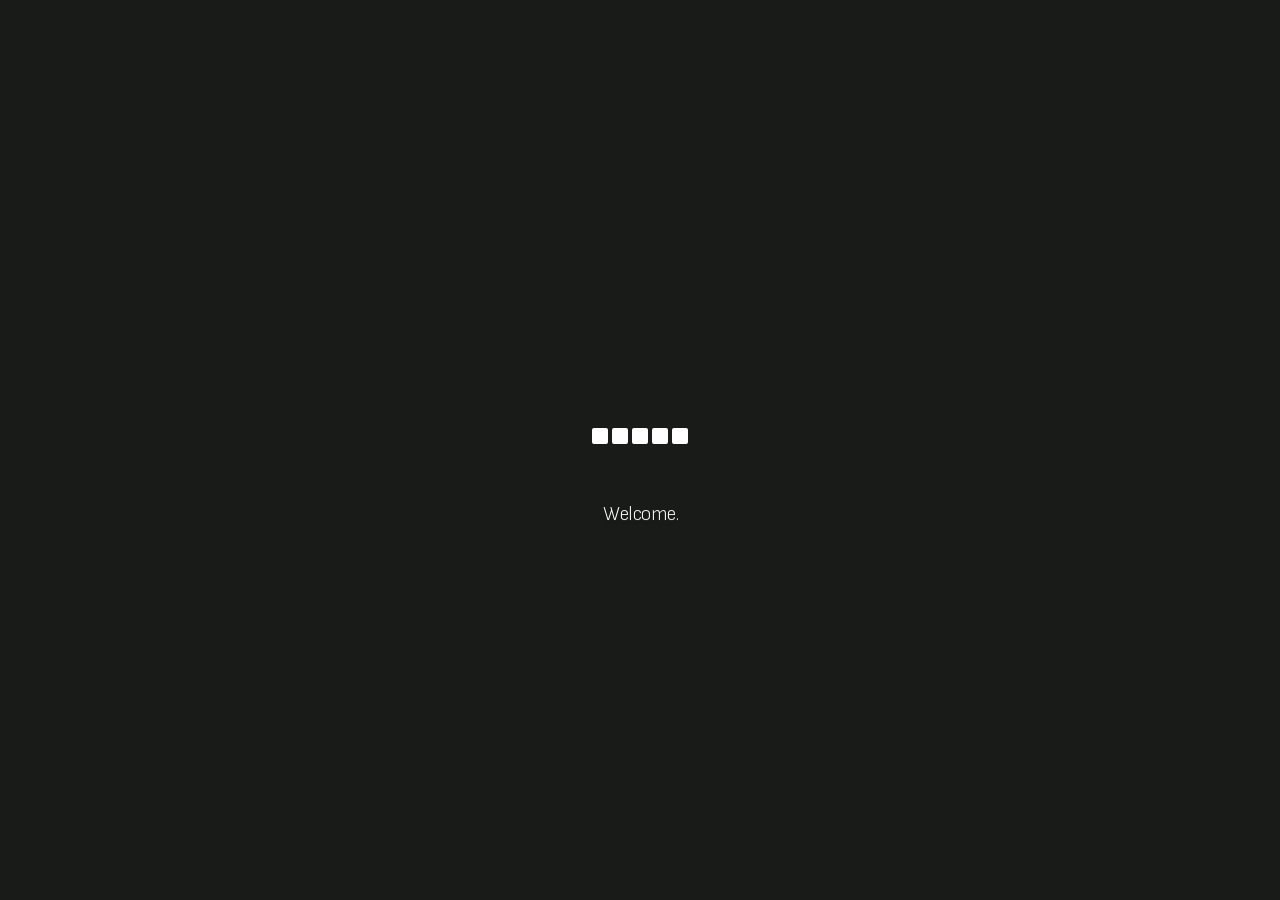
==== index.html @ 336ec9d9 "deploy: ShanDewage/morgoth@585e3620a8474e3044254a0b48430d9193fdfd2f" ====
<!DOCTYPE html><!--31rOHAQ7rOtmJ7hYhcn01--><html lang="en"><head><meta charSet="utf-8"/><meta name="viewport" content="width=device-width, initial-scale=1"/><link rel="preload" href="/_next/static/media/49f942778c02d562-s.p.066e9926.woff2" as="font" crossorigin="" type="font/woff2"/><link rel="preload" href="/_next/static/media/797e433ab948586e-s.p.dbea232f.woff2" as="font" crossorigin="" type="font/woff2"/><link rel="preload" href="/_next/static/media/e9bda45850af0eda-s.p.f20588e9.woff2" as="font" crossorigin="" type="font/woff2"/><link rel="stylesheet" href="/_next/static/chunks/506e2ac98007145e.css" data-precedence="next"/><link rel="stylesheet" href="/_next/static/chunks/450fb84689820911.css" data-precedence="next"/><link rel="preload" as="script" fetchPriority="low" href="/_next/static/chunks/b96b2f122b869ff7.js"/><script src="/_next/static/chunks/f8617911347c6989.js" async=""></script><script src="/_next/static/chunks/99fb14d46fc3e0c6.js" async=""></script><script src="/_next/static/chunks/turbopack-db8690f36dabb0cb.js" async=""></script><script src="/_next/static/chunks/bc655010951a0447.js" async=""></script><script src="/_next/static/chunks/ff1a16fafef87110.js" async=""></script><script src="/_next/static/chunks/247eb132b7f7b574.js" async=""></script><script src="/_next/static/chunks/b74b795173cb5af2.js" async=""></script><script src="/_next/static/chunks/b8b934097e2db350.js" async=""></script><meta name="referrer" content="strict-origin-when-cross-origin"/><meta http-equiv="Permissions-Policy" content="geolocation=(), microphone=(), camera=(), fullscreen=(self)"/><meta http-equiv="X-Frame-Options" content="DENY"/><meta http-equiv="Strict-Transport-Security" content="max-age=31536000; includeSubDomains; preload"/><meta http-equiv="Content-Security-Policy" content="
    default-src &#x27;self&#x27;;
    img-src &#x27;self&#x27; https://* data: blob:;
    script-src &#x27;self&#x27; &#x27;unsafe-inline&#x27;;
    style-src &#x27;self&#x27; &#x27;unsafe-inline&#x27; https://fonts.googleapis.com;
    font-src &#x27;self&#x27; https://fonts.gstatic.com;
    connect-src &#x27;self&#x27;;
    frame-src &#x27;none&#x27;;
    object-src &#x27;none&#x27;;
    base-uri &#x27;self&#x27;;
    form-action &#x27;self&#x27;;
  "/><meta name="next-size-adjust" content=""/><title>Shan Dewage — UI/UX Engineer &amp; Front-end Developer</title><meta name="description" content="Shan Dewage is a UI/UX engineer and front-end developer who likes keeping things simple and building interfaces that just make sense."/><meta name="author" content="Shan Dewage"/><meta name="keywords" content="UI UX Engineer,Front-end Developer,React Developer,Next.js Developer,Figma Designer,Web Interfaces,Digital Product Designer,Responsive Web Design,User Interface Design,User Experience Design,Sri Lanka Developer,Portfolio Website"/><meta name="creator" content="Shan Dewage"/><meta name="publisher" content="Shan Dewage"/><meta name="robots" content="index, follow"/><link rel="canonical" href="https://shandewage.github.io"/><meta property="og:title" content="Shan Dewage — UI/UX Engineer &amp; Front-end Developer"/><meta property="og:description" content="Shan Dewage is a UI/UX engineer and front-end developer who likes keeping things simple and building interfaces that just make sense."/><meta property="og:url" content="https://shandewage.github.io"/><meta property="og:site_name" content="Shan Dewage"/><meta property="og:image" content="https://shandewage.github.io/preview.png"/><meta property="og:image:width" content="1200"/><meta property="og:image:height" content="630"/><meta property="og:image:alt" content="Portfolio Preview"/><meta property="og:type" content="website"/><meta name="twitter:card" content="summary_large_image"/><meta name="twitter:title" content="Shan Dewage — UI/UX Engineer &amp; Front-end Developer"/><meta name="twitter:description" content="Shan Dewage is a UI/UX engineer and front-end developer who likes keeping things simple and building interfaces that just make sense."/><meta name="twitter:image" content="https://shandewage.github.io/preview.png"/><meta name="twitter:image:width" content="1200"/><meta name="twitter:image:height" content="630"/><meta name="twitter:image:alt" content="Portfolio Preview"/><link rel="icon" href="/favicon.ico?favicon.cd34c046.ico" sizes="256x256" type="image/x-icon"/><script nonce="EeRZAh8RggQj0zwQikAQSw==">
              (function() {
                try {
                  const stored = localStorage.getItem('theme');
                  const prefersDark = window.matchMedia('(prefers-color-scheme: dark)').matches;
                  const theme = stored || (prefersDark ? 'dark' : 'light');
                  if(theme === 'dark') document.documentElement.classList.add('dark');
                } catch(e) {}
              })();
            </script><script nonce="EeRZAh8RggQj0zwQikAQSw==" type="application/ld+json">{"@context":"https://schema.org","@type":"Person","name":"Shan Dewage","jobTitle":"UI/UX Engineer & Front-end Developer","url":"https://shandewage.github.io","image":"https://shandewage.github.io/preview.png","sameAs":["https://github.com/shandewage","https://www.linkedin.com/in/shan-dewage/"]}</script><script src="/_next/static/chunks/a6dad97d9634a72d.js" noModule=""></script></head><body class=" geist_mono_8d43a2aa-module__8Li5zG__variable  sofia_sans_152b5bcd-module__v6iHWW__variable jersey_25_5996c233-module__V66oZq__variable  antialiased"><div hidden=""><!--$--><!--/$--></div><style>
            ::view-transition-old(root),
            ::view-transition-new(root) {
                animation: none;
            }
          </style><div id="flash-screen" class=" fixed inset-0 flex flex-col justify-center items-center bg-[#191b19] text-white z-50"><div class="flex flex-col   items-center justify-center gap-2 w-full h-32"><div class="flex gap-1"><div class="w-4 h-4 bg-white animate-pulse rounded-xs shadow-2xl" style="animation-delay:0s"></div><div class="w-4 h-4 bg-white animate-pulse rounded-xs shadow-2xl" style="animation-delay:0.2s"></div><div class="w-4 h-4 bg-white animate-pulse rounded-xs shadow-2xl" style="animation-delay:0.4s"></div><div class="w-4 h-4 bg-white animate-pulse rounded-xs shadow-2xl" style="animation-delay:0.6000000000000001s"></div><div class="w-4 h-4 bg-white animate-pulse rounded-xs shadow-2xl" style="animation-delay:0.8s"></div></div></div><span class="font-light text-shadow-lg  tracking-tight text-sm  md:text-xl font-main text-center">Hi…</span></div><!--$--><!--/$--><script src="/_next/static/chunks/b96b2f122b869ff7.js" id="_R_" async=""></script><script>(self.__next_f=self.__next_f||[]).push([0])</script><script>self.__next_f.push([1,"1:\"$Sreact.fragment\"\n2:I[9876,[\"/_next/static/chunks/bc655010951a0447.js\"],\"ThemeProvider\"]\n3:I[39756,[\"/_next/static/chunks/ff1a16fafef87110.js\",\"/_next/static/chunks/247eb132b7f7b574.js\"],\"default\"]\n4:I[37457,[\"/_next/static/chunks/ff1a16fafef87110.js\",\"/_next/static/chunks/247eb132b7f7b574.js\"],\"default\"]\n5:I[47257,[\"/_next/static/chunks/ff1a16fafef87110.js\",\"/_next/static/chunks/247eb132b7f7b574.js\"],\"ClientPageRoot\"]\n6:I[52683,[\"/_next/static/chunks/bc655010951a0447.js\",\"/_next/static/chunks/b74b795173cb5af2.js\",\"/_next/static/chunks/b8b934097e2db350.js\"],\"default\"]\nc:I[68027,[],\"default\"]\n:HL[\"/_next/static/chunks/506e2ac98007145e.css\",\"style\"]\n:HL[\"/_next/static/media/49f942778c02d562-s.p.066e9926.woff2\",\"font\",{\"crossOrigin\":\"\",\"type\":\"font/woff2\"}]\n:HL[\"/_next/static/media/797e433ab948586e-s.p.dbea232f.woff2\",\"font\",{\"crossOrigin\":\"\",\"type\":\"font/woff2\"}]\n:HL[\"/_next/static/media/e9bda45850af0eda-s.p.f20588e9.woff2\",\"font\",{\"crossOrigin\":\"\",\"type\":\"font/woff2\"}]\n:HL[\"/_next/static/chunks/450fb84689820911.css\",\"style\"]\n"])</script><script>self.__next_f.push([1,"0:{\"P\":null,\"b\":\"31rOHAQ7rOtmJ7hYhcn01\",\"c\":[\"\",\"\"],\"q\":\"\",\"i\":false,\"f\":[[[\"\",{\"children\":[\"__PAGE__\",{}]},\"$undefined\",\"$undefined\",true],[[\"$\",\"$1\",\"c\",{\"children\":[[[\"$\",\"link\",\"0\",{\"rel\":\"stylesheet\",\"href\":\"/_next/static/chunks/506e2ac98007145e.css\",\"precedence\":\"next\",\"crossOrigin\":\"$undefined\",\"nonce\":\"$undefined\"}],[\"$\",\"script\",\"script-0\",{\"src\":\"/_next/static/chunks/bc655010951a0447.js\",\"async\":true,\"nonce\":\"$undefined\"}]],[\"$\",\"html\",null,{\"lang\":\"en\",\"suppressHydrationWarning\":true,\"children\":[[\"$\",\"head\",null,{\"children\":[[\"$\",\"meta\",null,{\"name\":\"referrer\",\"content\":\"strict-origin-when-cross-origin\"}],[\"$\",\"meta\",null,{\"httpEquiv\":\"Permissions-Policy\",\"content\":\"geolocation=(), microphone=(), camera=(), fullscreen=(self)\"}],[\"$\",\"meta\",null,{\"httpEquiv\":\"X-Frame-Options\",\"content\":\"DENY\"}],[\"$\",\"meta\",null,{\"httpEquiv\":\"Strict-Transport-Security\",\"content\":\"max-age=31536000; includeSubDomains; preload\"}],[\"$\",\"meta\",null,{\"httpEquiv\":\"Content-Security-Policy\",\"content\":\"\\n    default-src 'self';\\n    img-src 'self' https://* data: blob:;\\n    script-src 'self' 'unsafe-inline';\\n    style-src 'self' 'unsafe-inline' https://fonts.googleapis.com;\\n    font-src 'self' https://fonts.gstatic.com;\\n    connect-src 'self';\\n    frame-src 'none';\\n    object-src 'none';\\n    base-uri 'self';\\n    form-action 'self';\\n  \"}],[\"$\",\"script\",null,{\"nonce\":\"EeRZAh8RggQj0zwQikAQSw==\",\"dangerouslySetInnerHTML\":{\"__html\":\"\\n              (function() {\\n                try {\\n                  const stored = localStorage.getItem('theme');\\n                  const prefersDark = window.matchMedia('(prefers-color-scheme: dark)').matches;\\n                  const theme = stored || (prefersDark ? 'dark' : 'light');\\n                  if(theme === 'dark') document.documentElement.classList.add('dark');\\n                } catch(e) {}\\n              })();\\n            \"}}],[\"$\",\"script\",null,{\"nonce\":\"EeRZAh8RggQj0zwQikAQSw==\",\"type\":\"application/ld+json\",\"dangerouslySetInnerHTML\":{\"__html\":\"{\\\"@context\\\":\\\"https://schema.org\\\",\\\"@type\\\":\\\"Person\\\",\\\"name\\\":\\\"Shan Dewage\\\",\\\"jobTitle\\\":\\\"UI/UX Engineer \u0026 Front-end Developer\\\",\\\"url\\\":\\\"https://shandewage.github.io\\\",\\\"image\\\":\\\"https://shandewage.github.io/preview.png\\\",\\\"sameAs\\\":[\\\"https://github.com/shandewage\\\",\\\"https://www.linkedin.com/in/shan-dewage/\\\"]}\"}}]]}],[\"$\",\"body\",null,{\"className\":\" geist_mono_8d43a2aa-module__8Li5zG__variable  sofia_sans_152b5bcd-module__v6iHWW__variable jersey_25_5996c233-module__V66oZq__variable  antialiased\",\"children\":[\"$\",\"$L2\",null,{\"children\":[\"$\",\"$L3\",null,{\"parallelRouterKey\":\"children\",\"error\":\"$undefined\",\"errorStyles\":\"$undefined\",\"errorScripts\":\"$undefined\",\"template\":[\"$\",\"$L4\",null,{}],\"templateStyles\":\"$undefined\",\"templateScripts\":\"$undefined\",\"notFound\":[[[\"$\",\"title\",null,{\"children\":\"404: This page could not be found.\"}],[\"$\",\"div\",null,{\"style\":{\"fontFamily\":\"system-ui,\\\"Segoe UI\\\",Roboto,Helvetica,Arial,sans-serif,\\\"Apple Color Emoji\\\",\\\"Segoe UI Emoji\\\"\",\"height\":\"100vh\",\"textAlign\":\"center\",\"display\":\"flex\",\"flexDirection\":\"column\",\"alignItems\":\"center\",\"justifyContent\":\"center\"},\"children\":[\"$\",\"div\",null,{\"children\":[[\"$\",\"style\",null,{\"dangerouslySetInnerHTML\":{\"__html\":\"body{color:#000;background:#fff;margin:0}.next-error-h1{border-right:1px solid rgba(0,0,0,.3)}@media (prefers-color-scheme:dark){body{color:#fff;background:#000}.next-error-h1{border-right:1px solid rgba(255,255,255,.3)}}\"}}],[\"$\",\"h1\",null,{\"className\":\"next-error-h1\",\"style\":{\"display\":\"inline-block\",\"margin\":\"0 20px 0 0\",\"padding\":\"0 23px 0 0\",\"fontSize\":24,\"fontWeight\":500,\"verticalAlign\":\"top\",\"lineHeight\":\"49px\"},\"children\":404}],[\"$\",\"div\",null,{\"style\":{\"display\":\"inline-block\"},\"children\":[\"$\",\"h2\",null,{\"style\":{\"fontSize\":14,\"fontWeight\":400,\"lineHeight\":\"49px\",\"margin\":0},\"children\":\"This page could not be found.\"}]}]]}]}]],[]],\"forbidden\":\"$undefined\",\"unauthorized\":\"$undefined\"}]}]}]]}]]}],{\"children\":[[\"$\",\"$1\",\"c\",{\"children\":[[\"$\",\"$L5\",null,{\"Component\":\"$6\",\"serverProvidedParams\":{\"searchParams\":{},\"params\":{},\"promises\":[\"$@7\",\"$@8\"]}}],[[\"$\",\"link\",\"0\",{\"rel\":\"stylesheet\",\"href\":\"/_next/static/chunks/450fb84689820911.css\",\"precedence\":\"next\",\"crossOrigin\":\"$undefined\",\"nonce\":\"$undefined\"}],[\"$\",\"script\",\"script-0\",{\"src\":\"/_next/static/chunks/b74b795173cb5af2.js\",\"async\":true,\"nonce\":\"$undefined\"}],\"$L9\"],\"$La\"]}],{},null,false,false]},null,false,false],\"$Lb\",false]],\"m\":\"$undefined\",\"G\":[\"$c\",[]],\"S\":true}\n"])</script><script>self.__next_f.push([1,"d:I[97367,[\"/_next/static/chunks/ff1a16fafef87110.js\",\"/_next/static/chunks/247eb132b7f7b574.js\"],\"OutletBoundary\"]\ne:\"$Sreact.suspense\"\n10:I[97367,[\"/_next/static/chunks/ff1a16fafef87110.js\",\"/_next/static/chunks/247eb132b7f7b574.js\"],\"ViewportBoundary\"]\n12:I[97367,[\"/_next/static/chunks/ff1a16fafef87110.js\",\"/_next/static/chunks/247eb132b7f7b574.js\"],\"MetadataBoundary\"]\n9:[\"$\",\"script\",\"script-1\",{\"src\":\"/_next/static/chunks/b8b934097e2db350.js\",\"async\":true,\"nonce\":\"$undefined\"}]\na:[\"$\",\"$Ld\",null,{\"children\":[\"$\",\"$e\",null,{\"name\":\"Next.MetadataOutlet\",\"children\":\"$@f\"}]}]\nb:[\"$\",\"$1\",\"h\",{\"children\":[null,[\"$\",\"$L10\",null,{\"children\":\"$@11\"}],[\"$\",\"div\",null,{\"hidden\":true,\"children\":[\"$\",\"$L12\",null,{\"children\":[\"$\",\"$e\",null,{\"name\":\"Next.Metadata\",\"children\":\"$@13\"}]}]}],[\"$\",\"meta\",null,{\"name\":\"next-size-adjust\",\"content\":\"\"}]]}]\n7:{}\n8:\"$0:f:0:1:1:children:0:props:children:0:props:serverProvidedParams:params\"\n"])</script><script>self.__next_f.push([1,"11:[[\"$\",\"meta\",\"0\",{\"charSet\":\"utf-8\"}],[\"$\",\"meta\",\"1\",{\"name\":\"viewport\",\"content\":\"width=device-width, initial-scale=1\"}]]\n"])</script><script>self.__next_f.push([1,"14:I[27201,[\"/_next/static/chunks/ff1a16fafef87110.js\",\"/_next/static/chunks/247eb132b7f7b574.js\"],\"IconMark\"]\n"])</script><script>self.__next_f.push([1,"13:[[\"$\",\"title\",\"0\",{\"children\":\"Shan Dewage — UI/UX Engineer \u0026 Front-end Developer\"}],[\"$\",\"meta\",\"1\",{\"name\":\"description\",\"content\":\"Shan Dewage is a UI/UX engineer and front-end developer who likes keeping things simple and building interfaces that just make sense.\"}],[\"$\",\"meta\",\"2\",{\"name\":\"author\",\"content\":\"Shan Dewage\"}],[\"$\",\"meta\",\"3\",{\"name\":\"keywords\",\"content\":\"UI UX Engineer,Front-end Developer,React Developer,Next.js Developer,Figma Designer,Web Interfaces,Digital Product Designer,Responsive Web Design,User Interface Design,User Experience Design,Sri Lanka Developer,Portfolio Website\"}],[\"$\",\"meta\",\"4\",{\"name\":\"creator\",\"content\":\"Shan Dewage\"}],[\"$\",\"meta\",\"5\",{\"name\":\"publisher\",\"content\":\"Shan Dewage\"}],[\"$\",\"meta\",\"6\",{\"name\":\"robots\",\"content\":\"index, follow\"}],[\"$\",\"link\",\"7\",{\"rel\":\"canonical\",\"href\":\"https://shandewage.github.io\"}],[\"$\",\"meta\",\"8\",{\"property\":\"og:title\",\"content\":\"Shan Dewage — UI/UX Engineer \u0026 Front-end Developer\"}],[\"$\",\"meta\",\"9\",{\"property\":\"og:description\",\"content\":\"Shan Dewage is a UI/UX engineer and front-end developer who likes keeping things simple and building interfaces that just make sense.\"}],[\"$\",\"meta\",\"10\",{\"property\":\"og:url\",\"content\":\"https://shandewage.github.io\"}],[\"$\",\"meta\",\"11\",{\"property\":\"og:site_name\",\"content\":\"Shan Dewage\"}],[\"$\",\"meta\",\"12\",{\"property\":\"og:image\",\"content\":\"https://shandewage.github.io/preview.png\"}],[\"$\",\"meta\",\"13\",{\"property\":\"og:image:width\",\"content\":\"1200\"}],[\"$\",\"meta\",\"14\",{\"property\":\"og:image:height\",\"content\":\"630\"}],[\"$\",\"meta\",\"15\",{\"property\":\"og:image:alt\",\"content\":\"Portfolio Preview\"}],[\"$\",\"meta\",\"16\",{\"property\":\"og:type\",\"content\":\"website\"}],[\"$\",\"meta\",\"17\",{\"name\":\"twitter:card\",\"content\":\"summary_large_image\"}],[\"$\",\"meta\",\"18\",{\"name\":\"twitter:title\",\"content\":\"Shan Dewage — UI/UX Engineer \u0026 Front-end Developer\"}],[\"$\",\"meta\",\"19\",{\"name\":\"twitter:description\",\"content\":\"Shan Dewage is a UI/UX engineer and front-end developer who likes keeping things simple and building interfaces that just make sense.\"}],[\"$\",\"meta\",\"20\",{\"name\":\"twitter:image\",\"content\":\"https://shandewage.github.io/preview.png\"}],[\"$\",\"meta\",\"21\",{\"name\":\"twitter:image:width\",\"content\":\"1200\"}],[\"$\",\"meta\",\"22\",{\"name\":\"twitter:image:height\",\"content\":\"630\"}],[\"$\",\"meta\",\"23\",{\"name\":\"twitter:image:alt\",\"content\":\"Portfolio Preview\"}],[\"$\",\"link\",\"24\",{\"rel\":\"icon\",\"href\":\"/favicon.ico?favicon.cd34c046.ico\",\"sizes\":\"256x256\",\"type\":\"image/x-icon\"}],[\"$\",\"$L14\",\"25\",{}]]\n"])</script><script>self.__next_f.push([1,"f:null\n"])</script></body></html>
---- _next/static/chunks/506e2ac98007145e.css ----
@font-face{font-family:Geist Mono;font-style:normal;font-weight:100 900;font-display:swap;src:url(../media/4fa387ec64143e14-s.c1fdd6c2.woff2)format("woff2");unicode-range:U+301,U+400-45F,U+490-491,U+4B0-4B1,U+2116}@font-face{font-family:Geist Mono;font-style:normal;font-weight:100 900;font-display:swap;src:url(../media/bbc41e54d2fcbd21-s.799d8ef8.woff2)format("woff2");unicode-range:U+100-2BA,U+2BD-2C5,U+2C7-2CC,U+2CE-2D7,U+2DD-2FF,U+304,U+308,U+329,U+1D00-1DBF,U+1E00-1E9F,U+1EF2-1EFF,U+2020,U+20A0-20AB,U+20AD-20C0,U+2113,U+2C60-2C7F,U+A720-A7FF}@font-face{font-family:Geist Mono;font-style:normal;font-weight:100 900;font-display:swap;src:url(../media/797e433ab948586e-s.p.dbea232f.woff2)format("woff2");unicode-range:U+??,U+131,U+152-153,U+2BB-2BC,U+2C6,U+2DA,U+2DC,U+304,U+308,U+329,U+2000-206F,U+20AC,U+2122,U+2191,U+2193,U+2212,U+2215,U+FEFF,U+FFFD}@font-face{font-family:Geist Mono Fallback;src:local(Arial);ascent-override:74.67%;descent-override:21.92%;line-gap-override:0.0%;size-adjust:134.59%}.geist_mono_8d43a2aa-module__8Li5zG__className{font-family:Geist Mono,Geist Mono Fallback;font-style:normal}.geist_mono_8d43a2aa-module__8Li5zG__variable{--font-geist-mono:"Geist Mono","Geist Mono Fallback"}
@font-face{font-family:Sofia Sans;font-style:normal;font-weight:1 1000;font-display:swap;src:url(../media/6db15e7e4f2779f5-s.5fff62bf.woff2)format("woff2");unicode-range:U+460-52F,U+1C80-1C8A,U+20B4,U+2DE0-2DFF,U+A640-A69F,U+FE2E-FE2F}@font-face{font-family:Sofia Sans;font-style:normal;font-weight:1 1000;font-display:swap;src:url(../media/d18812f10256b6a0-s.5623e3d0.woff2)format("woff2");unicode-range:U+301,U+400-45F,U+490-491,U+4B0-4B1,U+2116}@font-face{font-family:Sofia Sans;font-style:normal;font-weight:1 1000;font-display:swap;src:url(../media/64e423511e573cfd-s.75c86b12.woff2)format("woff2");unicode-range:U+370-377,U+37A-37F,U+384-38A,U+38C,U+38E-3A1,U+3A3-3FF}@font-face{font-family:Sofia Sans;font-style:normal;font-weight:1 1000;font-display:swap;src:url(../media/5e1aff448c8521b6-s.bb170348.woff2)format("woff2");unicode-range:U+100-2BA,U+2BD-2C5,U+2C7-2CC,U+2CE-2D7,U+2DD-2FF,U+304,U+308,U+329,U+1D00-1DBF,U+1E00-1E9F,U+1EF2-1EFF,U+2020,U+20A0-20AB,U+20AD-20C0,U+2113,U+2C60-2C7F,U+A720-A7FF}@font-face{font-family:Sofia Sans;font-style:normal;font-weight:1 1000;font-display:swap;src:url(../media/e9bda45850af0eda-s.p.f20588e9.woff2)format("woff2");unicode-range:U+??,U+131,U+152-153,U+2BB-2BC,U+2C6,U+2DA,U+2DC,U+304,U+308,U+329,U+2000-206F,U+20AC,U+2122,U+2191,U+2193,U+2212,U+2215,U+FEFF,U+FFFD}@font-face{font-family:Sofia Sans Fallback;src:local(Arial);ascent-override:93.31%;descent-override:31.1%;line-gap-override:0.0%;size-adjust:96.46%}.sofia_sans_152b5bcd-module__v6iHWW__className{font-family:Sofia Sans,Sofia Sans Fallback;font-style:normal}.sofia_sans_152b5bcd-module__v6iHWW__variable{--font-sofia:"Sofia Sans","Sofia Sans Fallback"}
@font-face{font-family:"Jersey 25";font-style:normal;font-weight:400;font-display:swap;src:url(../media/d3fb408517bcf18c-s.4b3a7802.woff2)format("woff2");unicode-range:U+100-2BA,U+2BD-2C5,U+2C7-2CC,U+2CE-2D7,U+2DD-2FF,U+304,U+308,U+329,U+1D00-1DBF,U+1E00-1E9F,U+1EF2-1EFF,U+2020,U+20A0-20AB,U+20AD-20C0,U+2113,U+2C60-2C7F,U+A720-A7FF}@font-face{font-family:"Jersey 25";font-style:normal;font-weight:400;font-display:swap;src:url(../media/49f942778c02d562-s.p.066e9926.woff2)format("woff2");unicode-range:U+??,U+131,U+152-153,U+2BB-2BC,U+2C6,U+2DA,U+2DC,U+304,U+308,U+329,U+2000-206F,U+20AC,U+2122,U+2191,U+2193,U+2212,U+2215,U+FEFF,U+FFFD}@font-face{font-family:"Jersey 25 Fallback";src:local(Arial);ascent-override:92.73%;descent-override:22.71%;line-gap-override:0.0%;size-adjust:86.63%}.jersey_25_5996c233-module__V66oZq__className{font-family:"Jersey 25","Jersey 25 Fallback";font-style:normal;font-weight:400}.jersey_25_5996c233-module__V66oZq__variable{--font-jersey-25:"Jersey 25","Jersey 25 Fallback"}
@layer properties{@supports (((-webkit-hyphens:none)) and (not (margin-trim:inline))) or ((-moz-orient:inline) and (not (color:rgb(from red r g b)))){*,:before,:after,::backdrop{--tw-translate-x:0;--tw-translate-y:0;--tw-translate-z:0;--tw-scale-x:1;--tw-scale-y:1;--tw-scale-z:1;--tw-rotate-x:initial;--tw-rotate-y:initial;--tw-rotate-z:initial;--tw-skew-x:initial;--tw-skew-y:initial;--tw-space-y-reverse:0;--tw-space-x-reverse:0;--tw-border-style:solid;--tw-leading:initial;--tw-font-weight:initial;--tw-tracking:initial;--tw-shadow:0 0 #0000;--tw-shadow-color:initial;--tw-shadow-alpha:100%;--tw-inset-shadow:0 0 #0000;--tw-inset-shadow-color:initial;--tw-inset-shadow-alpha:100%;--tw-ring-color:initial;--tw-ring-shadow:0 0 #0000;--tw-inset-ring-color:initial;--tw-inset-ring-shadow:0 0 #0000;--tw-ring-inset:initial;--tw-ring-offset-width:0px;--tw-ring-offset-color:#fff;--tw-ring-offset-shadow:0 0 #0000;--tw-blur:initial;--tw-brightness:initial;--tw-contrast:initial;--tw-grayscale:initial;--tw-hue-rotate:initial;--tw-invert:initial;--tw-opacity:initial;--tw-saturate:initial;--tw-sepia:initial;--tw-drop-shadow:initial;--tw-drop-shadow-color:initial;--tw-drop-shadow-alpha:100%;--tw-drop-shadow-size:initial;--tw-backdrop-blur:initial;--tw-backdrop-brightness:initial;--tw-backdrop-contrast:initial;--tw-backdrop-grayscale:initial;--tw-backdrop-hue-rotate:initial;--tw-backdrop-invert:initial;--tw-backdrop-opacity:initial;--tw-backdrop-saturate:initial;--tw-backdrop-sepia:initial;--tw-duration:initial;--tw-ease:initial;--tw-text-shadow-color:initial;--tw-text-shadow-alpha:100%;--tw-outline-style:solid}}}@layer theme{:root,:host{--font-sans:ui-sans-serif,system-ui,sans-serif,"Apple Color Emoji","Segoe UI Emoji","Segoe UI Symbol","Noto Color Emoji";--color-red-600:#e40014;--color-slate-300:#cad5e2;--color-slate-500:#62748e;--color-gray-200:#e5e7eb;--color-gray-400:#99a1af;--color-gray-500:#6a7282;--color-gray-600:#4a5565;--color-black:#000;--color-white:#fff;--spacing:.25rem;--container-2xl:42rem;--text-xs:.75rem;--text-xs--line-height:calc(1/.75);--text-sm:.875rem;--text-sm--line-height:calc(1.25/.875);--text-base:1rem;--text-base--line-height:calc(1.5/1);--text-lg:1.125rem;--text-lg--line-height:calc(1.75/1.125);--text-xl:1.25rem;--text-xl--line-height:calc(1.75/1.25);--text-2xl:1.5rem;--text-2xl--line-height:calc(2/1.5);--text-3xl:1.875rem;--text-3xl--line-height:calc(2.25/1.875);--text-4xl:2.25rem;--text-4xl--line-height:calc(2.5/2.25);--text-5xl:3rem;--text-5xl--line-height:1;--text-6xl:3.75rem;--text-6xl--line-height:1;--text-7xl:4.5rem;--text-7xl--line-height:1;--text-8xl:6rem;--text-8xl--line-height:1;--text-9xl:8rem;--text-9xl--line-height:1;--font-weight-light:300;--font-weight-normal:400;--font-weight-medium:500;--font-weight-semibold:600;--font-weight-bold:700;--font-weight-extrabold:800;--font-weight-black:900;--tracking-tight:-.025em;--tracking-wide:.025em;--leading-tight:1.25;--leading-relaxed:1.625;--radius-xs:.125rem;--radius-sm:.25rem;--radius-md:.375rem;--radius-lg:.5rem;--ease-in-out:cubic-bezier(.4,0,.2,1);--animate-pulse:pulse 2s cubic-bezier(.4,0,.6,1)infinite;--blur-xs:4px;--blur-sm:8px;--blur-lg:16px;--default-transition-duration:.15s;--default-transition-timing-function:cubic-bezier(.4,0,.2,1);--default-font-family:var(--font-sans);--default-mono-font-family:var(--font-geist-mono)}@supports (color:lab(0% 0 0)){:root,:host{--color-red-600:lab(48.4493% 77.4328 61.5452);--color-slate-300:lab(84.7652% -1.94535 -7.93337);--color-slate-500:lab(48.0876% -2.03595 -16.5814);--color-gray-200:lab(91.6229% -.159115 -2.26791);--color-gray-400:lab(65.9269% -.832707 -8.17473);--color-gray-500:lab(47.7841% -.393182 -10.0268);--color-gray-600:lab(35.6337% -1.58697 -10.8425)}}}@layer base{*,:after,:before,::backdrop{box-sizing:border-box;border:0 solid;margin:0;padding:0}::file-selector-button{box-sizing:border-box;border:0 solid;margin:0;padding:0}html,:host{-webkit-text-size-adjust:100%;tab-size:4;line-height:1.5;font-family:var(--default-font-family,ui-sans-serif,system-ui,sans-serif,"Apple Color Emoji","Segoe UI Emoji","Segoe UI Symbol","Noto Color Emoji");font-feature-settings:var(--default-font-feature-settings,normal);font-variation-settings:var(--default-font-variation-settings,normal);-webkit-tap-highlight-color:transparent}hr{height:0;color:inherit;border-top-width:1px}abbr:where([title]){-webkit-text-decoration:underline dotted;text-decoration:underline dotted}h1,h2,h3,h4,h5,h6{font-size:inherit;font-weight:inherit}a{color:inherit;-webkit-text-decoration:inherit;-webkit-text-decoration:inherit;-webkit-text-decoration:inherit;-webkit-text-decoration:inherit;text-decoration:inherit}b,strong{font-weight:bolder}code,kbd,samp,pre{font-family:var(--default-mono-font-family,ui-monospace,SFMono-Regular,Menlo,Monaco,Consolas,"Liberation Mono","Courier New",monospace);font-feature-settings:var(--default-mono-font-feature-settings,normal);font-variation-settings:var(--default-mono-font-variation-settings,normal);font-size:1em}small{font-size:80%}sub,sup{vertical-align:baseline;font-size:75%;line-height:0;position:relative}sub{bottom:-.25em}sup{top:-.5em}table{text-indent:0;border-color:inherit;border-collapse:collapse}:-moz-focusring{outline:auto}progress{vertical-align:baseline}summary{display:list-item}ol,ul,menu{list-style:none}img,svg,video,canvas,audio,iframe,embed,object{vertical-align:middle;display:block}img,video{max-width:100%;height:auto}button,input,select,optgroup,textarea{font:inherit;font-feature-settings:inherit;font-variation-settings:inherit;letter-spacing:inherit;color:inherit;opacity:1;background-color:#0000;border-radius:0}::file-selector-button{font:inherit;font-feature-settings:inherit;font-variation-settings:inherit;letter-spacing:inherit;color:inherit;opacity:1;background-color:#0000;border-radius:0}:where(select:is([multiple],[size])) optgroup{font-weight:bolder}:where(select:is([multiple],[size])) optgroup option{padding-inline-start:20px}::file-selector-button{margin-inline-end:4px}::placeholder{opacity:1}@supports (not ((-webkit-appearance:-apple-pay-button))) or (contain-intrinsic-size:1px){::placeholder{color:currentColor}@supports (color:color-mix(in lab, red, red)){::placeholder{color:color-mix(in oklab,currentcolor 50%,transparent)}}}textarea{resize:vertical}::-webkit-search-decoration{-webkit-appearance:none}::-webkit-date-and-time-value{min-height:1lh;text-align:inherit}::-webkit-datetime-edit{display:inline-flex}::-webkit-datetime-edit-fields-wrapper{padding:0}::-webkit-datetime-edit{padding-block:0}::-webkit-datetime-edit-year-field{padding-block:0}::-webkit-datetime-edit-month-field{padding-block:0}::-webkit-datetime-edit-day-field{padding-block:0}::-webkit-datetime-edit-hour-field{padding-block:0}::-webkit-datetime-edit-minute-field{padding-block:0}::-webkit-datetime-edit-second-field{padding-block:0}::-webkit-datetime-edit-millisecond-field{padding-block:0}::-webkit-datetime-edit-meridiem-field{padding-block:0}::-webkit-calendar-picker-indicator{line-height:1}:-moz-ui-invalid{box-shadow:none}button,input:where([type=button],[type=reset],[type=submit]){appearance:button}::file-selector-button{appearance:button}::-webkit-inner-spin-button{height:auto}::-webkit-outer-spin-button{height:auto}[hidden]:where(:not([hidden=until-found])){display:none!important}}@layer components;@layer utilities{.pointer-events-none{pointer-events:none}.invisible{visibility:hidden}.visible{visibility:visible}.absolute{position:absolute}.fixed{position:fixed}.relative{position:relative}.inset-0{inset:calc(var(--spacing)*0)}.top-0{top:calc(var(--spacing)*0)}.top-1\/2{top:50%}.top-2{top:calc(var(--spacing)*2)}.top-\[35\%\]{top:35%}.top-\[70\%\]{top:70%}.top-\[72\%\]{top:72%}.top-\[74\%\]{top:74%}.top-\[80\%\]{top:80%}.right-0{right:calc(var(--spacing)*0)}.right-2{right:calc(var(--spacing)*2)}.right-6{right:calc(var(--spacing)*6)}.right-35{right:calc(var(--spacing)*35)}.right-\[16\%\]{right:16%}.bottom-0{bottom:calc(var(--spacing)*0)}.bottom-8{bottom:calc(var(--spacing)*8)}.left-0{left:calc(var(--spacing)*0)}.left-6{left:calc(var(--spacing)*6)}.left-20{left:calc(var(--spacing)*20)}.left-\[-75\%\]{left:-75%}.-z-10{z-index:calc(10*-1)}.z-0{z-index:0}.z-10{z-index:10}.z-20{z-index:20}.z-40{z-index:40}.z-50{z-index:50}.z-\[2\]{z-index:2}.z-\[3\]{z-index:3}.z-\[100\]{z-index:100}.z-\[999\]{z-index:999}.z-\[9999\]{z-index:9999}.col-span-1{grid-column:span 1/span 1}.col-span-2{grid-column:span 2/span 2}.col-span-12{grid-column:span 12/span 12}.float-left{float:left}.container{width:100%}@media (min-width:40rem){.container{max-width:40rem}}@media (min-width:48rem){.container{max-width:48rem}}@media (min-width:64rem){.container{max-width:64rem}}@media (min-width:80rem){.container{max-width:80rem}}@media (min-width:96rem){.container{max-width:96rem}}.mx-auto{margin-inline:auto}.my-5{margin-block:calc(var(--spacing)*5)}.mt-0{margin-top:calc(var(--spacing)*0)}.mt-2{margin-top:calc(var(--spacing)*2)}.mt-4{margin-top:calc(var(--spacing)*4)}.mt-8{margin-top:calc(var(--spacing)*8)}.mt-16{margin-top:calc(var(--spacing)*16)}.mt-24{margin-top:calc(var(--spacing)*24)}.mt-\[-12px\]{margin-top:-12px}.mr-3{margin-right:calc(var(--spacing)*3)}.mb-0{margin-bottom:calc(var(--spacing)*0)}.mb-2{margin-bottom:calc(var(--spacing)*2)}.mb-4{margin-bottom:calc(var(--spacing)*4)}.mb-6{margin-bottom:calc(var(--spacing)*6)}.mb-10{margin-bottom:calc(var(--spacing)*10)}.ml-1{margin-left:calc(var(--spacing)*1)}.ml-\[0\%\]{margin-left:0%}.block{display:block}.flex{display:flex}.grid{display:grid}.hidden{display:none}.inline{display:inline}.inline-block{display:inline-block}.inline-flex{display:inline-flex}.h-3{height:calc(var(--spacing)*3)}.h-4{height:calc(var(--spacing)*4)}.h-5{height:calc(var(--spacing)*5)}.h-6{height:calc(var(--spacing)*6)}.h-8{height:calc(var(--spacing)*8)}.h-16{height:calc(var(--spacing)*16)}.h-24{height:calc(var(--spacing)*24)}.h-32{height:calc(var(--spacing)*32)}.h-64{height:calc(var(--spacing)*64)}.h-\[0\.5px\]{height:.5px}.h-\[1px\]{height:1px}.h-\[2px\]{height:2px}.h-\[4px\]{height:4px}.h-\[8vh\]{height:8vh}.h-\[12vh\]{height:12vh}.h-\[20\%\]{height:20%}.h-\[40vh\]{height:40vh}.h-\[60\%\]{height:60%}.h-\[90vh\]{height:90vh}.h-\[160px\]{height:160px}.h-\[320px\]{height:320px}.h-full{height:100%}.h-screen{height:100vh}.min-h-screen{min-height:100vh}.w-1\/2{width:50%}.w-3{width:calc(var(--spacing)*3)}.w-4{width:calc(var(--spacing)*4)}.w-5{width:calc(var(--spacing)*5)}.w-6{width:calc(var(--spacing)*6)}.w-8{width:calc(var(--spacing)*8)}.w-48{width:calc(var(--spacing)*48)}.w-\[8px\]{width:8px}.w-\[16px\]{width:16px}.w-\[24px\]{width:24px}.w-\[25\%\]{width:25%}.w-\[50\%\]{width:50%}.w-\[90vw\]{width:90vw}.w-\[100\%\]{width:100%}.w-\[180px\]{width:180px}.w-\[240px\]{width:240px}.w-\[320px\]{width:320px}.w-full{width:100%}.w-px{width:1px}.max-w-2xl{max-width:var(--container-2xl)}.max-w-full{max-width:100%}.flex-1{flex:1}.grow{flex-grow:1}.translate-x-0{--tw-translate-x:calc(var(--spacing)*0);translate:var(--tw-translate-x)var(--tw-translate-y)}.translate-x-\[-10px\]{--tw-translate-x:-10px;translate:var(--tw-translate-x)var(--tw-translate-y)}.translate-x-full{--tw-translate-x:100%;translate:var(--tw-translate-x)var(--tw-translate-y)}.-translate-y-1\/2{--tw-translate-y:calc(calc(1/2*100%)*-1);translate:var(--tw-translate-x)var(--tw-translate-y)}.-translate-y-2{--tw-translate-y:calc(var(--spacing)*-2);translate:var(--tw-translate-x)var(--tw-translate-y)}.translate-y-2{--tw-translate-y:calc(var(--spacing)*2);translate:var(--tw-translate-x)var(--tw-translate-y)}.scale-x-\[1\.4\]{--tw-scale-x:1.4;scale:var(--tw-scale-x)var(--tw-scale-y)}.scale-y-\[0\.9\]{--tw-scale-y:.9;scale:var(--tw-scale-x)var(--tw-scale-y)}.-rotate-45{rotate:-45deg}.rotate-12{rotate:12deg}.rotate-45{rotate:45deg}.transform{transform:var(--tw-rotate-x,)var(--tw-rotate-y,)var(--tw-rotate-z,)var(--tw-skew-x,)var(--tw-skew-y,)}.transform-gpu{transform:translateZ(0)var(--tw-rotate-x,)var(--tw-rotate-y,)var(--tw-rotate-z,)var(--tw-skew-x,)var(--tw-skew-y,)}.transform-none{transform:none}.animate-pulse{animation:var(--animate-pulse)}.cursor-pointer{cursor:pointer}.grid-cols-1{grid-template-columns:repeat(1,minmax(0,1fr))}.grid-cols-2{grid-template-columns:repeat(2,minmax(0,1fr))}.grid-cols-12{grid-template-columns:repeat(12,minmax(0,1fr))}.flex-col{flex-direction:column}.flex-wrap{flex-wrap:wrap}.content-center{align-content:center}.items-center{align-items:center}.items-end{align-items:flex-end}.items-start{align-items:flex-start}.justify-between{justify-content:space-between}.justify-center{justify-content:center}.justify-end{justify-content:flex-end}.justify-start{justify-content:flex-start}.gap-0{gap:calc(var(--spacing)*0)}.gap-1{gap:calc(var(--spacing)*1)}.gap-2{gap:calc(var(--spacing)*2)}.gap-4{gap:calc(var(--spacing)*4)}.gap-8{gap:calc(var(--spacing)*8)}.gap-32{gap:calc(var(--spacing)*32)}:where(.space-y-0>:not(:last-child)){--tw-space-y-reverse:0;margin-block-start:calc(calc(var(--spacing)*0)*var(--tw-space-y-reverse));margin-block-end:calc(calc(var(--spacing)*0)*calc(1 - var(--tw-space-y-reverse)))}:where(.space-y-0\.5>:not(:last-child)){--tw-space-y-reverse:0;margin-block-start:calc(calc(var(--spacing)*.5)*var(--tw-space-y-reverse));margin-block-end:calc(calc(var(--spacing)*.5)*calc(1 - var(--tw-space-y-reverse)))}:where(.space-y-6>:not(:last-child)){--tw-space-y-reverse:0;margin-block-start:calc(calc(var(--spacing)*6)*var(--tw-space-y-reverse));margin-block-end:calc(calc(var(--spacing)*6)*calc(1 - var(--tw-space-y-reverse)))}:where(.space-y-8>:not(:last-child)){--tw-space-y-reverse:0;margin-block-start:calc(calc(var(--spacing)*8)*var(--tw-space-y-reverse));margin-block-end:calc(calc(var(--spacing)*8)*calc(1 - var(--tw-space-y-reverse)))}:where(.space-y-10>:not(:last-child)){--tw-space-y-reverse:0;margin-block-start:calc(calc(var(--spacing)*10)*var(--tw-space-y-reverse));margin-block-end:calc(calc(var(--spacing)*10)*calc(1 - var(--tw-space-y-reverse)))}:where(.space-x-2>:not(:last-child)){--tw-space-x-reverse:0;margin-inline-start:calc(calc(var(--spacing)*2)*var(--tw-space-x-reverse));margin-inline-end:calc(calc(var(--spacing)*2)*calc(1 - var(--tw-space-x-reverse)))}:where(.divide-solid>:not(:last-child)){--tw-border-style:solid;border-style:solid}.truncate{text-overflow:ellipsis;white-space:nowrap;overflow:hidden}.overflow-hidden{overflow:hidden}.overflow-y-auto{overflow-y:auto}.rounded{border-radius:.25rem}.rounded-\[4px\]{border-radius:4px}.rounded-full{border-radius:3.40282e38px}.rounded-lg{border-radius:var(--radius-lg)}.rounded-md{border-radius:var(--radius-md)}.rounded-sm{border-radius:var(--radius-sm)}.rounded-xs{border-radius:var(--radius-xs)}.rounded-tl-xs{border-top-left-radius:var(--radius-xs)}.rounded-tr-xs{border-top-right-radius:var(--radius-xs)}.rounded-br-xs{border-bottom-right-radius:var(--radius-xs)}.rounded-bl-xs{border-bottom-left-radius:var(--radius-xs)}.border{border-style:var(--tw-border-style);border-width:1px}.border-2{border-style:var(--tw-border-style);border-width:2px}.border-t-2{border-top-style:var(--tw-border-style);border-top-width:2px}.border-r-2{border-right-style:var(--tw-border-style);border-right-width:2px}.border-b-2{border-bottom-style:var(--tw-border-style);border-bottom-width:2px}.border-l-2{border-left-style:var(--tw-border-style);border-left-width:2px}.border-none{--tw-border-style:none;border-style:none}.border-solid{--tw-border-style:solid;border-style:solid}.border-\[\#D4EDF9\]{border-color:#d4edf9}.border-brand-primary{border-color:var(--brand-primary)}.border-divider-light{border-color:var(--divider-light)}.border-gray-400{border-color:var(--color-gray-400)}.border-slate-300{border-color:var(--color-slate-300)}.border-transparent{border-color:#0000}.bg-\[\#191b19\]{background-color:#191b19}.bg-bg-black{background-color:var(--bg-black)}.bg-bg-default{background-color:var(--bg-default)}.bg-bg-shade1{background-color:var(--bg-shade1)}.bg-black\/30{background-color:#0000004d}@supports (color:color-mix(in lab, red, red)){.bg-black\/30{background-color:color-mix(in oklab,var(--color-black)30%,transparent)}}.bg-black\/50{background-color:#00000080}@supports (color:color-mix(in lab, red, red)){.bg-black\/50{background-color:color-mix(in oklab,var(--color-black)50%,transparent)}}.bg-black\/80{background-color:#000c}@supports (color:color-mix(in lab, red, red)){.bg-black\/80{background-color:color-mix(in oklab,var(--color-black)80%,transparent)}}.bg-current{background-color:currentColor}.bg-fg-sub,.bg-fg-sub\/40{background-color:var(--fg-sub)}@supports (color:color-mix(in lab, red, red)){.bg-fg-sub\/40{background-color:color-mix(in oklab,var(--fg-sub)40%,transparent)}}.bg-white{background-color:var(--color-white)}.bg-white\/20{background-color:#fff3}@supports (color:color-mix(in lab, red, red)){.bg-white\/20{background-color:color-mix(in oklab,var(--color-white)20%,transparent)}}.bg-cover{background-size:cover}.bg-clip-text{-webkit-background-clip:text;background-clip:text}.bg-center{background-position:50%}.object-contain{object-fit:contain}.object-cover{object-fit:cover}.p-0{padding:calc(var(--spacing)*0)}.p-2{padding:calc(var(--spacing)*2)}.p-3{padding:calc(var(--spacing)*3)}.p-4{padding:calc(var(--spacing)*4)}.px-2{padding-inline:calc(var(--spacing)*2)}.px-3{padding-inline:calc(var(--spacing)*3)}.px-4{padding-inline:calc(var(--spacing)*4)}.px-6{padding-inline:calc(var(--spacing)*6)}.px-8{padding-inline:calc(var(--spacing)*8)}.py-0{padding-block:calc(var(--spacing)*0)}.py-1{padding-block:calc(var(--spacing)*1)}.py-3{padding-block:calc(var(--spacing)*3)}.py-4{padding-block:calc(var(--spacing)*4)}.py-8{padding-block:calc(var(--spacing)*8)}.py-12{padding-block:calc(var(--spacing)*12)}.py-16{padding-block:calc(var(--spacing)*16)}.pt-0{padding-top:calc(var(--spacing)*0)}.pt-4{padding-top:calc(var(--spacing)*4)}.pt-12{padding-top:calc(var(--spacing)*12)}.pt-24{padding-top:calc(var(--spacing)*24)}.pb-6{padding-bottom:calc(var(--spacing)*6)}.pb-8{padding-bottom:calc(var(--spacing)*8)}.pb-24{padding-bottom:calc(var(--spacing)*24)}.pl-1{padding-left:calc(var(--spacing)*1)}.text-center{text-align:center}.text-left{text-align:left}.text-right{text-align:right}.font-jersey{font-family:var(--font-jersey-25)}.font-main{font-family:var(--font-sofia)}.font-mono{font-family:var(--font-geist-mono)}.text-2xl{font-size:var(--text-2xl);line-height:var(--tw-leading,var(--text-2xl--line-height))}.text-3xl{font-size:var(--text-3xl);line-height:var(--tw-leading,var(--text-3xl--line-height))}.text-4xl{font-size:var(--text-4xl);line-height:var(--tw-leading,var(--text-4xl--line-height))}.text-6xl{font-size:var(--text-6xl);line-height:var(--tw-leading,var(--text-6xl--line-height))}.text-8xl{font-size:var(--text-8xl);line-height:var(--tw-leading,var(--text-8xl--line-height))}.text-9xl{font-size:var(--text-9xl);line-height:var(--tw-leading,var(--text-9xl--line-height))}.text-base{font-size:var(--text-base);line-height:var(--tw-leading,var(--text-base--line-height))}.text-lg{font-size:var(--text-lg);line-height:var(--tw-leading,var(--text-lg--line-height))}.text-sm{font-size:var(--text-sm);line-height:var(--tw-leading,var(--text-sm--line-height))}.text-xl{font-size:var(--text-xl);line-height:var(--tw-leading,var(--text-xl--line-height))}.text-xs{font-size:var(--text-xs);line-height:var(--tw-leading,var(--text-xs--line-height))}.text-\[96px\]{font-size:96px}.leading-3{--tw-leading:calc(var(--spacing)*3);line-height:calc(var(--spacing)*3)}.leading-17{--tw-leading:calc(var(--spacing)*17);line-height:calc(var(--spacing)*17)}.leading-\[0\.6\]{--tw-leading:.6;line-height:.6}.leading-\[0\.7\]{--tw-leading:.7;line-height:.7}.leading-\[0\]{--tw-leading:0;line-height:0}.leading-none{--tw-leading:1;line-height:1}.leading-relaxed{--tw-leading:var(--leading-relaxed);line-height:var(--leading-relaxed)}.leading-tight{--tw-leading:var(--leading-tight);line-height:var(--leading-tight)}.font-\[200\]{--tw-font-weight:200;font-weight:200}.font-\[300\]{--tw-font-weight:300;font-weight:300}.font-\[500\]{--tw-font-weight:500;font-weight:500}.font-\[600\]{--tw-font-weight:600;font-weight:600}.font-\[900\]{--tw-font-weight:900;font-weight:900}.font-black{--tw-font-weight:var(--font-weight-black);font-weight:var(--font-weight-black)}.font-bold{--tw-font-weight:var(--font-weight-bold);font-weight:var(--font-weight-bold)}.font-extrabold{--tw-font-weight:var(--font-weight-extrabold);font-weight:var(--font-weight-extrabold)}.font-light{--tw-font-weight:var(--font-weight-light);font-weight:var(--font-weight-light)}.font-medium{--tw-font-weight:var(--font-weight-medium);font-weight:var(--font-weight-medium)}.font-normal{--tw-font-weight:var(--font-weight-normal);font-weight:var(--font-weight-normal)}.font-semibold{--tw-font-weight:var(--font-weight-semibold);font-weight:var(--font-weight-semibold)}.tracking-\[-2\]{--tw-tracking:-2;letter-spacing:-2px}.tracking-\[1\]{--tw-tracking:1;letter-spacing:1px}.tracking-\[2\]{--tw-tracking:2;letter-spacing:2px}.tracking-\[4\]{--tw-tracking:4;letter-spacing:4px}.tracking-tight{--tw-tracking:var(--tracking-tight);letter-spacing:var(--tracking-tight)}.tracking-wide{--tw-tracking:var(--tracking-wide);letter-spacing:var(--tracking-wide)}.text-nowrap{text-wrap:nowrap}.text-wrap{text-wrap:wrap}.whitespace-pre-wrap{white-space:pre-wrap}.text-brand-primary{color:var(--brand-primary)}.text-divider-light{color:var(--divider-light)}.text-fg-bg{color:var(--fg-bg)}.text-fg-primary{color:var(--fg-primary)}.text-fg-secondary{color:var(--fg-secondary)}.text-fg-sub{color:var(--fg-sub)}.text-fg-titleMain{color:var(--fg-titleMain)}.text-fg-white{color:var(--fg-white)}.text-gray-200{color:var(--color-gray-200)}.text-gray-400{color:var(--color-gray-400)}.text-gray-500{color:var(--color-gray-500)}.text-gray-600{color:var(--color-gray-600)}.text-slate-500{color:var(--color-slate-500)}.text-transparent{color:#0000}.text-white{color:var(--color-white)}.uppercase{text-transform:uppercase}.antialiased{-webkit-font-smoothing:antialiased;-moz-osx-font-smoothing:grayscale}.opacity-0{opacity:0}.opacity-50{opacity:.5}.opacity-100{opacity:1}.mix-blend-screen{mix-blend-mode:screen}.shadow-2xl{--tw-shadow:0 25px 50px -12px var(--tw-shadow-color,#00000040);box-shadow:var(--tw-inset-shadow),var(--tw-inset-ring-shadow),var(--tw-ring-offset-shadow),var(--tw-ring-shadow),var(--tw-shadow)}.shadow-lg{--tw-shadow:0 10px 15px -3px var(--tw-shadow-color,#0000001a),0 4px 6px -4px var(--tw-shadow-color,#0000001a);box-shadow:var(--tw-inset-shadow),var(--tw-inset-ring-shadow),var(--tw-ring-offset-shadow),var(--tw-ring-shadow),var(--tw-shadow)}.shadow-md{--tw-shadow:0 4px 6px -1px var(--tw-shadow-color,#0000001a),0 2px 4px -2px var(--tw-shadow-color,#0000001a);box-shadow:var(--tw-inset-shadow),var(--tw-inset-ring-shadow),var(--tw-ring-offset-shadow),var(--tw-ring-shadow),var(--tw-shadow)}.shadow-sm{--tw-shadow:0 1px 3px 0 var(--tw-shadow-color,#0000001a),0 1px 2px -1px var(--tw-shadow-color,#0000001a);box-shadow:var(--tw-inset-shadow),var(--tw-inset-ring-shadow),var(--tw-ring-offset-shadow),var(--tw-ring-shadow),var(--tw-shadow)}.shadow-xl{--tw-shadow:0 20px 25px -5px var(--tw-shadow-color,#0000001a),0 8px 10px -6px var(--tw-shadow-color,#0000001a);box-shadow:var(--tw-inset-shadow),var(--tw-inset-ring-shadow),var(--tw-ring-offset-shadow),var(--tw-ring-shadow),var(--tw-shadow)}.shadow-xs{--tw-shadow:0 1px 2px 0 var(--tw-shadow-color,#0000000d);box-shadow:var(--tw-inset-shadow),var(--tw-inset-ring-shadow),var(--tw-ring-offset-shadow),var(--tw-ring-shadow),var(--tw-shadow)}.outline-offset-4{outline-offset:4px}.blur{--tw-blur:blur(8px);filter:var(--tw-blur,)var(--tw-brightness,)var(--tw-contrast,)var(--tw-grayscale,)var(--tw-hue-rotate,)var(--tw-invert,)var(--tw-saturate,)var(--tw-sepia,)var(--tw-drop-shadow,)}.blur-lg{--tw-blur:blur(var(--blur-lg));filter:var(--tw-blur,)var(--tw-brightness,)var(--tw-contrast,)var(--tw-grayscale,)var(--tw-hue-rotate,)var(--tw-invert,)var(--tw-saturate,)var(--tw-sepia,)var(--tw-drop-shadow,)}.brightness-75{--tw-brightness:brightness(75%);filter:var(--tw-blur,)var(--tw-brightness,)var(--tw-contrast,)var(--tw-grayscale,)var(--tw-hue-rotate,)var(--tw-invert,)var(--tw-saturate,)var(--tw-sepia,)var(--tw-drop-shadow,)}.grayscale{--tw-grayscale:grayscale(100%);filter:var(--tw-blur,)var(--tw-brightness,)var(--tw-contrast,)var(--tw-grayscale,)var(--tw-hue-rotate,)var(--tw-invert,)var(--tw-saturate,)var(--tw-sepia,)var(--tw-drop-shadow,)}.filter{filter:var(--tw-blur,)var(--tw-brightness,)var(--tw-contrast,)var(--tw-grayscale,)var(--tw-hue-rotate,)var(--tw-invert,)var(--tw-saturate,)var(--tw-sepia,)var(--tw-drop-shadow,)}.backdrop-blur-\[4px\]{--tw-backdrop-blur:blur(4px);-webkit-backdrop-filter:var(--tw-backdrop-blur,)var(--tw-backdrop-brightness,)var(--tw-backdrop-contrast,)var(--tw-backdrop-grayscale,)var(--tw-backdrop-hue-rotate,)var(--tw-backdrop-invert,)var(--tw-backdrop-opacity,)var(--tw-backdrop-saturate,)var(--tw-backdrop-sepia,);backdrop-filter:var(--tw-backdrop-blur,)var(--tw-backdrop-brightness,)var(--tw-backdrop-contrast,)var(--tw-backdrop-grayscale,)var(--tw-backdrop-hue-rotate,)var(--tw-backdrop-invert,)var(--tw-backdrop-opacity,)var(--tw-backdrop-saturate,)var(--tw-backdrop-sepia,)}.backdrop-blur-sm{--tw-backdrop-blur:blur(var(--blur-sm));-webkit-backdrop-filter:var(--tw-backdrop-blur,)var(--tw-backdrop-brightness,)var(--tw-backdrop-contrast,)var(--tw-backdrop-grayscale,)var(--tw-backdrop-hue-rotate,)var(--tw-backdrop-invert,)var(--tw-backdrop-opacity,)var(--tw-backdrop-saturate,)var(--tw-backdrop-sepia,);backdrop-filter:var(--tw-backdrop-blur,)var(--tw-backdrop-brightness,)var(--tw-backdrop-contrast,)var(--tw-backdrop-grayscale,)var(--tw-backdrop-hue-rotate,)var(--tw-backdrop-invert,)var(--tw-backdrop-opacity,)var(--tw-backdrop-saturate,)var(--tw-backdrop-sepia,)}.transition{transition-property:color,background-color,border-color,outline-color,text-decoration-color,fill,stroke,--tw-gradient-from,--tw-gradient-via,--tw-gradient-to,opacity,box-shadow,transform,translate,scale,rotate,filter,-webkit-backdrop-filter,backdrop-filter,display,content-visibility,overlay,pointer-events;transition-timing-function:var(--tw-ease,var(--default-transition-timing-function));transition-duration:var(--tw-duration,var(--default-transition-duration))}.transition-all{transition-property:all;transition-timing-function:var(--tw-ease,var(--default-transition-timing-function));transition-duration:var(--tw-duration,var(--default-transition-duration))}.transition-opacity{transition-property:opacity;transition-timing-function:var(--tw-ease,var(--default-transition-timing-function));transition-duration:var(--tw-duration,var(--default-transition-duration))}.transition-transform{transition-property:transform,translate,scale,rotate;transition-timing-function:var(--tw-ease,var(--default-transition-timing-function));transition-duration:var(--tw-duration,var(--default-transition-duration))}.duration-200{--tw-duration:.2s;transition-duration:.2s}.duration-300{--tw-duration:.3s;transition-duration:.3s}.duration-700{--tw-duration:.7s;transition-duration:.7s}.duration-1000{--tw-duration:1s;transition-duration:1s}.ease-in-out{--tw-ease:var(--ease-in-out);transition-timing-function:var(--ease-in-out)}.select-none{-webkit-user-select:none;user-select:none}.text-shadow-lg{text-shadow:0px 1px 2px var(--tw-text-shadow-color,#0000001a),0px 3px 2px var(--tw-text-shadow-color,#0000001a),0px 4px 8px var(--tw-text-shadow-color,#0000001a)}.text-shadow-xs{text-shadow:0px 1px 1px var(--tw-text-shadow-color,#0003)}@media (hover:hover){.group-hover\:left-\[125\%\]:is(:where(.group):hover *){left:125%}.group-hover\:h-\[90\%\]:is(:where(.group):hover *){height:90%}.group-hover\:translate-x-0:is(:where(.group):hover *){--tw-translate-x:calc(var(--spacing)*0);translate:var(--tw-translate-x)var(--tw-translate-y)}.group-hover\:text-hover-main:is(:where(.group):hover *){color:var(--hover-main)}.group-hover\:opacity-100:is(:where(.group):hover *){opacity:1}.hover\:scale-105:hover{--tw-scale-x:105%;--tw-scale-y:105%;--tw-scale-z:105%;scale:var(--tw-scale-x)var(--tw-scale-y)}.hover\:border-1:hover{border-style:var(--tw-border-style);border-width:1px}.hover\:border-b:hover,.hover\:border-b-1:hover{border-bottom-style:var(--tw-border-style);border-bottom-width:1px}.hover\:border-brand-primary:hover{border-color:var(--brand-primary)}.hover\:border-divider-light:hover{border-color:var(--divider-light)}.hover\:border-red-600:hover{border-color:var(--color-red-600)}.hover\:bg-bg-black:hover{background-color:var(--bg-black)}.hover\:bg-bg-default:hover{background-color:var(--bg-default)}.hover\:bg-bg-shade2:hover{background-color:var(--bg-shade2)}.hover\:bg-red-600:hover{background-color:var(--color-red-600)}.hover\:text-brand-primary:hover{color:var(--brand-primary)}.hover\:text-fg-bg:hover{color:var(--fg-bg)}.hover\:text-fg-secondary:hover{color:var(--fg-secondary)}.hover\:text-hover-main:hover{color:var(--hover-main)}.hover\:shadow-2xl:hover{--tw-shadow:0 25px 50px -12px var(--tw-shadow-color,#00000040);box-shadow:var(--tw-inset-shadow),var(--tw-inset-ring-shadow),var(--tw-ring-offset-shadow),var(--tw-ring-shadow),var(--tw-shadow)}.hover\:shadow-lg:hover{--tw-shadow:0 10px 15px -3px var(--tw-shadow-color,#0000001a),0 4px 6px -4px var(--tw-shadow-color,#0000001a);box-shadow:var(--tw-inset-shadow),var(--tw-inset-ring-shadow),var(--tw-ring-offset-shadow),var(--tw-ring-shadow),var(--tw-shadow)}.hover\:grayscale-0:hover{--tw-grayscale:grayscale(0%);filter:var(--tw-blur,)var(--tw-brightness,)var(--tw-contrast,)var(--tw-grayscale,)var(--tw-hue-rotate,)var(--tw-invert,)var(--tw-saturate,)var(--tw-sepia,)var(--tw-drop-shadow,)}}.focus\:outline:focus{outline-style:var(--tw-outline-style);outline-width:1px}.focus\:outline-2:focus{outline-style:var(--tw-outline-style);outline-width:2px}.focus\:outline-offset-4:focus{outline-offset:4px}.focus\:outline-white:focus{outline-color:var(--color-white)}.disabled\:pointer-events-none:disabled{pointer-events:none}.disabled\:opacity-50:disabled{opacity:.5}@media not all and (min-width:40rem){.max-sm\:fixed{position:fixed}.max-sm\:top-0{top:calc(var(--spacing)*0)}.max-sm\:left-0{left:calc(var(--spacing)*0)}.max-sm\:block{display:block}.max-sm\:h-\[100vh\]{height:100vh}.max-sm\:w-full{width:100%}.max-sm\:flex-col{flex-direction:column}.max-sm\:flex-row{flex-direction:row}.max-sm\:content-center{align-content:center}.max-sm\:items-center{align-items:center}.max-sm\:justify-items-center{justify-items:center}:where(.max-sm\:space-y-0>:not(:last-child)){--tw-space-y-reverse:0;margin-block-start:calc(calc(var(--spacing)*0)*var(--tw-space-y-reverse));margin-block-end:calc(calc(var(--spacing)*0)*calc(1 - var(--tw-space-y-reverse)))}:where(.max-sm\:space-y-6>:not(:last-child)){--tw-space-y-reverse:0;margin-block-start:calc(calc(var(--spacing)*6)*var(--tw-space-y-reverse));margin-block-end:calc(calc(var(--spacing)*6)*calc(1 - var(--tw-space-y-reverse)))}:where(.max-sm\:space-x-8>:not(:last-child)){--tw-space-x-reverse:0;margin-inline-start:calc(calc(var(--spacing)*8)*var(--tw-space-x-reverse));margin-inline-end:calc(calc(var(--spacing)*8)*calc(1 - var(--tw-space-x-reverse)))}.max-sm\:bg-bg-default\/50{background-color:var(--bg-default)}@supports (color:color-mix(in lab, red, red)){.max-sm\:bg-bg-default\/50{background-color:color-mix(in oklab,var(--bg-default)50%,transparent)}}.max-sm\:py-6{padding-block:calc(var(--spacing)*6)}.max-sm\:backdrop-blur-xs{--tw-backdrop-blur:blur(var(--blur-xs));-webkit-backdrop-filter:var(--tw-backdrop-blur,)var(--tw-backdrop-brightness,)var(--tw-backdrop-contrast,)var(--tw-backdrop-grayscale,)var(--tw-backdrop-hue-rotate,)var(--tw-backdrop-invert,)var(--tw-backdrop-opacity,)var(--tw-backdrop-saturate,)var(--tw-backdrop-sepia,);backdrop-filter:var(--tw-backdrop-blur,)var(--tw-backdrop-brightness,)var(--tw-backdrop-contrast,)var(--tw-backdrop-grayscale,)var(--tw-backdrop-hue-rotate,)var(--tw-backdrop-invert,)var(--tw-backdrop-opacity,)var(--tw-backdrop-saturate,)var(--tw-backdrop-sepia,)}}@media (min-width:40rem){.sm\:ml-0{margin-left:calc(var(--spacing)*0)}.sm\:hidden{display:none}.sm\:px-8{padding-inline:calc(var(--spacing)*8)}}@media (min-width:48rem){.md\:top-0{top:calc(var(--spacing)*0)}.md\:top-4{top:calc(var(--spacing)*4)}.md\:right-4{right:calc(var(--spacing)*4)}.md\:left-0{left:calc(var(--spacing)*0)}.md\:mt-0{margin-top:calc(var(--spacing)*0)}.md\:mt-\[-30px\]{margin-top:-30px}.md\:ml-\[20\%\]{margin-left:20%}.md\:block{display:block}.md\:flex{display:flex}.md\:hidden{display:none}.md\:h-16{height:calc(var(--spacing)*16)}.md\:h-\[100vh\],.md\:h-screen{height:100vh}.md\:max-h-\[620px\]{max-height:620px}.md\:w-1\/3{width:33.3333%}.md\:w-1\/4{width:25%}.md\:w-2\/3{width:66.6667%}.md\:w-\[1\.4px\]{width:1.4px}.md\:w-\[100\%\]{width:100%}.md\:grid-cols-2{grid-template-columns:repeat(2,minmax(0,1fr))}.md\:grid-cols-3{grid-template-columns:repeat(3,minmax(0,1fr))}.md\:flex-col{flex-direction:column}.md\:flex-row{flex-direction:row}.md\:items-center{align-items:center}.md\:items-end{align-items:flex-end}.md\:justify-center{justify-content:center}.md\:justify-end{justify-content:flex-end}.md\:justify-start{justify-content:flex-start}.md\:gap-16{gap:calc(var(--spacing)*16)}:where(.md\:space-y-10>:not(:last-child)){--tw-space-y-reverse:0;margin-block-start:calc(calc(var(--spacing)*10)*var(--tw-space-y-reverse));margin-block-end:calc(calc(var(--spacing)*10)*calc(1 - var(--tw-space-y-reverse)))}.md\:px-16{padding-inline:calc(var(--spacing)*16)}.md\:px-24{padding-inline:calc(var(--spacing)*24)}.md\:py-0{padding-block:calc(var(--spacing)*0)}.md\:pr-32{padding-right:calc(var(--spacing)*32)}.md\:pr-36{padding-right:calc(var(--spacing)*36)}.md\:pl-2{padding-left:calc(var(--spacing)*2)}.md\:pl-24{padding-left:calc(var(--spacing)*24)}.md\:text-left{text-align:left}.md\:text-right{text-align:right}.md\:text-3xl{font-size:var(--text-3xl);line-height:var(--tw-leading,var(--text-3xl--line-height))}.md\:text-4xl{font-size:var(--text-4xl);line-height:var(--tw-leading,var(--text-4xl--line-height))}.md\:text-5xl{font-size:var(--text-5xl);line-height:var(--tw-leading,var(--text-5xl--line-height))}.md\:text-6xl{font-size:var(--text-6xl);line-height:var(--tw-leading,var(--text-6xl--line-height))}.md\:text-8xl{font-size:var(--text-8xl);line-height:var(--tw-leading,var(--text-8xl--line-height))}.md\:text-9xl{font-size:var(--text-9xl);line-height:var(--tw-leading,var(--text-9xl--line-height))}.md\:text-base{font-size:var(--text-base);line-height:var(--tw-leading,var(--text-base--line-height))}.md\:text-sm{font-size:var(--text-sm);line-height:var(--tw-leading,var(--text-sm--line-height))}.md\:text-xl{font-size:var(--text-xl);line-height:var(--tw-leading,var(--text-xl--line-height))}.md\:text-xs{font-size:var(--text-xs);line-height:var(--tw-leading,var(--text-xs--line-height))}.md\:tracking-\[8\]{--tw-tracking:8;letter-spacing:8px}}@media (min-width:64rem){.lg\:ml-\[25\%\]{margin-left:25%}.lg\:pl-24{padding-left:calc(var(--spacing)*24)}.lg\:text-4xl{font-size:var(--text-4xl);line-height:var(--tw-leading,var(--text-4xl--line-height))}.lg\:text-5xl{font-size:var(--text-5xl);line-height:var(--tw-leading,var(--text-5xl--line-height))}.lg\:text-6xl{font-size:var(--text-6xl);line-height:var(--tw-leading,var(--text-6xl--line-height))}}@media (min-width:80rem){.xl\:text-5xl{font-size:var(--text-5xl);line-height:var(--tw-leading,var(--text-5xl--line-height))}.xl\:text-6xl{font-size:var(--text-6xl);line-height:var(--tw-leading,var(--text-6xl--line-height))}.xl\:text-7xl{font-size:var(--text-7xl);line-height:var(--tw-leading,var(--text-7xl--line-height))}}}:root{--brand-primary:#e70613;--bg-default:#f7f6f3;--bg-paper:#fff;--bg-shade1:#0006;--bg-shade2:#000;--bg-shade3:#00000080;--bg-shade4:#0000001a;--bg-gradient1:#0000000a;--bg-gradient2:#00000005;--bg-black:#0c0c0c;--bg-hover1:#222;--bg-cardbg1:#e0e4e9;--bg-bg2:#f5f5f5;--fg-primary:#333;--fg-secondary:#555;--fg-titleMain:#1a1e23;--fg-sub:#bdbdbd;--fg-titleSecondary:#333;--fg-white:#fff;--fg-bg:#fff;--divider-light:silver;--divider-medium:#d32f2f;--divider-strong:#d32f2f;--hover-main:#e70613}.dark{--brand-primary:#e70613;--bg-default:#191b19;--bg-paper:#0c0c0c;--bg-shade1:#fff6;--bg-shade2:#000;--bg-shade3:#ffffff80;--bg-shade4:#ffffff80;--bg-gradient1:#0000001a;--bg-gradient2:#0006;--bg-black:#fff;--bg-hover1:#222;--bg-cardbg1:#0f172a;--bg-bg2:#0c0c0c;--fg-primary:#fff;--fg-secondary:#f8f8ff;--fg-titleMain:#bdbdbd;--fg-sub:#bdbdbd;--fg-titleSecondary:#0f0f0f;--fg-white:#fff;--fg-bg:#0f0f0f;--divider-light:gray;--divider-medium:#d32f2f;--divider-strong:#d32f2f;--hover-main:#e70613}@property --tw-translate-x{syntax:"*";inherits:false;initial-value:0}@property --tw-translate-y{syntax:"*";inherits:false;initial-value:0}@property --tw-translate-z{syntax:"*";inherits:false;initial-value:0}@property --tw-scale-x{syntax:"*";inherits:false;initial-value:1}@property --tw-scale-y{syntax:"*";inherits:false;initial-value:1}@property --tw-scale-z{syntax:"*";inherits:false;initial-value:1}@property --tw-rotate-x{syntax:"*";inherits:false}@property --tw-rotate-y{syntax:"*";inherits:false}@property --tw-rotate-z{syntax:"*";inherits:false}@property --tw-skew-x{syntax:"*";inherits:false}@property --tw-skew-y{syntax:"*";inherits:false}@property --tw-space-y-reverse{syntax:"*";inherits:false;initial-value:0}@property --tw-space-x-reverse{syntax:"*";inherits:false;initial-value:0}@property --tw-border-style{syntax:"*";inherits:false;initial-value:solid}@property --tw-leading{syntax:"*";inherits:false}@property --tw-font-weight{syntax:"*";inherits:false}@property --tw-tracking{syntax:"*";inherits:false}@property --tw-shadow{syntax:"*";inherits:false;initial-value:0 0 #0000}@property --tw-shadow-color{syntax:"*";inherits:false}@property --tw-shadow-alpha{syntax:"<percentage>";inherits:false;initial-value:100%}@property --tw-inset-shadow{syntax:"*";inherits:false;initial-value:0 0 #0000}@property --tw-inset-shadow-color{syntax:"*";inherits:false}@property --tw-inset-shadow-alpha{syntax:"<percentage>";inherits:false;initial-value:100%}@property --tw-ring-color{syntax:"*";inherits:false}@property --tw-ring-shadow{syntax:"*";inherits:false;initial-value:0 0 #0000}@property --tw-inset-ring-color{syntax:"*";inherits:false}@property --tw-inset-ring-shadow{syntax:"*";inherits:false;initial-value:0 0 #0000}@property --tw-ring-inset{syntax:"*";inherits:false}@property --tw-ring-offset-width{syntax:"<length>";inherits:false;initial-value:0}@property --tw-ring-offset-color{syntax:"*";inherits:false;initial-value:#fff}@property --tw-ring-offset-shadow{syntax:"*";inherits:false;initial-value:0 0 #0000}@property --tw-blur{syntax:"*";inherits:false}@property --tw-brightness{syntax:"*";inherits:false}@property --tw-contrast{syntax:"*";inherits:false}@property --tw-grayscale{syntax:"*";inherits:false}@property --tw-hue-rotate{syntax:"*";inherits:false}@property --tw-invert{syntax:"*";inherits:false}@property --tw-opacity{syntax:"*";inherits:false}@property --tw-saturate{syntax:"*";inherits:false}@property --tw-sepia{syntax:"*";inherits:false}@property --tw-drop-shadow{syntax:"*";inherits:false}@property --tw-drop-shadow-color{syntax:"*";inherits:false}@property --tw-drop-shadow-alpha{syntax:"<percentage>";inherits:false;initial-value:100%}@property --tw-drop-shadow-size{syntax:"*";inherits:false}@property --tw-backdrop-blur{syntax:"*";inherits:false}@property --tw-backdrop-brightness{syntax:"*";inherits:false}@property --tw-backdrop-contrast{syntax:"*";inherits:false}@property --tw-backdrop-grayscale{syntax:"*";inherits:false}@property --tw-backdrop-hue-rotate{syntax:"*";inherits:false}@property --tw-backdrop-invert{syntax:"*";inherits:false}@property --tw-backdrop-opacity{syntax:"*";inherits:false}@property --tw-backdrop-saturate{syntax:"*";inherits:false}@property --tw-backdrop-sepia{syntax:"*";inherits:false}@property --tw-duration{syntax:"*";inherits:false}@property --tw-ease{syntax:"*";inherits:false}@property --tw-text-shadow-color{syntax:"*";inherits:false}@property --tw-text-shadow-alpha{syntax:"<percentage>";inherits:false;initial-value:100%}@property --tw-outline-style{syntax:"*";inherits:false;initial-value:solid}@keyframes pulse{50%{opacity:.5}}
---- _next/static/chunks/450fb84689820911.css ----
.gallery-3d{perspective:1200px}.img-card{transform-style:preserve-3d;transition:transform .6s,box-shadow .3s}.img-card:hover{transform:rotateY(20deg)rotateX(10deg)scale(1.05);box-shadow:0 15px 30px #00000040}
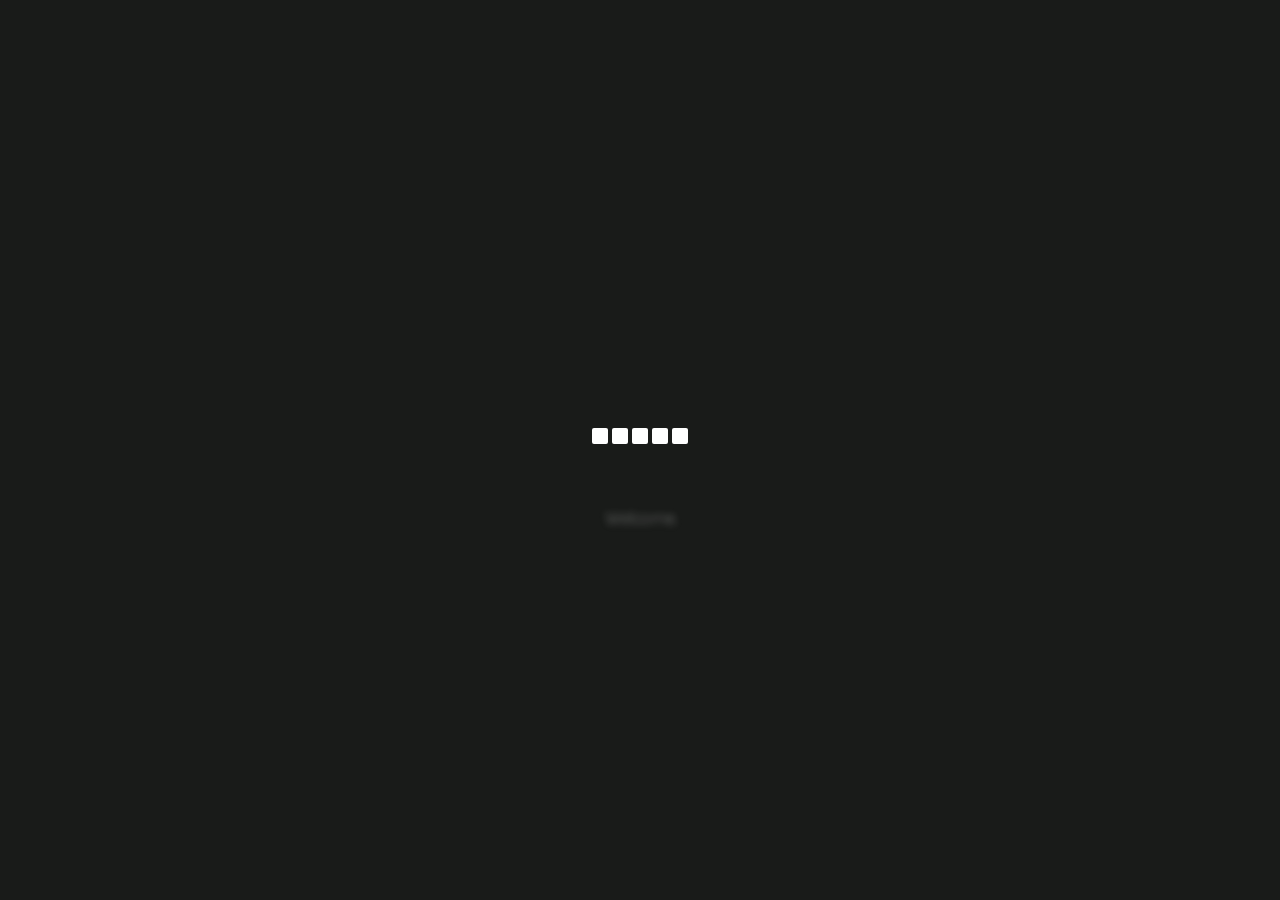
==== commit 1f26bebf: "deploy: ShanDewage/morgoth@3e56885e3a9b718758da027c3e02edd552c7e0bc" ====
--- a/index.html
+++ b/index.html
@@ -1,4 +1,4 @@
-<!DOCTYPE html><!--31rOHAQ7rOtmJ7hYhcn01--><html lang="en"><head><meta charSet="utf-8"/><meta name="viewport" content="width=device-width, initial-scale=1"/><link rel="preload" href="/_next/static/media/49f942778c02d562-s.p.066e9926.woff2" as="font" crossorigin="" type="font/woff2"/><link rel="preload" href="/_next/static/media/797e433ab948586e-s.p.dbea232f.woff2" as="font" crossorigin="" type="font/woff2"/><link rel="preload" href="/_next/static/media/e9bda45850af0eda-s.p.f20588e9.woff2" as="font" crossorigin="" type="font/woff2"/><link rel="stylesheet" href="/_next/static/chunks/506e2ac98007145e.css" data-precedence="next"/><link rel="stylesheet" href="/_next/static/chunks/450fb84689820911.css" data-precedence="next"/><link rel="preload" as="script" fetchPriority="low" href="/_next/static/chunks/b96b2f122b869ff7.js"/><script src="/_next/static/chunks/f8617911347c6989.js" async=""></script><script src="/_next/static/chunks/99fb14d46fc3e0c6.js" async=""></script><script src="/_next/static/chunks/turbopack-db8690f36dabb0cb.js" async=""></script><script src="/_next/static/chunks/bc655010951a0447.js" async=""></script><script src="/_next/static/chunks/ff1a16fafef87110.js" async=""></script><script src="/_next/static/chunks/247eb132b7f7b574.js" async=""></script><script src="/_next/static/chunks/b74b795173cb5af2.js" async=""></script><script src="/_next/static/chunks/b8b934097e2db350.js" async=""></script><meta name="referrer" content="strict-origin-when-cross-origin"/><meta http-equiv="Permissions-Policy" content="geolocation=(), microphone=(), camera=(), fullscreen=(self)"/><meta http-equiv="X-Frame-Options" content="DENY"/><meta http-equiv="Strict-Transport-Security" content="max-age=31536000; includeSubDomains; preload"/><meta http-equiv="Content-Security-Policy" content="
+<!DOCTYPE html><!--s0Y6hBQ7eno06iFGqLRi6--><html lang="en"><head><meta charSet="utf-8"/><meta name="viewport" content="width=device-width, initial-scale=1"/><link rel="preload" href="/_next/static/media/49f942778c02d562-s.p.066e9926.woff2" as="font" crossorigin="" type="font/woff2"/><link rel="preload" href="/_next/static/media/797e433ab948586e-s.p.dbea232f.woff2" as="font" crossorigin="" type="font/woff2"/><link rel="preload" href="/_next/static/media/e9bda45850af0eda-s.p.f20588e9.woff2" as="font" crossorigin="" type="font/woff2"/><link rel="stylesheet" href="/_next/static/chunks/506e2ac98007145e.css" data-precedence="next"/><link rel="stylesheet" href="/_next/static/chunks/450fb84689820911.css" data-precedence="next"/><link rel="preload" as="script" fetchPriority="low" href="/_next/static/chunks/b96b2f122b869ff7.js"/><script src="/_next/static/chunks/f8617911347c6989.js" async=""></script><script src="/_next/static/chunks/99fb14d46fc3e0c6.js" async=""></script><script src="/_next/static/chunks/turbopack-db8690f36dabb0cb.js" async=""></script><script src="/_next/static/chunks/bc655010951a0447.js" async=""></script><script src="/_next/static/chunks/ff1a16fafef87110.js" async=""></script><script src="/_next/static/chunks/247eb132b7f7b574.js" async=""></script><script src="/_next/static/chunks/b74b795173cb5af2.js" async=""></script><script src="/_next/static/chunks/b8b934097e2db350.js" async=""></script><meta name="referrer" content="strict-origin-when-cross-origin"/><meta http-equiv="Permissions-Policy" content="geolocation=(), microphone=(), camera=(), fullscreen=(self)"/><meta http-equiv="X-Frame-Options" content="DENY"/><meta name="google-site-verification" content="1XAj3i_9TgSMRx2f67DcTx4HgJ4i9Kwjs_pd4XcgtgU"/><meta http-equiv="Strict-Transport-Security" content="max-age=31536000; includeSubDomains; preload"/><meta http-equiv="Content-Security-Policy" content="
     default-src &#x27;self&#x27;;
     img-src &#x27;self&#x27; https://* data: blob:;
     script-src &#x27;self&#x27; &#x27;unsafe-inline&#x27;;
@@ -9,7 +9,7 @@
     object-src &#x27;none&#x27;;
     base-uri &#x27;self&#x27;;
     form-action &#x27;self&#x27;;
-  "/><meta name="next-size-adjust" content=""/><title>Shan Dewage — UI/UX Engineer &amp; Front-end Developer</title><meta name="description" content="Shan Dewage is a UI/UX engineer and front-end developer who likes keeping things simple and building interfaces that just make sense."/><meta name="author" content="Shan Dewage"/><meta name="keywords" content="UI UX Engineer,Front-end Developer,React Developer,Next.js Developer,Figma Designer,Web Interfaces,Digital Product Designer,Responsive Web Design,User Interface Design,User Experience Design,Sri Lanka Developer,Portfolio Website"/><meta name="creator" content="Shan Dewage"/><meta name="publisher" content="Shan Dewage"/><meta name="robots" content="index, follow"/><link rel="canonical" href="https://shandewage.github.io"/><meta property="og:title" content="Shan Dewage — UI/UX Engineer &amp; Front-end Developer"/><meta property="og:description" content="Shan Dewage is a UI/UX engineer and front-end developer who likes keeping things simple and building interfaces that just make sense."/><meta property="og:url" content="https://shandewage.github.io"/><meta property="og:site_name" content="Shan Dewage"/><meta property="og:image" content="https://shandewage.github.io/preview.png"/><meta property="og:image:width" content="1200"/><meta property="og:image:height" content="630"/><meta property="og:image:alt" content="Portfolio Preview"/><meta property="og:type" content="website"/><meta name="twitter:card" content="summary_large_image"/><meta name="twitter:title" content="Shan Dewage — UI/UX Engineer &amp; Front-end Developer"/><meta name="twitter:description" content="Shan Dewage is a UI/UX engineer and front-end developer who likes keeping things simple and building interfaces that just make sense."/><meta name="twitter:image" content="https://shandewage.github.io/preview.png"/><meta name="twitter:image:width" content="1200"/><meta name="twitter:image:height" content="630"/><meta name="twitter:image:alt" content="Portfolio Preview"/><link rel="icon" href="/favicon.ico?favicon.cd34c046.ico" sizes="256x256" type="image/x-icon"/><script nonce="EeRZAh8RggQj0zwQikAQSw==">
+  "/><meta name="next-size-adjust" content=""/><title>Shan Dewage — UI/UX Engineer &amp; Front-end Developer</title><meta name="description" content="Shan Dewage is a UI/UX engineer and front-end developer who likes keeping things simple and building interfaces that just make sense."/><meta name="author" content="Shan Dewage"/><meta name="keywords" content="UI UX Engineer,Front-end Developer,React Developer,Next.js Developer,Figma Designer,Web Interfaces,Digital Product Designer,Responsive Web Design,User Interface Design,User Experience Design,Sri Lanka Developer,Portfolio Website"/><meta name="creator" content="Shan Dewage"/><meta name="publisher" content="Shan Dewage"/><meta name="robots" content="index, follow"/><link rel="canonical" href="https://shandewage.github.io"/><meta property="og:title" content="Shan Dewage — UI/UX Engineer &amp; Front-end Developer"/><meta property="og:description" content="Shan Dewage is a UI/UX engineer and front-end developer who likes keeping things simple and building interfaces that just make sense."/><meta property="og:url" content="https://shandewage.github.io"/><meta property="og:site_name" content="Shan Dewage"/><meta property="og:image" content="https://shandewage.github.io/preview.png"/><meta property="og:image:width" content="1200"/><meta property="og:image:height" content="630"/><meta property="og:image:alt" content="Portfolio Preview"/><meta property="og:type" content="website"/><meta name="twitter:card" content="summary_large_image"/><meta name="twitter:title" content="Shan Dewage — UI/UX Engineer &amp; Front-end Developer"/><meta name="twitter:description" content="Shan Dewage is a UI/UX engineer and front-end developer who likes keeping things simple and building interfaces that just make sense."/><meta name="twitter:image" content="https://shandewage.github.io/preview.png"/><meta name="twitter:image:width" content="1200"/><meta name="twitter:image:height" content="630"/><meta name="twitter:image:alt" content="Portfolio Preview"/><link rel="icon" href="/favicon.ico?favicon.cd34c046.ico" sizes="256x256" type="image/x-icon"/><script nonce="lYAD9kFoEYnFAYwnIMHXaQ==">
               (function() {
                 try {
                   const stored = localStorage.getItem('theme');
@@ -18,9 +18,9 @@
                   if(theme === 'dark') document.documentElement.classList.add('dark');
                 } catch(e) {}
               })();
-            </script><script nonce="EeRZAh8RggQj0zwQikAQSw==" type="application/ld+json">{"@context":"https://schema.org","@type":"Person","name":"Shan Dewage","jobTitle":"UI/UX Engineer & Front-end Developer","url":"https://shandewage.github.io","image":"https://shandewage.github.io/preview.png","sameAs":["https://github.com/shandewage","https://www.linkedin.com/in/shan-dewage/"]}</script><script src="/_next/static/chunks/a6dad97d9634a72d.js" noModule=""></script></head><body class=" geist_mono_8d43a2aa-module__8Li5zG__variable  sofia_sans_152b5bcd-module__v6iHWW__variable jersey_25_5996c233-module__V66oZq__variable  antialiased"><div hidden=""><!--$--><!--/$--></div><style>
+            </script><script nonce="lYAD9kFoEYnFAYwnIMHXaQ==" type="application/ld+json">{"@context":"https://schema.org","@type":"Person","name":"Shan Dewage","jobTitle":"UI/UX Engineer & Front-end Developer","url":"https://shandewage.github.io","image":"https://shandewage.github.io/preview.png","sameAs":["https://github.com/shandewage","https://www.linkedin.com/in/shan-dewage/"]}</script><script src="/_next/static/chunks/a6dad97d9634a72d.js" noModule=""></script></head><body class=" geist_mono_8d43a2aa-module__8Li5zG__variable  sofia_sans_152b5bcd-module__v6iHWW__variable jersey_25_5996c233-module__V66oZq__variable  antialiased"><div hidden=""><!--$--><!--/$--></div><style>
             ::view-transition-old(root),
             ::view-transition-new(root) {
                 animation: none;
             }
-          </style><div id="flash-screen" class=" fixed inset-0 flex flex-col justify-center items-center bg-[#191b19] text-white z-50"><div class="flex flex-col   items-center justify-center gap-2 w-full h-32"><div class="flex gap-1"><div class="w-4 h-4 bg-white animate-pulse rounded-xs shadow-2xl" style="animation-delay:0s"></div><div class="w-4 h-4 bg-white animate-pulse rounded-xs shadow-2xl" style="animation-delay:0.2s"></div><div class="w-4 h-4 bg-white animate-pulse rounded-xs shadow-2xl" style="animation-delay:0.4s"></div><div class="w-4 h-4 bg-white animate-pulse rounded-xs shadow-2xl" style="animation-delay:0.6000000000000001s"></div><div class="w-4 h-4 bg-white animate-pulse rounded-xs shadow-2xl" style="animation-delay:0.8s"></div></div></div><span class="font-light text-shadow-lg  tracking-tight text-sm  md:text-xl font-main text-center">Hi…</span></div><!--$--><!--/$--><script src="/_next/static/chunks/b96b2f122b869ff7.js" id="_R_" async=""></script><script>(self.__next_f=self.__next_f||[]).push([0])</script><script>self.__next_f.push([1,"1:\"$Sreact.fragment\"\n2:I[9876,[\"/_next/static/chunks/bc655010951a0447.js\"],\"ThemeProvider\"]\n3:I[39756,[\"/_next/static/chunks/ff1a16fafef87110.js\",\"/_next/static/chunks/247eb132b7f7b574.js\"],\"default\"]\n4:I[37457,[\"/_next/static/chunks/ff1a16fafef87110.js\",\"/_next/static/chunks/247eb132b7f7b574.js\"],\"default\"]\n5:I[47257,[\"/_next/static/chunks/ff1a16fafef87110.js\",\"/_next/static/chunks/247eb132b7f7b574.js\"],\"ClientPageRoot\"]\n6:I[52683,[\"/_next/static/chunks/bc655010951a0447.js\",\"/_next/static/chunks/b74b795173cb5af2.js\",\"/_next/static/chunks/b8b934097e2db350.js\"],\"default\"]\nc:I[68027,[],\"default\"]\n:HL[\"/_next/static/chunks/506e2ac98007145e.css\",\"style\"]\n:HL[\"/_next/static/media/49f942778c02d562-s.p.066e9926.woff2\",\"font\",{\"crossOrigin\":\"\",\"type\":\"font/woff2\"}]\n:HL[\"/_next/static/media/797e433ab948586e-s.p.dbea232f.woff2\",\"font\",{\"crossOrigin\":\"\",\"type\":\"font/woff2\"}]\n:HL[\"/_next/static/media/e9bda45850af0eda-s.p.f20588e9.woff2\",\"font\",{\"crossOrigin\":\"\",\"type\":\"font/woff2\"}]\n:HL[\"/_next/static/chunks/450fb84689820911.css\",\"style\"]\n"])</script><script>self.__next_f.push([1,"0:{\"P\":null,\"b\":\"31rOHAQ7rOtmJ7hYhcn01\",\"c\":[\"\",\"\"],\"q\":\"\",\"i\":false,\"f\":[[[\"\",{\"children\":[\"__PAGE__\",{}]},\"$undefined\",\"$undefined\",true],[[\"$\",\"$1\",\"c\",{\"children\":[[[\"$\",\"link\",\"0\",{\"rel\":\"stylesheet\",\"href\":\"/_next/static/chunks/506e2ac98007145e.css\",\"precedence\":\"next\",\"crossOrigin\":\"$undefined\",\"nonce\":\"$undefined\"}],[\"$\",\"script\",\"script-0\",{\"src\":\"/_next/static/chunks/bc655010951a0447.js\",\"async\":true,\"nonce\":\"$undefined\"}]],[\"$\",\"html\",null,{\"lang\":\"en\",\"suppressHydrationWarning\":true,\"children\":[[\"$\",\"head\",null,{\"children\":[[\"$\",\"meta\",null,{\"name\":\"referrer\",\"content\":\"strict-origin-when-cross-origin\"}],[\"$\",\"meta\",null,{\"httpEquiv\":\"Permissions-Policy\",\"content\":\"geolocation=(), microphone=(), camera=(), fullscreen=(self)\"}],[\"$\",\"meta\",null,{\"httpEquiv\":\"X-Frame-Options\",\"content\":\"DENY\"}],[\"$\",\"meta\",null,{\"httpEquiv\":\"Strict-Transport-Security\",\"content\":\"max-age=31536000; includeSubDomains; preload\"}],[\"$\",\"meta\",null,{\"httpEquiv\":\"Content-Security-Policy\",\"content\":\"\\n    default-src 'self';\\n    img-src 'self' https://* data: blob:;\\n    script-src 'self' 'unsafe-inline';\\n    style-src 'self' 'unsafe-inline' https://fonts.googleapis.com;\\n    font-src 'self' https://fonts.gstatic.com;\\n    connect-src 'self';\\n    frame-src 'none';\\n    object-src 'none';\\n    base-uri 'self';\\n    form-action 'self';\\n  \"}],[\"$\",\"script\",null,{\"nonce\":\"EeRZAh8RggQj0zwQikAQSw==\",\"dangerouslySetInnerHTML\":{\"__html\":\"\\n              (function() {\\n                try {\\n                  const stored = localStorage.getItem('theme');\\n                  const prefersDark = window.matchMedia('(prefers-color-scheme: dark)').matches;\\n                  const theme = stored || (prefersDark ? 'dark' : 'light');\\n                  if(theme === 'dark') document.documentElement.classList.add('dark');\\n                } catch(e) {}\\n              })();\\n            \"}}],[\"$\",\"script\",null,{\"nonce\":\"EeRZAh8RggQj0zwQikAQSw==\",\"type\":\"application/ld+json\",\"dangerouslySetInnerHTML\":{\"__html\":\"{\\\"@context\\\":\\\"https://schema.org\\\",\\\"@type\\\":\\\"Person\\\",\\\"name\\\":\\\"Shan Dewage\\\",\\\"jobTitle\\\":\\\"UI/UX Engineer \u0026 Front-end Developer\\\",\\\"url\\\":\\\"https://shandewage.github.io\\\",\\\"image\\\":\\\"https://shandewage.github.io/preview.png\\\",\\\"sameAs\\\":[\\\"https://github.com/shandewage\\\",\\\"https://www.linkedin.com/in/shan-dewage/\\\"]}\"}}]]}],[\"$\",\"body\",null,{\"className\":\" geist_mono_8d43a2aa-module__8Li5zG__variable  sofia_sans_152b5bcd-module__v6iHWW__variable jersey_25_5996c233-module__V66oZq__variable  antialiased\",\"children\":[\"$\",\"$L2\",null,{\"children\":[\"$\",\"$L3\",null,{\"parallelRouterKey\":\"children\",\"error\":\"$undefined\",\"errorStyles\":\"$undefined\",\"errorScripts\":\"$undefined\",\"template\":[\"$\",\"$L4\",null,{}],\"templateStyles\":\"$undefined\",\"templateScripts\":\"$undefined\",\"notFound\":[[[\"$\",\"title\",null,{\"children\":\"404: This page could not be found.\"}],[\"$\",\"div\",null,{\"style\":{\"fontFamily\":\"system-ui,\\\"Segoe UI\\\",Roboto,Helvetica,Arial,sans-serif,\\\"Apple Color Emoji\\\",\\\"Segoe UI Emoji\\\"\",\"height\":\"100vh\",\"textAlign\":\"center\",\"display\":\"flex\",\"flexDirection\":\"column\",\"alignItems\":\"center\",\"justifyContent\":\"center\"},\"children\":[\"$\",\"div\",null,{\"children\":[[\"$\",\"style\",null,{\"dangerouslySetInnerHTML\":{\"__html\":\"body{color:#000;background:#fff;margin:0}.next-error-h1{border-right:1px solid rgba(0,0,0,.3)}@media (prefers-color-scheme:dark){body{color:#fff;background:#000}.next-error-h1{border-right:1px solid rgba(255,255,255,.3)}}\"}}],[\"$\",\"h1\",null,{\"className\":\"next-error-h1\",\"style\":{\"display\":\"inline-block\",\"margin\":\"0 20px 0 0\",\"padding\":\"0 23px 0 0\",\"fontSize\":24,\"fontWeight\":500,\"verticalAlign\":\"top\",\"lineHeight\":\"49px\"},\"children\":404}],[\"$\",\"div\",null,{\"style\":{\"display\":\"inline-block\"},\"children\":[\"$\",\"h2\",null,{\"style\":{\"fontSize\":14,\"fontWeight\":400,\"lineHeight\":\"49px\",\"margin\":0},\"children\":\"This page could not be found.\"}]}]]}]}]],[]],\"forbidden\":\"$undefined\",\"unauthorized\":\"$undefined\"}]}]}]]}]]}],{\"children\":[[\"$\",\"$1\",\"c\",{\"children\":[[\"$\",\"$L5\",null,{\"Component\":\"$6\",\"serverProvidedParams\":{\"searchParams\":{},\"params\":{},\"promises\":[\"$@7\",\"$@8\"]}}],[[\"$\",\"link\",\"0\",{\"rel\":\"stylesheet\",\"href\":\"/_next/static/chunks/450fb84689820911.css\",\"precedence\":\"next\",\"crossOrigin\":\"$undefined\",\"nonce\":\"$undefined\"}],[\"$\",\"script\",\"script-0\",{\"src\":\"/_next/static/chunks/b74b795173cb5af2.js\",\"async\":true,\"nonce\":\"$undefined\"}],\"$L9\"],\"$La\"]}],{},null,false,false]},null,false,false],\"$Lb\",false]],\"m\":\"$undefined\",\"G\":[\"$c\",[]],\"S\":true}\n"])</script><script>self.__next_f.push([1,"d:I[97367,[\"/_next/static/chunks/ff1a16fafef87110.js\",\"/_next/static/chunks/247eb132b7f7b574.js\"],\"OutletBoundary\"]\ne:\"$Sreact.suspense\"\n10:I[97367,[\"/_next/static/chunks/ff1a16fafef87110.js\",\"/_next/static/chunks/247eb132b7f7b574.js\"],\"ViewportBoundary\"]\n12:I[97367,[\"/_next/static/chunks/ff1a16fafef87110.js\",\"/_next/static/chunks/247eb132b7f7b574.js\"],\"MetadataBoundary\"]\n9:[\"$\",\"script\",\"script-1\",{\"src\":\"/_next/static/chunks/b8b934097e2db350.js\",\"async\":true,\"nonce\":\"$undefined\"}]\na:[\"$\",\"$Ld\",null,{\"children\":[\"$\",\"$e\",null,{\"name\":\"Next.MetadataOutlet\",\"children\":\"$@f\"}]}]\nb:[\"$\",\"$1\",\"h\",{\"children\":[null,[\"$\",\"$L10\",null,{\"children\":\"$@11\"}],[\"$\",\"div\",null,{\"hidden\":true,\"children\":[\"$\",\"$L12\",null,{\"children\":[\"$\",\"$e\",null,{\"name\":\"Next.Metadata\",\"children\":\"$@13\"}]}]}],[\"$\",\"meta\",null,{\"name\":\"next-size-adjust\",\"content\":\"\"}]]}]\n7:{}\n8:\"$0:f:0:1:1:children:0:props:children:0:props:serverProvidedParams:params\"\n"])</script><script>self.__next_f.push([1,"11:[[\"$\",\"meta\",\"0\",{\"charSet\":\"utf-8\"}],[\"$\",\"meta\",\"1\",{\"name\":\"viewport\",\"content\":\"width=device-width, initial-scale=1\"}]]\n"])</script><script>self.__next_f.push([1,"14:I[27201,[\"/_next/static/chunks/ff1a16fafef87110.js\",\"/_next/static/chunks/247eb132b7f7b574.js\"],\"IconMark\"]\n"])</script><script>self.__next_f.push([1,"13:[[\"$\",\"title\",\"0\",{\"children\":\"Shan Dewage — UI/UX Engineer \u0026 Front-end Developer\"}],[\"$\",\"meta\",\"1\",{\"name\":\"description\",\"content\":\"Shan Dewage is a UI/UX engineer and front-end developer who likes keeping things simple and building interfaces that just make sense.\"}],[\"$\",\"meta\",\"2\",{\"name\":\"author\",\"content\":\"Shan Dewage\"}],[\"$\",\"meta\",\"3\",{\"name\":\"keywords\",\"content\":\"UI UX Engineer,Front-end Developer,React Developer,Next.js Developer,Figma Designer,Web Interfaces,Digital Product Designer,Responsive Web Design,User Interface Design,User Experience Design,Sri Lanka Developer,Portfolio Website\"}],[\"$\",\"meta\",\"4\",{\"name\":\"creator\",\"content\":\"Shan Dewage\"}],[\"$\",\"meta\",\"5\",{\"name\":\"publisher\",\"content\":\"Shan Dewage\"}],[\"$\",\"meta\",\"6\",{\"name\":\"robots\",\"content\":\"index, follow\"}],[\"$\",\"link\",\"7\",{\"rel\":\"canonical\",\"href\":\"https://shandewage.github.io\"}],[\"$\",\"meta\",\"8\",{\"property\":\"og:title\",\"content\":\"Shan Dewage — UI/UX Engineer \u0026 Front-end Developer\"}],[\"$\",\"meta\",\"9\",{\"property\":\"og:description\",\"content\":\"Shan Dewage is a UI/UX engineer and front-end developer who likes keeping things simple and building interfaces that just make sense.\"}],[\"$\",\"meta\",\"10\",{\"property\":\"og:url\",\"content\":\"https://shandewage.github.io\"}],[\"$\",\"meta\",\"11\",{\"property\":\"og:site_name\",\"content\":\"Shan Dewage\"}],[\"$\",\"meta\",\"12\",{\"property\":\"og:image\",\"content\":\"https://shandewage.github.io/preview.png\"}],[\"$\",\"meta\",\"13\",{\"property\":\"og:image:width\",\"content\":\"1200\"}],[\"$\",\"meta\",\"14\",{\"property\":\"og:image:height\",\"content\":\"630\"}],[\"$\",\"meta\",\"15\",{\"property\":\"og:image:alt\",\"content\":\"Portfolio Preview\"}],[\"$\",\"meta\",\"16\",{\"property\":\"og:type\",\"content\":\"website\"}],[\"$\",\"meta\",\"17\",{\"name\":\"twitter:card\",\"content\":\"summary_large_image\"}],[\"$\",\"meta\",\"18\",{\"name\":\"twitter:title\",\"content\":\"Shan Dewage — UI/UX Engineer \u0026 Front-end Developer\"}],[\"$\",\"meta\",\"19\",{\"name\":\"twitter:description\",\"content\":\"Shan Dewage is a UI/UX engineer and front-end developer who likes keeping things simple and building interfaces that just make sense.\"}],[\"$\",\"meta\",\"20\",{\"name\":\"twitter:image\",\"content\":\"https://shandewage.github.io/preview.png\"}],[\"$\",\"meta\",\"21\",{\"name\":\"twitter:image:width\",\"content\":\"1200\"}],[\"$\",\"meta\",\"22\",{\"name\":\"twitter:image:height\",\"content\":\"630\"}],[\"$\",\"meta\",\"23\",{\"name\":\"twitter:image:alt\",\"content\":\"Portfolio Preview\"}],[\"$\",\"link\",\"24\",{\"rel\":\"icon\",\"href\":\"/favicon.ico?favicon.cd34c046.ico\",\"sizes\":\"256x256\",\"type\":\"image/x-icon\"}],[\"$\",\"$L14\",\"25\",{}]]\n"])</script><script>self.__next_f.push([1,"f:null\n"])</script></body></html>+          </style><div id="flash-screen" class=" fixed inset-0 flex flex-col justify-center items-center bg-[#191b19] text-white z-50"><div class="flex flex-col   items-center justify-center gap-2 w-full h-32"><div class="flex gap-1"><div class="w-4 h-4 bg-white animate-pulse rounded-xs shadow-2xl" style="animation-delay:0s"></div><div class="w-4 h-4 bg-white animate-pulse rounded-xs shadow-2xl" style="animation-delay:0.2s"></div><div class="w-4 h-4 bg-white animate-pulse rounded-xs shadow-2xl" style="animation-delay:0.4s"></div><div class="w-4 h-4 bg-white animate-pulse rounded-xs shadow-2xl" style="animation-delay:0.6000000000000001s"></div><div class="w-4 h-4 bg-white animate-pulse rounded-xs shadow-2xl" style="animation-delay:0.8s"></div></div></div><span class="font-light text-shadow-lg  tracking-tight text-sm  md:text-xl font-main text-center">Hi…</span></div><!--$--><!--/$--><script src="/_next/static/chunks/b96b2f122b869ff7.js" id="_R_" async=""></script><script>(self.__next_f=self.__next_f||[]).push([0])</script><script>self.__next_f.push([1,"1:\"$Sreact.fragment\"\n2:I[9876,[\"/_next/static/chunks/bc655010951a0447.js\"],\"ThemeProvider\"]\n3:I[39756,[\"/_next/static/chunks/ff1a16fafef87110.js\",\"/_next/static/chunks/247eb132b7f7b574.js\"],\"default\"]\n4:I[37457,[\"/_next/static/chunks/ff1a16fafef87110.js\",\"/_next/static/chunks/247eb132b7f7b574.js\"],\"default\"]\n5:I[47257,[\"/_next/static/chunks/ff1a16fafef87110.js\",\"/_next/static/chunks/247eb132b7f7b574.js\"],\"ClientPageRoot\"]\n6:I[52683,[\"/_next/static/chunks/bc655010951a0447.js\",\"/_next/static/chunks/b74b795173cb5af2.js\",\"/_next/static/chunks/b8b934097e2db350.js\"],\"default\"]\nd:I[68027,[],\"default\"]\n:HL[\"/_next/static/chunks/506e2ac98007145e.css\",\"style\"]\n:HL[\"/_next/static/media/49f942778c02d562-s.p.066e9926.woff2\",\"font\",{\"crossOrigin\":\"\",\"type\":\"font/woff2\"}]\n:HL[\"/_next/static/media/797e433ab948586e-s.p.dbea232f.woff2\",\"font\",{\"crossOrigin\":\"\",\"type\":\"font/woff2\"}]\n:HL[\"/_next/static/media/e9bda45850af0eda-s.p.f20588e9.woff2\",\"font\",{\"crossOrigin\":\"\",\"type\":\"font/woff2\"}]\n:HL[\"/_next/static/chunks/450fb84689820911.css\",\"style\"]\n"])</script><script>self.__next_f.push([1,"0:{\"P\":null,\"b\":\"s0Y6hBQ7eno06iFGqLRi6\",\"c\":[\"\",\"\"],\"q\":\"\",\"i\":false,\"f\":[[[\"\",{\"children\":[\"__PAGE__\",{}]},\"$undefined\",\"$undefined\",true],[[\"$\",\"$1\",\"c\",{\"children\":[[[\"$\",\"link\",\"0\",{\"rel\":\"stylesheet\",\"href\":\"/_next/static/chunks/506e2ac98007145e.css\",\"precedence\":\"next\",\"crossOrigin\":\"$undefined\",\"nonce\":\"$undefined\"}],[\"$\",\"script\",\"script-0\",{\"src\":\"/_next/static/chunks/bc655010951a0447.js\",\"async\":true,\"nonce\":\"$undefined\"}]],[\"$\",\"html\",null,{\"lang\":\"en\",\"suppressHydrationWarning\":true,\"children\":[[\"$\",\"head\",null,{\"children\":[[\"$\",\"meta\",null,{\"name\":\"referrer\",\"content\":\"strict-origin-when-cross-origin\"}],[\"$\",\"meta\",null,{\"httpEquiv\":\"Permissions-Policy\",\"content\":\"geolocation=(), microphone=(), camera=(), fullscreen=(self)\"}],[\"$\",\"meta\",null,{\"httpEquiv\":\"X-Frame-Options\",\"content\":\"DENY\"}],[\"$\",\"meta\",null,{\"name\":\"google-site-verification\",\"content\":\"1XAj3i_9TgSMRx2f67DcTx4HgJ4i9Kwjs_pd4XcgtgU\"}],[\"$\",\"meta\",null,{\"httpEquiv\":\"Strict-Transport-Security\",\"content\":\"max-age=31536000; includeSubDomains; preload\"}],[\"$\",\"meta\",null,{\"httpEquiv\":\"Content-Security-Policy\",\"content\":\"\\n    default-src 'self';\\n    img-src 'self' https://* data: blob:;\\n    script-src 'self' 'unsafe-inline';\\n    style-src 'self' 'unsafe-inline' https://fonts.googleapis.com;\\n    font-src 'self' https://fonts.gstatic.com;\\n    connect-src 'self';\\n    frame-src 'none';\\n    object-src 'none';\\n    base-uri 'self';\\n    form-action 'self';\\n  \"}],[\"$\",\"script\",null,{\"nonce\":\"lYAD9kFoEYnFAYwnIMHXaQ==\",\"dangerouslySetInnerHTML\":{\"__html\":\"\\n              (function() {\\n                try {\\n                  const stored = localStorage.getItem('theme');\\n                  const prefersDark = window.matchMedia('(prefers-color-scheme: dark)').matches;\\n                  const theme = stored || (prefersDark ? 'dark' : 'light');\\n                  if(theme === 'dark') document.documentElement.classList.add('dark');\\n                } catch(e) {}\\n              })();\\n            \"}}],[\"$\",\"script\",null,{\"nonce\":\"lYAD9kFoEYnFAYwnIMHXaQ==\",\"type\":\"application/ld+json\",\"dangerouslySetInnerHTML\":{\"__html\":\"{\\\"@context\\\":\\\"https://schema.org\\\",\\\"@type\\\":\\\"Person\\\",\\\"name\\\":\\\"Shan Dewage\\\",\\\"jobTitle\\\":\\\"UI/UX Engineer \u0026 Front-end Developer\\\",\\\"url\\\":\\\"https://shandewage.github.io\\\",\\\"image\\\":\\\"https://shandewage.github.io/preview.png\\\",\\\"sameAs\\\":[\\\"https://github.com/shandewage\\\",\\\"https://www.linkedin.com/in/shan-dewage/\\\"]}\"}}]]}],[\"$\",\"body\",null,{\"className\":\" geist_mono_8d43a2aa-module__8Li5zG__variable  sofia_sans_152b5bcd-module__v6iHWW__variable jersey_25_5996c233-module__V66oZq__variable  antialiased\",\"children\":[\"$\",\"$L2\",null,{\"children\":[\"$\",\"$L3\",null,{\"parallelRouterKey\":\"children\",\"error\":\"$undefined\",\"errorStyles\":\"$undefined\",\"errorScripts\":\"$undefined\",\"template\":[\"$\",\"$L4\",null,{}],\"templateStyles\":\"$undefined\",\"templateScripts\":\"$undefined\",\"notFound\":[[[\"$\",\"title\",null,{\"children\":\"404: This page could not be found.\"}],[\"$\",\"div\",null,{\"style\":{\"fontFamily\":\"system-ui,\\\"Segoe UI\\\",Roboto,Helvetica,Arial,sans-serif,\\\"Apple Color Emoji\\\",\\\"Segoe UI Emoji\\\"\",\"height\":\"100vh\",\"textAlign\":\"center\",\"display\":\"flex\",\"flexDirection\":\"column\",\"alignItems\":\"center\",\"justifyContent\":\"center\"},\"children\":[\"$\",\"div\",null,{\"children\":[[\"$\",\"style\",null,{\"dangerouslySetInnerHTML\":{\"__html\":\"body{color:#000;background:#fff;margin:0}.next-error-h1{border-right:1px solid rgba(0,0,0,.3)}@media (prefers-color-scheme:dark){body{color:#fff;background:#000}.next-error-h1{border-right:1px solid rgba(255,255,255,.3)}}\"}}],[\"$\",\"h1\",null,{\"className\":\"next-error-h1\",\"style\":{\"display\":\"inline-block\",\"margin\":\"0 20px 0 0\",\"padding\":\"0 23px 0 0\",\"fontSize\":24,\"fontWeight\":500,\"verticalAlign\":\"top\",\"lineHeight\":\"49px\"},\"children\":404}],[\"$\",\"div\",null,{\"style\":{\"display\":\"inline-block\"},\"children\":[\"$\",\"h2\",null,{\"style\":{\"fontSize\":14,\"fontWeight\":400,\"lineHeight\":\"49px\",\"margin\":0},\"children\":\"This page could not be found.\"}]}]]}]}]],[]],\"forbidden\":\"$undefined\",\"unauthorized\":\"$undefined\"}]}]}]]}]]}],{\"children\":[[\"$\",\"$1\",\"c\",{\"children\":[[\"$\",\"$L5\",null,{\"Component\":\"$6\",\"serverProvidedParams\":{\"searchParams\":{},\"params\":{},\"promises\":[\"$@7\",\"$@8\"]}}],[[\"$\",\"link\",\"0\",{\"rel\":\"stylesheet\",\"href\":\"/_next/static/chunks/450fb84689820911.css\",\"precedence\":\"next\",\"crossOrigin\":\"$undefined\",\"nonce\":\"$undefined\"}],\"$L9\",\"$La\"],\"$Lb\"]}],{},null,false,false]},null,false,false],\"$Lc\",false]],\"m\":\"$undefined\",\"G\":[\"$d\",[]],\"S\":true}\n"])</script><script>self.__next_f.push([1,"e:I[97367,[\"/_next/static/chunks/ff1a16fafef87110.js\",\"/_next/static/chunks/247eb132b7f7b574.js\"],\"OutletBoundary\"]\nf:\"$Sreact.suspense\"\n11:I[97367,[\"/_next/static/chunks/ff1a16fafef87110.js\",\"/_next/static/chunks/247eb132b7f7b574.js\"],\"ViewportBoundary\"]\n13:I[97367,[\"/_next/static/chunks/ff1a16fafef87110.js\",\"/_next/static/chunks/247eb132b7f7b574.js\"],\"MetadataBoundary\"]\n9:[\"$\",\"script\",\"script-0\",{\"src\":\"/_next/static/chunks/b74b795173cb5af2.js\",\"async\":true,\"nonce\":\"$undefined\"}]\na:[\"$\",\"script\",\"script-1\",{\"src\":\"/_next/static/chunks/b8b934097e2db350.js\",\"async\":true,\"nonce\":\"$undefined\"}]\nb:[\"$\",\"$Le\",null,{\"children\":[\"$\",\"$f\",null,{\"name\":\"Next.MetadataOutlet\",\"children\":\"$@10\"}]}]\nc:[\"$\",\"$1\",\"h\",{\"children\":[null,[\"$\",\"$L11\",null,{\"children\":\"$@12\"}],[\"$\",\"div\",null,{\"hidden\":true,\"children\":[\"$\",\"$L13\",null,{\"children\":[\"$\",\"$f\",null,{\"name\":\"Next.Metadata\",\"children\":\"$@14\"}]}]}],[\"$\",\"meta\",null,{\"name\":\"next-size-adjust\",\"content\":\"\"}]]}]\n7:{}\n8:\"$0:f:0:1:1:children:0:props:children:0:props:serverProvidedParams:params\"\n"])</script><script>self.__next_f.push([1,"12:[[\"$\",\"meta\",\"0\",{\"charSet\":\"utf-8\"}],[\"$\",\"meta\",\"1\",{\"name\":\"viewport\",\"content\":\"width=device-width, initial-scale=1\"}]]\n"])</script><script>self.__next_f.push([1,"15:I[27201,[\"/_next/static/chunks/ff1a16fafef87110.js\",\"/_next/static/chunks/247eb132b7f7b574.js\"],\"IconMark\"]\n"])</script><script>self.__next_f.push([1,"14:[[\"$\",\"title\",\"0\",{\"children\":\"Shan Dewage — UI/UX Engineer \u0026 Front-end Developer\"}],[\"$\",\"meta\",\"1\",{\"name\":\"description\",\"content\":\"Shan Dewage is a UI/UX engineer and front-end developer who likes keeping things simple and building interfaces that just make sense.\"}],[\"$\",\"meta\",\"2\",{\"name\":\"author\",\"content\":\"Shan Dewage\"}],[\"$\",\"meta\",\"3\",{\"name\":\"keywords\",\"content\":\"UI UX Engineer,Front-end Developer,React Developer,Next.js Developer,Figma Designer,Web Interfaces,Digital Product Designer,Responsive Web Design,User Interface Design,User Experience Design,Sri Lanka Developer,Portfolio Website\"}],[\"$\",\"meta\",\"4\",{\"name\":\"creator\",\"content\":\"Shan Dewage\"}],[\"$\",\"meta\",\"5\",{\"name\":\"publisher\",\"content\":\"Shan Dewage\"}],[\"$\",\"meta\",\"6\",{\"name\":\"robots\",\"content\":\"index, follow\"}],[\"$\",\"link\",\"7\",{\"rel\":\"canonical\",\"href\":\"https://shandewage.github.io\"}],[\"$\",\"meta\",\"8\",{\"property\":\"og:title\",\"content\":\"Shan Dewage — UI/UX Engineer \u0026 Front-end Developer\"}],[\"$\",\"meta\",\"9\",{\"property\":\"og:description\",\"content\":\"Shan Dewage is a UI/UX engineer and front-end developer who likes keeping things simple and building interfaces that just make sense.\"}],[\"$\",\"meta\",\"10\",{\"property\":\"og:url\",\"content\":\"https://shandewage.github.io\"}],[\"$\",\"meta\",\"11\",{\"property\":\"og:site_name\",\"content\":\"Shan Dewage\"}],[\"$\",\"meta\",\"12\",{\"property\":\"og:image\",\"content\":\"https://shandewage.github.io/preview.png\"}],[\"$\",\"meta\",\"13\",{\"property\":\"og:image:width\",\"content\":\"1200\"}],[\"$\",\"meta\",\"14\",{\"property\":\"og:image:height\",\"content\":\"630\"}],[\"$\",\"meta\",\"15\",{\"property\":\"og:image:alt\",\"content\":\"Portfolio Preview\"}],[\"$\",\"meta\",\"16\",{\"property\":\"og:type\",\"content\":\"website\"}],[\"$\",\"meta\",\"17\",{\"name\":\"twitter:card\",\"content\":\"summary_large_image\"}],[\"$\",\"meta\",\"18\",{\"name\":\"twitter:title\",\"content\":\"Shan Dewage — UI/UX Engineer \u0026 Front-end Developer\"}],[\"$\",\"meta\",\"19\",{\"name\":\"twitter:description\",\"content\":\"Shan Dewage is a UI/UX engineer and front-end developer who likes keeping things simple and building interfaces that just make sense.\"}],[\"$\",\"meta\",\"20\",{\"name\":\"twitter:image\",\"content\":\"https://shandewage.github.io/preview.png\"}],[\"$\",\"meta\",\"21\",{\"name\":\"twitter:image:width\",\"content\":\"1200\"}],[\"$\",\"meta\",\"22\",{\"name\":\"twitter:image:height\",\"content\":\"630\"}],[\"$\",\"meta\",\"23\",{\"name\":\"twitter:image:alt\",\"content\":\"Portfolio Preview\"}],[\"$\",\"link\",\"24\",{\"rel\":\"icon\",\"href\":\"/favicon.ico?favicon.cd34c046.ico\",\"sizes\":\"256x256\",\"type\":\"image/x-icon\"}],[\"$\",\"$L15\",\"25\",{}]]\n"])</script><script>self.__next_f.push([1,"10:null\n"])</script></body></html>
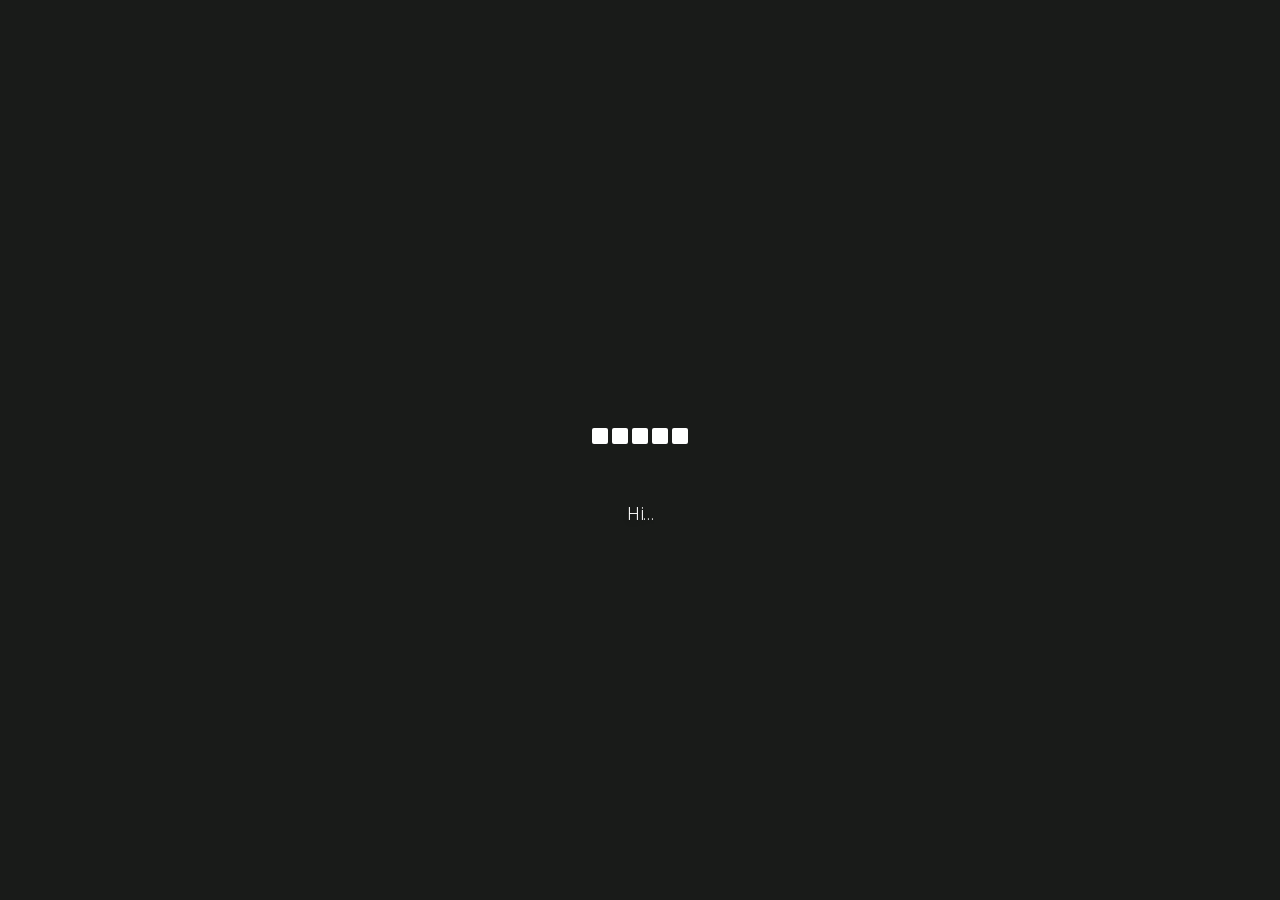
==== commit 83a5c670: "deploy: ShanDewage/morgoth@0d29414b888d9012347a555e8e5c80e8b5fb613e" ====
--- a/index.html
+++ b/index.html
@@ -1,15 +1,15 @@
-<!DOCTYPE html><!--s0Y6hBQ7eno06iFGqLRi6--><html lang="en"><head><meta charSet="utf-8"/><meta name="viewport" content="width=device-width, initial-scale=1"/><link rel="preload" href="/_next/static/media/49f942778c02d562-s.p.066e9926.woff2" as="font" crossorigin="" type="font/woff2"/><link rel="preload" href="/_next/static/media/797e433ab948586e-s.p.dbea232f.woff2" as="font" crossorigin="" type="font/woff2"/><link rel="preload" href="/_next/static/media/e9bda45850af0eda-s.p.f20588e9.woff2" as="font" crossorigin="" type="font/woff2"/><link rel="stylesheet" href="/_next/static/chunks/506e2ac98007145e.css" data-precedence="next"/><link rel="stylesheet" href="/_next/static/chunks/450fb84689820911.css" data-precedence="next"/><link rel="preload" as="script" fetchPriority="low" href="/_next/static/chunks/b96b2f122b869ff7.js"/><script src="/_next/static/chunks/f8617911347c6989.js" async=""></script><script src="/_next/static/chunks/99fb14d46fc3e0c6.js" async=""></script><script src="/_next/static/chunks/turbopack-db8690f36dabb0cb.js" async=""></script><script src="/_next/static/chunks/bc655010951a0447.js" async=""></script><script src="/_next/static/chunks/ff1a16fafef87110.js" async=""></script><script src="/_next/static/chunks/247eb132b7f7b574.js" async=""></script><script src="/_next/static/chunks/b74b795173cb5af2.js" async=""></script><script src="/_next/static/chunks/b8b934097e2db350.js" async=""></script><meta name="referrer" content="strict-origin-when-cross-origin"/><meta http-equiv="Permissions-Policy" content="geolocation=(), microphone=(), camera=(), fullscreen=(self)"/><meta http-equiv="X-Frame-Options" content="DENY"/><meta name="google-site-verification" content="1XAj3i_9TgSMRx2f67DcTx4HgJ4i9Kwjs_pd4XcgtgU"/><meta http-equiv="Strict-Transport-Security" content="max-age=31536000; includeSubDomains; preload"/><meta http-equiv="Content-Security-Policy" content="
+<!DOCTYPE html><!--n8an6YGV9AIWWDiP1WDDl--><html lang="en"><head><meta charSet="utf-8"/><meta name="viewport" content="width=device-width, initial-scale=1"/><link rel="preload" href="/_next/static/media/49f942778c02d562-s.p.066e9926.woff2" as="font" crossorigin="" type="font/woff2"/><link rel="preload" href="/_next/static/media/797e433ab948586e-s.p.dbea232f.woff2" as="font" crossorigin="" type="font/woff2"/><link rel="preload" href="/_next/static/media/e9bda45850af0eda-s.p.f20588e9.woff2" as="font" crossorigin="" type="font/woff2"/><link rel="stylesheet" href="/_next/static/chunks/506e2ac98007145e.css" data-precedence="next"/><link rel="stylesheet" href="/_next/static/chunks/450fb84689820911.css" data-precedence="next"/><link rel="preload" as="script" fetchPriority="low" href="/_next/static/chunks/b96b2f122b869ff7.js"/><script src="/_next/static/chunks/f8617911347c6989.js" async=""></script><script src="/_next/static/chunks/99fb14d46fc3e0c6.js" async=""></script><script src="/_next/static/chunks/turbopack-db8690f36dabb0cb.js" async=""></script><script src="/_next/static/chunks/bc655010951a0447.js" async=""></script><script src="/_next/static/chunks/ff1a16fafef87110.js" async=""></script><script src="/_next/static/chunks/247eb132b7f7b574.js" async=""></script><script async="" src="https://www.googletagmanager.com/gtag/js?id=G-375GQ0HSQL"></script><script src="/_next/static/chunks/b74b795173cb5af2.js" async=""></script><script src="/_next/static/chunks/b8b934097e2db350.js" async=""></script><link rel="icon" type="image/png" sizes="32x32" href="/favicon-32x32.png"/><link rel="icon" type="image/png" sizes="16x16" href="/favicon-16x16.png"/><link rel="icon" href="/favicon.ico" sizes="128x128" type="image/x-icon"/><meta name="referrer" content="strict-origin-when-cross-origin"/><meta http-equiv="Permissions-Policy" content="geolocation=(), microphone=(), camera=(), fullscreen=(self)"/><meta http-equiv="X-Frame-Options" content="DENY"/><meta name="google-site-verification" content="1XAj3i_9TgSMRx2f67DcTx4HgJ4i9Kwjs_pd4XcgtgU"/><meta http-equiv="Strict-Transport-Security" content="max-age=31536000; includeSubDomains; preload"/><meta http-equiv="Content-Security-Policy" content="
     default-src &#x27;self&#x27;;
     img-src &#x27;self&#x27; https://* data: blob:;
-    script-src &#x27;self&#x27; &#x27;unsafe-inline&#x27;;
+    script-src &#x27;self&#x27; &#x27;unsafe-inline&#x27; https://www.googletagmanager.com;
     style-src &#x27;self&#x27; &#x27;unsafe-inline&#x27; https://fonts.googleapis.com;
     font-src &#x27;self&#x27; https://fonts.gstatic.com;
-    connect-src &#x27;self&#x27;;
+    connect-src &#x27;self&#x27; https://www.google-analytics.com;
     frame-src &#x27;none&#x27;;
     object-src &#x27;none&#x27;;
     base-uri &#x27;self&#x27;;
     form-action &#x27;self&#x27;;
-  "/><meta name="next-size-adjust" content=""/><title>Shan Dewage — UI/UX Engineer &amp; Front-end Developer</title><meta name="description" content="Shan Dewage is a UI/UX engineer and front-end developer who likes keeping things simple and building interfaces that just make sense."/><meta name="author" content="Shan Dewage"/><meta name="keywords" content="UI UX Engineer,Front-end Developer,React Developer,Next.js Developer,Figma Designer,Web Interfaces,Digital Product Designer,Responsive Web Design,User Interface Design,User Experience Design,Sri Lanka Developer,Portfolio Website"/><meta name="creator" content="Shan Dewage"/><meta name="publisher" content="Shan Dewage"/><meta name="robots" content="index, follow"/><link rel="canonical" href="https://shandewage.github.io"/><meta property="og:title" content="Shan Dewage — UI/UX Engineer &amp; Front-end Developer"/><meta property="og:description" content="Shan Dewage is a UI/UX engineer and front-end developer who likes keeping things simple and building interfaces that just make sense."/><meta property="og:url" content="https://shandewage.github.io"/><meta property="og:site_name" content="Shan Dewage"/><meta property="og:image" content="https://shandewage.github.io/preview.png"/><meta property="og:image:width" content="1200"/><meta property="og:image:height" content="630"/><meta property="og:image:alt" content="Portfolio Preview"/><meta property="og:type" content="website"/><meta name="twitter:card" content="summary_large_image"/><meta name="twitter:title" content="Shan Dewage — UI/UX Engineer &amp; Front-end Developer"/><meta name="twitter:description" content="Shan Dewage is a UI/UX engineer and front-end developer who likes keeping things simple and building interfaces that just make sense."/><meta name="twitter:image" content="https://shandewage.github.io/preview.png"/><meta name="twitter:image:width" content="1200"/><meta name="twitter:image:height" content="630"/><meta name="twitter:image:alt" content="Portfolio Preview"/><link rel="icon" href="/favicon.ico?favicon.cd34c046.ico" sizes="256x256" type="image/x-icon"/><script nonce="lYAD9kFoEYnFAYwnIMHXaQ==">
+  "/><meta name="next-size-adjust" content=""/><title>Shan Dewage — UI/UX Engineer &amp; Front-end Developer</title><meta name="description" content="Shan Dewage is a UI/UX engineer and front-end developer who likes keeping things simple and building interfaces that just make sense."/><meta name="author" content="Shan Dewage"/><meta name="keywords" content="UI UX Engineer,Front-end Developer,React Developer,Next.js Developer,Figma Designer,Web Interfaces,Digital Product Designer,Responsive Web Design,User Interface Design,User Experience Design,Sri Lanka Developer,Portfolio Website"/><meta name="creator" content="Shan Dewage"/><meta name="publisher" content="Shan Dewage"/><meta name="robots" content="index, follow"/><link rel="canonical" href="https://shandewage.github.io"/><meta property="og:title" content="Shan Dewage — UI/UX Engineer &amp; Front-end Developer"/><meta property="og:description" content="Shan Dewage is a UI/UX engineer and front-end developer who likes keeping things simple and building interfaces that just make sense."/><meta property="og:url" content="https://shandewage.github.io"/><meta property="og:site_name" content="Shan Dewage"/><meta property="og:image" content="https://shandewage.github.io/preview.png"/><meta property="og:image:width" content="1200"/><meta property="og:image:height" content="630"/><meta property="og:image:alt" content="Portfolio Preview"/><meta property="og:type" content="website"/><meta name="twitter:card" content="summary_large_image"/><meta name="twitter:title" content="Shan Dewage — UI/UX Engineer &amp; Front-end Developer"/><meta name="twitter:description" content="Shan Dewage is a UI/UX engineer and front-end developer who likes keeping things simple and building interfaces that just make sense."/><meta name="twitter:image" content="https://shandewage.github.io/preview.png"/><meta name="twitter:image:width" content="1200"/><meta name="twitter:image:height" content="630"/><meta name="twitter:image:alt" content="Portfolio Preview"/><script nonce="wkfw8nw/M1QdsTSdGaXidg==">
               (function() {
                 try {
                   const stored = localStorage.getItem('theme');
@@ -18,9 +18,14 @@
                   if(theme === 'dark') document.documentElement.classList.add('dark');
                 } catch(e) {}
               })();
-            </script><script nonce="lYAD9kFoEYnFAYwnIMHXaQ==" type="application/ld+json">{"@context":"https://schema.org","@type":"Person","name":"Shan Dewage","jobTitle":"UI/UX Engineer & Front-end Developer","url":"https://shandewage.github.io","image":"https://shandewage.github.io/preview.png","sameAs":["https://github.com/shandewage","https://www.linkedin.com/in/shan-dewage/"]}</script><script src="/_next/static/chunks/a6dad97d9634a72d.js" noModule=""></script></head><body class=" geist_mono_8d43a2aa-module__8Li5zG__variable  sofia_sans_152b5bcd-module__v6iHWW__variable jersey_25_5996c233-module__V66oZq__variable  antialiased"><div hidden=""><!--$--><!--/$--></div><style>
+            </script><script nonce="wkfw8nw/M1QdsTSdGaXidg==" type="application/ld+json">{"@context":"https://schema.org","@type":"Person","name":"Shan Dewage","jobTitle":"UI/UX Engineer & Front-end Developer","url":"https://shandewage.github.io","image":"https://shandewage.github.io/preview.png","sameAs":["https://github.com/shandewage","https://www.linkedin.com/in/shan-dewage/"]}</script><script>
+      window.dataLayer = window.dataLayer || [];
+      function gtag(){dataLayer.push(arguments);}
+      gtag('js', new Date());
+      gtag('config', 'G-375GQ0HSQL');
+    </script><script src="/_next/static/chunks/a6dad97d9634a72d.js" noModule=""></script></head><body class=" geist_mono_8d43a2aa-module__8Li5zG__variable  sofia_sans_152b5bcd-module__v6iHWW__variable jersey_25_5996c233-module__V66oZq__variable  antialiased"><div hidden=""><!--$--><!--/$--></div><style>
             ::view-transition-old(root),
             ::view-transition-new(root) {
                 animation: none;
             }
-          </style><div id="flash-screen" class=" fixed inset-0 flex flex-col justify-center items-center bg-[#191b19] text-white z-50"><div class="flex flex-col   items-center justify-center gap-2 w-full h-32"><div class="flex gap-1"><div class="w-4 h-4 bg-white animate-pulse rounded-xs shadow-2xl" style="animation-delay:0s"></div><div class="w-4 h-4 bg-white animate-pulse rounded-xs shadow-2xl" style="animation-delay:0.2s"></div><div class="w-4 h-4 bg-white animate-pulse rounded-xs shadow-2xl" style="animation-delay:0.4s"></div><div class="w-4 h-4 bg-white animate-pulse rounded-xs shadow-2xl" style="animation-delay:0.6000000000000001s"></div><div class="w-4 h-4 bg-white animate-pulse rounded-xs shadow-2xl" style="animation-delay:0.8s"></div></div></div><span class="font-light text-shadow-lg  tracking-tight text-sm  md:text-xl font-main text-center">Hi…</span></div><!--$--><!--/$--><script src="/_next/static/chunks/b96b2f122b869ff7.js" id="_R_" async=""></script><script>(self.__next_f=self.__next_f||[]).push([0])</script><script>self.__next_f.push([1,"1:\"$Sreact.fragment\"\n2:I[9876,[\"/_next/static/chunks/bc655010951a0447.js\"],\"ThemeProvider\"]\n3:I[39756,[\"/_next/static/chunks/ff1a16fafef87110.js\",\"/_next/static/chunks/247eb132b7f7b574.js\"],\"default\"]\n4:I[37457,[\"/_next/static/chunks/ff1a16fafef87110.js\",\"/_next/static/chunks/247eb132b7f7b574.js\"],\"default\"]\n5:I[47257,[\"/_next/static/chunks/ff1a16fafef87110.js\",\"/_next/static/chunks/247eb132b7f7b574.js\"],\"ClientPageRoot\"]\n6:I[52683,[\"/_next/static/chunks/bc655010951a0447.js\",\"/_next/static/chunks/b74b795173cb5af2.js\",\"/_next/static/chunks/b8b934097e2db350.js\"],\"default\"]\nd:I[68027,[],\"default\"]\n:HL[\"/_next/static/chunks/506e2ac98007145e.css\",\"style\"]\n:HL[\"/_next/static/media/49f942778c02d562-s.p.066e9926.woff2\",\"font\",{\"crossOrigin\":\"\",\"type\":\"font/woff2\"}]\n:HL[\"/_next/static/media/797e433ab948586e-s.p.dbea232f.woff2\",\"font\",{\"crossOrigin\":\"\",\"type\":\"font/woff2\"}]\n:HL[\"/_next/static/media/e9bda45850af0eda-s.p.f20588e9.woff2\",\"font\",{\"crossOrigin\":\"\",\"type\":\"font/woff2\"}]\n:HL[\"/_next/static/chunks/450fb84689820911.css\",\"style\"]\n"])</script><script>self.__next_f.push([1,"0:{\"P\":null,\"b\":\"s0Y6hBQ7eno06iFGqLRi6\",\"c\":[\"\",\"\"],\"q\":\"\",\"i\":false,\"f\":[[[\"\",{\"children\":[\"__PAGE__\",{}]},\"$undefined\",\"$undefined\",true],[[\"$\",\"$1\",\"c\",{\"children\":[[[\"$\",\"link\",\"0\",{\"rel\":\"stylesheet\",\"href\":\"/_next/static/chunks/506e2ac98007145e.css\",\"precedence\":\"next\",\"crossOrigin\":\"$undefined\",\"nonce\":\"$undefined\"}],[\"$\",\"script\",\"script-0\",{\"src\":\"/_next/static/chunks/bc655010951a0447.js\",\"async\":true,\"nonce\":\"$undefined\"}]],[\"$\",\"html\",null,{\"lang\":\"en\",\"suppressHydrationWarning\":true,\"children\":[[\"$\",\"head\",null,{\"children\":[[\"$\",\"meta\",null,{\"name\":\"referrer\",\"content\":\"strict-origin-when-cross-origin\"}],[\"$\",\"meta\",null,{\"httpEquiv\":\"Permissions-Policy\",\"content\":\"geolocation=(), microphone=(), camera=(), fullscreen=(self)\"}],[\"$\",\"meta\",null,{\"httpEquiv\":\"X-Frame-Options\",\"content\":\"DENY\"}],[\"$\",\"meta\",null,{\"name\":\"google-site-verification\",\"content\":\"1XAj3i_9TgSMRx2f67DcTx4HgJ4i9Kwjs_pd4XcgtgU\"}],[\"$\",\"meta\",null,{\"httpEquiv\":\"Strict-Transport-Security\",\"content\":\"max-age=31536000; includeSubDomains; preload\"}],[\"$\",\"meta\",null,{\"httpEquiv\":\"Content-Security-Policy\",\"content\":\"\\n    default-src 'self';\\n    img-src 'self' https://* data: blob:;\\n    script-src 'self' 'unsafe-inline';\\n    style-src 'self' 'unsafe-inline' https://fonts.googleapis.com;\\n    font-src 'self' https://fonts.gstatic.com;\\n    connect-src 'self';\\n    frame-src 'none';\\n    object-src 'none';\\n    base-uri 'self';\\n    form-action 'self';\\n  \"}],[\"$\",\"script\",null,{\"nonce\":\"lYAD9kFoEYnFAYwnIMHXaQ==\",\"dangerouslySetInnerHTML\":{\"__html\":\"\\n              (function() {\\n                try {\\n                  const stored = localStorage.getItem('theme');\\n                  const prefersDark = window.matchMedia('(prefers-color-scheme: dark)').matches;\\n                  const theme = stored || (prefersDark ? 'dark' : 'light');\\n                  if(theme === 'dark') document.documentElement.classList.add('dark');\\n                } catch(e) {}\\n              })();\\n            \"}}],[\"$\",\"script\",null,{\"nonce\":\"lYAD9kFoEYnFAYwnIMHXaQ==\",\"type\":\"application/ld+json\",\"dangerouslySetInnerHTML\":{\"__html\":\"{\\\"@context\\\":\\\"https://schema.org\\\",\\\"@type\\\":\\\"Person\\\",\\\"name\\\":\\\"Shan Dewage\\\",\\\"jobTitle\\\":\\\"UI/UX Engineer \u0026 Front-end Developer\\\",\\\"url\\\":\\\"https://shandewage.github.io\\\",\\\"image\\\":\\\"https://shandewage.github.io/preview.png\\\",\\\"sameAs\\\":[\\\"https://github.com/shandewage\\\",\\\"https://www.linkedin.com/in/shan-dewage/\\\"]}\"}}]]}],[\"$\",\"body\",null,{\"className\":\" geist_mono_8d43a2aa-module__8Li5zG__variable  sofia_sans_152b5bcd-module__v6iHWW__variable jersey_25_5996c233-module__V66oZq__variable  antialiased\",\"children\":[\"$\",\"$L2\",null,{\"children\":[\"$\",\"$L3\",null,{\"parallelRouterKey\":\"children\",\"error\":\"$undefined\",\"errorStyles\":\"$undefined\",\"errorScripts\":\"$undefined\",\"template\":[\"$\",\"$L4\",null,{}],\"templateStyles\":\"$undefined\",\"templateScripts\":\"$undefined\",\"notFound\":[[[\"$\",\"title\",null,{\"children\":\"404: This page could not be found.\"}],[\"$\",\"div\",null,{\"style\":{\"fontFamily\":\"system-ui,\\\"Segoe UI\\\",Roboto,Helvetica,Arial,sans-serif,\\\"Apple Color Emoji\\\",\\\"Segoe UI Emoji\\\"\",\"height\":\"100vh\",\"textAlign\":\"center\",\"display\":\"flex\",\"flexDirection\":\"column\",\"alignItems\":\"center\",\"justifyContent\":\"center\"},\"children\":[\"$\",\"div\",null,{\"children\":[[\"$\",\"style\",null,{\"dangerouslySetInnerHTML\":{\"__html\":\"body{color:#000;background:#fff;margin:0}.next-error-h1{border-right:1px solid rgba(0,0,0,.3)}@media (prefers-color-scheme:dark){body{color:#fff;background:#000}.next-error-h1{border-right:1px solid rgba(255,255,255,.3)}}\"}}],[\"$\",\"h1\",null,{\"className\":\"next-error-h1\",\"style\":{\"display\":\"inline-block\",\"margin\":\"0 20px 0 0\",\"padding\":\"0 23px 0 0\",\"fontSize\":24,\"fontWeight\":500,\"verticalAlign\":\"top\",\"lineHeight\":\"49px\"},\"children\":404}],[\"$\",\"div\",null,{\"style\":{\"display\":\"inline-block\"},\"children\":[\"$\",\"h2\",null,{\"style\":{\"fontSize\":14,\"fontWeight\":400,\"lineHeight\":\"49px\",\"margin\":0},\"children\":\"This page could not be found.\"}]}]]}]}]],[]],\"forbidden\":\"$undefined\",\"unauthorized\":\"$undefined\"}]}]}]]}]]}],{\"children\":[[\"$\",\"$1\",\"c\",{\"children\":[[\"$\",\"$L5\",null,{\"Component\":\"$6\",\"serverProvidedParams\":{\"searchParams\":{},\"params\":{},\"promises\":[\"$@7\",\"$@8\"]}}],[[\"$\",\"link\",\"0\",{\"rel\":\"stylesheet\",\"href\":\"/_next/static/chunks/450fb84689820911.css\",\"precedence\":\"next\",\"crossOrigin\":\"$undefined\",\"nonce\":\"$undefined\"}],\"$L9\",\"$La\"],\"$Lb\"]}],{},null,false,false]},null,false,false],\"$Lc\",false]],\"m\":\"$undefined\",\"G\":[\"$d\",[]],\"S\":true}\n"])</script><script>self.__next_f.push([1,"e:I[97367,[\"/_next/static/chunks/ff1a16fafef87110.js\",\"/_next/static/chunks/247eb132b7f7b574.js\"],\"OutletBoundary\"]\nf:\"$Sreact.suspense\"\n11:I[97367,[\"/_next/static/chunks/ff1a16fafef87110.js\",\"/_next/static/chunks/247eb132b7f7b574.js\"],\"ViewportBoundary\"]\n13:I[97367,[\"/_next/static/chunks/ff1a16fafef87110.js\",\"/_next/static/chunks/247eb132b7f7b574.js\"],\"MetadataBoundary\"]\n9:[\"$\",\"script\",\"script-0\",{\"src\":\"/_next/static/chunks/b74b795173cb5af2.js\",\"async\":true,\"nonce\":\"$undefined\"}]\na:[\"$\",\"script\",\"script-1\",{\"src\":\"/_next/static/chunks/b8b934097e2db350.js\",\"async\":true,\"nonce\":\"$undefined\"}]\nb:[\"$\",\"$Le\",null,{\"children\":[\"$\",\"$f\",null,{\"name\":\"Next.MetadataOutlet\",\"children\":\"$@10\"}]}]\nc:[\"$\",\"$1\",\"h\",{\"children\":[null,[\"$\",\"$L11\",null,{\"children\":\"$@12\"}],[\"$\",\"div\",null,{\"hidden\":true,\"children\":[\"$\",\"$L13\",null,{\"children\":[\"$\",\"$f\",null,{\"name\":\"Next.Metadata\",\"children\":\"$@14\"}]}]}],[\"$\",\"meta\",null,{\"name\":\"next-size-adjust\",\"content\":\"\"}]]}]\n7:{}\n8:\"$0:f:0:1:1:children:0:props:children:0:props:serverProvidedParams:params\"\n"])</script><script>self.__next_f.push([1,"12:[[\"$\",\"meta\",\"0\",{\"charSet\":\"utf-8\"}],[\"$\",\"meta\",\"1\",{\"name\":\"viewport\",\"content\":\"width=device-width, initial-scale=1\"}]]\n"])</script><script>self.__next_f.push([1,"15:I[27201,[\"/_next/static/chunks/ff1a16fafef87110.js\",\"/_next/static/chunks/247eb132b7f7b574.js\"],\"IconMark\"]\n"])</script><script>self.__next_f.push([1,"14:[[\"$\",\"title\",\"0\",{\"children\":\"Shan Dewage — UI/UX Engineer \u0026 Front-end Developer\"}],[\"$\",\"meta\",\"1\",{\"name\":\"description\",\"content\":\"Shan Dewage is a UI/UX engineer and front-end developer who likes keeping things simple and building interfaces that just make sense.\"}],[\"$\",\"meta\",\"2\",{\"name\":\"author\",\"content\":\"Shan Dewage\"}],[\"$\",\"meta\",\"3\",{\"name\":\"keywords\",\"content\":\"UI UX Engineer,Front-end Developer,React Developer,Next.js Developer,Figma Designer,Web Interfaces,Digital Product Designer,Responsive Web Design,User Interface Design,User Experience Design,Sri Lanka Developer,Portfolio Website\"}],[\"$\",\"meta\",\"4\",{\"name\":\"creator\",\"content\":\"Shan Dewage\"}],[\"$\",\"meta\",\"5\",{\"name\":\"publisher\",\"content\":\"Shan Dewage\"}],[\"$\",\"meta\",\"6\",{\"name\":\"robots\",\"content\":\"index, follow\"}],[\"$\",\"link\",\"7\",{\"rel\":\"canonical\",\"href\":\"https://shandewage.github.io\"}],[\"$\",\"meta\",\"8\",{\"property\":\"og:title\",\"content\":\"Shan Dewage — UI/UX Engineer \u0026 Front-end Developer\"}],[\"$\",\"meta\",\"9\",{\"property\":\"og:description\",\"content\":\"Shan Dewage is a UI/UX engineer and front-end developer who likes keeping things simple and building interfaces that just make sense.\"}],[\"$\",\"meta\",\"10\",{\"property\":\"og:url\",\"content\":\"https://shandewage.github.io\"}],[\"$\",\"meta\",\"11\",{\"property\":\"og:site_name\",\"content\":\"Shan Dewage\"}],[\"$\",\"meta\",\"12\",{\"property\":\"og:image\",\"content\":\"https://shandewage.github.io/preview.png\"}],[\"$\",\"meta\",\"13\",{\"property\":\"og:image:width\",\"content\":\"1200\"}],[\"$\",\"meta\",\"14\",{\"property\":\"og:image:height\",\"content\":\"630\"}],[\"$\",\"meta\",\"15\",{\"property\":\"og:image:alt\",\"content\":\"Portfolio Preview\"}],[\"$\",\"meta\",\"16\",{\"property\":\"og:type\",\"content\":\"website\"}],[\"$\",\"meta\",\"17\",{\"name\":\"twitter:card\",\"content\":\"summary_large_image\"}],[\"$\",\"meta\",\"18\",{\"name\":\"twitter:title\",\"content\":\"Shan Dewage — UI/UX Engineer \u0026 Front-end Developer\"}],[\"$\",\"meta\",\"19\",{\"name\":\"twitter:description\",\"content\":\"Shan Dewage is a UI/UX engineer and front-end developer who likes keeping things simple and building interfaces that just make sense.\"}],[\"$\",\"meta\",\"20\",{\"name\":\"twitter:image\",\"content\":\"https://shandewage.github.io/preview.png\"}],[\"$\",\"meta\",\"21\",{\"name\":\"twitter:image:width\",\"content\":\"1200\"}],[\"$\",\"meta\",\"22\",{\"name\":\"twitter:image:height\",\"content\":\"630\"}],[\"$\",\"meta\",\"23\",{\"name\":\"twitter:image:alt\",\"content\":\"Portfolio Preview\"}],[\"$\",\"link\",\"24\",{\"rel\":\"icon\",\"href\":\"/favicon.ico?favicon.cd34c046.ico\",\"sizes\":\"256x256\",\"type\":\"image/x-icon\"}],[\"$\",\"$L15\",\"25\",{}]]\n"])</script><script>self.__next_f.push([1,"10:null\n"])</script></body></html>+          </style><div id="flash-screen" class=" fixed inset-0 flex flex-col justify-center items-center bg-[#191b19] text-white z-50"><div class="flex flex-col   items-center justify-center gap-2 w-full h-32"><div class="flex gap-1"><div class="w-4 h-4 bg-white animate-pulse rounded-xs shadow-2xl" style="animation-delay:0s"></div><div class="w-4 h-4 bg-white animate-pulse rounded-xs shadow-2xl" style="animation-delay:0.2s"></div><div class="w-4 h-4 bg-white animate-pulse rounded-xs shadow-2xl" style="animation-delay:0.4s"></div><div class="w-4 h-4 bg-white animate-pulse rounded-xs shadow-2xl" style="animation-delay:0.6000000000000001s"></div><div class="w-4 h-4 bg-white animate-pulse rounded-xs shadow-2xl" style="animation-delay:0.8s"></div></div></div><span class="font-light text-shadow-lg  tracking-tight text-sm  md:text-xl font-main text-center">Hi…</span></div><!--$--><!--/$--><script src="/_next/static/chunks/b96b2f122b869ff7.js" id="_R_" async=""></script><script>(self.__next_f=self.__next_f||[]).push([0])</script><script>self.__next_f.push([1,"1:\"$Sreact.fragment\"\n2:I[9876,[\"/_next/static/chunks/bc655010951a0447.js\"],\"ThemeProvider\"]\n3:I[39756,[\"/_next/static/chunks/ff1a16fafef87110.js\",\"/_next/static/chunks/247eb132b7f7b574.js\"],\"default\"]\n4:I[37457,[\"/_next/static/chunks/ff1a16fafef87110.js\",\"/_next/static/chunks/247eb132b7f7b574.js\"],\"default\"]\n9:I[68027,[\"/_next/static/chunks/ff1a16fafef87110.js\",\"/_next/static/chunks/247eb132b7f7b574.js\"],\"default\"]\n:HL[\"/_next/static/chunks/506e2ac98007145e.css\",\"style\"]\n:HL[\"/_next/static/media/49f942778c02d562-s.p.066e9926.woff2\",\"font\",{\"crossOrigin\":\"\",\"type\":\"font/woff2\"}]\n:HL[\"/_next/static/media/797e433ab948586e-s.p.dbea232f.woff2\",\"font\",{\"crossOrigin\":\"\",\"type\":\"font/woff2\"}]\n:HL[\"/_next/static/media/e9bda45850af0eda-s.p.f20588e9.woff2\",\"font\",{\"crossOrigin\":\"\",\"type\":\"font/woff2\"}]\n:HL[\"/_next/static/chunks/450fb84689820911.css\",\"style\"]\n"])</script><script>self.__next_f.push([1,"0:{\"P\":null,\"b\":\"n8an6YGV9AIWWDiP1WDDl\",\"c\":[\"\",\"\"],\"q\":\"\",\"i\":false,\"f\":[[[\"\",{\"children\":[\"__PAGE__\",{}]},\"$undefined\",\"$undefined\",true],[[\"$\",\"$1\",\"c\",{\"children\":[[[\"$\",\"link\",\"0\",{\"rel\":\"stylesheet\",\"href\":\"/_next/static/chunks/506e2ac98007145e.css\",\"precedence\":\"next\",\"crossOrigin\":\"$undefined\",\"nonce\":\"$undefined\"}],[\"$\",\"script\",\"script-0\",{\"src\":\"/_next/static/chunks/bc655010951a0447.js\",\"async\":true,\"nonce\":\"$undefined\"}]],[\"$\",\"html\",null,{\"lang\":\"en\",\"suppressHydrationWarning\":true,\"children\":[[\"$\",\"head\",null,{\"children\":[[\"$\",\"link\",null,{\"rel\":\"icon\",\"type\":\"image/png\",\"sizes\":\"32x32\",\"href\":\"/favicon-32x32.png\"}],[\"$\",\"link\",null,{\"rel\":\"icon\",\"type\":\"image/png\",\"sizes\":\"16x16\",\"href\":\"/favicon-16x16.png\"}],[\"$\",\"link\",null,{\"rel\":\"icon\",\"href\":\"/favicon.ico\",\"sizes\":\"128x128\",\"type\":\"image/x-icon\"}],[\"$\",\"meta\",null,{\"name\":\"referrer\",\"content\":\"strict-origin-when-cross-origin\"}],[\"$\",\"meta\",null,{\"httpEquiv\":\"Permissions-Policy\",\"content\":\"geolocation=(), microphone=(), camera=(), fullscreen=(self)\"}],[\"$\",\"meta\",null,{\"httpEquiv\":\"X-Frame-Options\",\"content\":\"DENY\"}],[\"$\",\"meta\",null,{\"name\":\"google-site-verification\",\"content\":\"1XAj3i_9TgSMRx2f67DcTx4HgJ4i9Kwjs_pd4XcgtgU\"}],[\"$\",\"meta\",null,{\"httpEquiv\":\"Strict-Transport-Security\",\"content\":\"max-age=31536000; includeSubDomains; preload\"}],[\"$\",\"meta\",null,{\"httpEquiv\":\"Content-Security-Policy\",\"content\":\"\\n    default-src 'self';\\n    img-src 'self' https://* data: blob:;\\n    script-src 'self' 'unsafe-inline' https://www.googletagmanager.com;\\n    style-src 'self' 'unsafe-inline' https://fonts.googleapis.com;\\n    font-src 'self' https://fonts.gstatic.com;\\n    connect-src 'self' https://www.google-analytics.com;\\n    frame-src 'none';\\n    object-src 'none';\\n    base-uri 'self';\\n    form-action 'self';\\n  \"}],[\"$\",\"script\",null,{\"nonce\":\"wkfw8nw/M1QdsTSdGaXidg==\",\"dangerouslySetInnerHTML\":{\"__html\":\"\\n              (function() {\\n                try {\\n                  const stored = localStorage.getItem('theme');\\n                  const prefersDark = window.matchMedia('(prefers-color-scheme: dark)').matches;\\n                  const theme = stored || (prefersDark ? 'dark' : 'light');\\n                  if(theme === 'dark') document.documentElement.classList.add('dark');\\n                } catch(e) {}\\n              })();\\n            \"}}],[\"$\",\"script\",null,{\"nonce\":\"wkfw8nw/M1QdsTSdGaXidg==\",\"type\":\"application/ld+json\",\"dangerouslySetInnerHTML\":{\"__html\":\"{\\\"@context\\\":\\\"https://schema.org\\\",\\\"@type\\\":\\\"Person\\\",\\\"name\\\":\\\"Shan Dewage\\\",\\\"jobTitle\\\":\\\"UI/UX Engineer \u0026 Front-end Developer\\\",\\\"url\\\":\\\"https://shandewage.github.io\\\",\\\"image\\\":\\\"https://shandewage.github.io/preview.png\\\",\\\"sameAs\\\":[\\\"https://github.com/shandewage\\\",\\\"https://www.linkedin.com/in/shan-dewage/\\\"]}\"}}],[\"$\",\"script\",null,{\"async\":true,\"src\":\"https://www.googletagmanager.com/gtag/js?id=G-375GQ0HSQL\"}],[\"$\",\"script\",null,{\"dangerouslySetInnerHTML\":{\"__html\":\"\\n      window.dataLayer = window.dataLayer || [];\\n      function gtag(){dataLayer.push(arguments);}\\n      gtag('js', new Date());\\n      gtag('config', 'G-375GQ0HSQL');\\n    \"}}]]}],[\"$\",\"body\",null,{\"className\":\" geist_mono_8d43a2aa-module__8Li5zG__variable  sofia_sans_152b5bcd-module__v6iHWW__variable jersey_25_5996c233-module__V66oZq__variable  antialiased\",\"children\":[\"$\",\"$L2\",null,{\"children\":[\"$\",\"$L3\",null,{\"parallelRouterKey\":\"children\",\"error\":\"$undefined\",\"errorStyles\":\"$undefined\",\"errorScripts\":\"$undefined\",\"template\":[\"$\",\"$L4\",null,{}],\"templateStyles\":\"$undefined\",\"templateScripts\":\"$undefined\",\"notFound\":[[[\"$\",\"title\",null,{\"children\":\"404: This page could not be found.\"}],[\"$\",\"div\",null,{\"style\":{\"fontFamily\":\"system-ui,\\\"Segoe UI\\\",Roboto,Helvetica,Arial,sans-serif,\\\"Apple Color Emoji\\\",\\\"Segoe UI Emoji\\\"\",\"height\":\"100vh\",\"textAlign\":\"center\",\"display\":\"flex\",\"flexDirection\":\"column\",\"alignItems\":\"center\",\"justifyContent\":\"center\"},\"children\":[\"$\",\"div\",null,{\"children\":[[\"$\",\"style\",null,{\"dangerouslySetInnerHTML\":{\"__html\":\"body{color:#000;background:#fff;margin:0}.next-error-h1{border-right:1px solid rgba(0,0,0,.3)}@media (prefers-color-scheme:dark){body{color:#fff;background:#000}.next-error-h1{border-right:1px solid rgba(255,255,255,.3)}}\"}}],\"$L5\",\"$L6\"]}]}]],[]],\"forbidden\":\"$undefined\",\"unauthorized\":\"$undefined\"}]}]}]]}]]}],{\"children\":[\"$L7\",{},null,false,false]},null,false,false],\"$L8\",false]],\"m\":\"$undefined\",\"G\":[\"$9\",[]],\"S\":true}\n"])</script><script>self.__next_f.push([1,"a:I[47257,[\"/_next/static/chunks/ff1a16fafef87110.js\",\"/_next/static/chunks/247eb132b7f7b574.js\"],\"ClientPageRoot\"]\nb:I[52683,[\"/_next/static/chunks/bc655010951a0447.js\",\"/_next/static/chunks/b74b795173cb5af2.js\",\"/_next/static/chunks/b8b934097e2db350.js\"],\"default\"]\ne:I[97367,[\"/_next/static/chunks/ff1a16fafef87110.js\",\"/_next/static/chunks/247eb132b7f7b574.js\"],\"OutletBoundary\"]\nf:\"$Sreact.suspense\"\n11:I[97367,[\"/_next/static/chunks/ff1a16fafef87110.js\",\"/_next/static/chunks/247eb132b7f7b574.js\"],\"ViewportBoundary\"]\n13:I[97367,[\"/_next/static/chunks/ff1a16fafef87110.js\",\"/_next/static/chunks/247eb132b7f7b574.js\"],\"MetadataBoundary\"]\n5:[\"$\",\"h1\",null,{\"className\":\"next-error-h1\",\"style\":{\"display\":\"inline-block\",\"margin\":\"0 20px 0 0\",\"padding\":\"0 23px 0 0\",\"fontSize\":24,\"fontWeight\":500,\"verticalAlign\":\"top\",\"lineHeight\":\"49px\"},\"children\":404}]\n6:[\"$\",\"div\",null,{\"style\":{\"display\":\"inline-block\"},\"children\":[\"$\",\"h2\",null,{\"style\":{\"fontSize\":14,\"fontWeight\":400,\"lineHeight\":\"49px\",\"margin\":0},\"children\":\"This page could not be found.\"}]}]\n7:[\"$\",\"$1\",\"c\",{\"children\":[[\"$\",\"$La\",null,{\"Component\":\"$b\",\"serverProvidedParams\":{\"searchParams\":{},\"params\":{},\"promises\":[\"$@c\",\"$@d\"]}}],[[\"$\",\"link\",\"0\",{\"rel\":\"stylesheet\",\"href\":\"/_next/static/chunks/450fb84689820911.css\",\"precedence\":\"next\",\"crossOrigin\":\"$undefined\",\"nonce\":\"$undefined\"}],[\"$\",\"script\",\"script-0\",{\"src\":\"/_next/static/chunks/b74b795173cb5af2.js\",\"async\":true,\"nonce\":\"$undefined\"}],[\"$\",\"script\",\"script-1\",{\"src\":\"/_next/static/chunks/b8b934097e2db350.js\",\"async\":true,\"nonce\":\"$undefined\"}]],[\"$\",\"$Le\",null,{\"children\":[\"$\",\"$f\",null,{\"name\":\"Next.MetadataOutlet\",\"children\":\"$@10\"}]}]]}]\n8:[\"$\",\"$1\",\"h\",{\"children\":[null,[\"$\",\"$L11\",null,{\"children\":\"$@12\"}],[\"$\",\"div\",null,{\"hidden\":true,\"children\":[\"$\",\"$L13\",null,{\"children\":[\"$\",\"$f\",null,{\"name\":\"Next.Metadata\",\"children\":\"$@14\"}]}]}],[\"$\",\"meta\",null,{\"name\":\"next-size-adjust\",\"content\":\"\"}]]}]\n"])</script><script>self.__next_f.push([1,"c:{}\nd:\"$7:props:children:0:props:serverProvidedParams:params\"\n"])</script><script>self.__next_f.push([1,"12:[[\"$\",\"meta\",\"0\",{\"charSet\":\"utf-8\"}],[\"$\",\"meta\",\"1\",{\"name\":\"viewport\",\"content\":\"width=device-width, initial-scale=1\"}]]\n"])</script><script>self.__next_f.push([1,"14:[[\"$\",\"title\",\"0\",{\"children\":\"Shan Dewage — UI/UX Engineer \u0026 Front-end Developer\"}],[\"$\",\"meta\",\"1\",{\"name\":\"description\",\"content\":\"Shan Dewage is a UI/UX engineer and front-end developer who likes keeping things simple and building interfaces that just make sense.\"}],[\"$\",\"meta\",\"2\",{\"name\":\"author\",\"content\":\"Shan Dewage\"}],[\"$\",\"meta\",\"3\",{\"name\":\"keywords\",\"content\":\"UI UX Engineer,Front-end Developer,React Developer,Next.js Developer,Figma Designer,Web Interfaces,Digital Product Designer,Responsive Web Design,User Interface Design,User Experience Design,Sri Lanka Developer,Portfolio Website\"}],[\"$\",\"meta\",\"4\",{\"name\":\"creator\",\"content\":\"Shan Dewage\"}],[\"$\",\"meta\",\"5\",{\"name\":\"publisher\",\"content\":\"Shan Dewage\"}],[\"$\",\"meta\",\"6\",{\"name\":\"robots\",\"content\":\"index, follow\"}],[\"$\",\"link\",\"7\",{\"rel\":\"canonical\",\"href\":\"https://shandewage.github.io\"}],[\"$\",\"meta\",\"8\",{\"property\":\"og:title\",\"content\":\"Shan Dewage — UI/UX Engineer \u0026 Front-end Developer\"}],[\"$\",\"meta\",\"9\",{\"property\":\"og:description\",\"content\":\"Shan Dewage is a UI/UX engineer and front-end developer who likes keeping things simple and building interfaces that just make sense.\"}],[\"$\",\"meta\",\"10\",{\"property\":\"og:url\",\"content\":\"https://shandewage.github.io\"}],[\"$\",\"meta\",\"11\",{\"property\":\"og:site_name\",\"content\":\"Shan Dewage\"}],[\"$\",\"meta\",\"12\",{\"property\":\"og:image\",\"content\":\"https://shandewage.github.io/preview.png\"}],[\"$\",\"meta\",\"13\",{\"property\":\"og:image:width\",\"content\":\"1200\"}],[\"$\",\"meta\",\"14\",{\"property\":\"og:image:height\",\"content\":\"630\"}],[\"$\",\"meta\",\"15\",{\"property\":\"og:image:alt\",\"content\":\"Portfolio Preview\"}],[\"$\",\"meta\",\"16\",{\"property\":\"og:type\",\"content\":\"website\"}],[\"$\",\"meta\",\"17\",{\"name\":\"twitter:card\",\"content\":\"summary_large_image\"}],[\"$\",\"meta\",\"18\",{\"name\":\"twitter:title\",\"content\":\"Shan Dewage — UI/UX Engineer \u0026 Front-end Developer\"}],[\"$\",\"meta\",\"19\",{\"name\":\"twitter:description\",\"content\":\"Shan Dewage is a UI/UX engineer and front-end developer who likes keeping things simple and building interfaces that just make sense.\"}],[\"$\",\"meta\",\"20\",{\"name\":\"twitter:image\",\"content\":\"https://shandewage.github.io/preview.png\"}],[\"$\",\"meta\",\"21\",{\"name\":\"twitter:image:width\",\"content\":\"1200\"}],[\"$\",\"meta\",\"22\",{\"name\":\"twitter:image:height\",\"content\":\"630\"}],[\"$\",\"meta\",\"23\",{\"name\":\"twitter:image:alt\",\"content\":\"Portfolio Preview\"}]]\n"])</script><script>self.__next_f.push([1,"10:null\n"])</script></body></html>
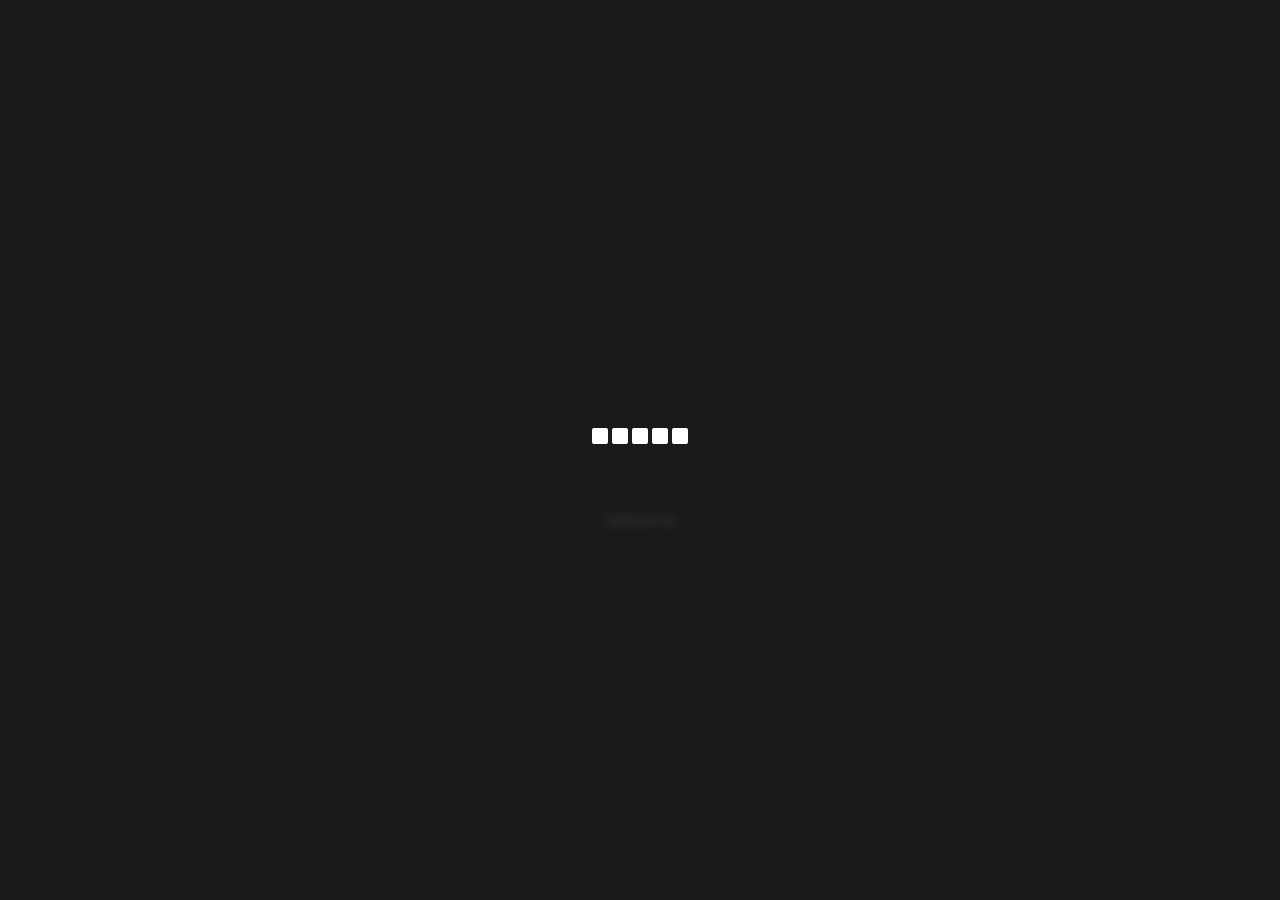
==== commit 9bdd2ff8: "deploy: ShanDewage/morgoth@b28794c7eba4160210b6d49a79beb4138235ec66" ====
--- a/index.html
+++ b/index.html
@@ -1,7 +1,9 @@
-<!DOCTYPE html><!--n8an6YGV9AIWWDiP1WDDl--><html lang="en"><head><meta charSet="utf-8"/><meta name="viewport" content="width=device-width, initial-scale=1"/><link rel="preload" href="/_next/static/media/49f942778c02d562-s.p.066e9926.woff2" as="font" crossorigin="" type="font/woff2"/><link rel="preload" href="/_next/static/media/797e433ab948586e-s.p.dbea232f.woff2" as="font" crossorigin="" type="font/woff2"/><link rel="preload" href="/_next/static/media/e9bda45850af0eda-s.p.f20588e9.woff2" as="font" crossorigin="" type="font/woff2"/><link rel="stylesheet" href="/_next/static/chunks/506e2ac98007145e.css" data-precedence="next"/><link rel="stylesheet" href="/_next/static/chunks/450fb84689820911.css" data-precedence="next"/><link rel="preload" as="script" fetchPriority="low" href="/_next/static/chunks/b96b2f122b869ff7.js"/><script src="/_next/static/chunks/f8617911347c6989.js" async=""></script><script src="/_next/static/chunks/99fb14d46fc3e0c6.js" async=""></script><script src="/_next/static/chunks/turbopack-db8690f36dabb0cb.js" async=""></script><script src="/_next/static/chunks/bc655010951a0447.js" async=""></script><script src="/_next/static/chunks/ff1a16fafef87110.js" async=""></script><script src="/_next/static/chunks/247eb132b7f7b574.js" async=""></script><script async="" src="https://www.googletagmanager.com/gtag/js?id=G-375GQ0HSQL"></script><script src="/_next/static/chunks/b74b795173cb5af2.js" async=""></script><script src="/_next/static/chunks/b8b934097e2db350.js" async=""></script><link rel="icon" type="image/png" sizes="32x32" href="/favicon-32x32.png"/><link rel="icon" type="image/png" sizes="16x16" href="/favicon-16x16.png"/><link rel="icon" href="/favicon.ico" sizes="128x128" type="image/x-icon"/><meta name="referrer" content="strict-origin-when-cross-origin"/><meta http-equiv="Permissions-Policy" content="geolocation=(), microphone=(), camera=(), fullscreen=(self)"/><meta http-equiv="X-Frame-Options" content="DENY"/><meta name="google-site-verification" content="1XAj3i_9TgSMRx2f67DcTx4HgJ4i9Kwjs_pd4XcgtgU"/><meta http-equiv="Strict-Transport-Security" content="max-age=31536000; includeSubDomains; preload"/><meta http-equiv="Content-Security-Policy" content="
+<!DOCTYPE html><!--7UEuH94js8sT1CGBWVm8Z--><html lang="en"><head><meta charSet="utf-8"/><meta name="viewport" content="width=device-width, initial-scale=1"/><link rel="preload" href="/_next/static/media/49f942778c02d562-s.p.066e9926.woff2" as="font" crossorigin="" type="font/woff2"/><link rel="preload" href="/_next/static/media/797e433ab948586e-s.p.dbea232f.woff2" as="font" crossorigin="" type="font/woff2"/><link rel="preload" href="/_next/static/media/e9bda45850af0eda-s.p.f20588e9.woff2" as="font" crossorigin="" type="font/woff2"/><link rel="stylesheet" href="/_next/static/chunks/c516156c6bc2353d.css" data-precedence="next"/><link rel="stylesheet" href="/_next/static/chunks/450fb84689820911.css" data-precedence="next"/><link rel="preload" as="script" fetchPriority="low" href="/_next/static/chunks/b96b2f122b869ff7.js"/><script src="/_next/static/chunks/f8617911347c6989.js" async=""></script><script src="/_next/static/chunks/99fb14d46fc3e0c6.js" async=""></script><script src="/_next/static/chunks/turbopack-db8690f36dabb0cb.js" async=""></script><script src="/_next/static/chunks/bc655010951a0447.js" async=""></script><script src="/_next/static/chunks/ff1a16fafef87110.js" async=""></script><script src="/_next/static/chunks/247eb132b7f7b574.js" async=""></script><script async="" src="https://www.googletagmanager.com/gtag/js?id=G-375GQ0HSQL"></script><script src="/_next/static/chunks/146979e6da62aa8e.js" async=""></script><script src="/_next/static/chunks/ce20a5cf3a17bf77.js" async=""></script><link rel="apple-touch-icon" href="/apple-touch-icon.png"/><link rel="icon" href="/favicon.ico"/><link rel="shortcut icon" href="/favicon.ico"/><link rel="icon" type="image/png" sizes="32x32" href="/favicon-32x32.png"/><link rel="icon" type="image/png" sizes="16x16" href="/favicon-16x16.png"/><meta name="referrer" content="strict-origin-when-cross-origin"/><meta http-equiv="X-Frame-Options" content="DENY"/><meta http-equiv="X-Content-Type-Options" content="nosniff"/><meta http-equiv="Cross-Origin-Resource-Policy" content="same-origin"/><meta http-equiv="Permissions-Policy" content="geolocation=(), microphone=(), camera=(), fullscreen=(self)"/><meta http-equiv="X-Frame-Options" content="DENY"/><meta name="google-site-verification" content="1XAj3i_9TgSMRx2f67DcTx4HgJ4i9Kwjs_pd4XcgtgU"/><meta http-equiv="Strict-Transport-Security" content="max-age=31536000; includeSubDomains; preload"/><meta http-equiv="Content-Security-Policy" content="
     default-src &#x27;self&#x27;;
     img-src &#x27;self&#x27; https://* data: blob:;
     script-src &#x27;self&#x27; &#x27;unsafe-inline&#x27; https://www.googletagmanager.com;
+    // script-src &#x27;self&#x27; &#x27;unsafe-inline&#x27; &#x27;unsafe-eval&#x27; https://www.googletagmanager.com https://www.google-analytics.com;
+
     style-src &#x27;self&#x27; &#x27;unsafe-inline&#x27; https://fonts.googleapis.com;
     font-src &#x27;self&#x27; https://fonts.gstatic.com;
     connect-src &#x27;self&#x27; https://www.google-analytics.com;
@@ -9,7 +11,7 @@
     object-src &#x27;none&#x27;;
     base-uri &#x27;self&#x27;;
     form-action &#x27;self&#x27;;
-  "/><meta name="next-size-adjust" content=""/><title>Shan Dewage — UI/UX Engineer &amp; Front-end Developer</title><meta name="description" content="Shan Dewage is a UI/UX engineer and front-end developer who likes keeping things simple and building interfaces that just make sense."/><meta name="author" content="Shan Dewage"/><meta name="keywords" content="UI UX Engineer,Front-end Developer,React Developer,Next.js Developer,Figma Designer,Web Interfaces,Digital Product Designer,Responsive Web Design,User Interface Design,User Experience Design,Sri Lanka Developer,Portfolio Website"/><meta name="creator" content="Shan Dewage"/><meta name="publisher" content="Shan Dewage"/><meta name="robots" content="index, follow"/><link rel="canonical" href="https://shandewage.github.io"/><meta property="og:title" content="Shan Dewage — UI/UX Engineer &amp; Front-end Developer"/><meta property="og:description" content="Shan Dewage is a UI/UX engineer and front-end developer who likes keeping things simple and building interfaces that just make sense."/><meta property="og:url" content="https://shandewage.github.io"/><meta property="og:site_name" content="Shan Dewage"/><meta property="og:image" content="https://shandewage.github.io/preview.png"/><meta property="og:image:width" content="1200"/><meta property="og:image:height" content="630"/><meta property="og:image:alt" content="Portfolio Preview"/><meta property="og:type" content="website"/><meta name="twitter:card" content="summary_large_image"/><meta name="twitter:title" content="Shan Dewage — UI/UX Engineer &amp; Front-end Developer"/><meta name="twitter:description" content="Shan Dewage is a UI/UX engineer and front-end developer who likes keeping things simple and building interfaces that just make sense."/><meta name="twitter:image" content="https://shandewage.github.io/preview.png"/><meta name="twitter:image:width" content="1200"/><meta name="twitter:image:height" content="630"/><meta name="twitter:image:alt" content="Portfolio Preview"/><script nonce="wkfw8nw/M1QdsTSdGaXidg==">
+  "/><meta name="next-size-adjust" content=""/><title>Shan Dewage | UI/UX Engineer &amp; Front-end Developer</title><meta name="description" content="Shan Dewage is a UI/UX engineer and front-end developer who likes keeping things simple and building interfaces that just make sense."/><meta name="author" content="Shan Dewage"/><meta name="keywords" content="UI UX Engineer,Front-end Developer,React Developer,Next.js Developer,Figma Designer,Web Interfaces,Digital Product Designer,Responsive Web Design,User Interface Design,User Experience Design,Sri Lanka Developer,Portfolio Website"/><meta name="creator" content="Shan Dewage"/><meta name="publisher" content="Shan Dewage"/><meta name="robots" content="index, follow"/><link rel="canonical" href="https://shandewage.github.io"/><meta property="og:title" content="Shan Dewage | UI/UX Engineer &amp; Front-end Developer"/><meta property="og:description" content="Shan Dewage is a UI/UX engineer and front-end developer who likes keeping things simple and building interfaces that just make sense."/><meta property="og:url" content="https://shandewage.github.io"/><meta property="og:site_name" content="Shan Dewage"/><meta property="og:image" content="https://shandewage.github.io/preview.png"/><meta property="og:image:width" content="1200"/><meta property="og:image:height" content="630"/><meta property="og:image:alt" content="Portfolio Preview"/><meta property="og:type" content="website"/><meta name="twitter:card" content="summary_large_image"/><meta name="twitter:title" content="Shan Dewage | UI/UX Engineer &amp; Front-end Developer"/><meta name="twitter:description" content="Shan Dewage is a UI/UX engineer and front-end developer who likes keeping things simple and building interfaces that just make sense."/><meta name="twitter:image" content="https://shandewage.github.io/preview.png"/><meta name="twitter:image:width" content="1200"/><meta name="twitter:image:height" content="630"/><meta name="twitter:image:alt" content="Portfolio Preview"/><script nonce="H2zJbN1kW3jiPBFUuArjYg==">
               (function() {
                 try {
                   const stored = localStorage.getItem('theme');
@@ -18,7 +20,7 @@
                   if(theme === 'dark') document.documentElement.classList.add('dark');
                 } catch(e) {}
               })();
-            </script><script nonce="wkfw8nw/M1QdsTSdGaXidg==" type="application/ld+json">{"@context":"https://schema.org","@type":"Person","name":"Shan Dewage","jobTitle":"UI/UX Engineer & Front-end Developer","url":"https://shandewage.github.io","image":"https://shandewage.github.io/preview.png","sameAs":["https://github.com/shandewage","https://www.linkedin.com/in/shan-dewage/"]}</script><script>
+            </script><script nonce="H2zJbN1kW3jiPBFUuArjYg==" type="application/ld+json">{"@context":"https://schema.org","@type":"Person","name":"Shan Dewage","jobTitle":"UI/UX Engineer & Front-end Developer","url":"https://shandewage.github.io","image":"https://shandewage.github.io/preview.png","sameAs":["https://github.com/shandewage","https://www.linkedin.com/in/shan-dewage/"]}</script><script>
       window.dataLayer = window.dataLayer || [];
       function gtag(){dataLayer.push(arguments);}
       gtag('js', new Date());
@@ -28,4 +30,4 @@
             ::view-transition-new(root) {
                 animation: none;
             }
-          </style><div id="flash-screen" class=" fixed inset-0 flex flex-col justify-center items-center bg-[#191b19] text-white z-50"><div class="flex flex-col   items-center justify-center gap-2 w-full h-32"><div class="flex gap-1"><div class="w-4 h-4 bg-white animate-pulse rounded-xs shadow-2xl" style="animation-delay:0s"></div><div class="w-4 h-4 bg-white animate-pulse rounded-xs shadow-2xl" style="animation-delay:0.2s"></div><div class="w-4 h-4 bg-white animate-pulse rounded-xs shadow-2xl" style="animation-delay:0.4s"></div><div class="w-4 h-4 bg-white animate-pulse rounded-xs shadow-2xl" style="animation-delay:0.6000000000000001s"></div><div class="w-4 h-4 bg-white animate-pulse rounded-xs shadow-2xl" style="animation-delay:0.8s"></div></div></div><span class="font-light text-shadow-lg  tracking-tight text-sm  md:text-xl font-main text-center">Hi…</span></div><!--$--><!--/$--><script src="/_next/static/chunks/b96b2f122b869ff7.js" id="_R_" async=""></script><script>(self.__next_f=self.__next_f||[]).push([0])</script><script>self.__next_f.push([1,"1:\"$Sreact.fragment\"\n2:I[9876,[\"/_next/static/chunks/bc655010951a0447.js\"],\"ThemeProvider\"]\n3:I[39756,[\"/_next/static/chunks/ff1a16fafef87110.js\",\"/_next/static/chunks/247eb132b7f7b574.js\"],\"default\"]\n4:I[37457,[\"/_next/static/chunks/ff1a16fafef87110.js\",\"/_next/static/chunks/247eb132b7f7b574.js\"],\"default\"]\n9:I[68027,[\"/_next/static/chunks/ff1a16fafef87110.js\",\"/_next/static/chunks/247eb132b7f7b574.js\"],\"default\"]\n:HL[\"/_next/static/chunks/506e2ac98007145e.css\",\"style\"]\n:HL[\"/_next/static/media/49f942778c02d562-s.p.066e9926.woff2\",\"font\",{\"crossOrigin\":\"\",\"type\":\"font/woff2\"}]\n:HL[\"/_next/static/media/797e433ab948586e-s.p.dbea232f.woff2\",\"font\",{\"crossOrigin\":\"\",\"type\":\"font/woff2\"}]\n:HL[\"/_next/static/media/e9bda45850af0eda-s.p.f20588e9.woff2\",\"font\",{\"crossOrigin\":\"\",\"type\":\"font/woff2\"}]\n:HL[\"/_next/static/chunks/450fb84689820911.css\",\"style\"]\n"])</script><script>self.__next_f.push([1,"0:{\"P\":null,\"b\":\"n8an6YGV9AIWWDiP1WDDl\",\"c\":[\"\",\"\"],\"q\":\"\",\"i\":false,\"f\":[[[\"\",{\"children\":[\"__PAGE__\",{}]},\"$undefined\",\"$undefined\",true],[[\"$\",\"$1\",\"c\",{\"children\":[[[\"$\",\"link\",\"0\",{\"rel\":\"stylesheet\",\"href\":\"/_next/static/chunks/506e2ac98007145e.css\",\"precedence\":\"next\",\"crossOrigin\":\"$undefined\",\"nonce\":\"$undefined\"}],[\"$\",\"script\",\"script-0\",{\"src\":\"/_next/static/chunks/bc655010951a0447.js\",\"async\":true,\"nonce\":\"$undefined\"}]],[\"$\",\"html\",null,{\"lang\":\"en\",\"suppressHydrationWarning\":true,\"children\":[[\"$\",\"head\",null,{\"children\":[[\"$\",\"link\",null,{\"rel\":\"icon\",\"type\":\"image/png\",\"sizes\":\"32x32\",\"href\":\"/favicon-32x32.png\"}],[\"$\",\"link\",null,{\"rel\":\"icon\",\"type\":\"image/png\",\"sizes\":\"16x16\",\"href\":\"/favicon-16x16.png\"}],[\"$\",\"link\",null,{\"rel\":\"icon\",\"href\":\"/favicon.ico\",\"sizes\":\"128x128\",\"type\":\"image/x-icon\"}],[\"$\",\"meta\",null,{\"name\":\"referrer\",\"content\":\"strict-origin-when-cross-origin\"}],[\"$\",\"meta\",null,{\"httpEquiv\":\"Permissions-Policy\",\"content\":\"geolocation=(), microphone=(), camera=(), fullscreen=(self)\"}],[\"$\",\"meta\",null,{\"httpEquiv\":\"X-Frame-Options\",\"content\":\"DENY\"}],[\"$\",\"meta\",null,{\"name\":\"google-site-verification\",\"content\":\"1XAj3i_9TgSMRx2f67DcTx4HgJ4i9Kwjs_pd4XcgtgU\"}],[\"$\",\"meta\",null,{\"httpEquiv\":\"Strict-Transport-Security\",\"content\":\"max-age=31536000; includeSubDomains; preload\"}],[\"$\",\"meta\",null,{\"httpEquiv\":\"Content-Security-Policy\",\"content\":\"\\n    default-src 'self';\\n    img-src 'self' https://* data: blob:;\\n    script-src 'self' 'unsafe-inline' https://www.googletagmanager.com;\\n    style-src 'self' 'unsafe-inline' https://fonts.googleapis.com;\\n    font-src 'self' https://fonts.gstatic.com;\\n    connect-src 'self' https://www.google-analytics.com;\\n    frame-src 'none';\\n    object-src 'none';\\n    base-uri 'self';\\n    form-action 'self';\\n  \"}],[\"$\",\"script\",null,{\"nonce\":\"wkfw8nw/M1QdsTSdGaXidg==\",\"dangerouslySetInnerHTML\":{\"__html\":\"\\n              (function() {\\n                try {\\n                  const stored = localStorage.getItem('theme');\\n                  const prefersDark = window.matchMedia('(prefers-color-scheme: dark)').matches;\\n                  const theme = stored || (prefersDark ? 'dark' : 'light');\\n                  if(theme === 'dark') document.documentElement.classList.add('dark');\\n                } catch(e) {}\\n              })();\\n            \"}}],[\"$\",\"script\",null,{\"nonce\":\"wkfw8nw/M1QdsTSdGaXidg==\",\"type\":\"application/ld+json\",\"dangerouslySetInnerHTML\":{\"__html\":\"{\\\"@context\\\":\\\"https://schema.org\\\",\\\"@type\\\":\\\"Person\\\",\\\"name\\\":\\\"Shan Dewage\\\",\\\"jobTitle\\\":\\\"UI/UX Engineer \u0026 Front-end Developer\\\",\\\"url\\\":\\\"https://shandewage.github.io\\\",\\\"image\\\":\\\"https://shandewage.github.io/preview.png\\\",\\\"sameAs\\\":[\\\"https://github.com/shandewage\\\",\\\"https://www.linkedin.com/in/shan-dewage/\\\"]}\"}}],[\"$\",\"script\",null,{\"async\":true,\"src\":\"https://www.googletagmanager.com/gtag/js?id=G-375GQ0HSQL\"}],[\"$\",\"script\",null,{\"dangerouslySetInnerHTML\":{\"__html\":\"\\n      window.dataLayer = window.dataLayer || [];\\n      function gtag(){dataLayer.push(arguments);}\\n      gtag('js', new Date());\\n      gtag('config', 'G-375GQ0HSQL');\\n    \"}}]]}],[\"$\",\"body\",null,{\"className\":\" geist_mono_8d43a2aa-module__8Li5zG__variable  sofia_sans_152b5bcd-module__v6iHWW__variable jersey_25_5996c233-module__V66oZq__variable  antialiased\",\"children\":[\"$\",\"$L2\",null,{\"children\":[\"$\",\"$L3\",null,{\"parallelRouterKey\":\"children\",\"error\":\"$undefined\",\"errorStyles\":\"$undefined\",\"errorScripts\":\"$undefined\",\"template\":[\"$\",\"$L4\",null,{}],\"templateStyles\":\"$undefined\",\"templateScripts\":\"$undefined\",\"notFound\":[[[\"$\",\"title\",null,{\"children\":\"404: This page could not be found.\"}],[\"$\",\"div\",null,{\"style\":{\"fontFamily\":\"system-ui,\\\"Segoe UI\\\",Roboto,Helvetica,Arial,sans-serif,\\\"Apple Color Emoji\\\",\\\"Segoe UI Emoji\\\"\",\"height\":\"100vh\",\"textAlign\":\"center\",\"display\":\"flex\",\"flexDirection\":\"column\",\"alignItems\":\"center\",\"justifyContent\":\"center\"},\"children\":[\"$\",\"div\",null,{\"children\":[[\"$\",\"style\",null,{\"dangerouslySetInnerHTML\":{\"__html\":\"body{color:#000;background:#fff;margin:0}.next-error-h1{border-right:1px solid rgba(0,0,0,.3)}@media (prefers-color-scheme:dark){body{color:#fff;background:#000}.next-error-h1{border-right:1px solid rgba(255,255,255,.3)}}\"}}],\"$L5\",\"$L6\"]}]}]],[]],\"forbidden\":\"$undefined\",\"unauthorized\":\"$undefined\"}]}]}]]}]]}],{\"children\":[\"$L7\",{},null,false,false]},null,false,false],\"$L8\",false]],\"m\":\"$undefined\",\"G\":[\"$9\",[]],\"S\":true}\n"])</script><script>self.__next_f.push([1,"a:I[47257,[\"/_next/static/chunks/ff1a16fafef87110.js\",\"/_next/static/chunks/247eb132b7f7b574.js\"],\"ClientPageRoot\"]\nb:I[52683,[\"/_next/static/chunks/bc655010951a0447.js\",\"/_next/static/chunks/b74b795173cb5af2.js\",\"/_next/static/chunks/b8b934097e2db350.js\"],\"default\"]\ne:I[97367,[\"/_next/static/chunks/ff1a16fafef87110.js\",\"/_next/static/chunks/247eb132b7f7b574.js\"],\"OutletBoundary\"]\nf:\"$Sreact.suspense\"\n11:I[97367,[\"/_next/static/chunks/ff1a16fafef87110.js\",\"/_next/static/chunks/247eb132b7f7b574.js\"],\"ViewportBoundary\"]\n13:I[97367,[\"/_next/static/chunks/ff1a16fafef87110.js\",\"/_next/static/chunks/247eb132b7f7b574.js\"],\"MetadataBoundary\"]\n5:[\"$\",\"h1\",null,{\"className\":\"next-error-h1\",\"style\":{\"display\":\"inline-block\",\"margin\":\"0 20px 0 0\",\"padding\":\"0 23px 0 0\",\"fontSize\":24,\"fontWeight\":500,\"verticalAlign\":\"top\",\"lineHeight\":\"49px\"},\"children\":404}]\n6:[\"$\",\"div\",null,{\"style\":{\"display\":\"inline-block\"},\"children\":[\"$\",\"h2\",null,{\"style\":{\"fontSize\":14,\"fontWeight\":400,\"lineHeight\":\"49px\",\"margin\":0},\"children\":\"This page could not be found.\"}]}]\n7:[\"$\",\"$1\",\"c\",{\"children\":[[\"$\",\"$La\",null,{\"Component\":\"$b\",\"serverProvidedParams\":{\"searchParams\":{},\"params\":{},\"promises\":[\"$@c\",\"$@d\"]}}],[[\"$\",\"link\",\"0\",{\"rel\":\"stylesheet\",\"href\":\"/_next/static/chunks/450fb84689820911.css\",\"precedence\":\"next\",\"crossOrigin\":\"$undefined\",\"nonce\":\"$undefined\"}],[\"$\",\"script\",\"script-0\",{\"src\":\"/_next/static/chunks/b74b795173cb5af2.js\",\"async\":true,\"nonce\":\"$undefined\"}],[\"$\",\"script\",\"script-1\",{\"src\":\"/_next/static/chunks/b8b934097e2db350.js\",\"async\":true,\"nonce\":\"$undefined\"}]],[\"$\",\"$Le\",null,{\"children\":[\"$\",\"$f\",null,{\"name\":\"Next.MetadataOutlet\",\"children\":\"$@10\"}]}]]}]\n8:[\"$\",\"$1\",\"h\",{\"children\":[null,[\"$\",\"$L11\",null,{\"children\":\"$@12\"}],[\"$\",\"div\",null,{\"hidden\":true,\"children\":[\"$\",\"$L13\",null,{\"children\":[\"$\",\"$f\",null,{\"name\":\"Next.Metadata\",\"children\":\"$@14\"}]}]}],[\"$\",\"meta\",null,{\"name\":\"next-size-adjust\",\"content\":\"\"}]]}]\n"])</script><script>self.__next_f.push([1,"c:{}\nd:\"$7:props:children:0:props:serverProvidedParams:params\"\n"])</script><script>self.__next_f.push([1,"12:[[\"$\",\"meta\",\"0\",{\"charSet\":\"utf-8\"}],[\"$\",\"meta\",\"1\",{\"name\":\"viewport\",\"content\":\"width=device-width, initial-scale=1\"}]]\n"])</script><script>self.__next_f.push([1,"14:[[\"$\",\"title\",\"0\",{\"children\":\"Shan Dewage — UI/UX Engineer \u0026 Front-end Developer\"}],[\"$\",\"meta\",\"1\",{\"name\":\"description\",\"content\":\"Shan Dewage is a UI/UX engineer and front-end developer who likes keeping things simple and building interfaces that just make sense.\"}],[\"$\",\"meta\",\"2\",{\"name\":\"author\",\"content\":\"Shan Dewage\"}],[\"$\",\"meta\",\"3\",{\"name\":\"keywords\",\"content\":\"UI UX Engineer,Front-end Developer,React Developer,Next.js Developer,Figma Designer,Web Interfaces,Digital Product Designer,Responsive Web Design,User Interface Design,User Experience Design,Sri Lanka Developer,Portfolio Website\"}],[\"$\",\"meta\",\"4\",{\"name\":\"creator\",\"content\":\"Shan Dewage\"}],[\"$\",\"meta\",\"5\",{\"name\":\"publisher\",\"content\":\"Shan Dewage\"}],[\"$\",\"meta\",\"6\",{\"name\":\"robots\",\"content\":\"index, follow\"}],[\"$\",\"link\",\"7\",{\"rel\":\"canonical\",\"href\":\"https://shandewage.github.io\"}],[\"$\",\"meta\",\"8\",{\"property\":\"og:title\",\"content\":\"Shan Dewage — UI/UX Engineer \u0026 Front-end Developer\"}],[\"$\",\"meta\",\"9\",{\"property\":\"og:description\",\"content\":\"Shan Dewage is a UI/UX engineer and front-end developer who likes keeping things simple and building interfaces that just make sense.\"}],[\"$\",\"meta\",\"10\",{\"property\":\"og:url\",\"content\":\"https://shandewage.github.io\"}],[\"$\",\"meta\",\"11\",{\"property\":\"og:site_name\",\"content\":\"Shan Dewage\"}],[\"$\",\"meta\",\"12\",{\"property\":\"og:image\",\"content\":\"https://shandewage.github.io/preview.png\"}],[\"$\",\"meta\",\"13\",{\"property\":\"og:image:width\",\"content\":\"1200\"}],[\"$\",\"meta\",\"14\",{\"property\":\"og:image:height\",\"content\":\"630\"}],[\"$\",\"meta\",\"15\",{\"property\":\"og:image:alt\",\"content\":\"Portfolio Preview\"}],[\"$\",\"meta\",\"16\",{\"property\":\"og:type\",\"content\":\"website\"}],[\"$\",\"meta\",\"17\",{\"name\":\"twitter:card\",\"content\":\"summary_large_image\"}],[\"$\",\"meta\",\"18\",{\"name\":\"twitter:title\",\"content\":\"Shan Dewage — UI/UX Engineer \u0026 Front-end Developer\"}],[\"$\",\"meta\",\"19\",{\"name\":\"twitter:description\",\"content\":\"Shan Dewage is a UI/UX engineer and front-end developer who likes keeping things simple and building interfaces that just make sense.\"}],[\"$\",\"meta\",\"20\",{\"name\":\"twitter:image\",\"content\":\"https://shandewage.github.io/preview.png\"}],[\"$\",\"meta\",\"21\",{\"name\":\"twitter:image:width\",\"content\":\"1200\"}],[\"$\",\"meta\",\"22\",{\"name\":\"twitter:image:height\",\"content\":\"630\"}],[\"$\",\"meta\",\"23\",{\"name\":\"twitter:image:alt\",\"content\":\"Portfolio Preview\"}]]\n"])</script><script>self.__next_f.push([1,"10:null\n"])</script></body></html>+          </style><div id="flash-screen" class=" fixed inset-0 flex flex-col justify-center items-center bg-[#191b19] text-white z-50"><div class="flex flex-col   items-center justify-center gap-2 w-full h-32"><div class="flex gap-1"><div class="w-4 h-4 bg-white animate-pulse rounded-xs shadow-2xl" style="animation-delay:0s"></div><div class="w-4 h-4 bg-white animate-pulse rounded-xs shadow-2xl" style="animation-delay:0.2s"></div><div class="w-4 h-4 bg-white animate-pulse rounded-xs shadow-2xl" style="animation-delay:0.4s"></div><div class="w-4 h-4 bg-white animate-pulse rounded-xs shadow-2xl" style="animation-delay:0.6000000000000001s"></div><div class="w-4 h-4 bg-white animate-pulse rounded-xs shadow-2xl" style="animation-delay:0.8s"></div></div></div><span class="font-light text-shadow-lg  tracking-tight text-sm  md:text-xl font-main text-center">Hi…</span></div><!--$--><!--/$--><script src="/_next/static/chunks/b96b2f122b869ff7.js" id="_R_" async=""></script><script>(self.__next_f=self.__next_f||[]).push([0])</script><script>self.__next_f.push([1,"1:\"$Sreact.fragment\"\n2:I[9876,[\"/_next/static/chunks/bc655010951a0447.js\"],\"ThemeProvider\"]\n3:I[39756,[\"/_next/static/chunks/ff1a16fafef87110.js\",\"/_next/static/chunks/247eb132b7f7b574.js\"],\"default\"]\n4:I[37457,[\"/_next/static/chunks/ff1a16fafef87110.js\",\"/_next/static/chunks/247eb132b7f7b574.js\"],\"default\"]\n8:I[68027,[\"/_next/static/chunks/ff1a16fafef87110.js\",\"/_next/static/chunks/247eb132b7f7b574.js\"],\"default\"]\n:HL[\"/_next/static/chunks/c516156c6bc2353d.css\",\"style\"]\n:HL[\"/_next/static/media/49f942778c02d562-s.p.066e9926.woff2\",\"font\",{\"crossOrigin\":\"\",\"type\":\"font/woff2\"}]\n:HL[\"/_next/static/media/797e433ab948586e-s.p.dbea232f.woff2\",\"font\",{\"crossOrigin\":\"\",\"type\":\"font/woff2\"}]\n:HL[\"/_next/static/media/e9bda45850af0eda-s.p.f20588e9.woff2\",\"font\",{\"crossOrigin\":\"\",\"type\":\"font/woff2\"}]\n:HL[\"/_next/static/chunks/450fb84689820911.css\",\"style\"]\n"])</script><script>self.__next_f.push([1,"0:{\"P\":null,\"b\":\"7UEuH94js8sT1CGBWVm8Z\",\"c\":[\"\",\"\"],\"q\":\"\",\"i\":false,\"f\":[[[\"\",{\"children\":[\"__PAGE__\",{}]},\"$undefined\",\"$undefined\",true],[[\"$\",\"$1\",\"c\",{\"children\":[[[\"$\",\"link\",\"0\",{\"rel\":\"stylesheet\",\"href\":\"/_next/static/chunks/c516156c6bc2353d.css\",\"precedence\":\"next\",\"crossOrigin\":\"$undefined\",\"nonce\":\"$undefined\"}],[\"$\",\"script\",\"script-0\",{\"src\":\"/_next/static/chunks/bc655010951a0447.js\",\"async\":true,\"nonce\":\"$undefined\"}]],[\"$\",\"html\",null,{\"lang\":\"en\",\"suppressHydrationWarning\":true,\"children\":[[\"$\",\"head\",null,{\"children\":[[\"$\",\"link\",null,{\"rel\":\"apple-touch-icon\",\"href\":\"/apple-touch-icon.png\"}],[\"$\",\"link\",null,{\"rel\":\"icon\",\"href\":\"/favicon.ico\"}],[\"$\",\"link\",null,{\"rel\":\"shortcut icon\",\"href\":\"/favicon.ico\"}],[\"$\",\"link\",null,{\"rel\":\"icon\",\"type\":\"image/png\",\"sizes\":\"32x32\",\"href\":\"/favicon-32x32.png\"}],[\"$\",\"link\",null,{\"rel\":\"icon\",\"type\":\"image/png\",\"sizes\":\"16x16\",\"href\":\"/favicon-16x16.png\"}],[\"$\",\"meta\",null,{\"name\":\"referrer\",\"content\":\"strict-origin-when-cross-origin\"}],[\"$\",\"meta\",null,{\"httpEquiv\":\"X-Frame-Options\",\"content\":\"DENY\"}],[\"$\",\"meta\",null,{\"httpEquiv\":\"X-Content-Type-Options\",\"content\":\"nosniff\"}],[\"$\",\"meta\",null,{\"httpEquiv\":\"Cross-Origin-Resource-Policy\",\"content\":\"same-origin\"}],[\"$\",\"meta\",null,{\"httpEquiv\":\"Permissions-Policy\",\"content\":\"geolocation=(), microphone=(), camera=(), fullscreen=(self)\"}],[\"$\",\"meta\",null,{\"httpEquiv\":\"X-Frame-Options\",\"content\":\"DENY\"}],[\"$\",\"meta\",null,{\"name\":\"google-site-verification\",\"content\":\"1XAj3i_9TgSMRx2f67DcTx4HgJ4i9Kwjs_pd4XcgtgU\"}],[\"$\",\"meta\",null,{\"httpEquiv\":\"Strict-Transport-Security\",\"content\":\"max-age=31536000; includeSubDomains; preload\"}],[\"$\",\"meta\",null,{\"httpEquiv\":\"Content-Security-Policy\",\"content\":\"\\n    default-src 'self';\\n    img-src 'self' https://* data: blob:;\\n    script-src 'self' 'unsafe-inline' https://www.googletagmanager.com;\\n    // script-src 'self' 'unsafe-inline' 'unsafe-eval' https://www.googletagmanager.com https://www.google-analytics.com;\\n\\n    style-src 'self' 'unsafe-inline' https://fonts.googleapis.com;\\n    font-src 'self' https://fonts.gstatic.com;\\n    connect-src 'self' https://www.google-analytics.com;\\n    frame-src 'none';\\n    object-src 'none';\\n    base-uri 'self';\\n    form-action 'self';\\n  \"}],[\"$\",\"script\",null,{\"nonce\":\"H2zJbN1kW3jiPBFUuArjYg==\",\"dangerouslySetInnerHTML\":{\"__html\":\"\\n              (function() {\\n                try {\\n                  const stored = localStorage.getItem('theme');\\n                  const prefersDark = window.matchMedia('(prefers-color-scheme: dark)').matches;\\n                  const theme = stored || (prefersDark ? 'dark' : 'light');\\n                  if(theme === 'dark') document.documentElement.classList.add('dark');\\n                } catch(e) {}\\n              })();\\n            \"}}],[\"$\",\"script\",null,{\"nonce\":\"H2zJbN1kW3jiPBFUuArjYg==\",\"type\":\"application/ld+json\",\"dangerouslySetInnerHTML\":{\"__html\":\"{\\\"@context\\\":\\\"https://schema.org\\\",\\\"@type\\\":\\\"Person\\\",\\\"name\\\":\\\"Shan Dewage\\\",\\\"jobTitle\\\":\\\"UI/UX Engineer \u0026 Front-end Developer\\\",\\\"url\\\":\\\"https://shandewage.github.io\\\",\\\"image\\\":\\\"https://shandewage.github.io/preview.png\\\",\\\"sameAs\\\":[\\\"https://github.com/shandewage\\\",\\\"https://www.linkedin.com/in/shan-dewage/\\\"]}\"}}],[\"$\",\"script\",null,{\"async\":true,\"src\":\"https://www.googletagmanager.com/gtag/js?id=G-375GQ0HSQL\"}],[\"$\",\"script\",null,{\"dangerouslySetInnerHTML\":{\"__html\":\"\\n      window.dataLayer = window.dataLayer || [];\\n      function gtag(){dataLayer.push(arguments);}\\n      gtag('js', new Date());\\n      gtag('config', 'G-375GQ0HSQL');\\n    \"}}]]}],[\"$\",\"body\",null,{\"className\":\" geist_mono_8d43a2aa-module__8Li5zG__variable  sofia_sans_152b5bcd-module__v6iHWW__variable jersey_25_5996c233-module__V66oZq__variable  antialiased\",\"children\":[\"$\",\"$L2\",null,{\"children\":[\"$\",\"$L3\",null,{\"parallelRouterKey\":\"children\",\"error\":\"$undefined\",\"errorStyles\":\"$undefined\",\"errorScripts\":\"$undefined\",\"template\":[\"$\",\"$L4\",null,{}],\"templateStyles\":\"$undefined\",\"templateScripts\":\"$undefined\",\"notFound\":[[[\"$\",\"title\",null,{\"children\":\"404: This page could not be found.\"}],\"$L5\"],[]],\"forbidden\":\"$undefined\",\"unauthorized\":\"$undefined\"}]}]}]]}]]}],{\"children\":[\"$L6\",{},null,false,false]},null,false,false],\"$L7\",false]],\"m\":\"$undefined\",\"G\":[\"$8\",[]],\"S\":true}\n"])</script><script>self.__next_f.push([1,"9:I[47257,[\"/_next/static/chunks/ff1a16fafef87110.js\",\"/_next/static/chunks/247eb132b7f7b574.js\"],\"ClientPageRoot\"]\na:I[52683,[\"/_next/static/chunks/bc655010951a0447.js\",\"/_next/static/chunks/146979e6da62aa8e.js\",\"/_next/static/chunks/ce20a5cf3a17bf77.js\"],\"default\"]\nd:I[97367,[\"/_next/static/chunks/ff1a16fafef87110.js\",\"/_next/static/chunks/247eb132b7f7b574.js\"],\"OutletBoundary\"]\ne:\"$Sreact.suspense\"\n10:I[97367,[\"/_next/static/chunks/ff1a16fafef87110.js\",\"/_next/static/chunks/247eb132b7f7b574.js\"],\"ViewportBoundary\"]\n12:I[97367,[\"/_next/static/chunks/ff1a16fafef87110.js\",\"/_next/static/chunks/247eb132b7f7b574.js\"],\"MetadataBoundary\"]\n5:[\"$\",\"div\",null,{\"style\":{\"fontFamily\":\"system-ui,\\\"Segoe UI\\\",Roboto,Helvetica,Arial,sans-serif,\\\"Apple Color Emoji\\\",\\\"Segoe UI Emoji\\\"\",\"height\":\"100vh\",\"textAlign\":\"center\",\"display\":\"flex\",\"flexDirection\":\"column\",\"alignItems\":\"center\",\"justifyContent\":\"center\"},\"children\":[\"$\",\"div\",null,{\"children\":[[\"$\",\"style\",null,{\"dangerouslySetInnerHTML\":{\"__html\":\"body{color:#000;background:#fff;margin:0}.next-error-h1{border-right:1px solid rgba(0,0,0,.3)}@media (prefers-color-scheme:dark){body{color:#fff;background:#000}.next-error-h1{border-right:1px solid rgba(255,255,255,.3)}}\"}}],[\"$\",\"h1\",null,{\"className\":\"next-error-h1\",\"style\":{\"display\":\"inline-block\",\"margin\":\"0 20px 0 0\",\"padding\":\"0 23px 0 0\",\"fontSize\":24,\"fontWeight\":500,\"verticalAlign\":\"top\",\"lineHeight\":\"49px\"},\"children\":404}],[\"$\",\"div\",null,{\"style\":{\"display\":\"inline-block\"},\"children\":[\"$\",\"h2\",null,{\"style\":{\"fontSize\":14,\"fontWeight\":400,\"lineHeight\":\"49px\",\"margin\":0},\"children\":\"This page could not be found.\"}]}]]}]}]\n6:[\"$\",\"$1\",\"c\",{\"children\":[[\"$\",\"$L9\",null,{\"Component\":\"$a\",\"serverProvidedParams\":{\"searchParams\":{},\"params\":{},\"promises\":[\"$@b\",\"$@c\"]}}],[[\"$\",\"link\",\"0\",{\"rel\":\"stylesheet\",\"href\":\"/_next/static/chunks/450fb84689820911.css\",\"precedence\":\"next\",\"crossOrigin\":\"$undefined\",\"nonce\":\"$undefined\"}],[\"$\",\"script\",\"script-0\",{\"src\":\"/_next/static/chunks/146979e6da62aa8e.js\",\"async\":true,\"nonce\":\"$undefined\"}],[\"$\",\"script\",\"script-1\",{\"src\":\"/_next/static/chunks/ce20a5cf3a17bf77.js\",\"async\":true,\"nonce\":\"$undefined\"}]],[\"$\",\"$Ld\",null,{\"children\":[\"$\",\"$e\",null,{\"name\":\"Next.MetadataOutlet\",\"children\":\"$@f\"}]}]]}]\n7:[\"$\",\"$1\",\"h\",{\"children\":[null,[\"$\",\"$L10\",null,{\"children\":\"$@11\"}],[\"$\",\"div\",null,{\"hidden\":true,\"children\":[\"$\",\"$L12\",null,{\"children\":[\"$\",\"$e\",null,{\"name\":\"Next.Metadata\",\"children\":\"$@13\"}]}]}],[\"$\",\"meta\",null,{\"name\":\"next-size-adjust\",\"content\":\"\"}]]}]\n"])</script><script>self.__next_f.push([1,"b:{}\nc:\"$6:props:children:0:props:serverProvidedParams:params\"\n"])</script><script>self.__next_f.push([1,"11:[[\"$\",\"meta\",\"0\",{\"charSet\":\"utf-8\"}],[\"$\",\"meta\",\"1\",{\"name\":\"viewport\",\"content\":\"width=device-width, initial-scale=1\"}]]\n"])</script><script>self.__next_f.push([1,"13:[[\"$\",\"title\",\"0\",{\"children\":\"Shan Dewage | UI/UX Engineer \u0026 Front-end Developer\"}],[\"$\",\"meta\",\"1\",{\"name\":\"description\",\"content\":\"Shan Dewage is a UI/UX engineer and front-end developer who likes keeping things simple and building interfaces that just make sense.\"}],[\"$\",\"meta\",\"2\",{\"name\":\"author\",\"content\":\"Shan Dewage\"}],[\"$\",\"meta\",\"3\",{\"name\":\"keywords\",\"content\":\"UI UX Engineer,Front-end Developer,React Developer,Next.js Developer,Figma Designer,Web Interfaces,Digital Product Designer,Responsive Web Design,User Interface Design,User Experience Design,Sri Lanka Developer,Portfolio Website\"}],[\"$\",\"meta\",\"4\",{\"name\":\"creator\",\"content\":\"Shan Dewage\"}],[\"$\",\"meta\",\"5\",{\"name\":\"publisher\",\"content\":\"Shan Dewage\"}],[\"$\",\"meta\",\"6\",{\"name\":\"robots\",\"content\":\"index, follow\"}],[\"$\",\"link\",\"7\",{\"rel\":\"canonical\",\"href\":\"https://shandewage.github.io\"}],[\"$\",\"meta\",\"8\",{\"property\":\"og:title\",\"content\":\"Shan Dewage | UI/UX Engineer \u0026 Front-end Developer\"}],[\"$\",\"meta\",\"9\",{\"property\":\"og:description\",\"content\":\"Shan Dewage is a UI/UX engineer and front-end developer who likes keeping things simple and building interfaces that just make sense.\"}],[\"$\",\"meta\",\"10\",{\"property\":\"og:url\",\"content\":\"https://shandewage.github.io\"}],[\"$\",\"meta\",\"11\",{\"property\":\"og:site_name\",\"content\":\"Shan Dewage\"}],[\"$\",\"meta\",\"12\",{\"property\":\"og:image\",\"content\":\"https://shandewage.github.io/preview.png\"}],[\"$\",\"meta\",\"13\",{\"property\":\"og:image:width\",\"content\":\"1200\"}],[\"$\",\"meta\",\"14\",{\"property\":\"og:image:height\",\"content\":\"630\"}],[\"$\",\"meta\",\"15\",{\"property\":\"og:image:alt\",\"content\":\"Portfolio Preview\"}],[\"$\",\"meta\",\"16\",{\"property\":\"og:type\",\"content\":\"website\"}],[\"$\",\"meta\",\"17\",{\"name\":\"twitter:card\",\"content\":\"summary_large_image\"}],[\"$\",\"meta\",\"18\",{\"name\":\"twitter:title\",\"content\":\"Shan Dewage | UI/UX Engineer \u0026 Front-end Developer\"}],[\"$\",\"meta\",\"19\",{\"name\":\"twitter:description\",\"content\":\"Shan Dewage is a UI/UX engineer and front-end developer who likes keeping things simple and building interfaces that just make sense.\"}],[\"$\",\"meta\",\"20\",{\"name\":\"twitter:image\",\"content\":\"https://shandewage.github.io/preview.png\"}],[\"$\",\"meta\",\"21\",{\"name\":\"twitter:image:width\",\"content\":\"1200\"}],[\"$\",\"meta\",\"22\",{\"name\":\"twitter:image:height\",\"content\":\"630\"}],[\"$\",\"meta\",\"23\",{\"name\":\"twitter:image:alt\",\"content\":\"Portfolio Preview\"}]]\n"])</script><script>self.__next_f.push([1,"f:null\n"])</script></body></html>
--- a/_next/static/chunks/c516156c6bc2353d.css
+++ b/_next/static/chunks/c516156c6bc2353d.css
@@ -0,0 +1,4 @@
+@font-face{font-family:Geist Mono;font-style:normal;font-weight:100 900;font-display:swap;src:url(../media/4fa387ec64143e14-s.c1fdd6c2.woff2)format("woff2");unicode-range:U+301,U+400-45F,U+490-491,U+4B0-4B1,U+2116}@font-face{font-family:Geist Mono;font-style:normal;font-weight:100 900;font-display:swap;src:url(../media/bbc41e54d2fcbd21-s.799d8ef8.woff2)format("woff2");unicode-range:U+100-2BA,U+2BD-2C5,U+2C7-2CC,U+2CE-2D7,U+2DD-2FF,U+304,U+308,U+329,U+1D00-1DBF,U+1E00-1E9F,U+1EF2-1EFF,U+2020,U+20A0-20AB,U+20AD-20C0,U+2113,U+2C60-2C7F,U+A720-A7FF}@font-face{font-family:Geist Mono;font-style:normal;font-weight:100 900;font-display:swap;src:url(../media/797e433ab948586e-s.p.dbea232f.woff2)format("woff2");unicode-range:U+??,U+131,U+152-153,U+2BB-2BC,U+2C6,U+2DA,U+2DC,U+304,U+308,U+329,U+2000-206F,U+20AC,U+2122,U+2191,U+2193,U+2212,U+2215,U+FEFF,U+FFFD}@font-face{font-family:Geist Mono Fallback;src:local(Arial);ascent-override:74.67%;descent-override:21.92%;line-gap-override:0.0%;size-adjust:134.59%}.geist_mono_8d43a2aa-module__8Li5zG__className{font-family:Geist Mono,Geist Mono Fallback;font-style:normal}.geist_mono_8d43a2aa-module__8Li5zG__variable{--font-geist-mono:"Geist Mono","Geist Mono Fallback"}
+@font-face{font-family:Sofia Sans;font-style:normal;font-weight:1 1000;font-display:swap;src:url(../media/6db15e7e4f2779f5-s.5fff62bf.woff2)format("woff2");unicode-range:U+460-52F,U+1C80-1C8A,U+20B4,U+2DE0-2DFF,U+A640-A69F,U+FE2E-FE2F}@font-face{font-family:Sofia Sans;font-style:normal;font-weight:1 1000;font-display:swap;src:url(../media/d18812f10256b6a0-s.5623e3d0.woff2)format("woff2");unicode-range:U+301,U+400-45F,U+490-491,U+4B0-4B1,U+2116}@font-face{font-family:Sofia Sans;font-style:normal;font-weight:1 1000;font-display:swap;src:url(../media/64e423511e573cfd-s.75c86b12.woff2)format("woff2");unicode-range:U+370-377,U+37A-37F,U+384-38A,U+38C,U+38E-3A1,U+3A3-3FF}@font-face{font-family:Sofia Sans;font-style:normal;font-weight:1 1000;font-display:swap;src:url(../media/5e1aff448c8521b6-s.bb170348.woff2)format("woff2");unicode-range:U+100-2BA,U+2BD-2C5,U+2C7-2CC,U+2CE-2D7,U+2DD-2FF,U+304,U+308,U+329,U+1D00-1DBF,U+1E00-1E9F,U+1EF2-1EFF,U+2020,U+20A0-20AB,U+20AD-20C0,U+2113,U+2C60-2C7F,U+A720-A7FF}@font-face{font-family:Sofia Sans;font-style:normal;font-weight:1 1000;font-display:swap;src:url(../media/e9bda45850af0eda-s.p.f20588e9.woff2)format("woff2");unicode-range:U+??,U+131,U+152-153,U+2BB-2BC,U+2C6,U+2DA,U+2DC,U+304,U+308,U+329,U+2000-206F,U+20AC,U+2122,U+2191,U+2193,U+2212,U+2215,U+FEFF,U+FFFD}@font-face{font-family:Sofia Sans Fallback;src:local(Arial);ascent-override:93.31%;descent-override:31.1%;line-gap-override:0.0%;size-adjust:96.46%}.sofia_sans_152b5bcd-module__v6iHWW__className{font-family:Sofia Sans,Sofia Sans Fallback;font-style:normal}.sofia_sans_152b5bcd-module__v6iHWW__variable{--font-sofia:"Sofia Sans","Sofia Sans Fallback"}
+@font-face{font-family:"Jersey 25";font-style:normal;font-weight:400;font-display:swap;src:url(../media/d3fb408517bcf18c-s.4b3a7802.woff2)format("woff2");unicode-range:U+100-2BA,U+2BD-2C5,U+2C7-2CC,U+2CE-2D7,U+2DD-2FF,U+304,U+308,U+329,U+1D00-1DBF,U+1E00-1E9F,U+1EF2-1EFF,U+2020,U+20A0-20AB,U+20AD-20C0,U+2113,U+2C60-2C7F,U+A720-A7FF}@font-face{font-family:"Jersey 25";font-style:normal;font-weight:400;font-display:swap;src:url(../media/49f942778c02d562-s.p.066e9926.woff2)format("woff2");unicode-range:U+??,U+131,U+152-153,U+2BB-2BC,U+2C6,U+2DA,U+2DC,U+304,U+308,U+329,U+2000-206F,U+20AC,U+2122,U+2191,U+2193,U+2212,U+2215,U+FEFF,U+FFFD}@font-face{font-family:"Jersey 25 Fallback";src:local(Arial);ascent-override:92.73%;descent-override:22.71%;line-gap-override:0.0%;size-adjust:86.63%}.jersey_25_5996c233-module__V66oZq__className{font-family:"Jersey 25","Jersey 25 Fallback";font-style:normal;font-weight:400}.jersey_25_5996c233-module__V66oZq__variable{--font-jersey-25:"Jersey 25","Jersey 25 Fallback"}
+@layer properties{@supports (((-webkit-hyphens:none)) and (not (margin-trim:inline))) or ((-moz-orient:inline) and (not (color:rgb(from red r g b)))){*,:before,:after,::backdrop{--tw-translate-x:0;--tw-translate-y:0;--tw-translate-z:0;--tw-scale-x:1;--tw-scale-y:1;--tw-scale-z:1;--tw-rotate-x:initial;--tw-rotate-y:initial;--tw-rotate-z:initial;--tw-skew-x:initial;--tw-skew-y:initial;--tw-space-y-reverse:0;--tw-space-x-reverse:0;--tw-border-style:solid;--tw-leading:initial;--tw-font-weight:initial;--tw-tracking:initial;--tw-shadow:0 0 #0000;--tw-shadow-color:initial;--tw-shadow-alpha:100%;--tw-inset-shadow:0 0 #0000;--tw-inset-shadow-color:initial;--tw-inset-shadow-alpha:100%;--tw-ring-color:initial;--tw-ring-shadow:0 0 #0000;--tw-inset-ring-color:initial;--tw-inset-ring-shadow:0 0 #0000;--tw-ring-inset:initial;--tw-ring-offset-width:0px;--tw-ring-offset-color:#fff;--tw-ring-offset-shadow:0 0 #0000;--tw-blur:initial;--tw-brightness:initial;--tw-contrast:initial;--tw-grayscale:initial;--tw-hue-rotate:initial;--tw-invert:initial;--tw-opacity:initial;--tw-saturate:initial;--tw-sepia:initial;--tw-drop-shadow:initial;--tw-drop-shadow-color:initial;--tw-drop-shadow-alpha:100%;--tw-drop-shadow-size:initial;--tw-backdrop-blur:initial;--tw-backdrop-brightness:initial;--tw-backdrop-contrast:initial;--tw-backdrop-grayscale:initial;--tw-backdrop-hue-rotate:initial;--tw-backdrop-invert:initial;--tw-backdrop-opacity:initial;--tw-backdrop-saturate:initial;--tw-backdrop-sepia:initial;--tw-duration:initial;--tw-ease:initial;--tw-text-shadow-color:initial;--tw-text-shadow-alpha:100%;--tw-outline-style:solid}}}@layer theme{:root,:host{--font-sans:ui-sans-serif,system-ui,sans-serif,"Apple Color Emoji","Segoe UI Emoji","Segoe UI Symbol","Noto Color Emoji";--color-red-600:#e40014;--color-slate-300:#cad5e2;--color-slate-500:#62748e;--color-gray-200:#e5e7eb;--color-gray-400:#99a1af;--color-gray-500:#6a7282;--color-black:#000;--color-white:#fff;--spacing:.25rem;--container-2xl:42rem;--text-xs:.75rem;--text-xs--line-height:calc(1/.75);--text-sm:.875rem;--text-sm--line-height:calc(1.25/.875);--text-base:1rem;--text-base--line-height:calc(1.5/1);--text-lg:1.125rem;--text-lg--line-height:calc(1.75/1.125);--text-xl:1.25rem;--text-xl--line-height:calc(1.75/1.25);--text-2xl:1.5rem;--text-2xl--line-height:calc(2/1.5);--text-3xl:1.875rem;--text-3xl--line-height:calc(2.25/1.875);--text-4xl:2.25rem;--text-4xl--line-height:calc(2.5/2.25);--text-5xl:3rem;--text-5xl--line-height:1;--text-6xl:3.75rem;--text-6xl--line-height:1;--text-7xl:4.5rem;--text-7xl--line-height:1;--text-8xl:6rem;--text-8xl--line-height:1;--text-9xl:8rem;--text-9xl--line-height:1;--font-weight-light:300;--font-weight-normal:400;--font-weight-medium:500;--font-weight-semibold:600;--font-weight-bold:700;--font-weight-extrabold:800;--font-weight-black:900;--tracking-tight:-.025em;--tracking-wide:.025em;--leading-tight:1.25;--leading-relaxed:1.625;--radius-xs:.125rem;--radius-sm:.25rem;--radius-md:.375rem;--radius-lg:.5rem;--ease-in-out:cubic-bezier(.4,0,.2,1);--animate-pulse:pulse 2s cubic-bezier(.4,0,.6,1)infinite;--blur-xs:4px;--blur-sm:8px;--blur-lg:16px;--default-transition-duration:.15s;--default-transition-timing-function:cubic-bezier(.4,0,.2,1);--default-font-family:var(--font-sans);--default-mono-font-family:var(--font-geist-mono)}@supports (color:lab(0% 0 0)){:root,:host{--color-red-600:lab(48.4493% 77.4328 61.5452);--color-slate-300:lab(84.7652% -1.94535 -7.93337);--color-slate-500:lab(48.0876% -2.03595 -16.5814);--color-gray-200:lab(91.6229% -.159115 -2.26791);--color-gray-400:lab(65.9269% -.832707 -8.17473);--color-gray-500:lab(47.7841% -.393182 -10.0268)}}}@layer base{*,:after,:before,::backdrop{box-sizing:border-box;border:0 solid;margin:0;padding:0}::file-selector-button{box-sizing:border-box;border:0 solid;margin:0;padding:0}html,:host{-webkit-text-size-adjust:100%;tab-size:4;line-height:1.5;font-family:var(--default-font-family,ui-sans-serif,system-ui,sans-serif,"Apple Color Emoji","Segoe UI Emoji","Segoe UI Symbol","Noto Color Emoji");font-feature-settings:var(--default-font-feature-settings,normal);font-variation-settings:var(--default-font-variation-settings,normal);-webkit-tap-highlight-color:transparent}hr{height:0;color:inherit;border-top-width:1px}abbr:where([title]){-webkit-text-decoration:underline dotted;text-decoration:underline dotted}h1,h2,h3,h4,h5,h6{font-size:inherit;font-weight:inherit}a{color:inherit;-webkit-text-decoration:inherit;-webkit-text-decoration:inherit;-webkit-text-decoration:inherit;-webkit-text-decoration:inherit;text-decoration:inherit}b,strong{font-weight:bolder}code,kbd,samp,pre{font-family:var(--default-mono-font-family,ui-monospace,SFMono-Regular,Menlo,Monaco,Consolas,"Liberation Mono","Courier New",monospace);font-feature-settings:var(--default-mono-font-feature-settings,normal);font-variation-settings:var(--default-mono-font-variation-settings,normal);font-size:1em}small{font-size:80%}sub,sup{vertical-align:baseline;font-size:75%;line-height:0;position:relative}sub{bottom:-.25em}sup{top:-.5em}table{text-indent:0;border-color:inherit;border-collapse:collapse}:-moz-focusring{outline:auto}progress{vertical-align:baseline}summary{display:list-item}ol,ul,menu{list-style:none}img,svg,video,canvas,audio,iframe,embed,object{vertical-align:middle;display:block}img,video{max-width:100%;height:auto}button,input,select,optgroup,textarea{font:inherit;font-feature-settings:inherit;font-variation-settings:inherit;letter-spacing:inherit;color:inherit;opacity:1;background-color:#0000;border-radius:0}::file-selector-button{font:inherit;font-feature-settings:inherit;font-variation-settings:inherit;letter-spacing:inherit;color:inherit;opacity:1;background-color:#0000;border-radius:0}:where(select:is([multiple],[size])) optgroup{font-weight:bolder}:where(select:is([multiple],[size])) optgroup option{padding-inline-start:20px}::file-selector-button{margin-inline-end:4px}::placeholder{opacity:1}@supports (not ((-webkit-appearance:-apple-pay-button))) or (contain-intrinsic-size:1px){::placeholder{color:currentColor}@supports (color:color-mix(in lab, red, red)){::placeholder{color:color-mix(in oklab,currentcolor 50%,transparent)}}}textarea{resize:vertical}::-webkit-search-decoration{-webkit-appearance:none}::-webkit-date-and-time-value{min-height:1lh;text-align:inherit}::-webkit-datetime-edit{display:inline-flex}::-webkit-datetime-edit-fields-wrapper{padding:0}::-webkit-datetime-edit{padding-block:0}::-webkit-datetime-edit-year-field{padding-block:0}::-webkit-datetime-edit-month-field{padding-block:0}::-webkit-datetime-edit-day-field{padding-block:0}::-webkit-datetime-edit-hour-field{padding-block:0}::-webkit-datetime-edit-minute-field{padding-block:0}::-webkit-datetime-edit-second-field{padding-block:0}::-webkit-datetime-edit-millisecond-field{padding-block:0}::-webkit-datetime-edit-meridiem-field{padding-block:0}::-webkit-calendar-picker-indicator{line-height:1}:-moz-ui-invalid{box-shadow:none}button,input:where([type=button],[type=reset],[type=submit]){appearance:button}::file-selector-button{appearance:button}::-webkit-inner-spin-button{height:auto}::-webkit-outer-spin-button{height:auto}[hidden]:where(:not([hidden=until-found])){display:none!important}}@layer components;@layer utilities{.pointer-events-none{pointer-events:none}.invisible{visibility:hidden}.absolute{position:absolute}.fixed{position:fixed}.relative{position:relative}.inset-0{inset:calc(var(--spacing)*0)}.top-0{top:calc(var(--spacing)*0)}.top-1\/2{top:50%}.top-2{top:calc(var(--spacing)*2)}.top-\[35\%\]{top:35%}.right-0{right:calc(var(--spacing)*0)}.right-2{right:calc(var(--spacing)*2)}.right-6{right:calc(var(--spacing)*6)}.right-\[16\%\]{right:16%}.bottom-0{bottom:calc(var(--spacing)*0)}.left-0{left:calc(var(--spacing)*0)}.left-6{left:calc(var(--spacing)*6)}.left-20{left:calc(var(--spacing)*20)}.left-\[-75\%\]{left:-75%}.z-0{z-index:0}.z-10{z-index:10}.z-20{z-index:20}.z-40{z-index:40}.z-50{z-index:50}.z-\[2\]{z-index:2}.z-\[3\]{z-index:3}.z-\[100\]{z-index:100}.z-\[999\]{z-index:999}.z-\[9999\]{z-index:9999}.col-span-1{grid-column:span 1/span 1}.col-span-2{grid-column:span 2/span 2}.col-span-12{grid-column:span 12/span 12}.float-left{float:left}.container{width:100%}@media (min-width:40rem){.container{max-width:40rem}}@media (min-width:48rem){.container{max-width:48rem}}@media (min-width:64rem){.container{max-width:64rem}}@media (min-width:80rem){.container{max-width:80rem}}@media (min-width:96rem){.container{max-width:96rem}}.mx-auto{margin-inline:auto}.my-5{margin-block:calc(var(--spacing)*5)}.mt-0{margin-top:calc(var(--spacing)*0)}.mt-2{margin-top:calc(var(--spacing)*2)}.mt-4{margin-top:calc(var(--spacing)*4)}.mt-8{margin-top:calc(var(--spacing)*8)}.mt-12{margin-top:calc(var(--spacing)*12)}.mt-16{margin-top:calc(var(--spacing)*16)}.mt-\[-12px\]{margin-top:-12px}.mr-3{margin-right:calc(var(--spacing)*3)}.mb-0{margin-bottom:calc(var(--spacing)*0)}.mb-2{margin-bottom:calc(var(--spacing)*2)}.mb-4{margin-bottom:calc(var(--spacing)*4)}.mb-6{margin-bottom:calc(var(--spacing)*6)}.mb-10{margin-bottom:calc(var(--spacing)*10)}.ml-1{margin-left:calc(var(--spacing)*1)}.ml-\[0\%\]{margin-left:0%}.block{display:block}.flex{display:flex}.grid{display:grid}.hidden{display:none}.inline{display:inline}.inline-block{display:inline-block}.inline-flex{display:inline-flex}.h-3{height:calc(var(--spacing)*3)}.h-4{height:calc(var(--spacing)*4)}.h-5{height:calc(var(--spacing)*5)}.h-6{height:calc(var(--spacing)*6)}.h-8{height:calc(var(--spacing)*8)}.h-16{height:calc(var(--spacing)*16)}.h-24{height:calc(var(--spacing)*24)}.h-32{height:calc(var(--spacing)*32)}.h-64{height:calc(var(--spacing)*64)}.h-\[0\.5px\]{height:.5px}.h-\[2px\]{height:2px}.h-\[4px\]{height:4px}.h-\[12vh\]{height:12vh}.h-\[20\%\]{height:20%}.h-\[40vh\]{height:40vh}.h-\[60\%\]{height:60%}.h-\[90vh\]{height:90vh}.h-\[160px\]{height:160px}.h-\[320px\]{height:320px}.h-full{height:100%}.h-screen{height:100vh}.min-h-screen{min-height:100vh}.w-1\/2{width:50%}.w-3{width:calc(var(--spacing)*3)}.w-4{width:calc(var(--spacing)*4)}.w-5{width:calc(var(--spacing)*5)}.w-6{width:calc(var(--spacing)*6)}.w-8{width:calc(var(--spacing)*8)}.w-48{width:calc(var(--spacing)*48)}.w-\[25\%\]{width:25%}.w-\[50\%\]{width:50%}.w-\[90vw\]{width:90vw}.w-\[100\%\]{width:100%}.w-\[180px\]{width:180px}.w-\[240px\]{width:240px}.w-\[320px\]{width:320px}.w-full{width:100%}.w-px{width:1px}.max-w-2xl{max-width:var(--container-2xl)}.max-w-full{max-width:100%}.flex-1{flex:1}.grow{flex-grow:1}.translate-x-0{--tw-translate-x:calc(var(--spacing)*0);translate:var(--tw-translate-x)var(--tw-translate-y)}.translate-x-\[-10px\]{--tw-translate-x:-10px;translate:var(--tw-translate-x)var(--tw-translate-y)}.translate-x-full{--tw-translate-x:100%;translate:var(--tw-translate-x)var(--tw-translate-y)}.-translate-y-1\/2{--tw-translate-y:calc(calc(1/2*100%)*-1);translate:var(--tw-translate-x)var(--tw-translate-y)}.-translate-y-2{--tw-translate-y:calc(var(--spacing)*-2);translate:var(--tw-translate-x)var(--tw-translate-y)}.translate-y-2{--tw-translate-y:calc(var(--spacing)*2);translate:var(--tw-translate-x)var(--tw-translate-y)}.scale-x-\[1\.4\]{--tw-scale-x:1.4;scale:var(--tw-scale-x)var(--tw-scale-y)}.scale-y-\[0\.9\]{--tw-scale-y:.9;scale:var(--tw-scale-x)var(--tw-scale-y)}.-rotate-45{rotate:-45deg}.rotate-12{rotate:12deg}.rotate-45{rotate:45deg}.transform{transform:var(--tw-rotate-x,)var(--tw-rotate-y,)var(--tw-rotate-z,)var(--tw-skew-x,)var(--tw-skew-y,)}.transform-gpu{transform:translateZ(0)var(--tw-rotate-x,)var(--tw-rotate-y,)var(--tw-rotate-z,)var(--tw-skew-x,)var(--tw-skew-y,)}.transform-none{transform:none}.animate-pulse{animation:var(--animate-pulse)}.cursor-not-allowed{cursor:not-allowed}.cursor-pointer{cursor:pointer}.grid-cols-1{grid-template-columns:repeat(1,minmax(0,1fr))}.grid-cols-2{grid-template-columns:repeat(2,minmax(0,1fr))}.grid-cols-12{grid-template-columns:repeat(12,minmax(0,1fr))}.flex-col{flex-direction:column}.flex-wrap{flex-wrap:wrap}.content-center{align-content:center}.items-center{align-items:center}.items-end{align-items:flex-end}.items-start{align-items:flex-start}.justify-between{justify-content:space-between}.justify-center{justify-content:center}.justify-end{justify-content:flex-end}.justify-start{justify-content:flex-start}.gap-0{gap:calc(var(--spacing)*0)}.gap-1{gap:calc(var(--spacing)*1)}.gap-2{gap:calc(var(--spacing)*2)}.gap-4{gap:calc(var(--spacing)*4)}.gap-8{gap:calc(var(--spacing)*8)}.gap-32{gap:calc(var(--spacing)*32)}:where(.space-y-0>:not(:last-child)){--tw-space-y-reverse:0;margin-block-start:calc(calc(var(--spacing)*0)*var(--tw-space-y-reverse));margin-block-end:calc(calc(var(--spacing)*0)*calc(1 - var(--tw-space-y-reverse)))}:where(.space-y-0\.5>:not(:last-child)){--tw-space-y-reverse:0;margin-block-start:calc(calc(var(--spacing)*.5)*var(--tw-space-y-reverse));margin-block-end:calc(calc(var(--spacing)*.5)*calc(1 - var(--tw-space-y-reverse)))}:where(.space-y-6>:not(:last-child)){--tw-space-y-reverse:0;margin-block-start:calc(calc(var(--spacing)*6)*var(--tw-space-y-reverse));margin-block-end:calc(calc(var(--spacing)*6)*calc(1 - var(--tw-space-y-reverse)))}:where(.space-y-8>:not(:last-child)){--tw-space-y-reverse:0;margin-block-start:calc(calc(var(--spacing)*8)*var(--tw-space-y-reverse));margin-block-end:calc(calc(var(--spacing)*8)*calc(1 - var(--tw-space-y-reverse)))}:where(.space-y-10>:not(:last-child)){--tw-space-y-reverse:0;margin-block-start:calc(calc(var(--spacing)*10)*var(--tw-space-y-reverse));margin-block-end:calc(calc(var(--spacing)*10)*calc(1 - var(--tw-space-y-reverse)))}:where(.space-x-2>:not(:last-child)){--tw-space-x-reverse:0;margin-inline-start:calc(calc(var(--spacing)*2)*var(--tw-space-x-reverse));margin-inline-end:calc(calc(var(--spacing)*2)*calc(1 - var(--tw-space-x-reverse)))}:where(.divide-solid>:not(:last-child)){--tw-border-style:solid;border-style:solid}.truncate{text-overflow:ellipsis;white-space:nowrap;overflow:hidden}.overflow-hidden{overflow:hidden}.overflow-y-auto{overflow-y:auto}.rounded{border-radius:.25rem}.rounded-\[4px\]{border-radius:4px}.rounded-full{border-radius:3.40282e38px}.rounded-lg{border-radius:var(--radius-lg)}.rounded-md{border-radius:var(--radius-md)}.rounded-sm{border-radius:var(--radius-sm)}.rounded-xs{border-radius:var(--radius-xs)}.rounded-tl-xs{border-top-left-radius:var(--radius-xs)}.rounded-tr-xs{border-top-right-radius:var(--radius-xs)}.rounded-br-xs{border-bottom-right-radius:var(--radius-xs)}.rounded-bl-xs{border-bottom-left-radius:var(--radius-xs)}.border{border-style:var(--tw-border-style);border-width:1px}.border-2{border-style:var(--tw-border-style);border-width:2px}.border-t-2{border-top-style:var(--tw-border-style);border-top-width:2px}.border-r-2{border-right-style:var(--tw-border-style);border-right-width:2px}.border-b-2{border-bottom-style:var(--tw-border-style);border-bottom-width:2px}.border-l-2{border-left-style:var(--tw-border-style);border-left-width:2px}.border-none{--tw-border-style:none;border-style:none}.border-solid{--tw-border-style:solid;border-style:solid}.border-\[\#D4EDF9\]{border-color:#d4edf9}.border-brand-primary{border-color:var(--brand-primary)}.border-divider-light{border-color:var(--divider-light)}.border-gray-400{border-color:var(--color-gray-400)}.border-slate-300{border-color:var(--color-slate-300)}.border-transparent{border-color:#0000}.bg-\[\#191b19\]{background-color:#191b19}.bg-bg-black{background-color:var(--bg-black)}.bg-bg-default{background-color:var(--bg-default)}.bg-bg-shade1{background-color:var(--bg-shade1)}.bg-black\/30{background-color:#0000004d}@supports (color:color-mix(in lab, red, red)){.bg-black\/30{background-color:color-mix(in oklab,var(--color-black)30%,transparent)}}.bg-black\/50{background-color:#00000080}@supports (color:color-mix(in lab, red, red)){.bg-black\/50{background-color:color-mix(in oklab,var(--color-black)50%,transparent)}}.bg-black\/80{background-color:#000c}@supports (color:color-mix(in lab, red, red)){.bg-black\/80{background-color:color-mix(in oklab,var(--color-black)80%,transparent)}}.bg-current{background-color:currentColor}.bg-fg-sub,.bg-fg-sub\/40{background-color:var(--fg-sub)}@supports (color:color-mix(in lab, red, red)){.bg-fg-sub\/40{background-color:color-mix(in oklab,var(--fg-sub)40%,transparent)}}.bg-white{background-color:var(--color-white)}.bg-white\/20{background-color:#fff3}@supports (color:color-mix(in lab, red, red)){.bg-white\/20{background-color:color-mix(in oklab,var(--color-white)20%,transparent)}}.bg-cover{background-size:cover}.bg-clip-text{-webkit-background-clip:text;background-clip:text}.bg-center{background-position:50%}.object-contain{object-fit:contain}.object-cover{object-fit:cover}.p-0{padding:calc(var(--spacing)*0)}.p-2{padding:calc(var(--spacing)*2)}.p-3{padding:calc(var(--spacing)*3)}.p-4{padding:calc(var(--spacing)*4)}.px-2{padding-inline:calc(var(--spacing)*2)}.px-3{padding-inline:calc(var(--spacing)*3)}.px-4{padding-inline:calc(var(--spacing)*4)}.px-6{padding-inline:calc(var(--spacing)*6)}.px-8{padding-inline:calc(var(--spacing)*8)}.py-0{padding-block:calc(var(--spacing)*0)}.py-1{padding-block:calc(var(--spacing)*1)}.py-3{padding-block:calc(var(--spacing)*3)}.py-4{padding-block:calc(var(--spacing)*4)}.py-8{padding-block:calc(var(--spacing)*8)}.py-12{padding-block:calc(var(--spacing)*12)}.py-16{padding-block:calc(var(--spacing)*16)}.pt-0{padding-top:calc(var(--spacing)*0)}.pt-4{padding-top:calc(var(--spacing)*4)}.pt-12{padding-top:calc(var(--spacing)*12)}.pt-24{padding-top:calc(var(--spacing)*24)}.pb-6{padding-bottom:calc(var(--spacing)*6)}.pb-8{padding-bottom:calc(var(--spacing)*8)}.pb-24{padding-bottom:calc(var(--spacing)*24)}.pl-0{padding-left:calc(var(--spacing)*0)}.pl-1{padding-left:calc(var(--spacing)*1)}.text-center{text-align:center}.text-left{text-align:left}.text-right{text-align:right}.font-jersey{font-family:var(--font-jersey-25)}.font-main{font-family:var(--font-sofia)}.font-mono{font-family:var(--font-geist-mono)}.text-2xl{font-size:var(--text-2xl);line-height:var(--tw-leading,var(--text-2xl--line-height))}.text-3xl{font-size:var(--text-3xl);line-height:var(--tw-leading,var(--text-3xl--line-height))}.text-4xl{font-size:var(--text-4xl);line-height:var(--tw-leading,var(--text-4xl--line-height))}.text-5xl{font-size:var(--text-5xl);line-height:var(--tw-leading,var(--text-5xl--line-height))}.text-6xl{font-size:var(--text-6xl);line-height:var(--tw-leading,var(--text-6xl--line-height))}.text-8xl{font-size:var(--text-8xl);line-height:var(--tw-leading,var(--text-8xl--line-height))}.text-9xl{font-size:var(--text-9xl);line-height:var(--tw-leading,var(--text-9xl--line-height))}.text-base{font-size:var(--text-base);line-height:var(--tw-leading,var(--text-base--line-height))}.text-lg{font-size:var(--text-lg);line-height:var(--tw-leading,var(--text-lg--line-height))}.text-sm{font-size:var(--text-sm);line-height:var(--tw-leading,var(--text-sm--line-height))}.text-xl{font-size:var(--text-xl);line-height:var(--tw-leading,var(--text-xl--line-height))}.text-xs{font-size:var(--text-xs);line-height:var(--tw-leading,var(--text-xs--line-height))}.leading-3{--tw-leading:calc(var(--spacing)*3);line-height:calc(var(--spacing)*3)}.leading-17{--tw-leading:calc(var(--spacing)*17);line-height:calc(var(--spacing)*17)}.leading-\[0\.6\]{--tw-leading:.6;line-height:.6}.leading-\[0\.7\]{--tw-leading:.7;line-height:.7}.leading-\[0\]{--tw-leading:0;line-height:0}.leading-none{--tw-leading:1;line-height:1}.leading-relaxed{--tw-leading:var(--leading-relaxed);line-height:var(--leading-relaxed)}.leading-tight{--tw-leading:var(--leading-tight);line-height:var(--leading-tight)}.font-\[200\]{--tw-font-weight:200;font-weight:200}.font-\[300\]{--tw-font-weight:300;font-weight:300}.font-\[500\]{--tw-font-weight:500;font-weight:500}.font-\[600\]{--tw-font-weight:600;font-weight:600}.font-\[900\]{--tw-font-weight:900;font-weight:900}.font-black{--tw-font-weight:var(--font-weight-black);font-weight:var(--font-weight-black)}.font-bold{--tw-font-weight:var(--font-weight-bold);font-weight:var(--font-weight-bold)}.font-extrabold{--tw-font-weight:var(--font-weight-extrabold);font-weight:var(--font-weight-extrabold)}.font-light{--tw-font-weight:var(--font-weight-light);font-weight:var(--font-weight-light)}.font-medium{--tw-font-weight:var(--font-weight-medium);font-weight:var(--font-weight-medium)}.font-normal{--tw-font-weight:var(--font-weight-normal);font-weight:var(--font-weight-normal)}.font-semibold{--tw-font-weight:var(--font-weight-semibold);font-weight:var(--font-weight-semibold)}.tracking-\[-2\]{--tw-tracking:-2;letter-spacing:-2px}.tracking-\[1\]{--tw-tracking:1;letter-spacing:1px}.tracking-\[2\]{--tw-tracking:2;letter-spacing:2px}.tracking-\[4\]{--tw-tracking:4;letter-spacing:4px}.tracking-tight{--tw-tracking:var(--tracking-tight);letter-spacing:var(--tracking-tight)}.tracking-wide{--tw-tracking:var(--tracking-wide);letter-spacing:var(--tracking-wide)}.text-nowrap{text-wrap:nowrap}.text-wrap{text-wrap:wrap}.whitespace-pre-wrap{white-space:pre-wrap}.text-brand-primary{color:var(--brand-primary)}.text-divider-light{color:var(--divider-light)}.text-fg-bg{color:var(--fg-bg)}.text-fg-primary{color:var(--fg-primary)}.text-fg-secondary{color:var(--fg-secondary)}.text-fg-sub{color:var(--fg-sub)}.text-fg-titleMain{color:var(--fg-titleMain)}.text-fg-white{color:var(--fg-white)}.text-gray-200{color:var(--color-gray-200)}.text-gray-500{color:var(--color-gray-500)}.text-slate-500{color:var(--color-slate-500)}.text-transparent{color:#0000}.text-white{color:var(--color-white)}.uppercase{text-transform:uppercase}.antialiased{-webkit-font-smoothing:antialiased;-moz-osx-font-smoothing:grayscale}.opacity-0{opacity:0}.opacity-40{opacity:.4}.opacity-50{opacity:.5}.opacity-100{opacity:1}.mix-blend-screen{mix-blend-mode:screen}.shadow-2xl{--tw-shadow:0 25px 50px -12px var(--tw-shadow-color,#00000040);box-shadow:var(--tw-inset-shadow),var(--tw-inset-ring-shadow),var(--tw-ring-offset-shadow),var(--tw-ring-shadow),var(--tw-shadow)}.shadow-lg{--tw-shadow:0 10px 15px -3px var(--tw-shadow-color,#0000001a),0 4px 6px -4px var(--tw-shadow-color,#0000001a);box-shadow:var(--tw-inset-shadow),var(--tw-inset-ring-shadow),var(--tw-ring-offset-shadow),var(--tw-ring-shadow),var(--tw-shadow)}.shadow-md{--tw-shadow:0 4px 6px -1px var(--tw-shadow-color,#0000001a),0 2px 4px -2px var(--tw-shadow-color,#0000001a);box-shadow:var(--tw-inset-shadow),var(--tw-inset-ring-shadow),var(--tw-ring-offset-shadow),var(--tw-ring-shadow),var(--tw-shadow)}.shadow-sm{--tw-shadow:0 1px 3px 0 var(--tw-shadow-color,#0000001a),0 1px 2px -1px var(--tw-shadow-color,#0000001a);box-shadow:var(--tw-inset-shadow),var(--tw-inset-ring-shadow),var(--tw-ring-offset-shadow),var(--tw-ring-shadow),var(--tw-shadow)}.shadow-xl{--tw-shadow:0 20px 25px -5px var(--tw-shadow-color,#0000001a),0 8px 10px -6px var(--tw-shadow-color,#0000001a);box-shadow:var(--tw-inset-shadow),var(--tw-inset-ring-shadow),var(--tw-ring-offset-shadow),var(--tw-ring-shadow),var(--tw-shadow)}.shadow-xs{--tw-shadow:0 1px 2px 0 var(--tw-shadow-color,#0000000d);box-shadow:var(--tw-inset-shadow),var(--tw-inset-ring-shadow),var(--tw-ring-offset-shadow),var(--tw-ring-shadow),var(--tw-shadow)}.outline-offset-4{outline-offset:4px}.blur{--tw-blur:blur(8px);filter:var(--tw-blur,)var(--tw-brightness,)var(--tw-contrast,)var(--tw-grayscale,)var(--tw-hue-rotate,)var(--tw-invert,)var(--tw-saturate,)var(--tw-sepia,)var(--tw-drop-shadow,)}.blur-lg{--tw-blur:blur(var(--blur-lg));filter:var(--tw-blur,)var(--tw-brightness,)var(--tw-contrast,)var(--tw-grayscale,)var(--tw-hue-rotate,)var(--tw-invert,)var(--tw-saturate,)var(--tw-sepia,)var(--tw-drop-shadow,)}.brightness-75{--tw-brightness:brightness(75%);filter:var(--tw-blur,)var(--tw-brightness,)var(--tw-contrast,)var(--tw-grayscale,)var(--tw-hue-rotate,)var(--tw-invert,)var(--tw-saturate,)var(--tw-sepia,)var(--tw-drop-shadow,)}.grayscale{--tw-grayscale:grayscale(100%);filter:var(--tw-blur,)var(--tw-brightness,)var(--tw-contrast,)var(--tw-grayscale,)var(--tw-hue-rotate,)var(--tw-invert,)var(--tw-saturate,)var(--tw-sepia,)var(--tw-drop-shadow,)}.filter{filter:var(--tw-blur,)var(--tw-brightness,)var(--tw-contrast,)var(--tw-grayscale,)var(--tw-hue-rotate,)var(--tw-invert,)var(--tw-saturate,)var(--tw-sepia,)var(--tw-drop-shadow,)}.backdrop-blur-\[4px\]{--tw-backdrop-blur:blur(4px);-webkit-backdrop-filter:var(--tw-backdrop-blur,)var(--tw-backdrop-brightness,)var(--tw-backdrop-contrast,)var(--tw-backdrop-grayscale,)var(--tw-backdrop-hue-rotate,)var(--tw-backdrop-invert,)var(--tw-backdrop-opacity,)var(--tw-backdrop-saturate,)var(--tw-backdrop-sepia,);backdrop-filter:var(--tw-backdrop-blur,)var(--tw-backdrop-brightness,)var(--tw-backdrop-contrast,)var(--tw-backdrop-grayscale,)var(--tw-backdrop-hue-rotate,)var(--tw-backdrop-invert,)var(--tw-backdrop-opacity,)var(--tw-backdrop-saturate,)var(--tw-backdrop-sepia,)}.backdrop-blur-sm{--tw-backdrop-blur:blur(var(--blur-sm));-webkit-backdrop-filter:var(--tw-backdrop-blur,)var(--tw-backdrop-brightness,)var(--tw-backdrop-contrast,)var(--tw-backdrop-grayscale,)var(--tw-backdrop-hue-rotate,)var(--tw-backdrop-invert,)var(--tw-backdrop-opacity,)var(--tw-backdrop-saturate,)var(--tw-backdrop-sepia,);backdrop-filter:var(--tw-backdrop-blur,)var(--tw-backdrop-brightness,)var(--tw-backdrop-contrast,)var(--tw-backdrop-grayscale,)var(--tw-backdrop-hue-rotate,)var(--tw-backdrop-invert,)var(--tw-backdrop-opacity,)var(--tw-backdrop-saturate,)var(--tw-backdrop-sepia,)}.transition{transition-property:color,background-color,border-color,outline-color,text-decoration-color,fill,stroke,--tw-gradient-from,--tw-gradient-via,--tw-gradient-to,opacity,box-shadow,transform,translate,scale,rotate,filter,-webkit-backdrop-filter,backdrop-filter,display,content-visibility,overlay,pointer-events;transition-timing-function:var(--tw-ease,var(--default-transition-timing-function));transition-duration:var(--tw-duration,var(--default-transition-duration))}.transition-all{transition-property:all;transition-timing-function:var(--tw-ease,var(--default-transition-timing-function));transition-duration:var(--tw-duration,var(--default-transition-duration))}.transition-opacity{transition-property:opacity;transition-timing-function:var(--tw-ease,var(--default-transition-timing-function));transition-duration:var(--tw-duration,var(--default-transition-duration))}.transition-transform{transition-property:transform,translate,scale,rotate;transition-timing-function:var(--tw-ease,var(--default-transition-timing-function));transition-duration:var(--tw-duration,var(--default-transition-duration))}.duration-200{--tw-duration:.2s;transition-duration:.2s}.duration-300{--tw-duration:.3s;transition-duration:.3s}.duration-700{--tw-duration:.7s;transition-duration:.7s}.duration-1000{--tw-duration:1s;transition-duration:1s}.ease-in-out{--tw-ease:var(--ease-in-out);transition-timing-function:var(--ease-in-out)}.select-none{-webkit-user-select:none;user-select:none}.text-shadow-lg{text-shadow:0px 1px 2px var(--tw-text-shadow-color,#0000001a),0px 3px 2px var(--tw-text-shadow-color,#0000001a),0px 4px 8px var(--tw-text-shadow-color,#0000001a)}.text-shadow-xs{text-shadow:0px 1px 1px var(--tw-text-shadow-color,#0003)}@media (hover:hover){.group-hover\:left-\[125\%\]:is(:where(.group):hover *){left:125%}.group-hover\:h-\[90\%\]:is(:where(.group):hover *){height:90%}.group-hover\:translate-x-0:is(:where(.group):hover *){--tw-translate-x:calc(var(--spacing)*0);translate:var(--tw-translate-x)var(--tw-translate-y)}.group-hover\:text-hover-main:is(:where(.group):hover *){color:var(--hover-main)}.group-hover\:opacity-100:is(:where(.group):hover *){opacity:1}.hover\:scale-105:hover{--tw-scale-x:105%;--tw-scale-y:105%;--tw-scale-z:105%;scale:var(--tw-scale-x)var(--tw-scale-y)}.hover\:border-1:hover{border-style:var(--tw-border-style);border-width:1px}.hover\:border-b:hover,.hover\:border-b-1:hover{border-bottom-style:var(--tw-border-style);border-bottom-width:1px}.hover\:border-brand-primary:hover{border-color:var(--brand-primary)}.hover\:border-divider-light:hover{border-color:var(--divider-light)}.hover\:border-red-600:hover{border-color:var(--color-red-600)}.hover\:bg-bg-black:hover{background-color:var(--bg-black)}.hover\:bg-bg-default:hover{background-color:var(--bg-default)}.hover\:bg-bg-shade2:hover{background-color:var(--bg-shade2)}.hover\:bg-red-600:hover{background-color:var(--color-red-600)}.hover\:text-brand-primary:hover{color:var(--brand-primary)}.hover\:text-fg-bg:hover{color:var(--fg-bg)}.hover\:text-fg-secondary:hover{color:var(--fg-secondary)}.hover\:text-hover-main:hover{color:var(--hover-main)}.hover\:shadow-2xl:hover{--tw-shadow:0 25px 50px -12px var(--tw-shadow-color,#00000040);box-shadow:var(--tw-inset-shadow),var(--tw-inset-ring-shadow),var(--tw-ring-offset-shadow),var(--tw-ring-shadow),var(--tw-shadow)}.hover\:shadow-lg:hover{--tw-shadow:0 10px 15px -3px var(--tw-shadow-color,#0000001a),0 4px 6px -4px var(--tw-shadow-color,#0000001a);box-shadow:var(--tw-inset-shadow),var(--tw-inset-ring-shadow),var(--tw-ring-offset-shadow),var(--tw-ring-shadow),var(--tw-shadow)}.hover\:grayscale-0:hover{--tw-grayscale:grayscale(0%);filter:var(--tw-blur,)var(--tw-brightness,)var(--tw-contrast,)var(--tw-grayscale,)var(--tw-hue-rotate,)var(--tw-invert,)var(--tw-saturate,)var(--tw-sepia,)var(--tw-drop-shadow,)}}.focus\:outline:focus{outline-style:var(--tw-outline-style);outline-width:1px}.focus\:outline-2:focus{outline-style:var(--tw-outline-style);outline-width:2px}.focus\:outline-offset-4:focus{outline-offset:4px}.focus\:outline-white:focus{outline-color:var(--color-white)}.disabled\:pointer-events-none:disabled{pointer-events:none}.disabled\:opacity-50:disabled{opacity:.5}@media not all and (min-width:40rem){.max-sm\:fixed{position:fixed}.max-sm\:top-0{top:calc(var(--spacing)*0)}.max-sm\:left-0{left:calc(var(--spacing)*0)}.max-sm\:block{display:block}.max-sm\:h-\[100vh\]{height:100vh}.max-sm\:w-full{width:100%}.max-sm\:flex-col{flex-direction:column}.max-sm\:flex-row{flex-direction:row}.max-sm\:content-center{align-content:center}.max-sm\:items-center{align-items:center}.max-sm\:justify-items-center{justify-items:center}:where(.max-sm\:space-y-0>:not(:last-child)){--tw-space-y-reverse:0;margin-block-start:calc(calc(var(--spacing)*0)*var(--tw-space-y-reverse));margin-block-end:calc(calc(var(--spacing)*0)*calc(1 - var(--tw-space-y-reverse)))}:where(.max-sm\:space-y-6>:not(:last-child)){--tw-space-y-reverse:0;margin-block-start:calc(calc(var(--spacing)*6)*var(--tw-space-y-reverse));margin-block-end:calc(calc(var(--spacing)*6)*calc(1 - var(--tw-space-y-reverse)))}:where(.max-sm\:space-x-8>:not(:last-child)){--tw-space-x-reverse:0;margin-inline-start:calc(calc(var(--spacing)*8)*var(--tw-space-x-reverse));margin-inline-end:calc(calc(var(--spacing)*8)*calc(1 - var(--tw-space-x-reverse)))}.max-sm\:bg-bg-default\/50{background-color:var(--bg-default)}@supports (color:color-mix(in lab, red, red)){.max-sm\:bg-bg-default\/50{background-color:color-mix(in oklab,var(--bg-default)50%,transparent)}}.max-sm\:py-6{padding-block:calc(var(--spacing)*6)}.max-sm\:backdrop-blur-xs{--tw-backdrop-blur:blur(var(--blur-xs));-webkit-backdrop-filter:var(--tw-backdrop-blur,)var(--tw-backdrop-brightness,)var(--tw-backdrop-contrast,)var(--tw-backdrop-grayscale,)var(--tw-backdrop-hue-rotate,)var(--tw-backdrop-invert,)var(--tw-backdrop-opacity,)var(--tw-backdrop-saturate,)var(--tw-backdrop-sepia,);backdrop-filter:var(--tw-backdrop-blur,)var(--tw-backdrop-brightness,)var(--tw-backdrop-contrast,)var(--tw-backdrop-grayscale,)var(--tw-backdrop-hue-rotate,)var(--tw-backdrop-invert,)var(--tw-backdrop-opacity,)var(--tw-backdrop-saturate,)var(--tw-backdrop-sepia,)}}@media (min-width:40rem){.sm\:ml-0{margin-left:calc(var(--spacing)*0)}.sm\:hidden{display:none}.sm\:px-8{padding-inline:calc(var(--spacing)*8)}}@media (min-width:48rem){.md\:top-0{top:calc(var(--spacing)*0)}.md\:top-4{top:calc(var(--spacing)*4)}.md\:right-4{right:calc(var(--spacing)*4)}.md\:left-0{left:calc(var(--spacing)*0)}.md\:mt-0{margin-top:calc(var(--spacing)*0)}.md\:mt-24{margin-top:calc(var(--spacing)*24)}.md\:mt-\[-22px\]{margin-top:-22px}.md\:ml-\[20\%\]{margin-left:20%}.md\:block{display:block}.md\:flex{display:flex}.md\:hidden{display:none}.md\:h-16{height:calc(var(--spacing)*16)}.md\:h-\[100vh\],.md\:h-screen{height:100vh}.md\:max-h-\[620px\]{max-height:620px}.md\:w-1\/4{width:25%}.md\:w-2\/3{width:66.6667%}.md\:w-\[1\.4px\]{width:1.4px}.md\:w-\[100\%\]{width:100%}.md\:grid-cols-2{grid-template-columns:repeat(2,minmax(0,1fr))}.md\:grid-cols-3{grid-template-columns:repeat(3,minmax(0,1fr))}.md\:flex-col{flex-direction:column}.md\:flex-row{flex-direction:row}.md\:items-end{align-items:flex-end}.md\:items-start{align-items:flex-start}.md\:justify-center{justify-content:center}.md\:justify-end{justify-content:flex-end}.md\:justify-start{justify-content:flex-start}.md\:gap-16{gap:calc(var(--spacing)*16)}:where(.md\:space-y-10>:not(:last-child)){--tw-space-y-reverse:0;margin-block-start:calc(calc(var(--spacing)*10)*var(--tw-space-y-reverse));margin-block-end:calc(calc(var(--spacing)*10)*calc(1 - var(--tw-space-y-reverse)))}.md\:px-16{padding-inline:calc(var(--spacing)*16)}.md\:px-24{padding-inline:calc(var(--spacing)*24)}.md\:py-0{padding-block:calc(var(--spacing)*0)}.md\:pr-32{padding-right:calc(var(--spacing)*32)}.md\:pr-36{padding-right:calc(var(--spacing)*36)}.md\:pr-96{padding-right:calc(var(--spacing)*96)}.md\:pl-2{padding-left:calc(var(--spacing)*2)}.md\:pl-24{padding-left:calc(var(--spacing)*24)}.md\:text-left{text-align:left}.md\:text-right{text-align:right}.md\:text-3xl{font-size:var(--text-3xl);line-height:var(--tw-leading,var(--text-3xl--line-height))}.md\:text-4xl{font-size:var(--text-4xl);line-height:var(--tw-leading,var(--text-4xl--line-height))}.md\:text-5xl{font-size:var(--text-5xl);line-height:var(--tw-leading,var(--text-5xl--line-height))}.md\:text-6xl{font-size:var(--text-6xl);line-height:var(--tw-leading,var(--text-6xl--line-height))}.md\:text-7xl{font-size:var(--text-7xl);line-height:var(--tw-leading,var(--text-7xl--line-height))}.md\:text-9xl{font-size:var(--text-9xl);line-height:var(--tw-leading,var(--text-9xl--line-height))}.md\:text-base{font-size:var(--text-base);line-height:var(--tw-leading,var(--text-base--line-height))}.md\:text-sm{font-size:var(--text-sm);line-height:var(--tw-leading,var(--text-sm--line-height))}.md\:text-xl{font-size:var(--text-xl);line-height:var(--tw-leading,var(--text-xl--line-height))}.md\:text-xs{font-size:var(--text-xs);line-height:var(--tw-leading,var(--text-xs--line-height))}.md\:tracking-\[8\]{--tw-tracking:8;letter-spacing:8px}}@media (min-width:64rem){.lg\:ml-\[25\%\]{margin-left:25%}.lg\:pl-24{padding-left:calc(var(--spacing)*24)}.lg\:text-4xl{font-size:var(--text-4xl);line-height:var(--tw-leading,var(--text-4xl--line-height))}.lg\:text-5xl{font-size:var(--text-5xl);line-height:var(--tw-leading,var(--text-5xl--line-height))}.lg\:text-6xl{font-size:var(--text-6xl);line-height:var(--tw-leading,var(--text-6xl--line-height))}}@media (min-width:80rem){.xl\:text-5xl{font-size:var(--text-5xl);line-height:var(--tw-leading,var(--text-5xl--line-height))}.xl\:text-6xl{font-size:var(--text-6xl);line-height:var(--tw-leading,var(--text-6xl--line-height))}.xl\:text-7xl{font-size:var(--text-7xl);line-height:var(--tw-leading,var(--text-7xl--line-height))}}}:root{--brand-primary:#e70613;--bg-default:#f7f6f3;--bg-paper:#fff;--bg-shade1:#0006;--bg-shade2:#000;--bg-shade3:#00000080;--bg-shade4:#0000001a;--bg-gradient1:#0000000a;--bg-gradient2:#00000005;--bg-black:#0c0c0c;--bg-hover1:#222;--bg-cardbg1:#e0e4e9;--bg-bg2:#f5f5f5;--fg-primary:#333;--fg-secondary:#555;--fg-titleMain:#1a1e23;--fg-sub:#bdbdbd;--fg-titleSecondary:#333;--fg-white:#fff;--fg-bg:#fff;--divider-light:silver;--divider-medium:#d32f2f;--divider-strong:#d32f2f;--hover-main:#e70613}.dark{--brand-primary:#e70613;--bg-default:#191b19;--bg-paper:#0c0c0c;--bg-shade1:#fff6;--bg-shade2:#000;--bg-shade3:#ffffff80;--bg-shade4:#ffffff80;--bg-gradient1:#0000001a;--bg-gradient2:#0006;--bg-black:#fff;--bg-hover1:#222;--bg-cardbg1:#0f172a;--bg-bg2:#0c0c0c;--fg-primary:#fff;--fg-secondary:#f8f8ff;--fg-titleMain:#bdbdbd;--fg-sub:#bdbdbd;--fg-titleSecondary:#0f0f0f;--fg-white:#fff;--fg-bg:#0f0f0f;--divider-light:gray;--divider-medium:#d32f2f;--divider-strong:#d32f2f;--hover-main:#e70613}.bg-noise:before{content:"";pointer-events:none;mix-blend-mode:multiply;z-index:9999;background-image:url(/noise.png);background-repeat:repeat;background-size:cover;width:140%;height:120%;position:fixed;top:-10%;left:-20%}@property --tw-translate-x{syntax:"*";inherits:false;initial-value:0}@property --tw-translate-y{syntax:"*";inherits:false;initial-value:0}@property --tw-translate-z{syntax:"*";inherits:false;initial-value:0}@property --tw-scale-x{syntax:"*";inherits:false;initial-value:1}@property --tw-scale-y{syntax:"*";inherits:false;initial-value:1}@property --tw-scale-z{syntax:"*";inherits:false;initial-value:1}@property --tw-rotate-x{syntax:"*";inherits:false}@property --tw-rotate-y{syntax:"*";inherits:false}@property --tw-rotate-z{syntax:"*";inherits:false}@property --tw-skew-x{syntax:"*";inherits:false}@property --tw-skew-y{syntax:"*";inherits:false}@property --tw-space-y-reverse{syntax:"*";inherits:false;initial-value:0}@property --tw-space-x-reverse{syntax:"*";inherits:false;initial-value:0}@property --tw-border-style{syntax:"*";inherits:false;initial-value:solid}@property --tw-leading{syntax:"*";inherits:false}@property --tw-font-weight{syntax:"*";inherits:false}@property --tw-tracking{syntax:"*";inherits:false}@property --tw-shadow{syntax:"*";inherits:false;initial-value:0 0 #0000}@property --tw-shadow-color{syntax:"*";inherits:false}@property --tw-shadow-alpha{syntax:"<percentage>";inherits:false;initial-value:100%}@property --tw-inset-shadow{syntax:"*";inherits:false;initial-value:0 0 #0000}@property --tw-inset-shadow-color{syntax:"*";inherits:false}@property --tw-inset-shadow-alpha{syntax:"<percentage>";inherits:false;initial-value:100%}@property --tw-ring-color{syntax:"*";inherits:false}@property --tw-ring-shadow{syntax:"*";inherits:false;initial-value:0 0 #0000}@property --tw-inset-ring-color{syntax:"*";inherits:false}@property --tw-inset-ring-shadow{syntax:"*";inherits:false;initial-value:0 0 #0000}@property --tw-ring-inset{syntax:"*";inherits:false}@property --tw-ring-offset-width{syntax:"<length>";inherits:false;initial-value:0}@property --tw-ring-offset-color{syntax:"*";inherits:false;initial-value:#fff}@property --tw-ring-offset-shadow{syntax:"*";inherits:false;initial-value:0 0 #0000}@property --tw-blur{syntax:"*";inherits:false}@property --tw-brightness{syntax:"*";inherits:false}@property --tw-contrast{syntax:"*";inherits:false}@property --tw-grayscale{syntax:"*";inherits:false}@property --tw-hue-rotate{syntax:"*";inherits:false}@property --tw-invert{syntax:"*";inherits:false}@property --tw-opacity{syntax:"*";inherits:false}@property --tw-saturate{syntax:"*";inherits:false}@property --tw-sepia{syntax:"*";inherits:false}@property --tw-drop-shadow{syntax:"*";inherits:false}@property --tw-drop-shadow-color{syntax:"*";inherits:false}@property --tw-drop-shadow-alpha{syntax:"<percentage>";inherits:false;initial-value:100%}@property --tw-drop-shadow-size{syntax:"*";inherits:false}@property --tw-backdrop-blur{syntax:"*";inherits:false}@property --tw-backdrop-brightness{syntax:"*";inherits:false}@property --tw-backdrop-contrast{syntax:"*";inherits:false}@property --tw-backdrop-grayscale{syntax:"*";inherits:false}@property --tw-backdrop-hue-rotate{syntax:"*";inherits:false}@property --tw-backdrop-invert{syntax:"*";inherits:false}@property --tw-backdrop-opacity{syntax:"*";inherits:false}@property --tw-backdrop-saturate{syntax:"*";inherits:false}@property --tw-backdrop-sepia{syntax:"*";inherits:false}@property --tw-duration{syntax:"*";inherits:false}@property --tw-ease{syntax:"*";inherits:false}@property --tw-text-shadow-color{syntax:"*";inherits:false}@property --tw-text-shadow-alpha{syntax:"<percentage>";inherits:false;initial-value:100%}@property --tw-outline-style{syntax:"*";inherits:false;initial-value:solid}@keyframes pulse{50%{opacity:.5}}
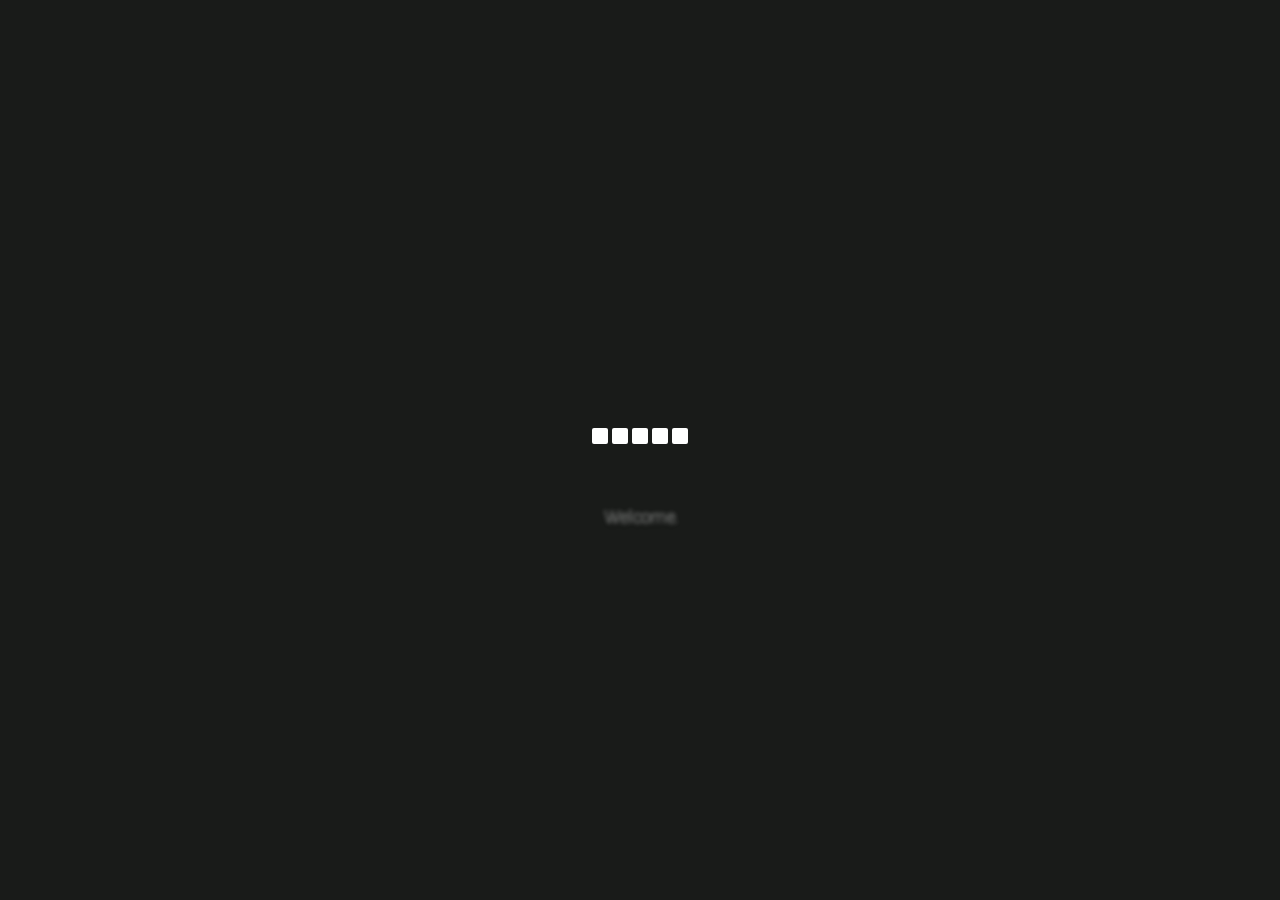
==== commit 59ea436c: "deploy: ShanDewage/morgoth@b89140336f19f3b5e99754c666ae434230ab616d" ====
--- a/index.html
+++ b/index.html
@@ -1,8 +1,7 @@
-<!DOCTYPE html><!--7UEuH94js8sT1CGBWVm8Z--><html lang="en"><head><meta charSet="utf-8"/><meta name="viewport" content="width=device-width, initial-scale=1"/><link rel="preload" href="/_next/static/media/49f942778c02d562-s.p.066e9926.woff2" as="font" crossorigin="" type="font/woff2"/><link rel="preload" href="/_next/static/media/797e433ab948586e-s.p.dbea232f.woff2" as="font" crossorigin="" type="font/woff2"/><link rel="preload" href="/_next/static/media/e9bda45850af0eda-s.p.f20588e9.woff2" as="font" crossorigin="" type="font/woff2"/><link rel="stylesheet" href="/_next/static/chunks/c516156c6bc2353d.css" data-precedence="next"/><link rel="stylesheet" href="/_next/static/chunks/450fb84689820911.css" data-precedence="next"/><link rel="preload" as="script" fetchPriority="low" href="/_next/static/chunks/b96b2f122b869ff7.js"/><script src="/_next/static/chunks/f8617911347c6989.js" async=""></script><script src="/_next/static/chunks/99fb14d46fc3e0c6.js" async=""></script><script src="/_next/static/chunks/turbopack-db8690f36dabb0cb.js" async=""></script><script src="/_next/static/chunks/bc655010951a0447.js" async=""></script><script src="/_next/static/chunks/ff1a16fafef87110.js" async=""></script><script src="/_next/static/chunks/247eb132b7f7b574.js" async=""></script><script async="" src="https://www.googletagmanager.com/gtag/js?id=G-375GQ0HSQL"></script><script src="/_next/static/chunks/146979e6da62aa8e.js" async=""></script><script src="/_next/static/chunks/ce20a5cf3a17bf77.js" async=""></script><link rel="apple-touch-icon" href="/apple-touch-icon.png"/><link rel="icon" href="/favicon.ico"/><link rel="shortcut icon" href="/favicon.ico"/><link rel="icon" type="image/png" sizes="32x32" href="/favicon-32x32.png"/><link rel="icon" type="image/png" sizes="16x16" href="/favicon-16x16.png"/><meta name="referrer" content="strict-origin-when-cross-origin"/><meta http-equiv="X-Frame-Options" content="DENY"/><meta http-equiv="X-Content-Type-Options" content="nosniff"/><meta http-equiv="Cross-Origin-Resource-Policy" content="same-origin"/><meta http-equiv="Permissions-Policy" content="geolocation=(), microphone=(), camera=(), fullscreen=(self)"/><meta http-equiv="X-Frame-Options" content="DENY"/><meta name="google-site-verification" content="1XAj3i_9TgSMRx2f67DcTx4HgJ4i9Kwjs_pd4XcgtgU"/><meta http-equiv="Strict-Transport-Security" content="max-age=31536000; includeSubDomains; preload"/><meta http-equiv="Content-Security-Policy" content="
+<!DOCTYPE html><!--Wwf580xtMxsFANbQIcERA--><html lang="en"><head><meta charSet="utf-8"/><meta name="viewport" content="width=device-width, initial-scale=1"/><link rel="preload" href="/_next/static/media/49f942778c02d562-s.p.066e9926.woff2" as="font" crossorigin="" type="font/woff2"/><link rel="preload" href="/_next/static/media/797e433ab948586e-s.p.dbea232f.woff2" as="font" crossorigin="" type="font/woff2"/><link rel="preload" href="/_next/static/media/e9bda45850af0eda-s.p.f20588e9.woff2" as="font" crossorigin="" type="font/woff2"/><link rel="stylesheet" href="/_next/static/chunks/56342777f15bfda6.css" data-precedence="next"/><link rel="stylesheet" href="/_next/static/chunks/450fb84689820911.css" data-precedence="next"/><link rel="preload" as="script" fetchPriority="low" href="/_next/static/chunks/b96b2f122b869ff7.js"/><script src="/_next/static/chunks/f8617911347c6989.js" async=""></script><script src="/_next/static/chunks/99fb14d46fc3e0c6.js" async=""></script><script src="/_next/static/chunks/turbopack-db8690f36dabb0cb.js" async=""></script><script src="/_next/static/chunks/bc655010951a0447.js" async=""></script><script src="/_next/static/chunks/ff1a16fafef87110.js" async=""></script><script src="/_next/static/chunks/247eb132b7f7b574.js" async=""></script><script async="" src="https://www.googletagmanager.com/gtag/js?id=G-375GQ0HSQL"></script><script src="/_next/static/chunks/146979e6da62aa8e.js" async=""></script><script src="/_next/static/chunks/9a1851bd09002c03.js" async=""></script><link rel="icon" href="/favicon.ico" sizes="any"/><link rel="icon" type="image/png" sizes="16x16" href="/favicon-16x16.png"/><link rel="icon" type="image/png" sizes="32x32" href="/favicon-32x32.png"/><link rel="apple-touch-icon" href="/apple-touch-icon.png"/><link rel="manifest" href="/manifest.json"/><meta name="application-name" content="Shan Dewage"/><meta name="apple-mobile-web-app-title" content="Shan Dewage"/><meta property="og:site_name" content="Shan Dewage"/><meta name="referrer" content="strict-origin-when-cross-origin"/><meta http-equiv="X-Frame-Options" content="DENY"/><meta http-equiv="X-Content-Type-Options" content="nosniff"/><meta http-equiv="Cross-Origin-Resource-Policy" content="same-origin"/><meta http-equiv="Permissions-Policy" content="geolocation=(), microphone=(), camera=(), fullscreen=(self)"/><meta name="google-site-verification" content="1XAj3i_9TgSMRx2f67DcTx4HgJ4i9Kwjs_pd4XcgtgU"/><meta http-equiv="Strict-Transport-Security" content="max-age=31536000; includeSubDomains; preload"/><meta http-equiv="Content-Security-Policy" content="
     default-src &#x27;self&#x27;;
     img-src &#x27;self&#x27; https://* data: blob:;
     script-src &#x27;self&#x27; &#x27;unsafe-inline&#x27; https://www.googletagmanager.com;
-    // script-src &#x27;self&#x27; &#x27;unsafe-inline&#x27; &#x27;unsafe-eval&#x27; https://www.googletagmanager.com https://www.google-analytics.com;
 
     style-src &#x27;self&#x27; &#x27;unsafe-inline&#x27; https://fonts.googleapis.com;
     font-src &#x27;self&#x27; https://fonts.gstatic.com;
@@ -11,7 +10,7 @@
     object-src &#x27;none&#x27;;
     base-uri &#x27;self&#x27;;
     form-action &#x27;self&#x27;;
-  "/><meta name="next-size-adjust" content=""/><title>Shan Dewage | UI/UX Engineer &amp; Front-end Developer</title><meta name="description" content="Shan Dewage is a UI/UX engineer and front-end developer who likes keeping things simple and building interfaces that just make sense."/><meta name="author" content="Shan Dewage"/><meta name="keywords" content="UI UX Engineer,Front-end Developer,React Developer,Next.js Developer,Figma Designer,Web Interfaces,Digital Product Designer,Responsive Web Design,User Interface Design,User Experience Design,Sri Lanka Developer,Portfolio Website"/><meta name="creator" content="Shan Dewage"/><meta name="publisher" content="Shan Dewage"/><meta name="robots" content="index, follow"/><link rel="canonical" href="https://shandewage.github.io"/><meta property="og:title" content="Shan Dewage | UI/UX Engineer &amp; Front-end Developer"/><meta property="og:description" content="Shan Dewage is a UI/UX engineer and front-end developer who likes keeping things simple and building interfaces that just make sense."/><meta property="og:url" content="https://shandewage.github.io"/><meta property="og:site_name" content="Shan Dewage"/><meta property="og:image" content="https://shandewage.github.io/preview.png"/><meta property="og:image:width" content="1200"/><meta property="og:image:height" content="630"/><meta property="og:image:alt" content="Portfolio Preview"/><meta property="og:type" content="website"/><meta name="twitter:card" content="summary_large_image"/><meta name="twitter:title" content="Shan Dewage | UI/UX Engineer &amp; Front-end Developer"/><meta name="twitter:description" content="Shan Dewage is a UI/UX engineer and front-end developer who likes keeping things simple and building interfaces that just make sense."/><meta name="twitter:image" content="https://shandewage.github.io/preview.png"/><meta name="twitter:image:width" content="1200"/><meta name="twitter:image:height" content="630"/><meta name="twitter:image:alt" content="Portfolio Preview"/><script nonce="H2zJbN1kW3jiPBFUuArjYg==">
+  "/><meta name="next-size-adjust" content=""/><title>Shan Dewage | UI/UX Engineer &amp; Front-end Developer</title><meta name="description" content="Shan Dewage is a UI/UX engineer and front-end developer who likes keeping things simple and building interfaces that just make sense."/><meta name="author" content="Shan Dewage"/><meta name="keywords" content="UI UX Engineer,Front-end Developer,React Developer,Next.js Developer,Figma Designer,Web Interfaces,Digital Product Designer,Responsive Web Design,User Interface Design,User Experience Design,Sri Lanka Developer,Portfolio Website"/><meta name="creator" content="Shan Dewage"/><meta name="publisher" content="Shan Dewage"/><meta name="robots" content="index, follow"/><link rel="canonical" href="https://shandewage.github.io"/><meta property="og:title" content="Shan Dewage | UI/UX Engineer &amp; Front-end Developer"/><meta property="og:description" content="Shan Dewage is a UI/UX engineer and front-end developer who likes keeping things simple and building interfaces that just make sense."/><meta property="og:url" content="https://shandewage.github.io"/><meta property="og:site_name" content="Shan Dewage"/><meta property="og:image" content="https://shandewage.github.io/preview.png"/><meta property="og:image:width" content="1200"/><meta property="og:image:height" content="630"/><meta property="og:image:alt" content="Portfolio Preview"/><meta property="og:type" content="website"/><meta name="twitter:card" content="summary_large_image"/><meta name="twitter:title" content="Shan Dewage | UI/UX Engineer &amp; Front-end Developer"/><meta name="twitter:description" content="Shan Dewage is a UI/UX engineer and front-end developer who likes keeping things simple and building interfaces that just make sense."/><meta name="twitter:image" content="https://shandewage.github.io/preview.png"/><meta name="twitter:image:width" content="1200"/><meta name="twitter:image:height" content="630"/><meta name="twitter:image:alt" content="Portfolio Preview"/><script>
               (function() {
                 try {
                   const stored = localStorage.getItem('theme');
@@ -20,7 +19,7 @@
                   if(theme === 'dark') document.documentElement.classList.add('dark');
                 } catch(e) {}
               })();
-            </script><script nonce="H2zJbN1kW3jiPBFUuArjYg==" type="application/ld+json">{"@context":"https://schema.org","@type":"Person","name":"Shan Dewage","jobTitle":"UI/UX Engineer & Front-end Developer","url":"https://shandewage.github.io","image":"https://shandewage.github.io/preview.png","sameAs":["https://github.com/shandewage","https://www.linkedin.com/in/shan-dewage/"]}</script><script>
+            </script><script type="application/ld+json">{"@context":"https://schema.org","@type":"Person","name":"Shan Dewage","jobTitle":"UI/UX Engineer & Front-end Developer","url":"https://shandewage.github.io","image":"https://shandewage.github.io/preview.png","sameAs":["https://github.com/shandewage","https://www.linkedin.com/in/shan-dewage/"]}</script><script type="application/ld+json">{"@context":"https://schema.org","@type":"WebSite","name":"Shan Dewage","url":"https://shandewage.github.io"}</script><script>
       window.dataLayer = window.dataLayer || [];
       function gtag(){dataLayer.push(arguments);}
       gtag('js', new Date());
@@ -30,4 +29,4 @@
             ::view-transition-new(root) {
                 animation: none;
             }
-          </style><div id="flash-screen" class=" fixed inset-0 flex flex-col justify-center items-center bg-[#191b19] text-white z-50"><div class="flex flex-col   items-center justify-center gap-2 w-full h-32"><div class="flex gap-1"><div class="w-4 h-4 bg-white animate-pulse rounded-xs shadow-2xl" style="animation-delay:0s"></div><div class="w-4 h-4 bg-white animate-pulse rounded-xs shadow-2xl" style="animation-delay:0.2s"></div><div class="w-4 h-4 bg-white animate-pulse rounded-xs shadow-2xl" style="animation-delay:0.4s"></div><div class="w-4 h-4 bg-white animate-pulse rounded-xs shadow-2xl" style="animation-delay:0.6000000000000001s"></div><div class="w-4 h-4 bg-white animate-pulse rounded-xs shadow-2xl" style="animation-delay:0.8s"></div></div></div><span class="font-light text-shadow-lg  tracking-tight text-sm  md:text-xl font-main text-center">Hi…</span></div><!--$--><!--/$--><script src="/_next/static/chunks/b96b2f122b869ff7.js" id="_R_" async=""></script><script>(self.__next_f=self.__next_f||[]).push([0])</script><script>self.__next_f.push([1,"1:\"$Sreact.fragment\"\n2:I[9876,[\"/_next/static/chunks/bc655010951a0447.js\"],\"ThemeProvider\"]\n3:I[39756,[\"/_next/static/chunks/ff1a16fafef87110.js\",\"/_next/static/chunks/247eb132b7f7b574.js\"],\"default\"]\n4:I[37457,[\"/_next/static/chunks/ff1a16fafef87110.js\",\"/_next/static/chunks/247eb132b7f7b574.js\"],\"default\"]\n8:I[68027,[\"/_next/static/chunks/ff1a16fafef87110.js\",\"/_next/static/chunks/247eb132b7f7b574.js\"],\"default\"]\n:HL[\"/_next/static/chunks/c516156c6bc2353d.css\",\"style\"]\n:HL[\"/_next/static/media/49f942778c02d562-s.p.066e9926.woff2\",\"font\",{\"crossOrigin\":\"\",\"type\":\"font/woff2\"}]\n:HL[\"/_next/static/media/797e433ab948586e-s.p.dbea232f.woff2\",\"font\",{\"crossOrigin\":\"\",\"type\":\"font/woff2\"}]\n:HL[\"/_next/static/media/e9bda45850af0eda-s.p.f20588e9.woff2\",\"font\",{\"crossOrigin\":\"\",\"type\":\"font/woff2\"}]\n:HL[\"/_next/static/chunks/450fb84689820911.css\",\"style\"]\n"])</script><script>self.__next_f.push([1,"0:{\"P\":null,\"b\":\"7UEuH94js8sT1CGBWVm8Z\",\"c\":[\"\",\"\"],\"q\":\"\",\"i\":false,\"f\":[[[\"\",{\"children\":[\"__PAGE__\",{}]},\"$undefined\",\"$undefined\",true],[[\"$\",\"$1\",\"c\",{\"children\":[[[\"$\",\"link\",\"0\",{\"rel\":\"stylesheet\",\"href\":\"/_next/static/chunks/c516156c6bc2353d.css\",\"precedence\":\"next\",\"crossOrigin\":\"$undefined\",\"nonce\":\"$undefined\"}],[\"$\",\"script\",\"script-0\",{\"src\":\"/_next/static/chunks/bc655010951a0447.js\",\"async\":true,\"nonce\":\"$undefined\"}]],[\"$\",\"html\",null,{\"lang\":\"en\",\"suppressHydrationWarning\":true,\"children\":[[\"$\",\"head\",null,{\"children\":[[\"$\",\"link\",null,{\"rel\":\"apple-touch-icon\",\"href\":\"/apple-touch-icon.png\"}],[\"$\",\"link\",null,{\"rel\":\"icon\",\"href\":\"/favicon.ico\"}],[\"$\",\"link\",null,{\"rel\":\"shortcut icon\",\"href\":\"/favicon.ico\"}],[\"$\",\"link\",null,{\"rel\":\"icon\",\"type\":\"image/png\",\"sizes\":\"32x32\",\"href\":\"/favicon-32x32.png\"}],[\"$\",\"link\",null,{\"rel\":\"icon\",\"type\":\"image/png\",\"sizes\":\"16x16\",\"href\":\"/favicon-16x16.png\"}],[\"$\",\"meta\",null,{\"name\":\"referrer\",\"content\":\"strict-origin-when-cross-origin\"}],[\"$\",\"meta\",null,{\"httpEquiv\":\"X-Frame-Options\",\"content\":\"DENY\"}],[\"$\",\"meta\",null,{\"httpEquiv\":\"X-Content-Type-Options\",\"content\":\"nosniff\"}],[\"$\",\"meta\",null,{\"httpEquiv\":\"Cross-Origin-Resource-Policy\",\"content\":\"same-origin\"}],[\"$\",\"meta\",null,{\"httpEquiv\":\"Permissions-Policy\",\"content\":\"geolocation=(), microphone=(), camera=(), fullscreen=(self)\"}],[\"$\",\"meta\",null,{\"httpEquiv\":\"X-Frame-Options\",\"content\":\"DENY\"}],[\"$\",\"meta\",null,{\"name\":\"google-site-verification\",\"content\":\"1XAj3i_9TgSMRx2f67DcTx4HgJ4i9Kwjs_pd4XcgtgU\"}],[\"$\",\"meta\",null,{\"httpEquiv\":\"Strict-Transport-Security\",\"content\":\"max-age=31536000; includeSubDomains; preload\"}],[\"$\",\"meta\",null,{\"httpEquiv\":\"Content-Security-Policy\",\"content\":\"\\n    default-src 'self';\\n    img-src 'self' https://* data: blob:;\\n    script-src 'self' 'unsafe-inline' https://www.googletagmanager.com;\\n    // script-src 'self' 'unsafe-inline' 'unsafe-eval' https://www.googletagmanager.com https://www.google-analytics.com;\\n\\n    style-src 'self' 'unsafe-inline' https://fonts.googleapis.com;\\n    font-src 'self' https://fonts.gstatic.com;\\n    connect-src 'self' https://www.google-analytics.com;\\n    frame-src 'none';\\n    object-src 'none';\\n    base-uri 'self';\\n    form-action 'self';\\n  \"}],[\"$\",\"script\",null,{\"nonce\":\"H2zJbN1kW3jiPBFUuArjYg==\",\"dangerouslySetInnerHTML\":{\"__html\":\"\\n              (function() {\\n                try {\\n                  const stored = localStorage.getItem('theme');\\n                  const prefersDark = window.matchMedia('(prefers-color-scheme: dark)').matches;\\n                  const theme = stored || (prefersDark ? 'dark' : 'light');\\n                  if(theme === 'dark') document.documentElement.classList.add('dark');\\n                } catch(e) {}\\n              })();\\n            \"}}],[\"$\",\"script\",null,{\"nonce\":\"H2zJbN1kW3jiPBFUuArjYg==\",\"type\":\"application/ld+json\",\"dangerouslySetInnerHTML\":{\"__html\":\"{\\\"@context\\\":\\\"https://schema.org\\\",\\\"@type\\\":\\\"Person\\\",\\\"name\\\":\\\"Shan Dewage\\\",\\\"jobTitle\\\":\\\"UI/UX Engineer \u0026 Front-end Developer\\\",\\\"url\\\":\\\"https://shandewage.github.io\\\",\\\"image\\\":\\\"https://shandewage.github.io/preview.png\\\",\\\"sameAs\\\":[\\\"https://github.com/shandewage\\\",\\\"https://www.linkedin.com/in/shan-dewage/\\\"]}\"}}],[\"$\",\"script\",null,{\"async\":true,\"src\":\"https://www.googletagmanager.com/gtag/js?id=G-375GQ0HSQL\"}],[\"$\",\"script\",null,{\"dangerouslySetInnerHTML\":{\"__html\":\"\\n      window.dataLayer = window.dataLayer || [];\\n      function gtag(){dataLayer.push(arguments);}\\n      gtag('js', new Date());\\n      gtag('config', 'G-375GQ0HSQL');\\n    \"}}]]}],[\"$\",\"body\",null,{\"className\":\" geist_mono_8d43a2aa-module__8Li5zG__variable  sofia_sans_152b5bcd-module__v6iHWW__variable jersey_25_5996c233-module__V66oZq__variable  antialiased\",\"children\":[\"$\",\"$L2\",null,{\"children\":[\"$\",\"$L3\",null,{\"parallelRouterKey\":\"children\",\"error\":\"$undefined\",\"errorStyles\":\"$undefined\",\"errorScripts\":\"$undefined\",\"template\":[\"$\",\"$L4\",null,{}],\"templateStyles\":\"$undefined\",\"templateScripts\":\"$undefined\",\"notFound\":[[[\"$\",\"title\",null,{\"children\":\"404: This page could not be found.\"}],\"$L5\"],[]],\"forbidden\":\"$undefined\",\"unauthorized\":\"$undefined\"}]}]}]]}]]}],{\"children\":[\"$L6\",{},null,false,false]},null,false,false],\"$L7\",false]],\"m\":\"$undefined\",\"G\":[\"$8\",[]],\"S\":true}\n"])</script><script>self.__next_f.push([1,"9:I[47257,[\"/_next/static/chunks/ff1a16fafef87110.js\",\"/_next/static/chunks/247eb132b7f7b574.js\"],\"ClientPageRoot\"]\na:I[52683,[\"/_next/static/chunks/bc655010951a0447.js\",\"/_next/static/chunks/146979e6da62aa8e.js\",\"/_next/static/chunks/ce20a5cf3a17bf77.js\"],\"default\"]\nd:I[97367,[\"/_next/static/chunks/ff1a16fafef87110.js\",\"/_next/static/chunks/247eb132b7f7b574.js\"],\"OutletBoundary\"]\ne:\"$Sreact.suspense\"\n10:I[97367,[\"/_next/static/chunks/ff1a16fafef87110.js\",\"/_next/static/chunks/247eb132b7f7b574.js\"],\"ViewportBoundary\"]\n12:I[97367,[\"/_next/static/chunks/ff1a16fafef87110.js\",\"/_next/static/chunks/247eb132b7f7b574.js\"],\"MetadataBoundary\"]\n5:[\"$\",\"div\",null,{\"style\":{\"fontFamily\":\"system-ui,\\\"Segoe UI\\\",Roboto,Helvetica,Arial,sans-serif,\\\"Apple Color Emoji\\\",\\\"Segoe UI Emoji\\\"\",\"height\":\"100vh\",\"textAlign\":\"center\",\"display\":\"flex\",\"flexDirection\":\"column\",\"alignItems\":\"center\",\"justifyContent\":\"center\"},\"children\":[\"$\",\"div\",null,{\"children\":[[\"$\",\"style\",null,{\"dangerouslySetInnerHTML\":{\"__html\":\"body{color:#000;background:#fff;margin:0}.next-error-h1{border-right:1px solid rgba(0,0,0,.3)}@media (prefers-color-scheme:dark){body{color:#fff;background:#000}.next-error-h1{border-right:1px solid rgba(255,255,255,.3)}}\"}}],[\"$\",\"h1\",null,{\"className\":\"next-error-h1\",\"style\":{\"display\":\"inline-block\",\"margin\":\"0 20px 0 0\",\"padding\":\"0 23px 0 0\",\"fontSize\":24,\"fontWeight\":500,\"verticalAlign\":\"top\",\"lineHeight\":\"49px\"},\"children\":404}],[\"$\",\"div\",null,{\"style\":{\"display\":\"inline-block\"},\"children\":[\"$\",\"h2\",null,{\"style\":{\"fontSize\":14,\"fontWeight\":400,\"lineHeight\":\"49px\",\"margin\":0},\"children\":\"This page could not be found.\"}]}]]}]}]\n6:[\"$\",\"$1\",\"c\",{\"children\":[[\"$\",\"$L9\",null,{\"Component\":\"$a\",\"serverProvidedParams\":{\"searchParams\":{},\"params\":{},\"promises\":[\"$@b\",\"$@c\"]}}],[[\"$\",\"link\",\"0\",{\"rel\":\"stylesheet\",\"href\":\"/_next/static/chunks/450fb84689820911.css\",\"precedence\":\"next\",\"crossOrigin\":\"$undefined\",\"nonce\":\"$undefined\"}],[\"$\",\"script\",\"script-0\",{\"src\":\"/_next/static/chunks/146979e6da62aa8e.js\",\"async\":true,\"nonce\":\"$undefined\"}],[\"$\",\"script\",\"script-1\",{\"src\":\"/_next/static/chunks/ce20a5cf3a17bf77.js\",\"async\":true,\"nonce\":\"$undefined\"}]],[\"$\",\"$Ld\",null,{\"children\":[\"$\",\"$e\",null,{\"name\":\"Next.MetadataOutlet\",\"children\":\"$@f\"}]}]]}]\n7:[\"$\",\"$1\",\"h\",{\"children\":[null,[\"$\",\"$L10\",null,{\"children\":\"$@11\"}],[\"$\",\"div\",null,{\"hidden\":true,\"children\":[\"$\",\"$L12\",null,{\"children\":[\"$\",\"$e\",null,{\"name\":\"Next.Metadata\",\"children\":\"$@13\"}]}]}],[\"$\",\"meta\",null,{\"name\":\"next-size-adjust\",\"content\":\"\"}]]}]\n"])</script><script>self.__next_f.push([1,"b:{}\nc:\"$6:props:children:0:props:serverProvidedParams:params\"\n"])</script><script>self.__next_f.push([1,"11:[[\"$\",\"meta\",\"0\",{\"charSet\":\"utf-8\"}],[\"$\",\"meta\",\"1\",{\"name\":\"viewport\",\"content\":\"width=device-width, initial-scale=1\"}]]\n"])</script><script>self.__next_f.push([1,"13:[[\"$\",\"title\",\"0\",{\"children\":\"Shan Dewage | UI/UX Engineer \u0026 Front-end Developer\"}],[\"$\",\"meta\",\"1\",{\"name\":\"description\",\"content\":\"Shan Dewage is a UI/UX engineer and front-end developer who likes keeping things simple and building interfaces that just make sense.\"}],[\"$\",\"meta\",\"2\",{\"name\":\"author\",\"content\":\"Shan Dewage\"}],[\"$\",\"meta\",\"3\",{\"name\":\"keywords\",\"content\":\"UI UX Engineer,Front-end Developer,React Developer,Next.js Developer,Figma Designer,Web Interfaces,Digital Product Designer,Responsive Web Design,User Interface Design,User Experience Design,Sri Lanka Developer,Portfolio Website\"}],[\"$\",\"meta\",\"4\",{\"name\":\"creator\",\"content\":\"Shan Dewage\"}],[\"$\",\"meta\",\"5\",{\"name\":\"publisher\",\"content\":\"Shan Dewage\"}],[\"$\",\"meta\",\"6\",{\"name\":\"robots\",\"content\":\"index, follow\"}],[\"$\",\"link\",\"7\",{\"rel\":\"canonical\",\"href\":\"https://shandewage.github.io\"}],[\"$\",\"meta\",\"8\",{\"property\":\"og:title\",\"content\":\"Shan Dewage | UI/UX Engineer \u0026 Front-end Developer\"}],[\"$\",\"meta\",\"9\",{\"property\":\"og:description\",\"content\":\"Shan Dewage is a UI/UX engineer and front-end developer who likes keeping things simple and building interfaces that just make sense.\"}],[\"$\",\"meta\",\"10\",{\"property\":\"og:url\",\"content\":\"https://shandewage.github.io\"}],[\"$\",\"meta\",\"11\",{\"property\":\"og:site_name\",\"content\":\"Shan Dewage\"}],[\"$\",\"meta\",\"12\",{\"property\":\"og:image\",\"content\":\"https://shandewage.github.io/preview.png\"}],[\"$\",\"meta\",\"13\",{\"property\":\"og:image:width\",\"content\":\"1200\"}],[\"$\",\"meta\",\"14\",{\"property\":\"og:image:height\",\"content\":\"630\"}],[\"$\",\"meta\",\"15\",{\"property\":\"og:image:alt\",\"content\":\"Portfolio Preview\"}],[\"$\",\"meta\",\"16\",{\"property\":\"og:type\",\"content\":\"website\"}],[\"$\",\"meta\",\"17\",{\"name\":\"twitter:card\",\"content\":\"summary_large_image\"}],[\"$\",\"meta\",\"18\",{\"name\":\"twitter:title\",\"content\":\"Shan Dewage | UI/UX Engineer \u0026 Front-end Developer\"}],[\"$\",\"meta\",\"19\",{\"name\":\"twitter:description\",\"content\":\"Shan Dewage is a UI/UX engineer and front-end developer who likes keeping things simple and building interfaces that just make sense.\"}],[\"$\",\"meta\",\"20\",{\"name\":\"twitter:image\",\"content\":\"https://shandewage.github.io/preview.png\"}],[\"$\",\"meta\",\"21\",{\"name\":\"twitter:image:width\",\"content\":\"1200\"}],[\"$\",\"meta\",\"22\",{\"name\":\"twitter:image:height\",\"content\":\"630\"}],[\"$\",\"meta\",\"23\",{\"name\":\"twitter:image:alt\",\"content\":\"Portfolio Preview\"}]]\n"])</script><script>self.__next_f.push([1,"f:null\n"])</script></body></html>+          </style><div id="flash-screen" class=" fixed inset-0 flex flex-col justify-center items-center bg-[#191b19] text-white z-50"><div class="flex flex-col   items-center justify-center gap-2 w-full h-32"><div class="flex gap-1"><div class="w-4 h-4 bg-white animate-pulse rounded-xs shadow-2xl" style="animation-delay:0s"></div><div class="w-4 h-4 bg-white animate-pulse rounded-xs shadow-2xl" style="animation-delay:0.2s"></div><div class="w-4 h-4 bg-white animate-pulse rounded-xs shadow-2xl" style="animation-delay:0.4s"></div><div class="w-4 h-4 bg-white animate-pulse rounded-xs shadow-2xl" style="animation-delay:0.6000000000000001s"></div><div class="w-4 h-4 bg-white animate-pulse rounded-xs shadow-2xl" style="animation-delay:0.8s"></div></div></div><span class="font-light text-shadow-lg  tracking-tight text-sm  md:text-xl font-main text-center">Hi…</span></div><!--$--><!--/$--><script src="/_next/static/chunks/b96b2f122b869ff7.js" id="_R_" async=""></script><script>(self.__next_f=self.__next_f||[]).push([0])</script><script>self.__next_f.push([1,"1:\"$Sreact.fragment\"\n2:I[9876,[\"/_next/static/chunks/bc655010951a0447.js\"],\"ThemeProvider\"]\n3:I[39756,[\"/_next/static/chunks/ff1a16fafef87110.js\",\"/_next/static/chunks/247eb132b7f7b574.js\"],\"default\"]\n8:I[68027,[\"/_next/static/chunks/ff1a16fafef87110.js\",\"/_next/static/chunks/247eb132b7f7b574.js\"],\"default\"]\n:HL[\"/_next/static/chunks/56342777f15bfda6.css\",\"style\"]\n:HL[\"/_next/static/media/49f942778c02d562-s.p.066e9926.woff2\",\"font\",{\"crossOrigin\":\"\",\"type\":\"font/woff2\"}]\n:HL[\"/_next/static/media/797e433ab948586e-s.p.dbea232f.woff2\",\"font\",{\"crossOrigin\":\"\",\"type\":\"font/woff2\"}]\n:HL[\"/_next/static/media/e9bda45850af0eda-s.p.f20588e9.woff2\",\"font\",{\"crossOrigin\":\"\",\"type\":\"font/woff2\"}]\n:HL[\"/_next/static/chunks/450fb84689820911.css\",\"style\"]\n"])</script><script>self.__next_f.push([1,"0:{\"P\":null,\"b\":\"Wwf580xtMxsFANbQIcERA\",\"c\":[\"\",\"\"],\"q\":\"\",\"i\":false,\"f\":[[[\"\",{\"children\":[\"__PAGE__\",{}]},\"$undefined\",\"$undefined\",true],[[\"$\",\"$1\",\"c\",{\"children\":[[[\"$\",\"link\",\"0\",{\"rel\":\"stylesheet\",\"href\":\"/_next/static/chunks/56342777f15bfda6.css\",\"precedence\":\"next\",\"crossOrigin\":\"$undefined\",\"nonce\":\"$undefined\"}],[\"$\",\"script\",\"script-0\",{\"src\":\"/_next/static/chunks/bc655010951a0447.js\",\"async\":true,\"nonce\":\"$undefined\"}]],[\"$\",\"html\",null,{\"lang\":\"en\",\"suppressHydrationWarning\":true,\"children\":[[\"$\",\"head\",null,{\"children\":[[\"$\",\"link\",null,{\"rel\":\"icon\",\"href\":\"/favicon.ico\",\"sizes\":\"any\"}],[\"$\",\"link\",null,{\"rel\":\"icon\",\"type\":\"image/png\",\"sizes\":\"16x16\",\"href\":\"/favicon-16x16.png\"}],[\"$\",\"link\",null,{\"rel\":\"icon\",\"type\":\"image/png\",\"sizes\":\"32x32\",\"href\":\"/favicon-32x32.png\"}],[\"$\",\"link\",null,{\"rel\":\"apple-touch-icon\",\"href\":\"/apple-touch-icon.png\"}],[\"$\",\"link\",null,{\"rel\":\"manifest\",\"href\":\"/manifest.json\"}],[\"$\",\"meta\",null,{\"name\":\"application-name\",\"content\":\"Shan Dewage\"}],[\"$\",\"meta\",null,{\"name\":\"apple-mobile-web-app-title\",\"content\":\"Shan Dewage\"}],[\"$\",\"meta\",null,{\"property\":\"og:site_name\",\"content\":\"Shan Dewage\"}],[\"$\",\"meta\",null,{\"name\":\"referrer\",\"content\":\"strict-origin-when-cross-origin\"}],[\"$\",\"meta\",null,{\"httpEquiv\":\"X-Frame-Options\",\"content\":\"DENY\"}],[\"$\",\"meta\",null,{\"httpEquiv\":\"X-Content-Type-Options\",\"content\":\"nosniff\"}],[\"$\",\"meta\",null,{\"httpEquiv\":\"Cross-Origin-Resource-Policy\",\"content\":\"same-origin\"}],[\"$\",\"meta\",null,{\"httpEquiv\":\"Permissions-Policy\",\"content\":\"geolocation=(), microphone=(), camera=(), fullscreen=(self)\"}],[\"$\",\"meta\",null,{\"name\":\"google-site-verification\",\"content\":\"1XAj3i_9TgSMRx2f67DcTx4HgJ4i9Kwjs_pd4XcgtgU\"}],[\"$\",\"meta\",null,{\"httpEquiv\":\"Strict-Transport-Security\",\"content\":\"max-age=31536000; includeSubDomains; preload\"}],[\"$\",\"meta\",null,{\"httpEquiv\":\"Content-Security-Policy\",\"content\":\"\\n    default-src 'self';\\n    img-src 'self' https://* data: blob:;\\n    script-src 'self' 'unsafe-inline' https://www.googletagmanager.com;\\n\\n    style-src 'self' 'unsafe-inline' https://fonts.googleapis.com;\\n    font-src 'self' https://fonts.gstatic.com;\\n    connect-src 'self' https://www.google-analytics.com;\\n    frame-src 'none';\\n    object-src 'none';\\n    base-uri 'self';\\n    form-action 'self';\\n  \"}],[\"$\",\"script\",null,{\"dangerouslySetInnerHTML\":{\"__html\":\"\\n              (function() {\\n                try {\\n                  const stored = localStorage.getItem('theme');\\n                  const prefersDark = window.matchMedia('(prefers-color-scheme: dark)').matches;\\n                  const theme = stored || (prefersDark ? 'dark' : 'light');\\n                  if(theme === 'dark') document.documentElement.classList.add('dark');\\n                } catch(e) {}\\n              })();\\n            \"}}],[\"$\",\"script\",null,{\"type\":\"application/ld+json\",\"dangerouslySetInnerHTML\":{\"__html\":\"{\\\"@context\\\":\\\"https://schema.org\\\",\\\"@type\\\":\\\"Person\\\",\\\"name\\\":\\\"Shan Dewage\\\",\\\"jobTitle\\\":\\\"UI/UX Engineer \u0026 Front-end Developer\\\",\\\"url\\\":\\\"https://shandewage.github.io\\\",\\\"image\\\":\\\"https://shandewage.github.io/preview.png\\\",\\\"sameAs\\\":[\\\"https://github.com/shandewage\\\",\\\"https://www.linkedin.com/in/shan-dewage/\\\"]}\"}}],[\"$\",\"script\",null,{\"type\":\"application/ld+json\",\"dangerouslySetInnerHTML\":{\"__html\":\"{\\\"@context\\\":\\\"https://schema.org\\\",\\\"@type\\\":\\\"WebSite\\\",\\\"name\\\":\\\"Shan Dewage\\\",\\\"url\\\":\\\"https://shandewage.github.io\\\"}\"}}],[\"$\",\"script\",null,{\"async\":true,\"src\":\"https://www.googletagmanager.com/gtag/js?id=G-375GQ0HSQL\"}],[\"$\",\"script\",null,{\"dangerouslySetInnerHTML\":{\"__html\":\"\\n      window.dataLayer = window.dataLayer || [];\\n      function gtag(){dataLayer.push(arguments);}\\n      gtag('js', new Date());\\n      gtag('config', 'G-375GQ0HSQL');\\n    \"}}]]}],[\"$\",\"body\",null,{\"className\":\" geist_mono_8d43a2aa-module__8Li5zG__variable  sofia_sans_152b5bcd-module__v6iHWW__variable jersey_25_5996c233-module__V66oZq__variable  antialiased\",\"children\":[\"$\",\"$L2\",null,{\"children\":[\"$\",\"$L3\",null,{\"parallelRouterKey\":\"children\",\"error\":\"$undefined\",\"errorStyles\":\"$undefined\",\"errorScripts\":\"$undefined\",\"template\":\"$L4\",\"templateStyles\":\"$undefined\",\"templateScripts\":\"$undefined\",\"notFound\":\"$L5\",\"forbidden\":\"$undefined\",\"unauthorized\":\"$undefined\"}]}]}]]}]]}],{\"children\":[\"$L6\",{},null,false,false]},null,false,false],\"$L7\",false]],\"m\":\"$undefined\",\"G\":[\"$8\",[]],\"S\":true}\n"])</script><script>self.__next_f.push([1,"9:I[37457,[\"/_next/static/chunks/ff1a16fafef87110.js\",\"/_next/static/chunks/247eb132b7f7b574.js\"],\"default\"]\na:I[47257,[\"/_next/static/chunks/ff1a16fafef87110.js\",\"/_next/static/chunks/247eb132b7f7b574.js\"],\"ClientPageRoot\"]\nb:I[52683,[\"/_next/static/chunks/bc655010951a0447.js\",\"/_next/static/chunks/146979e6da62aa8e.js\",\"/_next/static/chunks/9a1851bd09002c03.js\"],\"default\"]\ne:I[97367,[\"/_next/static/chunks/ff1a16fafef87110.js\",\"/_next/static/chunks/247eb132b7f7b574.js\"],\"OutletBoundary\"]\nf:\"$Sreact.suspense\"\n11:I[97367,[\"/_next/static/chunks/ff1a16fafef87110.js\",\"/_next/static/chunks/247eb132b7f7b574.js\"],\"ViewportBoundary\"]\n13:I[97367,[\"/_next/static/chunks/ff1a16fafef87110.js\",\"/_next/static/chunks/247eb132b7f7b574.js\"],\"MetadataBoundary\"]\n4:[\"$\",\"$L9\",null,{}]\n5:[[[\"$\",\"title\",null,{\"children\":\"404: This page could not be found.\"}],[\"$\",\"div\",null,{\"style\":{\"fontFamily\":\"system-ui,\\\"Segoe UI\\\",Roboto,Helvetica,Arial,sans-serif,\\\"Apple Color Emoji\\\",\\\"Segoe UI Emoji\\\"\",\"height\":\"100vh\",\"textAlign\":\"center\",\"display\":\"flex\",\"flexDirection\":\"column\",\"alignItems\":\"center\",\"justifyContent\":\"center\"},\"children\":[\"$\",\"div\",null,{\"children\":[[\"$\",\"style\",null,{\"dangerouslySetInnerHTML\":{\"__html\":\"body{color:#000;background:#fff;margin:0}.next-error-h1{border-right:1px solid rgba(0,0,0,.3)}@media (prefers-color-scheme:dark){body{color:#fff;background:#000}.next-error-h1{border-right:1px solid rgba(255,255,255,.3)}}\"}}],[\"$\",\"h1\",null,{\"className\":\"next-error-h1\",\"style\":{\"display\":\"inline-block\",\"margin\":\"0 20px 0 0\",\"padding\":\"0 23px 0 0\",\"fontSize\":24,\"fontWeight\":500,\"verticalAlign\":\"top\",\"lineHeight\":\"49px\"},\"children\":404}],[\"$\",\"div\",null,{\"style\":{\"display\":\"inline-block\"},\"children\":[\"$\",\"h2\",null,{\"style\":{\"fontSize\":14,\"fontWeight\":400,\"lineHeight\":\"49px\",\"margin\":0},\"children\":\"This page could not be found.\"}]}]]}]}]],[]]\n6:[\"$\",\"$1\",\"c\",{\"children\":[[\"$\",\"$La\",null,{\"Component\":\"$b\",\"serverProvidedParams\":{\"searchParams\":{},\"params\":{},\"promises\":[\"$@c\",\"$@d\"]}}],[[\"$\",\"link\",\"0\",{\"rel\":\"stylesheet\",\"href\":\"/_next/static/chunks/450fb84689820911.css\",\"precedence\":\"next\",\"crossOrigin\":\"$undefined\",\"nonce\":\"$undefined\"}],[\"$\",\"script\",\"script-0\",{\"src\":\"/_next/static/chunks/146979e6da62aa8e.js\",\"async\":true,\"nonce\":\"$undefined\"}],[\"$\",\"script\",\"script-1\",{\"src\":\"/_next/static/chunks/9a1851bd09002c03.js\",\"async\":true,\"nonce\":\"$undefined\"}]],[\"$\",\"$Le\",null,{\"children\":[\"$\",\"$f\",null,{\"name\":\"Next.MetadataOutlet\",\"children\":\"$@10\"}]}]]}]\n7:[\"$\",\"$1\",\"h\",{\"children\":[null,[\"$\",\"$L11\",null,{\"children\":\"$@12\"}],[\"$\",\"div\",null,{\"hidden\":true,\"children\":[\"$\",\"$L13\",null,{\"children\":[\"$\",\"$f\",null,{\"name\":\"Next.Metadata\",\"children\":\"$@14\"}]}]}],[\"$\",\"meta\",null,{\"name\":\"next-size-adjust\",\"content\":\"\"}]]}]\n"])</script><script>self.__next_f.push([1,"c:{}\nd:\"$6:props:children:0:props:serverProvidedParams:params\"\n"])</script><script>self.__next_f.push([1,"12:[[\"$\",\"meta\",\"0\",{\"charSet\":\"utf-8\"}],[\"$\",\"meta\",\"1\",{\"name\":\"viewport\",\"content\":\"width=device-width, initial-scale=1\"}]]\n"])</script><script>self.__next_f.push([1,"14:[[\"$\",\"title\",\"0\",{\"children\":\"Shan Dewage | UI/UX Engineer \u0026 Front-end Developer\"}],[\"$\",\"meta\",\"1\",{\"name\":\"description\",\"content\":\"Shan Dewage is a UI/UX engineer and front-end developer who likes keeping things simple and building interfaces that just make sense.\"}],[\"$\",\"meta\",\"2\",{\"name\":\"author\",\"content\":\"Shan Dewage\"}],[\"$\",\"meta\",\"3\",{\"name\":\"keywords\",\"content\":\"UI UX Engineer,Front-end Developer,React Developer,Next.js Developer,Figma Designer,Web Interfaces,Digital Product Designer,Responsive Web Design,User Interface Design,User Experience Design,Sri Lanka Developer,Portfolio Website\"}],[\"$\",\"meta\",\"4\",{\"name\":\"creator\",\"content\":\"Shan Dewage\"}],[\"$\",\"meta\",\"5\",{\"name\":\"publisher\",\"content\":\"Shan Dewage\"}],[\"$\",\"meta\",\"6\",{\"name\":\"robots\",\"content\":\"index, follow\"}],[\"$\",\"link\",\"7\",{\"rel\":\"canonical\",\"href\":\"https://shandewage.github.io\"}],[\"$\",\"meta\",\"8\",{\"property\":\"og:title\",\"content\":\"Shan Dewage | UI/UX Engineer \u0026 Front-end Developer\"}],[\"$\",\"meta\",\"9\",{\"property\":\"og:description\",\"content\":\"Shan Dewage is a UI/UX engineer and front-end developer who likes keeping things simple and building interfaces that just make sense.\"}],[\"$\",\"meta\",\"10\",{\"property\":\"og:url\",\"content\":\"https://shandewage.github.io\"}],[\"$\",\"meta\",\"11\",{\"property\":\"og:site_name\",\"content\":\"Shan Dewage\"}],[\"$\",\"meta\",\"12\",{\"property\":\"og:image\",\"content\":\"https://shandewage.github.io/preview.png\"}],[\"$\",\"meta\",\"13\",{\"property\":\"og:image:width\",\"content\":\"1200\"}],[\"$\",\"meta\",\"14\",{\"property\":\"og:image:height\",\"content\":\"630\"}],[\"$\",\"meta\",\"15\",{\"property\":\"og:image:alt\",\"content\":\"Portfolio Preview\"}],[\"$\",\"meta\",\"16\",{\"property\":\"og:type\",\"content\":\"website\"}],[\"$\",\"meta\",\"17\",{\"name\":\"twitter:card\",\"content\":\"summary_large_image\"}],[\"$\",\"meta\",\"18\",{\"name\":\"twitter:title\",\"content\":\"Shan Dewage | UI/UX Engineer \u0026 Front-end Developer\"}],[\"$\",\"meta\",\"19\",{\"name\":\"twitter:description\",\"content\":\"Shan Dewage is a UI/UX engineer and front-end developer who likes keeping things simple and building interfaces that just make sense.\"}],[\"$\",\"meta\",\"20\",{\"name\":\"twitter:image\",\"content\":\"https://shandewage.github.io/preview.png\"}],[\"$\",\"meta\",\"21\",{\"name\":\"twitter:image:width\",\"content\":\"1200\"}],[\"$\",\"meta\",\"22\",{\"name\":\"twitter:image:height\",\"content\":\"630\"}],[\"$\",\"meta\",\"23\",{\"name\":\"twitter:image:alt\",\"content\":\"Portfolio Preview\"}]]\n"])</script><script>self.__next_f.push([1,"10:null\n"])</script></body></html>
--- a/_next/static/chunks/56342777f15bfda6.css
+++ b/_next/static/chunks/56342777f15bfda6.css
@@ -0,0 +1,4 @@
+@font-face{font-family:Geist Mono;font-style:normal;font-weight:100 900;font-display:swap;src:url(../media/4fa387ec64143e14-s.c1fdd6c2.woff2)format("woff2");unicode-range:U+301,U+400-45F,U+490-491,U+4B0-4B1,U+2116}@font-face{font-family:Geist Mono;font-style:normal;font-weight:100 900;font-display:swap;src:url(../media/bbc41e54d2fcbd21-s.799d8ef8.woff2)format("woff2");unicode-range:U+100-2BA,U+2BD-2C5,U+2C7-2CC,U+2CE-2D7,U+2DD-2FF,U+304,U+308,U+329,U+1D00-1DBF,U+1E00-1E9F,U+1EF2-1EFF,U+2020,U+20A0-20AB,U+20AD-20C0,U+2113,U+2C60-2C7F,U+A720-A7FF}@font-face{font-family:Geist Mono;font-style:normal;font-weight:100 900;font-display:swap;src:url(../media/797e433ab948586e-s.p.dbea232f.woff2)format("woff2");unicode-range:U+??,U+131,U+152-153,U+2BB-2BC,U+2C6,U+2DA,U+2DC,U+304,U+308,U+329,U+2000-206F,U+20AC,U+2122,U+2191,U+2193,U+2212,U+2215,U+FEFF,U+FFFD}@font-face{font-family:Geist Mono Fallback;src:local(Arial);ascent-override:74.67%;descent-override:21.92%;line-gap-override:0.0%;size-adjust:134.59%}.geist_mono_8d43a2aa-module__8Li5zG__className{font-family:Geist Mono,Geist Mono Fallback;font-style:normal}.geist_mono_8d43a2aa-module__8Li5zG__variable{--font-geist-mono:"Geist Mono","Geist Mono Fallback"}
+@font-face{font-family:Sofia Sans;font-style:normal;font-weight:1 1000;font-display:swap;src:url(../media/6db15e7e4f2779f5-s.5fff62bf.woff2)format("woff2");unicode-range:U+460-52F,U+1C80-1C8A,U+20B4,U+2DE0-2DFF,U+A640-A69F,U+FE2E-FE2F}@font-face{font-family:Sofia Sans;font-style:normal;font-weight:1 1000;font-display:swap;src:url(../media/d18812f10256b6a0-s.5623e3d0.woff2)format("woff2");unicode-range:U+301,U+400-45F,U+490-491,U+4B0-4B1,U+2116}@font-face{font-family:Sofia Sans;font-style:normal;font-weight:1 1000;font-display:swap;src:url(../media/64e423511e573cfd-s.75c86b12.woff2)format("woff2");unicode-range:U+370-377,U+37A-37F,U+384-38A,U+38C,U+38E-3A1,U+3A3-3FF}@font-face{font-family:Sofia Sans;font-style:normal;font-weight:1 1000;font-display:swap;src:url(../media/5e1aff448c8521b6-s.bb170348.woff2)format("woff2");unicode-range:U+100-2BA,U+2BD-2C5,U+2C7-2CC,U+2CE-2D7,U+2DD-2FF,U+304,U+308,U+329,U+1D00-1DBF,U+1E00-1E9F,U+1EF2-1EFF,U+2020,U+20A0-20AB,U+20AD-20C0,U+2113,U+2C60-2C7F,U+A720-A7FF}@font-face{font-family:Sofia Sans;font-style:normal;font-weight:1 1000;font-display:swap;src:url(../media/e9bda45850af0eda-s.p.f20588e9.woff2)format("woff2");unicode-range:U+??,U+131,U+152-153,U+2BB-2BC,U+2C6,U+2DA,U+2DC,U+304,U+308,U+329,U+2000-206F,U+20AC,U+2122,U+2191,U+2193,U+2212,U+2215,U+FEFF,U+FFFD}@font-face{font-family:Sofia Sans Fallback;src:local(Arial);ascent-override:93.31%;descent-override:31.1%;line-gap-override:0.0%;size-adjust:96.46%}.sofia_sans_152b5bcd-module__v6iHWW__className{font-family:Sofia Sans,Sofia Sans Fallback;font-style:normal}.sofia_sans_152b5bcd-module__v6iHWW__variable{--font-sofia:"Sofia Sans","Sofia Sans Fallback"}
+@font-face{font-family:"Jersey 25";font-style:normal;font-weight:400;font-display:swap;src:url(../media/d3fb408517bcf18c-s.4b3a7802.woff2)format("woff2");unicode-range:U+100-2BA,U+2BD-2C5,U+2C7-2CC,U+2CE-2D7,U+2DD-2FF,U+304,U+308,U+329,U+1D00-1DBF,U+1E00-1E9F,U+1EF2-1EFF,U+2020,U+20A0-20AB,U+20AD-20C0,U+2113,U+2C60-2C7F,U+A720-A7FF}@font-face{font-family:"Jersey 25";font-style:normal;font-weight:400;font-display:swap;src:url(../media/49f942778c02d562-s.p.066e9926.woff2)format("woff2");unicode-range:U+??,U+131,U+152-153,U+2BB-2BC,U+2C6,U+2DA,U+2DC,U+304,U+308,U+329,U+2000-206F,U+20AC,U+2122,U+2191,U+2193,U+2212,U+2215,U+FEFF,U+FFFD}@font-face{font-family:"Jersey 25 Fallback";src:local(Arial);ascent-override:92.73%;descent-override:22.71%;line-gap-override:0.0%;size-adjust:86.63%}.jersey_25_5996c233-module__V66oZq__className{font-family:"Jersey 25","Jersey 25 Fallback";font-style:normal;font-weight:400}.jersey_25_5996c233-module__V66oZq__variable{--font-jersey-25:"Jersey 25","Jersey 25 Fallback"}
+@layer properties{@supports (((-webkit-hyphens:none)) and (not (margin-trim:inline))) or ((-moz-orient:inline) and (not (color:rgb(from red r g b)))){*,:before,:after,::backdrop{--tw-translate-x:0;--tw-translate-y:0;--tw-translate-z:0;--tw-scale-x:1;--tw-scale-y:1;--tw-scale-z:1;--tw-rotate-x:initial;--tw-rotate-y:initial;--tw-rotate-z:initial;--tw-skew-x:initial;--tw-skew-y:initial;--tw-space-y-reverse:0;--tw-space-x-reverse:0;--tw-border-style:solid;--tw-leading:initial;--tw-font-weight:initial;--tw-tracking:initial;--tw-shadow:0 0 #0000;--tw-shadow-color:initial;--tw-shadow-alpha:100%;--tw-inset-shadow:0 0 #0000;--tw-inset-shadow-color:initial;--tw-inset-shadow-alpha:100%;--tw-ring-color:initial;--tw-ring-shadow:0 0 #0000;--tw-inset-ring-color:initial;--tw-inset-ring-shadow:0 0 #0000;--tw-ring-inset:initial;--tw-ring-offset-width:0px;--tw-ring-offset-color:#fff;--tw-ring-offset-shadow:0 0 #0000;--tw-blur:initial;--tw-brightness:initial;--tw-contrast:initial;--tw-grayscale:initial;--tw-hue-rotate:initial;--tw-invert:initial;--tw-opacity:initial;--tw-saturate:initial;--tw-sepia:initial;--tw-drop-shadow:initial;--tw-drop-shadow-color:initial;--tw-drop-shadow-alpha:100%;--tw-drop-shadow-size:initial;--tw-backdrop-blur:initial;--tw-backdrop-brightness:initial;--tw-backdrop-contrast:initial;--tw-backdrop-grayscale:initial;--tw-backdrop-hue-rotate:initial;--tw-backdrop-invert:initial;--tw-backdrop-opacity:initial;--tw-backdrop-saturate:initial;--tw-backdrop-sepia:initial;--tw-duration:initial;--tw-ease:initial;--tw-text-shadow-color:initial;--tw-text-shadow-alpha:100%;--tw-outline-style:solid}}}@layer theme{:root,:host{--font-sans:ui-sans-serif,system-ui,sans-serif,"Apple Color Emoji","Segoe UI Emoji","Segoe UI Symbol","Noto Color Emoji";--color-red-600:#e40014;--color-slate-300:#cad5e2;--color-slate-500:#62748e;--color-gray-200:#e5e7eb;--color-gray-400:#99a1af;--color-gray-500:#6a7282;--color-black:#000;--color-white:#fff;--spacing:.25rem;--container-2xl:42rem;--text-xs:.75rem;--text-xs--line-height:calc(1/.75);--text-sm:.875rem;--text-sm--line-height:calc(1.25/.875);--text-base:1rem;--text-base--line-height:calc(1.5/1);--text-lg:1.125rem;--text-lg--line-height:calc(1.75/1.125);--text-xl:1.25rem;--text-xl--line-height:calc(1.75/1.25);--text-2xl:1.5rem;--text-2xl--line-height:calc(2/1.5);--text-3xl:1.875rem;--text-3xl--line-height:calc(2.25/1.875);--text-4xl:2.25rem;--text-4xl--line-height:calc(2.5/2.25);--text-5xl:3rem;--text-5xl--line-height:1;--text-6xl:3.75rem;--text-6xl--line-height:1;--text-7xl:4.5rem;--text-7xl--line-height:1;--text-8xl:6rem;--text-8xl--line-height:1;--text-9xl:8rem;--text-9xl--line-height:1;--font-weight-light:300;--font-weight-normal:400;--font-weight-medium:500;--font-weight-semibold:600;--font-weight-bold:700;--font-weight-extrabold:800;--font-weight-black:900;--tracking-tight:-.025em;--tracking-wide:.025em;--leading-tight:1.25;--leading-relaxed:1.625;--radius-xs:.125rem;--radius-sm:.25rem;--radius-md:.375rem;--radius-lg:.5rem;--ease-in-out:cubic-bezier(.4,0,.2,1);--animate-pulse:pulse 2s cubic-bezier(.4,0,.6,1)infinite;--blur-xs:4px;--blur-sm:8px;--blur-lg:16px;--default-transition-duration:.15s;--default-transition-timing-function:cubic-bezier(.4,0,.2,1);--default-font-family:var(--font-sans);--default-mono-font-family:var(--font-geist-mono)}@supports (color:lab(0% 0 0)){:root,:host{--color-red-600:lab(48.4493% 77.4328 61.5452);--color-slate-300:lab(84.7652% -1.94535 -7.93337);--color-slate-500:lab(48.0876% -2.03595 -16.5814);--color-gray-200:lab(91.6229% -.159115 -2.26791);--color-gray-400:lab(65.9269% -.832707 -8.17473);--color-gray-500:lab(47.7841% -.393182 -10.0268)}}}@layer base{*,:after,:before,::backdrop{box-sizing:border-box;border:0 solid;margin:0;padding:0}::file-selector-button{box-sizing:border-box;border:0 solid;margin:0;padding:0}html,:host{-webkit-text-size-adjust:100%;tab-size:4;line-height:1.5;font-family:var(--default-font-family,ui-sans-serif,system-ui,sans-serif,"Apple Color Emoji","Segoe UI Emoji","Segoe UI Symbol","Noto Color Emoji");font-feature-settings:var(--default-font-feature-settings,normal);font-variation-settings:var(--default-font-variation-settings,normal);-webkit-tap-highlight-color:transparent}hr{height:0;color:inherit;border-top-width:1px}abbr:where([title]){-webkit-text-decoration:underline dotted;text-decoration:underline dotted}h1,h2,h3,h4,h5,h6{font-size:inherit;font-weight:inherit}a{color:inherit;-webkit-text-decoration:inherit;-webkit-text-decoration:inherit;-webkit-text-decoration:inherit;-webkit-text-decoration:inherit;text-decoration:inherit}b,strong{font-weight:bolder}code,kbd,samp,pre{font-family:var(--default-mono-font-family,ui-monospace,SFMono-Regular,Menlo,Monaco,Consolas,"Liberation Mono","Courier New",monospace);font-feature-settings:var(--default-mono-font-feature-settings,normal);font-variation-settings:var(--default-mono-font-variation-settings,normal);font-size:1em}small{font-size:80%}sub,sup{vertical-align:baseline;font-size:75%;line-height:0;position:relative}sub{bottom:-.25em}sup{top:-.5em}table{text-indent:0;border-color:inherit;border-collapse:collapse}:-moz-focusring{outline:auto}progress{vertical-align:baseline}summary{display:list-item}ol,ul,menu{list-style:none}img,svg,video,canvas,audio,iframe,embed,object{vertical-align:middle;display:block}img,video{max-width:100%;height:auto}button,input,select,optgroup,textarea{font:inherit;font-feature-settings:inherit;font-variation-settings:inherit;letter-spacing:inherit;color:inherit;opacity:1;background-color:#0000;border-radius:0}::file-selector-button{font:inherit;font-feature-settings:inherit;font-variation-settings:inherit;letter-spacing:inherit;color:inherit;opacity:1;background-color:#0000;border-radius:0}:where(select:is([multiple],[size])) optgroup{font-weight:bolder}:where(select:is([multiple],[size])) optgroup option{padding-inline-start:20px}::file-selector-button{margin-inline-end:4px}::placeholder{opacity:1}@supports (not ((-webkit-appearance:-apple-pay-button))) or (contain-intrinsic-size:1px){::placeholder{color:currentColor}@supports (color:color-mix(in lab, red, red)){::placeholder{color:color-mix(in oklab,currentcolor 50%,transparent)}}}textarea{resize:vertical}::-webkit-search-decoration{-webkit-appearance:none}::-webkit-date-and-time-value{min-height:1lh;text-align:inherit}::-webkit-datetime-edit{display:inline-flex}::-webkit-datetime-edit-fields-wrapper{padding:0}::-webkit-datetime-edit{padding-block:0}::-webkit-datetime-edit-year-field{padding-block:0}::-webkit-datetime-edit-month-field{padding-block:0}::-webkit-datetime-edit-day-field{padding-block:0}::-webkit-datetime-edit-hour-field{padding-block:0}::-webkit-datetime-edit-minute-field{padding-block:0}::-webkit-datetime-edit-second-field{padding-block:0}::-webkit-datetime-edit-millisecond-field{padding-block:0}::-webkit-datetime-edit-meridiem-field{padding-block:0}::-webkit-calendar-picker-indicator{line-height:1}:-moz-ui-invalid{box-shadow:none}button,input:where([type=button],[type=reset],[type=submit]){appearance:button}::file-selector-button{appearance:button}::-webkit-inner-spin-button{height:auto}::-webkit-outer-spin-button{height:auto}[hidden]:where(:not([hidden=until-found])){display:none!important}}@layer components;@layer utilities{.pointer-events-none{pointer-events:none}.invisible{visibility:hidden}.absolute{position:absolute}.fixed{position:fixed}.relative{position:relative}.inset-0{inset:calc(var(--spacing)*0)}.top-0{top:calc(var(--spacing)*0)}.top-1\/2{top:50%}.top-2{top:calc(var(--spacing)*2)}.top-\[35\%\]{top:35%}.right-0{right:calc(var(--spacing)*0)}.right-2{right:calc(var(--spacing)*2)}.right-6{right:calc(var(--spacing)*6)}.right-\[16\%\]{right:16%}.bottom-0{bottom:calc(var(--spacing)*0)}.left-0{left:calc(var(--spacing)*0)}.left-6{left:calc(var(--spacing)*6)}.left-20{left:calc(var(--spacing)*20)}.left-\[-75\%\]{left:-75%}.z-0{z-index:0}.z-10{z-index:10}.z-20{z-index:20}.z-40{z-index:40}.z-50{z-index:50}.z-\[2\]{z-index:2}.z-\[3\]{z-index:3}.z-\[100\]{z-index:100}.z-\[999\]{z-index:999}.z-\[9999\]{z-index:9999}.col-span-1{grid-column:span 1/span 1}.col-span-2{grid-column:span 2/span 2}.col-span-12{grid-column:span 12/span 12}.float-left{float:left}.container{width:100%}@media (min-width:40rem){.container{max-width:40rem}}@media (min-width:48rem){.container{max-width:48rem}}@media (min-width:64rem){.container{max-width:64rem}}@media (min-width:80rem){.container{max-width:80rem}}@media (min-width:96rem){.container{max-width:96rem}}.mx-auto{margin-inline:auto}.my-5{margin-block:calc(var(--spacing)*5)}.mt-0{margin-top:calc(var(--spacing)*0)}.mt-2{margin-top:calc(var(--spacing)*2)}.mt-4{margin-top:calc(var(--spacing)*4)}.mt-8{margin-top:calc(var(--spacing)*8)}.mt-12{margin-top:calc(var(--spacing)*12)}.mt-16{margin-top:calc(var(--spacing)*16)}.mt-\[-12px\]{margin-top:-12px}.mr-3{margin-right:calc(var(--spacing)*3)}.mb-0{margin-bottom:calc(var(--spacing)*0)}.mb-2{margin-bottom:calc(var(--spacing)*2)}.mb-4{margin-bottom:calc(var(--spacing)*4)}.mb-6{margin-bottom:calc(var(--spacing)*6)}.mb-10{margin-bottom:calc(var(--spacing)*10)}.ml-1{margin-left:calc(var(--spacing)*1)}.ml-\[0\%\]{margin-left:0%}.block{display:block}.flex{display:flex}.grid{display:grid}.hidden{display:none}.inline{display:inline}.inline-block{display:inline-block}.inline-flex{display:inline-flex}.h-3{height:calc(var(--spacing)*3)}.h-4{height:calc(var(--spacing)*4)}.h-5{height:calc(var(--spacing)*5)}.h-6{height:calc(var(--spacing)*6)}.h-8{height:calc(var(--spacing)*8)}.h-16{height:calc(var(--spacing)*16)}.h-24{height:calc(var(--spacing)*24)}.h-32{height:calc(var(--spacing)*32)}.h-64{height:calc(var(--spacing)*64)}.h-\[0\.5px\]{height:.5px}.h-\[2px\]{height:2px}.h-\[4px\]{height:4px}.h-\[12vh\]{height:12vh}.h-\[20\%\]{height:20%}.h-\[40vh\]{height:40vh}.h-\[60\%\]{height:60%}.h-\[90vh\]{height:90vh}.h-\[160px\]{height:160px}.h-\[320px\]{height:320px}.h-full{height:100%}.h-screen{height:100vh}.min-h-screen{min-height:100vh}.w-1\/2{width:50%}.w-3{width:calc(var(--spacing)*3)}.w-4{width:calc(var(--spacing)*4)}.w-5{width:calc(var(--spacing)*5)}.w-6{width:calc(var(--spacing)*6)}.w-8{width:calc(var(--spacing)*8)}.w-48{width:calc(var(--spacing)*48)}.w-\[25\%\]{width:25%}.w-\[50\%\]{width:50%}.w-\[90vw\]{width:90vw}.w-\[100\%\]{width:100%}.w-\[180px\]{width:180px}.w-\[240px\]{width:240px}.w-\[320px\]{width:320px}.w-full{width:100%}.w-px{width:1px}.max-w-2xl{max-width:var(--container-2xl)}.max-w-full{max-width:100%}.flex-1{flex:1}.grow{flex-grow:1}.translate-x-0{--tw-translate-x:calc(var(--spacing)*0);translate:var(--tw-translate-x)var(--tw-translate-y)}.translate-x-\[-10px\]{--tw-translate-x:-10px;translate:var(--tw-translate-x)var(--tw-translate-y)}.translate-x-full{--tw-translate-x:100%;translate:var(--tw-translate-x)var(--tw-translate-y)}.-translate-y-1\/2{--tw-translate-y:calc(calc(1/2*100%)*-1);translate:var(--tw-translate-x)var(--tw-translate-y)}.-translate-y-2{--tw-translate-y:calc(var(--spacing)*-2);translate:var(--tw-translate-x)var(--tw-translate-y)}.translate-y-2{--tw-translate-y:calc(var(--spacing)*2);translate:var(--tw-translate-x)var(--tw-translate-y)}.scale-x-\[1\.4\]{--tw-scale-x:1.4;scale:var(--tw-scale-x)var(--tw-scale-y)}.scale-y-\[0\.9\]{--tw-scale-y:.9;scale:var(--tw-scale-x)var(--tw-scale-y)}.-rotate-45{rotate:-45deg}.rotate-12{rotate:12deg}.rotate-45{rotate:45deg}.transform{transform:var(--tw-rotate-x,)var(--tw-rotate-y,)var(--tw-rotate-z,)var(--tw-skew-x,)var(--tw-skew-y,)}.transform-gpu{transform:translateZ(0)var(--tw-rotate-x,)var(--tw-rotate-y,)var(--tw-rotate-z,)var(--tw-skew-x,)var(--tw-skew-y,)}.transform-none{transform:none}.animate-pulse{animation:var(--animate-pulse)}.cursor-not-allowed{cursor:not-allowed}.cursor-pointer{cursor:pointer}.grid-cols-1{grid-template-columns:repeat(1,minmax(0,1fr))}.grid-cols-2{grid-template-columns:repeat(2,minmax(0,1fr))}.grid-cols-12{grid-template-columns:repeat(12,minmax(0,1fr))}.flex-col{flex-direction:column}.flex-wrap{flex-wrap:wrap}.content-center{align-content:center}.items-center{align-items:center}.items-end{align-items:flex-end}.items-start{align-items:flex-start}.justify-between{justify-content:space-between}.justify-center{justify-content:center}.justify-end{justify-content:flex-end}.justify-start{justify-content:flex-start}.gap-0{gap:calc(var(--spacing)*0)}.gap-1{gap:calc(var(--spacing)*1)}.gap-2{gap:calc(var(--spacing)*2)}.gap-4{gap:calc(var(--spacing)*4)}.gap-8{gap:calc(var(--spacing)*8)}.gap-32{gap:calc(var(--spacing)*32)}:where(.space-y-0>:not(:last-child)){--tw-space-y-reverse:0;margin-block-start:calc(calc(var(--spacing)*0)*var(--tw-space-y-reverse));margin-block-end:calc(calc(var(--spacing)*0)*calc(1 - var(--tw-space-y-reverse)))}:where(.space-y-0\.5>:not(:last-child)){--tw-space-y-reverse:0;margin-block-start:calc(calc(var(--spacing)*.5)*var(--tw-space-y-reverse));margin-block-end:calc(calc(var(--spacing)*.5)*calc(1 - var(--tw-space-y-reverse)))}:where(.space-y-6>:not(:last-child)){--tw-space-y-reverse:0;margin-block-start:calc(calc(var(--spacing)*6)*var(--tw-space-y-reverse));margin-block-end:calc(calc(var(--spacing)*6)*calc(1 - var(--tw-space-y-reverse)))}:where(.space-y-8>:not(:last-child)){--tw-space-y-reverse:0;margin-block-start:calc(calc(var(--spacing)*8)*var(--tw-space-y-reverse));margin-block-end:calc(calc(var(--spacing)*8)*calc(1 - var(--tw-space-y-reverse)))}:where(.space-y-10>:not(:last-child)){--tw-space-y-reverse:0;margin-block-start:calc(calc(var(--spacing)*10)*var(--tw-space-y-reverse));margin-block-end:calc(calc(var(--spacing)*10)*calc(1 - var(--tw-space-y-reverse)))}:where(.space-x-2>:not(:last-child)){--tw-space-x-reverse:0;margin-inline-start:calc(calc(var(--spacing)*2)*var(--tw-space-x-reverse));margin-inline-end:calc(calc(var(--spacing)*2)*calc(1 - var(--tw-space-x-reverse)))}:where(.divide-solid>:not(:last-child)){--tw-border-style:solid;border-style:solid}.truncate{text-overflow:ellipsis;white-space:nowrap;overflow:hidden}.overflow-hidden{overflow:hidden}.overflow-y-auto{overflow-y:auto}.rounded{border-radius:.25rem}.rounded-\[4px\]{border-radius:4px}.rounded-full{border-radius:3.40282e38px}.rounded-lg{border-radius:var(--radius-lg)}.rounded-md{border-radius:var(--radius-md)}.rounded-sm{border-radius:var(--radius-sm)}.rounded-xs{border-radius:var(--radius-xs)}.rounded-tl-xs{border-top-left-radius:var(--radius-xs)}.rounded-tr-xs{border-top-right-radius:var(--radius-xs)}.rounded-br-xs{border-bottom-right-radius:var(--radius-xs)}.rounded-bl-xs{border-bottom-left-radius:var(--radius-xs)}.border{border-style:var(--tw-border-style);border-width:1px}.border-2{border-style:var(--tw-border-style);border-width:2px}.border-t-2{border-top-style:var(--tw-border-style);border-top-width:2px}.border-r-2{border-right-style:var(--tw-border-style);border-right-width:2px}.border-b-2{border-bottom-style:var(--tw-border-style);border-bottom-width:2px}.border-l-2{border-left-style:var(--tw-border-style);border-left-width:2px}.border-none{--tw-border-style:none;border-style:none}.border-solid{--tw-border-style:solid;border-style:solid}.border-\[\#D4EDF9\]{border-color:#d4edf9}.border-brand-primary{border-color:var(--brand-primary)}.border-divider-light{border-color:var(--divider-light)}.border-gray-400{border-color:var(--color-gray-400)}.border-slate-300{border-color:var(--color-slate-300)}.border-transparent{border-color:#0000}.bg-\[\#191b19\]{background-color:#191b19}.bg-bg-black{background-color:var(--bg-black)}.bg-bg-default{background-color:var(--bg-default)}.bg-bg-shade1{background-color:var(--bg-shade1)}.bg-black\/30{background-color:#0000004d}@supports (color:color-mix(in lab, red, red)){.bg-black\/30{background-color:color-mix(in oklab,var(--color-black)30%,transparent)}}.bg-black\/50{background-color:#00000080}@supports (color:color-mix(in lab, red, red)){.bg-black\/50{background-color:color-mix(in oklab,var(--color-black)50%,transparent)}}.bg-black\/80{background-color:#000c}@supports (color:color-mix(in lab, red, red)){.bg-black\/80{background-color:color-mix(in oklab,var(--color-black)80%,transparent)}}.bg-current{background-color:currentColor}.bg-fg-sub,.bg-fg-sub\/40{background-color:var(--fg-sub)}@supports (color:color-mix(in lab, red, red)){.bg-fg-sub\/40{background-color:color-mix(in oklab,var(--fg-sub)40%,transparent)}}.bg-white{background-color:var(--color-white)}.bg-white\/20{background-color:#fff3}@supports (color:color-mix(in lab, red, red)){.bg-white\/20{background-color:color-mix(in oklab,var(--color-white)20%,transparent)}}.bg-cover{background-size:cover}.bg-clip-text{-webkit-background-clip:text;background-clip:text}.bg-center{background-position:50%}.object-contain{object-fit:contain}.object-cover{object-fit:cover}.p-0{padding:calc(var(--spacing)*0)}.p-2{padding:calc(var(--spacing)*2)}.p-3{padding:calc(var(--spacing)*3)}.p-4{padding:calc(var(--spacing)*4)}.px-2{padding-inline:calc(var(--spacing)*2)}.px-3{padding-inline:calc(var(--spacing)*3)}.px-4{padding-inline:calc(var(--spacing)*4)}.px-6{padding-inline:calc(var(--spacing)*6)}.px-8{padding-inline:calc(var(--spacing)*8)}.py-0{padding-block:calc(var(--spacing)*0)}.py-1{padding-block:calc(var(--spacing)*1)}.py-3{padding-block:calc(var(--spacing)*3)}.py-4{padding-block:calc(var(--spacing)*4)}.py-8{padding-block:calc(var(--spacing)*8)}.py-12{padding-block:calc(var(--spacing)*12)}.py-16{padding-block:calc(var(--spacing)*16)}.pt-0{padding-top:calc(var(--spacing)*0)}.pt-4{padding-top:calc(var(--spacing)*4)}.pt-12{padding-top:calc(var(--spacing)*12)}.pt-24{padding-top:calc(var(--spacing)*24)}.pb-6{padding-bottom:calc(var(--spacing)*6)}.pb-8{padding-bottom:calc(var(--spacing)*8)}.pb-24{padding-bottom:calc(var(--spacing)*24)}.pl-0{padding-left:calc(var(--spacing)*0)}.pl-1{padding-left:calc(var(--spacing)*1)}.text-center{text-align:center}.text-left{text-align:left}.text-right{text-align:right}.font-jersey{font-family:var(--font-jersey-25)}.font-main{font-family:var(--font-sofia)}.font-mono{font-family:var(--font-geist-mono)}.text-2xl{font-size:var(--text-2xl);line-height:var(--tw-leading,var(--text-2xl--line-height))}.text-3xl{font-size:var(--text-3xl);line-height:var(--tw-leading,var(--text-3xl--line-height))}.text-4xl{font-size:var(--text-4xl);line-height:var(--tw-leading,var(--text-4xl--line-height))}.text-5xl{font-size:var(--text-5xl);line-height:var(--tw-leading,var(--text-5xl--line-height))}.text-6xl{font-size:var(--text-6xl);line-height:var(--tw-leading,var(--text-6xl--line-height))}.text-8xl{font-size:var(--text-8xl);line-height:var(--tw-leading,var(--text-8xl--line-height))}.text-9xl{font-size:var(--text-9xl);line-height:var(--tw-leading,var(--text-9xl--line-height))}.text-base{font-size:var(--text-base);line-height:var(--tw-leading,var(--text-base--line-height))}.text-lg{font-size:var(--text-lg);line-height:var(--tw-leading,var(--text-lg--line-height))}.text-sm{font-size:var(--text-sm);line-height:var(--tw-leading,var(--text-sm--line-height))}.text-xl{font-size:var(--text-xl);line-height:var(--tw-leading,var(--text-xl--line-height))}.text-xs{font-size:var(--text-xs);line-height:var(--tw-leading,var(--text-xs--line-height))}.leading-3{--tw-leading:calc(var(--spacing)*3);line-height:calc(var(--spacing)*3)}.leading-17{--tw-leading:calc(var(--spacing)*17);line-height:calc(var(--spacing)*17)}.leading-\[0\.6\]{--tw-leading:.6;line-height:.6}.leading-\[0\]{--tw-leading:0;line-height:0}.leading-none{--tw-leading:1;line-height:1}.leading-relaxed{--tw-leading:var(--leading-relaxed);line-height:var(--leading-relaxed)}.leading-tight{--tw-leading:var(--leading-tight);line-height:var(--leading-tight)}.font-\[200\]{--tw-font-weight:200;font-weight:200}.font-\[300\]{--tw-font-weight:300;font-weight:300}.font-\[500\]{--tw-font-weight:500;font-weight:500}.font-\[600\]{--tw-font-weight:600;font-weight:600}.font-\[900\]{--tw-font-weight:900;font-weight:900}.font-black{--tw-font-weight:var(--font-weight-black);font-weight:var(--font-weight-black)}.font-bold{--tw-font-weight:var(--font-weight-bold);font-weight:var(--font-weight-bold)}.font-extrabold{--tw-font-weight:var(--font-weight-extrabold);font-weight:var(--font-weight-extrabold)}.font-light{--tw-font-weight:var(--font-weight-light);font-weight:var(--font-weight-light)}.font-medium{--tw-font-weight:var(--font-weight-medium);font-weight:var(--font-weight-medium)}.font-normal{--tw-font-weight:var(--font-weight-normal);font-weight:var(--font-weight-normal)}.font-semibold{--tw-font-weight:var(--font-weight-semibold);font-weight:var(--font-weight-semibold)}.tracking-\[-2\]{--tw-tracking:-2;letter-spacing:-2px}.tracking-\[1\]{--tw-tracking:1;letter-spacing:1px}.tracking-\[2\]{--tw-tracking:2;letter-spacing:2px}.tracking-\[4\]{--tw-tracking:4;letter-spacing:4px}.tracking-tight{--tw-tracking:var(--tracking-tight);letter-spacing:var(--tracking-tight)}.tracking-wide{--tw-tracking:var(--tracking-wide);letter-spacing:var(--tracking-wide)}.text-nowrap{text-wrap:nowrap}.text-wrap{text-wrap:wrap}.whitespace-pre-wrap{white-space:pre-wrap}.text-brand-primary{color:var(--brand-primary)}.text-divider-light{color:var(--divider-light)}.text-fg-bg{color:var(--fg-bg)}.text-fg-primary{color:var(--fg-primary)}.text-fg-secondary{color:var(--fg-secondary)}.text-fg-sub{color:var(--fg-sub)}.text-fg-titleMain{color:var(--fg-titleMain)}.text-fg-white{color:var(--fg-white)}.text-gray-200{color:var(--color-gray-200)}.text-gray-500{color:var(--color-gray-500)}.text-slate-500{color:var(--color-slate-500)}.text-transparent{color:#0000}.text-white{color:var(--color-white)}.uppercase{text-transform:uppercase}.antialiased{-webkit-font-smoothing:antialiased;-moz-osx-font-smoothing:grayscale}.opacity-0{opacity:0}.opacity-40{opacity:.4}.opacity-50{opacity:.5}.opacity-100{opacity:1}.mix-blend-screen{mix-blend-mode:screen}.shadow-2xl{--tw-shadow:0 25px 50px -12px var(--tw-shadow-color,#00000040);box-shadow:var(--tw-inset-shadow),var(--tw-inset-ring-shadow),var(--tw-ring-offset-shadow),var(--tw-ring-shadow),var(--tw-shadow)}.shadow-lg{--tw-shadow:0 10px 15px -3px var(--tw-shadow-color,#0000001a),0 4px 6px -4px var(--tw-shadow-color,#0000001a);box-shadow:var(--tw-inset-shadow),var(--tw-inset-ring-shadow),var(--tw-ring-offset-shadow),var(--tw-ring-shadow),var(--tw-shadow)}.shadow-md{--tw-shadow:0 4px 6px -1px var(--tw-shadow-color,#0000001a),0 2px 4px -2px var(--tw-shadow-color,#0000001a);box-shadow:var(--tw-inset-shadow),var(--tw-inset-ring-shadow),var(--tw-ring-offset-shadow),var(--tw-ring-shadow),var(--tw-shadow)}.shadow-sm{--tw-shadow:0 1px 3px 0 var(--tw-shadow-color,#0000001a),0 1px 2px -1px var(--tw-shadow-color,#0000001a);box-shadow:var(--tw-inset-shadow),var(--tw-inset-ring-shadow),var(--tw-ring-offset-shadow),var(--tw-ring-shadow),var(--tw-shadow)}.shadow-xl{--tw-shadow:0 20px 25px -5px var(--tw-shadow-color,#0000001a),0 8px 10px -6px var(--tw-shadow-color,#0000001a);box-shadow:var(--tw-inset-shadow),var(--tw-inset-ring-shadow),var(--tw-ring-offset-shadow),var(--tw-ring-shadow),var(--tw-shadow)}.shadow-xs{--tw-shadow:0 1px 2px 0 var(--tw-shadow-color,#0000000d);box-shadow:var(--tw-inset-shadow),var(--tw-inset-ring-shadow),var(--tw-ring-offset-shadow),var(--tw-ring-shadow),var(--tw-shadow)}.outline-offset-4{outline-offset:4px}.blur{--tw-blur:blur(8px);filter:var(--tw-blur,)var(--tw-brightness,)var(--tw-contrast,)var(--tw-grayscale,)var(--tw-hue-rotate,)var(--tw-invert,)var(--tw-saturate,)var(--tw-sepia,)var(--tw-drop-shadow,)}.blur-lg{--tw-blur:blur(var(--blur-lg));filter:var(--tw-blur,)var(--tw-brightness,)var(--tw-contrast,)var(--tw-grayscale,)var(--tw-hue-rotate,)var(--tw-invert,)var(--tw-saturate,)var(--tw-sepia,)var(--tw-drop-shadow,)}.brightness-75{--tw-brightness:brightness(75%);filter:var(--tw-blur,)var(--tw-brightness,)var(--tw-contrast,)var(--tw-grayscale,)var(--tw-hue-rotate,)var(--tw-invert,)var(--tw-saturate,)var(--tw-sepia,)var(--tw-drop-shadow,)}.grayscale{--tw-grayscale:grayscale(100%);filter:var(--tw-blur,)var(--tw-brightness,)var(--tw-contrast,)var(--tw-grayscale,)var(--tw-hue-rotate,)var(--tw-invert,)var(--tw-saturate,)var(--tw-sepia,)var(--tw-drop-shadow,)}.filter{filter:var(--tw-blur,)var(--tw-brightness,)var(--tw-contrast,)var(--tw-grayscale,)var(--tw-hue-rotate,)var(--tw-invert,)var(--tw-saturate,)var(--tw-sepia,)var(--tw-drop-shadow,)}.backdrop-blur-\[4px\]{--tw-backdrop-blur:blur(4px);-webkit-backdrop-filter:var(--tw-backdrop-blur,)var(--tw-backdrop-brightness,)var(--tw-backdrop-contrast,)var(--tw-backdrop-grayscale,)var(--tw-backdrop-hue-rotate,)var(--tw-backdrop-invert,)var(--tw-backdrop-opacity,)var(--tw-backdrop-saturate,)var(--tw-backdrop-sepia,);backdrop-filter:var(--tw-backdrop-blur,)var(--tw-backdrop-brightness,)var(--tw-backdrop-contrast,)var(--tw-backdrop-grayscale,)var(--tw-backdrop-hue-rotate,)var(--tw-backdrop-invert,)var(--tw-backdrop-opacity,)var(--tw-backdrop-saturate,)var(--tw-backdrop-sepia,)}.backdrop-blur-sm{--tw-backdrop-blur:blur(var(--blur-sm));-webkit-backdrop-filter:var(--tw-backdrop-blur,)var(--tw-backdrop-brightness,)var(--tw-backdrop-contrast,)var(--tw-backdrop-grayscale,)var(--tw-backdrop-hue-rotate,)var(--tw-backdrop-invert,)var(--tw-backdrop-opacity,)var(--tw-backdrop-saturate,)var(--tw-backdrop-sepia,);backdrop-filter:var(--tw-backdrop-blur,)var(--tw-backdrop-brightness,)var(--tw-backdrop-contrast,)var(--tw-backdrop-grayscale,)var(--tw-backdrop-hue-rotate,)var(--tw-backdrop-invert,)var(--tw-backdrop-opacity,)var(--tw-backdrop-saturate,)var(--tw-backdrop-sepia,)}.transition{transition-property:color,background-color,border-color,outline-color,text-decoration-color,fill,stroke,--tw-gradient-from,--tw-gradient-via,--tw-gradient-to,opacity,box-shadow,transform,translate,scale,rotate,filter,-webkit-backdrop-filter,backdrop-filter,display,content-visibility,overlay,pointer-events;transition-timing-function:var(--tw-ease,var(--default-transition-timing-function));transition-duration:var(--tw-duration,var(--default-transition-duration))}.transition-all{transition-property:all;transition-timing-function:var(--tw-ease,var(--default-transition-timing-function));transition-duration:var(--tw-duration,var(--default-transition-duration))}.transition-opacity{transition-property:opacity;transition-timing-function:var(--tw-ease,var(--default-transition-timing-function));transition-duration:var(--tw-duration,var(--default-transition-duration))}.transition-transform{transition-property:transform,translate,scale,rotate;transition-timing-function:var(--tw-ease,var(--default-transition-timing-function));transition-duration:var(--tw-duration,var(--default-transition-duration))}.duration-200{--tw-duration:.2s;transition-duration:.2s}.duration-300{--tw-duration:.3s;transition-duration:.3s}.duration-700{--tw-duration:.7s;transition-duration:.7s}.duration-1000{--tw-duration:1s;transition-duration:1s}.ease-in-out{--tw-ease:var(--ease-in-out);transition-timing-function:var(--ease-in-out)}.select-none{-webkit-user-select:none;user-select:none}.text-shadow-lg{text-shadow:0px 1px 2px var(--tw-text-shadow-color,#0000001a),0px 3px 2px var(--tw-text-shadow-color,#0000001a),0px 4px 8px var(--tw-text-shadow-color,#0000001a)}.text-shadow-xs{text-shadow:0px 1px 1px var(--tw-text-shadow-color,#0003)}@media (hover:hover){.group-hover\:left-\[125\%\]:is(:where(.group):hover *){left:125%}.group-hover\:h-\[90\%\]:is(:where(.group):hover *){height:90%}.group-hover\:translate-x-0:is(:where(.group):hover *){--tw-translate-x:calc(var(--spacing)*0);translate:var(--tw-translate-x)var(--tw-translate-y)}.group-hover\:text-hover-main:is(:where(.group):hover *){color:var(--hover-main)}.group-hover\:opacity-100:is(:where(.group):hover *){opacity:1}.hover\:scale-105:hover{--tw-scale-x:105%;--tw-scale-y:105%;--tw-scale-z:105%;scale:var(--tw-scale-x)var(--tw-scale-y)}.hover\:border-1:hover{border-style:var(--tw-border-style);border-width:1px}.hover\:border-b:hover,.hover\:border-b-1:hover{border-bottom-style:var(--tw-border-style);border-bottom-width:1px}.hover\:border-brand-primary:hover{border-color:var(--brand-primary)}.hover\:border-divider-light:hover{border-color:var(--divider-light)}.hover\:border-red-600:hover{border-color:var(--color-red-600)}.hover\:bg-bg-black:hover{background-color:var(--bg-black)}.hover\:bg-bg-default:hover{background-color:var(--bg-default)}.hover\:bg-bg-shade2:hover{background-color:var(--bg-shade2)}.hover\:bg-red-600:hover{background-color:var(--color-red-600)}.hover\:text-brand-primary:hover{color:var(--brand-primary)}.hover\:text-fg-bg:hover{color:var(--fg-bg)}.hover\:text-fg-secondary:hover{color:var(--fg-secondary)}.hover\:text-hover-main:hover{color:var(--hover-main)}.hover\:shadow-2xl:hover{--tw-shadow:0 25px 50px -12px var(--tw-shadow-color,#00000040);box-shadow:var(--tw-inset-shadow),var(--tw-inset-ring-shadow),var(--tw-ring-offset-shadow),var(--tw-ring-shadow),var(--tw-shadow)}.hover\:shadow-lg:hover{--tw-shadow:0 10px 15px -3px var(--tw-shadow-color,#0000001a),0 4px 6px -4px var(--tw-shadow-color,#0000001a);box-shadow:var(--tw-inset-shadow),var(--tw-inset-ring-shadow),var(--tw-ring-offset-shadow),var(--tw-ring-shadow),var(--tw-shadow)}.hover\:grayscale-0:hover{--tw-grayscale:grayscale(0%);filter:var(--tw-blur,)var(--tw-brightness,)var(--tw-contrast,)var(--tw-grayscale,)var(--tw-hue-rotate,)var(--tw-invert,)var(--tw-saturate,)var(--tw-sepia,)var(--tw-drop-shadow,)}}.focus\:outline:focus{outline-style:var(--tw-outline-style);outline-width:1px}.focus\:outline-2:focus{outline-style:var(--tw-outline-style);outline-width:2px}.focus\:outline-offset-4:focus{outline-offset:4px}.focus\:outline-white:focus{outline-color:var(--color-white)}.disabled\:pointer-events-none:disabled{pointer-events:none}.disabled\:opacity-50:disabled{opacity:.5}@media not all and (min-width:40rem){.max-sm\:fixed{position:fixed}.max-sm\:top-0{top:calc(var(--spacing)*0)}.max-sm\:left-0{left:calc(var(--spacing)*0)}.max-sm\:block{display:block}.max-sm\:h-\[100vh\]{height:100vh}.max-sm\:w-full{width:100%}.max-sm\:flex-col{flex-direction:column}.max-sm\:flex-row{flex-direction:row}.max-sm\:content-center{align-content:center}.max-sm\:items-center{align-items:center}.max-sm\:justify-items-center{justify-items:center}:where(.max-sm\:space-y-0>:not(:last-child)){--tw-space-y-reverse:0;margin-block-start:calc(calc(var(--spacing)*0)*var(--tw-space-y-reverse));margin-block-end:calc(calc(var(--spacing)*0)*calc(1 - var(--tw-space-y-reverse)))}:where(.max-sm\:space-y-6>:not(:last-child)){--tw-space-y-reverse:0;margin-block-start:calc(calc(var(--spacing)*6)*var(--tw-space-y-reverse));margin-block-end:calc(calc(var(--spacing)*6)*calc(1 - var(--tw-space-y-reverse)))}:where(.max-sm\:space-x-8>:not(:last-child)){--tw-space-x-reverse:0;margin-inline-start:calc(calc(var(--spacing)*8)*var(--tw-space-x-reverse));margin-inline-end:calc(calc(var(--spacing)*8)*calc(1 - var(--tw-space-x-reverse)))}.max-sm\:bg-bg-default\/50{background-color:var(--bg-default)}@supports (color:color-mix(in lab, red, red)){.max-sm\:bg-bg-default\/50{background-color:color-mix(in oklab,var(--bg-default)50%,transparent)}}.max-sm\:py-6{padding-block:calc(var(--spacing)*6)}.max-sm\:backdrop-blur-xs{--tw-backdrop-blur:blur(var(--blur-xs));-webkit-backdrop-filter:var(--tw-backdrop-blur,)var(--tw-backdrop-brightness,)var(--tw-backdrop-contrast,)var(--tw-backdrop-grayscale,)var(--tw-backdrop-hue-rotate,)var(--tw-backdrop-invert,)var(--tw-backdrop-opacity,)var(--tw-backdrop-saturate,)var(--tw-backdrop-sepia,);backdrop-filter:var(--tw-backdrop-blur,)var(--tw-backdrop-brightness,)var(--tw-backdrop-contrast,)var(--tw-backdrop-grayscale,)var(--tw-backdrop-hue-rotate,)var(--tw-backdrop-invert,)var(--tw-backdrop-opacity,)var(--tw-backdrop-saturate,)var(--tw-backdrop-sepia,)}}@media (min-width:40rem){.sm\:ml-0{margin-left:calc(var(--spacing)*0)}.sm\:hidden{display:none}.sm\:px-8{padding-inline:calc(var(--spacing)*8)}}@media (min-width:48rem){.md\:top-0{top:calc(var(--spacing)*0)}.md\:top-4{top:calc(var(--spacing)*4)}.md\:right-4{right:calc(var(--spacing)*4)}.md\:left-0{left:calc(var(--spacing)*0)}.md\:mt-0{margin-top:calc(var(--spacing)*0)}.md\:mt-24{margin-top:calc(var(--spacing)*24)}.md\:mt-\[-22px\]{margin-top:-22px}.md\:ml-\[20\%\]{margin-left:20%}.md\:block{display:block}.md\:flex{display:flex}.md\:hidden{display:none}.md\:h-16{height:calc(var(--spacing)*16)}.md\:h-\[100vh\],.md\:h-screen{height:100vh}.md\:max-h-\[620px\]{max-height:620px}.md\:w-1\/4{width:25%}.md\:w-2\/3{width:66.6667%}.md\:w-\[1\.4px\]{width:1.4px}.md\:w-\[100\%\]{width:100%}.md\:grid-cols-2{grid-template-columns:repeat(2,minmax(0,1fr))}.md\:grid-cols-3{grid-template-columns:repeat(3,minmax(0,1fr))}.md\:flex-col{flex-direction:column}.md\:flex-row{flex-direction:row}.md\:items-end{align-items:flex-end}.md\:items-start{align-items:flex-start}.md\:justify-center{justify-content:center}.md\:justify-end{justify-content:flex-end}.md\:justify-start{justify-content:flex-start}.md\:gap-16{gap:calc(var(--spacing)*16)}:where(.md\:space-y-10>:not(:last-child)){--tw-space-y-reverse:0;margin-block-start:calc(calc(var(--spacing)*10)*var(--tw-space-y-reverse));margin-block-end:calc(calc(var(--spacing)*10)*calc(1 - var(--tw-space-y-reverse)))}.md\:px-16{padding-inline:calc(var(--spacing)*16)}.md\:px-24{padding-inline:calc(var(--spacing)*24)}.md\:py-0{padding-block:calc(var(--spacing)*0)}.md\:pr-32{padding-right:calc(var(--spacing)*32)}.md\:pr-36{padding-right:calc(var(--spacing)*36)}.md\:pr-96{padding-right:calc(var(--spacing)*96)}.md\:pl-2{padding-left:calc(var(--spacing)*2)}.md\:pl-24{padding-left:calc(var(--spacing)*24)}.md\:text-left{text-align:left}.md\:text-right{text-align:right}.md\:text-3xl{font-size:var(--text-3xl);line-height:var(--tw-leading,var(--text-3xl--line-height))}.md\:text-4xl{font-size:var(--text-4xl);line-height:var(--tw-leading,var(--text-4xl--line-height))}.md\:text-5xl{font-size:var(--text-5xl);line-height:var(--tw-leading,var(--text-5xl--line-height))}.md\:text-6xl{font-size:var(--text-6xl);line-height:var(--tw-leading,var(--text-6xl--line-height))}.md\:text-7xl{font-size:var(--text-7xl);line-height:var(--tw-leading,var(--text-7xl--line-height))}.md\:text-9xl{font-size:var(--text-9xl);line-height:var(--tw-leading,var(--text-9xl--line-height))}.md\:text-base{font-size:var(--text-base);line-height:var(--tw-leading,var(--text-base--line-height))}.md\:text-sm{font-size:var(--text-sm);line-height:var(--tw-leading,var(--text-sm--line-height))}.md\:text-xl{font-size:var(--text-xl);line-height:var(--tw-leading,var(--text-xl--line-height))}.md\:text-xs{font-size:var(--text-xs);line-height:var(--tw-leading,var(--text-xs--line-height))}.md\:tracking-\[8\]{--tw-tracking:8;letter-spacing:8px}}@media (min-width:64rem){.lg\:ml-\[25\%\]{margin-left:25%}.lg\:pl-24{padding-left:calc(var(--spacing)*24)}.lg\:text-4xl{font-size:var(--text-4xl);line-height:var(--tw-leading,var(--text-4xl--line-height))}.lg\:text-5xl{font-size:var(--text-5xl);line-height:var(--tw-leading,var(--text-5xl--line-height))}.lg\:text-6xl{font-size:var(--text-6xl);line-height:var(--tw-leading,var(--text-6xl--line-height))}}@media (min-width:80rem){.xl\:text-5xl{font-size:var(--text-5xl);line-height:var(--tw-leading,var(--text-5xl--line-height))}.xl\:text-6xl{font-size:var(--text-6xl);line-height:var(--tw-leading,var(--text-6xl--line-height))}.xl\:text-7xl{font-size:var(--text-7xl);line-height:var(--tw-leading,var(--text-7xl--line-height))}}}:root{--brand-primary:#e70613;--bg-default:#f7f6f3;--bg-paper:#fff;--bg-shade1:#0006;--bg-shade2:#000;--bg-shade3:#00000080;--bg-shade4:#0000001a;--bg-gradient1:#0000000a;--bg-gradient2:#00000005;--bg-black:#0c0c0c;--bg-hover1:#222;--bg-cardbg1:#e0e4e9;--bg-bg2:#f5f5f5;--fg-primary:#333;--fg-secondary:#555;--fg-titleMain:#1a1e23;--fg-sub:#bdbdbd;--fg-titleSecondary:#333;--fg-white:#fff;--fg-bg:#fff;--divider-light:silver;--divider-medium:#d32f2f;--divider-strong:#d32f2f;--hover-main:#e70613}.dark{--brand-primary:#e70613;--bg-default:#191b19;--bg-paper:#0c0c0c;--bg-shade1:#fff6;--bg-shade2:#000;--bg-shade3:#ffffff80;--bg-shade4:#ffffff80;--bg-gradient1:#0000001a;--bg-gradient2:#0006;--bg-black:#fff;--bg-hover1:#222;--bg-cardbg1:#0f172a;--bg-bg2:#0c0c0c;--fg-primary:#fff;--fg-secondary:#f8f8ff;--fg-titleMain:#bdbdbd;--fg-sub:#bdbdbd;--fg-titleSecondary:#0f0f0f;--fg-white:#fff;--fg-bg:#0f0f0f;--divider-light:gray;--divider-medium:#d32f2f;--divider-strong:#d32f2f;--hover-main:#e70613}.bg-noise:before{content:"";pointer-events:none;mix-blend-mode:multiply;z-index:9999;background-image:url(/noise.png);background-repeat:repeat;background-size:cover;width:140%;height:120%;position:fixed;top:-10%;left:-20%}@property --tw-translate-x{syntax:"*";inherits:false;initial-value:0}@property --tw-translate-y{syntax:"*";inherits:false;initial-value:0}@property --tw-translate-z{syntax:"*";inherits:false;initial-value:0}@property --tw-scale-x{syntax:"*";inherits:false;initial-value:1}@property --tw-scale-y{syntax:"*";inherits:false;initial-value:1}@property --tw-scale-z{syntax:"*";inherits:false;initial-value:1}@property --tw-rotate-x{syntax:"*";inherits:false}@property --tw-rotate-y{syntax:"*";inherits:false}@property --tw-rotate-z{syntax:"*";inherits:false}@property --tw-skew-x{syntax:"*";inherits:false}@property --tw-skew-y{syntax:"*";inherits:false}@property --tw-space-y-reverse{syntax:"*";inherits:false;initial-value:0}@property --tw-space-x-reverse{syntax:"*";inherits:false;initial-value:0}@property --tw-border-style{syntax:"*";inherits:false;initial-value:solid}@property --tw-leading{syntax:"*";inherits:false}@property --tw-font-weight{syntax:"*";inherits:false}@property --tw-tracking{syntax:"*";inherits:false}@property --tw-shadow{syntax:"*";inherits:false;initial-value:0 0 #0000}@property --tw-shadow-color{syntax:"*";inherits:false}@property --tw-shadow-alpha{syntax:"<percentage>";inherits:false;initial-value:100%}@property --tw-inset-shadow{syntax:"*";inherits:false;initial-value:0 0 #0000}@property --tw-inset-shadow-color{syntax:"*";inherits:false}@property --tw-inset-shadow-alpha{syntax:"<percentage>";inherits:false;initial-value:100%}@property --tw-ring-color{syntax:"*";inherits:false}@property --tw-ring-shadow{syntax:"*";inherits:false;initial-value:0 0 #0000}@property --tw-inset-ring-color{syntax:"*";inherits:false}@property --tw-inset-ring-shadow{syntax:"*";inherits:false;initial-value:0 0 #0000}@property --tw-ring-inset{syntax:"*";inherits:false}@property --tw-ring-offset-width{syntax:"<length>";inherits:false;initial-value:0}@property --tw-ring-offset-color{syntax:"*";inherits:false;initial-value:#fff}@property --tw-ring-offset-shadow{syntax:"*";inherits:false;initial-value:0 0 #0000}@property --tw-blur{syntax:"*";inherits:false}@property --tw-brightness{syntax:"*";inherits:false}@property --tw-contrast{syntax:"*";inherits:false}@property --tw-grayscale{syntax:"*";inherits:false}@property --tw-hue-rotate{syntax:"*";inherits:false}@property --tw-invert{syntax:"*";inherits:false}@property --tw-opacity{syntax:"*";inherits:false}@property --tw-saturate{syntax:"*";inherits:false}@property --tw-sepia{syntax:"*";inherits:false}@property --tw-drop-shadow{syntax:"*";inherits:false}@property --tw-drop-shadow-color{syntax:"*";inherits:false}@property --tw-drop-shadow-alpha{syntax:"<percentage>";inherits:false;initial-value:100%}@property --tw-drop-shadow-size{syntax:"*";inherits:false}@property --tw-backdrop-blur{syntax:"*";inherits:false}@property --tw-backdrop-brightness{syntax:"*";inherits:false}@property --tw-backdrop-contrast{syntax:"*";inherits:false}@property --tw-backdrop-grayscale{syntax:"*";inherits:false}@property --tw-backdrop-hue-rotate{syntax:"*";inherits:false}@property --tw-backdrop-invert{syntax:"*";inherits:false}@property --tw-backdrop-opacity{syntax:"*";inherits:false}@property --tw-backdrop-saturate{syntax:"*";inherits:false}@property --tw-backdrop-sepia{syntax:"*";inherits:false}@property --tw-duration{syntax:"*";inherits:false}@property --tw-ease{syntax:"*";inherits:false}@property --tw-text-shadow-color{syntax:"*";inherits:false}@property --tw-text-shadow-alpha{syntax:"<percentage>";inherits:false;initial-value:100%}@property --tw-outline-style{syntax:"*";inherits:false;initial-value:solid}@keyframes pulse{50%{opacity:.5}}
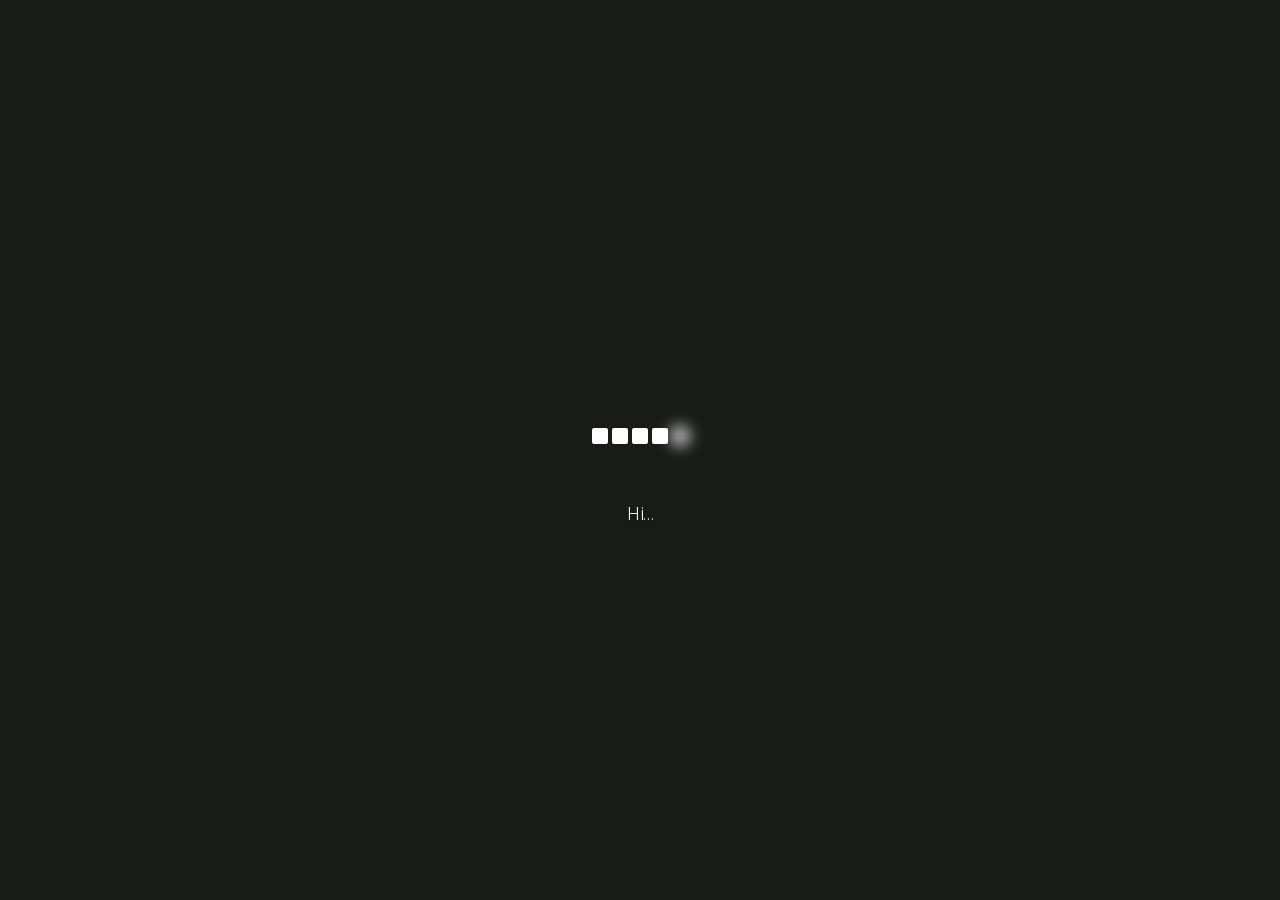
==== commit d90ae6e6: "deploy: ShanDewage/morgoth@3e381106961ac403b2ee29c1b8097146424dbaa2" ====
--- a/index.html
+++ b/index.html
@@ -1,4 +1,4 @@
-<!DOCTYPE html><!--Wwf580xtMxsFANbQIcERA--><html lang="en"><head><meta charSet="utf-8"/><meta name="viewport" content="width=device-width, initial-scale=1"/><link rel="preload" href="/_next/static/media/49f942778c02d562-s.p.066e9926.woff2" as="font" crossorigin="" type="font/woff2"/><link rel="preload" href="/_next/static/media/797e433ab948586e-s.p.dbea232f.woff2" as="font" crossorigin="" type="font/woff2"/><link rel="preload" href="/_next/static/media/e9bda45850af0eda-s.p.f20588e9.woff2" as="font" crossorigin="" type="font/woff2"/><link rel="stylesheet" href="/_next/static/chunks/56342777f15bfda6.css" data-precedence="next"/><link rel="stylesheet" href="/_next/static/chunks/450fb84689820911.css" data-precedence="next"/><link rel="preload" as="script" fetchPriority="low" href="/_next/static/chunks/b96b2f122b869ff7.js"/><script src="/_next/static/chunks/f8617911347c6989.js" async=""></script><script src="/_next/static/chunks/99fb14d46fc3e0c6.js" async=""></script><script src="/_next/static/chunks/turbopack-db8690f36dabb0cb.js" async=""></script><script src="/_next/static/chunks/bc655010951a0447.js" async=""></script><script src="/_next/static/chunks/ff1a16fafef87110.js" async=""></script><script src="/_next/static/chunks/247eb132b7f7b574.js" async=""></script><script async="" src="https://www.googletagmanager.com/gtag/js?id=G-375GQ0HSQL"></script><script src="/_next/static/chunks/146979e6da62aa8e.js" async=""></script><script src="/_next/static/chunks/9a1851bd09002c03.js" async=""></script><link rel="icon" href="/favicon.ico" sizes="any"/><link rel="icon" type="image/png" sizes="16x16" href="/favicon-16x16.png"/><link rel="icon" type="image/png" sizes="32x32" href="/favicon-32x32.png"/><link rel="apple-touch-icon" href="/apple-touch-icon.png"/><link rel="manifest" href="/manifest.json"/><meta name="application-name" content="Shan Dewage"/><meta name="apple-mobile-web-app-title" content="Shan Dewage"/><meta property="og:site_name" content="Shan Dewage"/><meta name="referrer" content="strict-origin-when-cross-origin"/><meta http-equiv="X-Frame-Options" content="DENY"/><meta http-equiv="X-Content-Type-Options" content="nosniff"/><meta http-equiv="Cross-Origin-Resource-Policy" content="same-origin"/><meta http-equiv="Permissions-Policy" content="geolocation=(), microphone=(), camera=(), fullscreen=(self)"/><meta name="google-site-verification" content="1XAj3i_9TgSMRx2f67DcTx4HgJ4i9Kwjs_pd4XcgtgU"/><meta http-equiv="Strict-Transport-Security" content="max-age=31536000; includeSubDomains; preload"/><meta http-equiv="Content-Security-Policy" content="
+<!DOCTYPE html><!--BdGk5JqSyP2CMOf3un9Yg--><html lang="en"><head><meta charSet="utf-8"/><meta name="viewport" content="width=device-width, initial-scale=1"/><link rel="preload" href="/_next/static/media/49f942778c02d562-s.p.066e9926.woff2" as="font" crossorigin="" type="font/woff2"/><link rel="preload" href="/_next/static/media/797e433ab948586e-s.p.dbea232f.woff2" as="font" crossorigin="" type="font/woff2"/><link rel="preload" href="/_next/static/media/e9bda45850af0eda-s.p.f20588e9.woff2" as="font" crossorigin="" type="font/woff2"/><link rel="stylesheet" href="/_next/static/chunks/56342777f15bfda6.css" data-precedence="next"/><link rel="stylesheet" href="/_next/static/chunks/450fb84689820911.css" data-precedence="next"/><link rel="preload" as="script" fetchPriority="low" href="/_next/static/chunks/b96b2f122b869ff7.js"/><script src="/_next/static/chunks/f8617911347c6989.js" async=""></script><script src="/_next/static/chunks/99fb14d46fc3e0c6.js" async=""></script><script src="/_next/static/chunks/turbopack-db8690f36dabb0cb.js" async=""></script><script src="/_next/static/chunks/ff1a16fafef87110.js" async=""></script><script src="/_next/static/chunks/247eb132b7f7b574.js" async=""></script><script src="/_next/static/chunks/bc655010951a0447.js" async=""></script><script async="" src="https://www.googletagmanager.com/gtag/js?id=G-375GQ0HSQL"></script><script src="/_next/static/chunks/146979e6da62aa8e.js" async=""></script><script src="/_next/static/chunks/6dda4a5f9afa0cbd.js" async=""></script><link rel="icon" href="/favicon-48x48.png" sizes="48x48"/><link rel="icon" href="/favicon.ico" sizes="any"/><link rel="icon" type="image/png" sizes="16x16" href="/favicon-16x16.png"/><link rel="icon" type="image/png" sizes="32x32" href="/favicon-32x32.png"/><link rel="apple-touch-icon" href="/apple-touch-icon.png"/><link rel="manifest" href="/manifest.json"/><meta name="application-name" content="Shan Dewage"/><meta name="apple-mobile-web-app-title" content="Shan Dewage"/><meta property="og:site_name" content="Shan Dewage"/><meta name="referrer" content="strict-origin-when-cross-origin"/><meta http-equiv="X-Frame-Options" content="DENY"/><meta http-equiv="X-Content-Type-Options" content="nosniff"/><meta http-equiv="Cross-Origin-Resource-Policy" content="same-origin"/><meta http-equiv="Permissions-Policy" content="geolocation=(), microphone=(), camera=(), fullscreen=(self)"/><meta name="google-site-verification" content="1XAj3i_9TgSMRx2f67DcTx4HgJ4i9Kwjs_pd4XcgtgU"/><meta http-equiv="Strict-Transport-Security" content="max-age=31536000; includeSubDomains; preload"/><meta http-equiv="Content-Security-Policy" content="
     default-src &#x27;self&#x27;;
     img-src &#x27;self&#x27; https://* data: blob:;
     script-src &#x27;self&#x27; &#x27;unsafe-inline&#x27; https://www.googletagmanager.com;
@@ -19,7 +19,7 @@
                   if(theme === 'dark') document.documentElement.classList.add('dark');
                 } catch(e) {}
               })();
-            </script><script type="application/ld+json">{"@context":"https://schema.org","@type":"Person","name":"Shan Dewage","jobTitle":"UI/UX Engineer & Front-end Developer","url":"https://shandewage.github.io","image":"https://shandewage.github.io/preview.png","sameAs":["https://github.com/shandewage","https://www.linkedin.com/in/shan-dewage/"]}</script><script type="application/ld+json">{"@context":"https://schema.org","@type":"WebSite","name":"Shan Dewage","url":"https://shandewage.github.io"}</script><script>
+            </script><script type="application/ld+json">{"@context":"https://schema.org","@type":"Person","name":"Shan Dewage","alternateName":"Shan Dewage","jobTitle":"UI/UX Engineer & Front-end Developer","url":"https://shandewage.github.io","image":"https://shandewage.github.io/preview.png","sameAs":["https://github.com/shandewage","https://www.linkedin.com/in/shan-dewage/"]}</script><script type="application/ld+json">{"@context":"https://schema.org","@type":"WebSite","name":"Shan Dewage","alternateName":"Shan Dewage","url":"https://shandewage.github.io"}</script><script>
       window.dataLayer = window.dataLayer || [];
       function gtag(){dataLayer.push(arguments);}
       gtag('js', new Date());
@@ -29,4 +29,4 @@
             ::view-transition-new(root) {
                 animation: none;
             }
-          </style><div id="flash-screen" class=" fixed inset-0 flex flex-col justify-center items-center bg-[#191b19] text-white z-50"><div class="flex flex-col   items-center justify-center gap-2 w-full h-32"><div class="flex gap-1"><div class="w-4 h-4 bg-white animate-pulse rounded-xs shadow-2xl" style="animation-delay:0s"></div><div class="w-4 h-4 bg-white animate-pulse rounded-xs shadow-2xl" style="animation-delay:0.2s"></div><div class="w-4 h-4 bg-white animate-pulse rounded-xs shadow-2xl" style="animation-delay:0.4s"></div><div class="w-4 h-4 bg-white animate-pulse rounded-xs shadow-2xl" style="animation-delay:0.6000000000000001s"></div><div class="w-4 h-4 bg-white animate-pulse rounded-xs shadow-2xl" style="animation-delay:0.8s"></div></div></div><span class="font-light text-shadow-lg  tracking-tight text-sm  md:text-xl font-main text-center">Hi…</span></div><!--$--><!--/$--><script src="/_next/static/chunks/b96b2f122b869ff7.js" id="_R_" async=""></script><script>(self.__next_f=self.__next_f||[]).push([0])</script><script>self.__next_f.push([1,"1:\"$Sreact.fragment\"\n2:I[9876,[\"/_next/static/chunks/bc655010951a0447.js\"],\"ThemeProvider\"]\n3:I[39756,[\"/_next/static/chunks/ff1a16fafef87110.js\",\"/_next/static/chunks/247eb132b7f7b574.js\"],\"default\"]\n8:I[68027,[\"/_next/static/chunks/ff1a16fafef87110.js\",\"/_next/static/chunks/247eb132b7f7b574.js\"],\"default\"]\n:HL[\"/_next/static/chunks/56342777f15bfda6.css\",\"style\"]\n:HL[\"/_next/static/media/49f942778c02d562-s.p.066e9926.woff2\",\"font\",{\"crossOrigin\":\"\",\"type\":\"font/woff2\"}]\n:HL[\"/_next/static/media/797e433ab948586e-s.p.dbea232f.woff2\",\"font\",{\"crossOrigin\":\"\",\"type\":\"font/woff2\"}]\n:HL[\"/_next/static/media/e9bda45850af0eda-s.p.f20588e9.woff2\",\"font\",{\"crossOrigin\":\"\",\"type\":\"font/woff2\"}]\n:HL[\"/_next/static/chunks/450fb84689820911.css\",\"style\"]\n"])</script><script>self.__next_f.push([1,"0:{\"P\":null,\"b\":\"Wwf580xtMxsFANbQIcERA\",\"c\":[\"\",\"\"],\"q\":\"\",\"i\":false,\"f\":[[[\"\",{\"children\":[\"__PAGE__\",{}]},\"$undefined\",\"$undefined\",true],[[\"$\",\"$1\",\"c\",{\"children\":[[[\"$\",\"link\",\"0\",{\"rel\":\"stylesheet\",\"href\":\"/_next/static/chunks/56342777f15bfda6.css\",\"precedence\":\"next\",\"crossOrigin\":\"$undefined\",\"nonce\":\"$undefined\"}],[\"$\",\"script\",\"script-0\",{\"src\":\"/_next/static/chunks/bc655010951a0447.js\",\"async\":true,\"nonce\":\"$undefined\"}]],[\"$\",\"html\",null,{\"lang\":\"en\",\"suppressHydrationWarning\":true,\"children\":[[\"$\",\"head\",null,{\"children\":[[\"$\",\"link\",null,{\"rel\":\"icon\",\"href\":\"/favicon.ico\",\"sizes\":\"any\"}],[\"$\",\"link\",null,{\"rel\":\"icon\",\"type\":\"image/png\",\"sizes\":\"16x16\",\"href\":\"/favicon-16x16.png\"}],[\"$\",\"link\",null,{\"rel\":\"icon\",\"type\":\"image/png\",\"sizes\":\"32x32\",\"href\":\"/favicon-32x32.png\"}],[\"$\",\"link\",null,{\"rel\":\"apple-touch-icon\",\"href\":\"/apple-touch-icon.png\"}],[\"$\",\"link\",null,{\"rel\":\"manifest\",\"href\":\"/manifest.json\"}],[\"$\",\"meta\",null,{\"name\":\"application-name\",\"content\":\"Shan Dewage\"}],[\"$\",\"meta\",null,{\"name\":\"apple-mobile-web-app-title\",\"content\":\"Shan Dewage\"}],[\"$\",\"meta\",null,{\"property\":\"og:site_name\",\"content\":\"Shan Dewage\"}],[\"$\",\"meta\",null,{\"name\":\"referrer\",\"content\":\"strict-origin-when-cross-origin\"}],[\"$\",\"meta\",null,{\"httpEquiv\":\"X-Frame-Options\",\"content\":\"DENY\"}],[\"$\",\"meta\",null,{\"httpEquiv\":\"X-Content-Type-Options\",\"content\":\"nosniff\"}],[\"$\",\"meta\",null,{\"httpEquiv\":\"Cross-Origin-Resource-Policy\",\"content\":\"same-origin\"}],[\"$\",\"meta\",null,{\"httpEquiv\":\"Permissions-Policy\",\"content\":\"geolocation=(), microphone=(), camera=(), fullscreen=(self)\"}],[\"$\",\"meta\",null,{\"name\":\"google-site-verification\",\"content\":\"1XAj3i_9TgSMRx2f67DcTx4HgJ4i9Kwjs_pd4XcgtgU\"}],[\"$\",\"meta\",null,{\"httpEquiv\":\"Strict-Transport-Security\",\"content\":\"max-age=31536000; includeSubDomains; preload\"}],[\"$\",\"meta\",null,{\"httpEquiv\":\"Content-Security-Policy\",\"content\":\"\\n    default-src 'self';\\n    img-src 'self' https://* data: blob:;\\n    script-src 'self' 'unsafe-inline' https://www.googletagmanager.com;\\n\\n    style-src 'self' 'unsafe-inline' https://fonts.googleapis.com;\\n    font-src 'self' https://fonts.gstatic.com;\\n    connect-src 'self' https://www.google-analytics.com;\\n    frame-src 'none';\\n    object-src 'none';\\n    base-uri 'self';\\n    form-action 'self';\\n  \"}],[\"$\",\"script\",null,{\"dangerouslySetInnerHTML\":{\"__html\":\"\\n              (function() {\\n                try {\\n                  const stored = localStorage.getItem('theme');\\n                  const prefersDark = window.matchMedia('(prefers-color-scheme: dark)').matches;\\n                  const theme = stored || (prefersDark ? 'dark' : 'light');\\n                  if(theme === 'dark') document.documentElement.classList.add('dark');\\n                } catch(e) {}\\n              })();\\n            \"}}],[\"$\",\"script\",null,{\"type\":\"application/ld+json\",\"dangerouslySetInnerHTML\":{\"__html\":\"{\\\"@context\\\":\\\"https://schema.org\\\",\\\"@type\\\":\\\"Person\\\",\\\"name\\\":\\\"Shan Dewage\\\",\\\"jobTitle\\\":\\\"UI/UX Engineer \u0026 Front-end Developer\\\",\\\"url\\\":\\\"https://shandewage.github.io\\\",\\\"image\\\":\\\"https://shandewage.github.io/preview.png\\\",\\\"sameAs\\\":[\\\"https://github.com/shandewage\\\",\\\"https://www.linkedin.com/in/shan-dewage/\\\"]}\"}}],[\"$\",\"script\",null,{\"type\":\"application/ld+json\",\"dangerouslySetInnerHTML\":{\"__html\":\"{\\\"@context\\\":\\\"https://schema.org\\\",\\\"@type\\\":\\\"WebSite\\\",\\\"name\\\":\\\"Shan Dewage\\\",\\\"url\\\":\\\"https://shandewage.github.io\\\"}\"}}],[\"$\",\"script\",null,{\"async\":true,\"src\":\"https://www.googletagmanager.com/gtag/js?id=G-375GQ0HSQL\"}],[\"$\",\"script\",null,{\"dangerouslySetInnerHTML\":{\"__html\":\"\\n      window.dataLayer = window.dataLayer || [];\\n      function gtag(){dataLayer.push(arguments);}\\n      gtag('js', new Date());\\n      gtag('config', 'G-375GQ0HSQL');\\n    \"}}]]}],[\"$\",\"body\",null,{\"className\":\" geist_mono_8d43a2aa-module__8Li5zG__variable  sofia_sans_152b5bcd-module__v6iHWW__variable jersey_25_5996c233-module__V66oZq__variable  antialiased\",\"children\":[\"$\",\"$L2\",null,{\"children\":[\"$\",\"$L3\",null,{\"parallelRouterKey\":\"children\",\"error\":\"$undefined\",\"errorStyles\":\"$undefined\",\"errorScripts\":\"$undefined\",\"template\":\"$L4\",\"templateStyles\":\"$undefined\",\"templateScripts\":\"$undefined\",\"notFound\":\"$L5\",\"forbidden\":\"$undefined\",\"unauthorized\":\"$undefined\"}]}]}]]}]]}],{\"children\":[\"$L6\",{},null,false,false]},null,false,false],\"$L7\",false]],\"m\":\"$undefined\",\"G\":[\"$8\",[]],\"S\":true}\n"])</script><script>self.__next_f.push([1,"9:I[37457,[\"/_next/static/chunks/ff1a16fafef87110.js\",\"/_next/static/chunks/247eb132b7f7b574.js\"],\"default\"]\na:I[47257,[\"/_next/static/chunks/ff1a16fafef87110.js\",\"/_next/static/chunks/247eb132b7f7b574.js\"],\"ClientPageRoot\"]\nb:I[52683,[\"/_next/static/chunks/bc655010951a0447.js\",\"/_next/static/chunks/146979e6da62aa8e.js\",\"/_next/static/chunks/9a1851bd09002c03.js\"],\"default\"]\ne:I[97367,[\"/_next/static/chunks/ff1a16fafef87110.js\",\"/_next/static/chunks/247eb132b7f7b574.js\"],\"OutletBoundary\"]\nf:\"$Sreact.suspense\"\n11:I[97367,[\"/_next/static/chunks/ff1a16fafef87110.js\",\"/_next/static/chunks/247eb132b7f7b574.js\"],\"ViewportBoundary\"]\n13:I[97367,[\"/_next/static/chunks/ff1a16fafef87110.js\",\"/_next/static/chunks/247eb132b7f7b574.js\"],\"MetadataBoundary\"]\n4:[\"$\",\"$L9\",null,{}]\n5:[[[\"$\",\"title\",null,{\"children\":\"404: This page could not be found.\"}],[\"$\",\"div\",null,{\"style\":{\"fontFamily\":\"system-ui,\\\"Segoe UI\\\",Roboto,Helvetica,Arial,sans-serif,\\\"Apple Color Emoji\\\",\\\"Segoe UI Emoji\\\"\",\"height\":\"100vh\",\"textAlign\":\"center\",\"display\":\"flex\",\"flexDirection\":\"column\",\"alignItems\":\"center\",\"justifyContent\":\"center\"},\"children\":[\"$\",\"div\",null,{\"children\":[[\"$\",\"style\",null,{\"dangerouslySetInnerHTML\":{\"__html\":\"body{color:#000;background:#fff;margin:0}.next-error-h1{border-right:1px solid rgba(0,0,0,.3)}@media (prefers-color-scheme:dark){body{color:#fff;background:#000}.next-error-h1{border-right:1px solid rgba(255,255,255,.3)}}\"}}],[\"$\",\"h1\",null,{\"className\":\"next-error-h1\",\"style\":{\"display\":\"inline-block\",\"margin\":\"0 20px 0 0\",\"padding\":\"0 23px 0 0\",\"fontSize\":24,\"fontWeight\":500,\"verticalAlign\":\"top\",\"lineHeight\":\"49px\"},\"children\":404}],[\"$\",\"div\",null,{\"style\":{\"display\":\"inline-block\"},\"children\":[\"$\",\"h2\",null,{\"style\":{\"fontSize\":14,\"fontWeight\":400,\"lineHeight\":\"49px\",\"margin\":0},\"children\":\"This page could not be found.\"}]}]]}]}]],[]]\n6:[\"$\",\"$1\",\"c\",{\"children\":[[\"$\",\"$La\",null,{\"Component\":\"$b\",\"serverProvidedParams\":{\"searchParams\":{},\"params\":{},\"promises\":[\"$@c\",\"$@d\"]}}],[[\"$\",\"link\",\"0\",{\"rel\":\"stylesheet\",\"href\":\"/_next/static/chunks/450fb84689820911.css\",\"precedence\":\"next\",\"crossOrigin\":\"$undefined\",\"nonce\":\"$undefined\"}],[\"$\",\"script\",\"script-0\",{\"src\":\"/_next/static/chunks/146979e6da62aa8e.js\",\"async\":true,\"nonce\":\"$undefined\"}],[\"$\",\"script\",\"script-1\",{\"src\":\"/_next/static/chunks/9a1851bd09002c03.js\",\"async\":true,\"nonce\":\"$undefined\"}]],[\"$\",\"$Le\",null,{\"children\":[\"$\",\"$f\",null,{\"name\":\"Next.MetadataOutlet\",\"children\":\"$@10\"}]}]]}]\n7:[\"$\",\"$1\",\"h\",{\"children\":[null,[\"$\",\"$L11\",null,{\"children\":\"$@12\"}],[\"$\",\"div\",null,{\"hidden\":true,\"children\":[\"$\",\"$L13\",null,{\"children\":[\"$\",\"$f\",null,{\"name\":\"Next.Metadata\",\"children\":\"$@14\"}]}]}],[\"$\",\"meta\",null,{\"name\":\"next-size-adjust\",\"content\":\"\"}]]}]\n"])</script><script>self.__next_f.push([1,"c:{}\nd:\"$6:props:children:0:props:serverProvidedParams:params\"\n"])</script><script>self.__next_f.push([1,"12:[[\"$\",\"meta\",\"0\",{\"charSet\":\"utf-8\"}],[\"$\",\"meta\",\"1\",{\"name\":\"viewport\",\"content\":\"width=device-width, initial-scale=1\"}]]\n"])</script><script>self.__next_f.push([1,"14:[[\"$\",\"title\",\"0\",{\"children\":\"Shan Dewage | UI/UX Engineer \u0026 Front-end Developer\"}],[\"$\",\"meta\",\"1\",{\"name\":\"description\",\"content\":\"Shan Dewage is a UI/UX engineer and front-end developer who likes keeping things simple and building interfaces that just make sense.\"}],[\"$\",\"meta\",\"2\",{\"name\":\"author\",\"content\":\"Shan Dewage\"}],[\"$\",\"meta\",\"3\",{\"name\":\"keywords\",\"content\":\"UI UX Engineer,Front-end Developer,React Developer,Next.js Developer,Figma Designer,Web Interfaces,Digital Product Designer,Responsive Web Design,User Interface Design,User Experience Design,Sri Lanka Developer,Portfolio Website\"}],[\"$\",\"meta\",\"4\",{\"name\":\"creator\",\"content\":\"Shan Dewage\"}],[\"$\",\"meta\",\"5\",{\"name\":\"publisher\",\"content\":\"Shan Dewage\"}],[\"$\",\"meta\",\"6\",{\"name\":\"robots\",\"content\":\"index, follow\"}],[\"$\",\"link\",\"7\",{\"rel\":\"canonical\",\"href\":\"https://shandewage.github.io\"}],[\"$\",\"meta\",\"8\",{\"property\":\"og:title\",\"content\":\"Shan Dewage | UI/UX Engineer \u0026 Front-end Developer\"}],[\"$\",\"meta\",\"9\",{\"property\":\"og:description\",\"content\":\"Shan Dewage is a UI/UX engineer and front-end developer who likes keeping things simple and building interfaces that just make sense.\"}],[\"$\",\"meta\",\"10\",{\"property\":\"og:url\",\"content\":\"https://shandewage.github.io\"}],[\"$\",\"meta\",\"11\",{\"property\":\"og:site_name\",\"content\":\"Shan Dewage\"}],[\"$\",\"meta\",\"12\",{\"property\":\"og:image\",\"content\":\"https://shandewage.github.io/preview.png\"}],[\"$\",\"meta\",\"13\",{\"property\":\"og:image:width\",\"content\":\"1200\"}],[\"$\",\"meta\",\"14\",{\"property\":\"og:image:height\",\"content\":\"630\"}],[\"$\",\"meta\",\"15\",{\"property\":\"og:image:alt\",\"content\":\"Portfolio Preview\"}],[\"$\",\"meta\",\"16\",{\"property\":\"og:type\",\"content\":\"website\"}],[\"$\",\"meta\",\"17\",{\"name\":\"twitter:card\",\"content\":\"summary_large_image\"}],[\"$\",\"meta\",\"18\",{\"name\":\"twitter:title\",\"content\":\"Shan Dewage | UI/UX Engineer \u0026 Front-end Developer\"}],[\"$\",\"meta\",\"19\",{\"name\":\"twitter:description\",\"content\":\"Shan Dewage is a UI/UX engineer and front-end developer who likes keeping things simple and building interfaces that just make sense.\"}],[\"$\",\"meta\",\"20\",{\"name\":\"twitter:image\",\"content\":\"https://shandewage.github.io/preview.png\"}],[\"$\",\"meta\",\"21\",{\"name\":\"twitter:image:width\",\"content\":\"1200\"}],[\"$\",\"meta\",\"22\",{\"name\":\"twitter:image:height\",\"content\":\"630\"}],[\"$\",\"meta\",\"23\",{\"name\":\"twitter:image:alt\",\"content\":\"Portfolio Preview\"}]]\n"])</script><script>self.__next_f.push([1,"10:null\n"])</script></body></html>+          </style><div id="flash-screen" class=" fixed inset-0 flex flex-col justify-center items-center bg-[#191b19] text-white z-50"><div class="flex flex-col   items-center justify-center gap-2 w-full h-32"><div class="flex gap-1"><div class="w-4 h-4 bg-white animate-pulse rounded-xs shadow-2xl" style="animation-delay:0s"></div><div class="w-4 h-4 bg-white animate-pulse rounded-xs shadow-2xl" style="animation-delay:0.2s"></div><div class="w-4 h-4 bg-white animate-pulse rounded-xs shadow-2xl" style="animation-delay:0.4s"></div><div class="w-4 h-4 bg-white animate-pulse rounded-xs shadow-2xl" style="animation-delay:0.6000000000000001s"></div><div class="w-4 h-4 bg-white animate-pulse rounded-xs shadow-2xl" style="animation-delay:0.8s"></div></div></div><span class="font-light text-shadow-lg  tracking-tight text-sm  md:text-xl font-main text-center">Hi…</span></div><!--$--><!--/$--><script src="/_next/static/chunks/b96b2f122b869ff7.js" id="_R_" async=""></script><script>(self.__next_f=self.__next_f||[]).push([0])</script><script>self.__next_f.push([1,"1:\"$Sreact.fragment\"\n5:I[68027,[\"/_next/static/chunks/ff1a16fafef87110.js\",\"/_next/static/chunks/247eb132b7f7b574.js\"],\"default\"]\n:HL[\"/_next/static/chunks/56342777f15bfda6.css\",\"style\"]\n:HL[\"/_next/static/media/49f942778c02d562-s.p.066e9926.woff2\",\"font\",{\"crossOrigin\":\"\",\"type\":\"font/woff2\"}]\n:HL[\"/_next/static/media/797e433ab948586e-s.p.dbea232f.woff2\",\"font\",{\"crossOrigin\":\"\",\"type\":\"font/woff2\"}]\n:HL[\"/_next/static/media/e9bda45850af0eda-s.p.f20588e9.woff2\",\"font\",{\"crossOrigin\":\"\",\"type\":\"font/woff2\"}]\n:HL[\"/_next/static/chunks/450fb84689820911.css\",\"style\"]\n"])</script><script>self.__next_f.push([1,"0:{\"P\":null,\"b\":\"BdGk5JqSyP2CMOf3un9Yg\",\"c\":[\"\",\"\"],\"q\":\"\",\"i\":false,\"f\":[[[\"\",{\"children\":[\"__PAGE__\",{}]},\"$undefined\",\"$undefined\",true],[[\"$\",\"$1\",\"c\",{\"children\":[[[\"$\",\"link\",\"0\",{\"rel\":\"stylesheet\",\"href\":\"/_next/static/chunks/56342777f15bfda6.css\",\"precedence\":\"next\",\"crossOrigin\":\"$undefined\",\"nonce\":\"$undefined\"}],[\"$\",\"script\",\"script-0\",{\"src\":\"/_next/static/chunks/bc655010951a0447.js\",\"async\":true,\"nonce\":\"$undefined\"}]],[\"$\",\"html\",null,{\"lang\":\"en\",\"suppressHydrationWarning\":true,\"children\":[[\"$\",\"head\",null,{\"children\":[[\"$\",\"link\",null,{\"rel\":\"icon\",\"href\":\"/favicon-48x48.png\",\"sizes\":\"48x48\"}],[\"$\",\"link\",null,{\"rel\":\"icon\",\"href\":\"/favicon.ico\",\"sizes\":\"any\"}],[\"$\",\"link\",null,{\"rel\":\"icon\",\"type\":\"image/png\",\"sizes\":\"16x16\",\"href\":\"/favicon-16x16.png\"}],[\"$\",\"link\",null,{\"rel\":\"icon\",\"type\":\"image/png\",\"sizes\":\"32x32\",\"href\":\"/favicon-32x32.png\"}],[\"$\",\"link\",null,{\"rel\":\"apple-touch-icon\",\"href\":\"/apple-touch-icon.png\"}],[\"$\",\"link\",null,{\"rel\":\"manifest\",\"href\":\"/manifest.json\"}],[\"$\",\"meta\",null,{\"name\":\"application-name\",\"content\":\"Shan Dewage\"}],[\"$\",\"meta\",null,{\"name\":\"apple-mobile-web-app-title\",\"content\":\"Shan Dewage\"}],[\"$\",\"meta\",null,{\"property\":\"og:site_name\",\"content\":\"Shan Dewage\"}],[\"$\",\"meta\",null,{\"name\":\"referrer\",\"content\":\"strict-origin-when-cross-origin\"}],[\"$\",\"meta\",null,{\"httpEquiv\":\"X-Frame-Options\",\"content\":\"DENY\"}],[\"$\",\"meta\",null,{\"httpEquiv\":\"X-Content-Type-Options\",\"content\":\"nosniff\"}],[\"$\",\"meta\",null,{\"httpEquiv\":\"Cross-Origin-Resource-Policy\",\"content\":\"same-origin\"}],[\"$\",\"meta\",null,{\"httpEquiv\":\"Permissions-Policy\",\"content\":\"geolocation=(), microphone=(), camera=(), fullscreen=(self)\"}],[\"$\",\"meta\",null,{\"name\":\"google-site-verification\",\"content\":\"1XAj3i_9TgSMRx2f67DcTx4HgJ4i9Kwjs_pd4XcgtgU\"}],[\"$\",\"meta\",null,{\"httpEquiv\":\"Strict-Transport-Security\",\"content\":\"max-age=31536000; includeSubDomains; preload\"}],[\"$\",\"meta\",null,{\"httpEquiv\":\"Content-Security-Policy\",\"content\":\"\\n    default-src 'self';\\n    img-src 'self' https://* data: blob:;\\n    script-src 'self' 'unsafe-inline' https://www.googletagmanager.com;\\n\\n    style-src 'self' 'unsafe-inline' https://fonts.googleapis.com;\\n    font-src 'self' https://fonts.gstatic.com;\\n    connect-src 'self' https://www.google-analytics.com;\\n    frame-src 'none';\\n    object-src 'none';\\n    base-uri 'self';\\n    form-action 'self';\\n  \"}],[\"$\",\"script\",null,{\"dangerouslySetInnerHTML\":{\"__html\":\"\\n              (function() {\\n                try {\\n                  const stored = localStorage.getItem('theme');\\n                  const prefersDark = window.matchMedia('(prefers-color-scheme: dark)').matches;\\n                  const theme = stored || (prefersDark ? 'dark' : 'light');\\n                  if(theme === 'dark') document.documentElement.classList.add('dark');\\n                } catch(e) {}\\n              })();\\n            \"}}],[\"$\",\"script\",null,{\"type\":\"application/ld+json\",\"dangerouslySetInnerHTML\":{\"__html\":\"{\\\"@context\\\":\\\"https://schema.org\\\",\\\"@type\\\":\\\"Person\\\",\\\"name\\\":\\\"Shan Dewage\\\",\\\"alternateName\\\":\\\"Shan Dewage\\\",\\\"jobTitle\\\":\\\"UI/UX Engineer \u0026 Front-end Developer\\\",\\\"url\\\":\\\"https://shandewage.github.io\\\",\\\"image\\\":\\\"https://shandewage.github.io/preview.png\\\",\\\"sameAs\\\":[\\\"https://github.com/shandewage\\\",\\\"https://www.linkedin.com/in/shan-dewage/\\\"]}\"}}],[\"$\",\"script\",null,{\"type\":\"application/ld+json\",\"dangerouslySetInnerHTML\":{\"__html\":\"{\\\"@context\\\":\\\"https://schema.org\\\",\\\"@type\\\":\\\"WebSite\\\",\\\"name\\\":\\\"Shan Dewage\\\",\\\"alternateName\\\":\\\"Shan Dewage\\\",\\\"url\\\":\\\"https://shandewage.github.io\\\"}\"}}],[\"$\",\"script\",null,{\"async\":true,\"src\":\"https://www.googletagmanager.com/gtag/js?id=G-375GQ0HSQL\"}],[\"$\",\"script\",null,{\"dangerouslySetInnerHTML\":{\"__html\":\"\\n      window.dataLayer = window.dataLayer || [];\\n      function gtag(){dataLayer.push(arguments);}\\n      gtag('js', new Date());\\n      gtag('config', 'G-375GQ0HSQL');\\n    \"}}]]}],[\"$\",\"body\",null,{\"className\":\" geist_mono_8d43a2aa-module__8Li5zG__variable  sofia_sans_152b5bcd-module__v6iHWW__variable jersey_25_5996c233-module__V66oZq__variable  antialiased\",\"children\":\"$L2\"}]]}]]}],{\"children\":[\"$L3\",{},null,false,false]},null,false,false],\"$L4\",false]],\"m\":\"$undefined\",\"G\":[\"$5\",[]],\"S\":true}\n"])</script><script>self.__next_f.push([1,"6:I[9876,[\"/_next/static/chunks/bc655010951a0447.js\"],\"ThemeProvider\"]\n7:I[39756,[\"/_next/static/chunks/ff1a16fafef87110.js\",\"/_next/static/chunks/247eb132b7f7b574.js\"],\"default\"]\n8:I[37457,[\"/_next/static/chunks/ff1a16fafef87110.js\",\"/_next/static/chunks/247eb132b7f7b574.js\"],\"default\"]\n9:I[47257,[\"/_next/static/chunks/ff1a16fafef87110.js\",\"/_next/static/chunks/247eb132b7f7b574.js\"],\"ClientPageRoot\"]\na:I[52683,[\"/_next/static/chunks/bc655010951a0447.js\",\"/_next/static/chunks/146979e6da62aa8e.js\",\"/_next/static/chunks/6dda4a5f9afa0cbd.js\"],\"default\"]\nd:I[97367,[\"/_next/static/chunks/ff1a16fafef87110.js\",\"/_next/static/chunks/247eb132b7f7b574.js\"],\"OutletBoundary\"]\ne:\"$Sreact.suspense\"\n10:I[97367,[\"/_next/static/chunks/ff1a16fafef87110.js\",\"/_next/static/chunks/247eb132b7f7b574.js\"],\"ViewportBoundary\"]\n12:I[97367,[\"/_next/static/chunks/ff1a16fafef87110.js\",\"/_next/static/chunks/247eb132b7f7b574.js\"],\"MetadataBoundary\"]\n"])</script><script>self.__next_f.push([1,"2:[\"$\",\"$L6\",null,{\"children\":[\"$\",\"$L7\",null,{\"parallelRouterKey\":\"children\",\"error\":\"$undefined\",\"errorStyles\":\"$undefined\",\"errorScripts\":\"$undefined\",\"template\":[\"$\",\"$L8\",null,{}],\"templateStyles\":\"$undefined\",\"templateScripts\":\"$undefined\",\"notFound\":[[[\"$\",\"title\",null,{\"children\":\"404: This page could not be found.\"}],[\"$\",\"div\",null,{\"style\":{\"fontFamily\":\"system-ui,\\\"Segoe UI\\\",Roboto,Helvetica,Arial,sans-serif,\\\"Apple Color Emoji\\\",\\\"Segoe UI Emoji\\\"\",\"height\":\"100vh\",\"textAlign\":\"center\",\"display\":\"flex\",\"flexDirection\":\"column\",\"alignItems\":\"center\",\"justifyContent\":\"center\"},\"children\":[\"$\",\"div\",null,{\"children\":[[\"$\",\"style\",null,{\"dangerouslySetInnerHTML\":{\"__html\":\"body{color:#000;background:#fff;margin:0}.next-error-h1{border-right:1px solid rgba(0,0,0,.3)}@media (prefers-color-scheme:dark){body{color:#fff;background:#000}.next-error-h1{border-right:1px solid rgba(255,255,255,.3)}}\"}}],[\"$\",\"h1\",null,{\"className\":\"next-error-h1\",\"style\":{\"display\":\"inline-block\",\"margin\":\"0 20px 0 0\",\"padding\":\"0 23px 0 0\",\"fontSize\":24,\"fontWeight\":500,\"verticalAlign\":\"top\",\"lineHeight\":\"49px\"},\"children\":404}],[\"$\",\"div\",null,{\"style\":{\"display\":\"inline-block\"},\"children\":[\"$\",\"h2\",null,{\"style\":{\"fontSize\":14,\"fontWeight\":400,\"lineHeight\":\"49px\",\"margin\":0},\"children\":\"This page could not be found.\"}]}]]}]}]],[]],\"forbidden\":\"$undefined\",\"unauthorized\":\"$undefined\"}]}]\n"])</script><script>self.__next_f.push([1,"3:[\"$\",\"$1\",\"c\",{\"children\":[[\"$\",\"$L9\",null,{\"Component\":\"$a\",\"serverProvidedParams\":{\"searchParams\":{},\"params\":{},\"promises\":[\"$@b\",\"$@c\"]}}],[[\"$\",\"link\",\"0\",{\"rel\":\"stylesheet\",\"href\":\"/_next/static/chunks/450fb84689820911.css\",\"precedence\":\"next\",\"crossOrigin\":\"$undefined\",\"nonce\":\"$undefined\"}],[\"$\",\"script\",\"script-0\",{\"src\":\"/_next/static/chunks/146979e6da62aa8e.js\",\"async\":true,\"nonce\":\"$undefined\"}],[\"$\",\"script\",\"script-1\",{\"src\":\"/_next/static/chunks/6dda4a5f9afa0cbd.js\",\"async\":true,\"nonce\":\"$undefined\"}]],[\"$\",\"$Ld\",null,{\"children\":[\"$\",\"$e\",null,{\"name\":\"Next.MetadataOutlet\",\"children\":\"$@f\"}]}]]}]\n4:[\"$\",\"$1\",\"h\",{\"children\":[null,[\"$\",\"$L10\",null,{\"children\":\"$@11\"}],[\"$\",\"div\",null,{\"hidden\":true,\"children\":[\"$\",\"$L12\",null,{\"children\":[\"$\",\"$e\",null,{\"name\":\"Next.Metadata\",\"children\":\"$@13\"}]}]}],[\"$\",\"meta\",null,{\"name\":\"next-size-adjust\",\"content\":\"\"}]]}]\n"])</script><script>self.__next_f.push([1,"b:{}\nc:\"$3:props:children:0:props:serverProvidedParams:params\"\n"])</script><script>self.__next_f.push([1,"11:[[\"$\",\"meta\",\"0\",{\"charSet\":\"utf-8\"}],[\"$\",\"meta\",\"1\",{\"name\":\"viewport\",\"content\":\"width=device-width, initial-scale=1\"}]]\n"])</script><script>self.__next_f.push([1,"13:[[\"$\",\"title\",\"0\",{\"children\":\"Shan Dewage | UI/UX Engineer \u0026 Front-end Developer\"}],[\"$\",\"meta\",\"1\",{\"name\":\"description\",\"content\":\"Shan Dewage is a UI/UX engineer and front-end developer who likes keeping things simple and building interfaces that just make sense.\"}],[\"$\",\"meta\",\"2\",{\"name\":\"author\",\"content\":\"Shan Dewage\"}],[\"$\",\"meta\",\"3\",{\"name\":\"keywords\",\"content\":\"UI UX Engineer,Front-end Developer,React Developer,Next.js Developer,Figma Designer,Web Interfaces,Digital Product Designer,Responsive Web Design,User Interface Design,User Experience Design,Sri Lanka Developer,Portfolio Website\"}],[\"$\",\"meta\",\"4\",{\"name\":\"creator\",\"content\":\"Shan Dewage\"}],[\"$\",\"meta\",\"5\",{\"name\":\"publisher\",\"content\":\"Shan Dewage\"}],[\"$\",\"meta\",\"6\",{\"name\":\"robots\",\"content\":\"index, follow\"}],[\"$\",\"link\",\"7\",{\"rel\":\"canonical\",\"href\":\"https://shandewage.github.io\"}],[\"$\",\"meta\",\"8\",{\"property\":\"og:title\",\"content\":\"Shan Dewage | UI/UX Engineer \u0026 Front-end Developer\"}],[\"$\",\"meta\",\"9\",{\"property\":\"og:description\",\"content\":\"Shan Dewage is a UI/UX engineer and front-end developer who likes keeping things simple and building interfaces that just make sense.\"}],[\"$\",\"meta\",\"10\",{\"property\":\"og:url\",\"content\":\"https://shandewage.github.io\"}],[\"$\",\"meta\",\"11\",{\"property\":\"og:site_name\",\"content\":\"Shan Dewage\"}],[\"$\",\"meta\",\"12\",{\"property\":\"og:image\",\"content\":\"https://shandewage.github.io/preview.png\"}],[\"$\",\"meta\",\"13\",{\"property\":\"og:image:width\",\"content\":\"1200\"}],[\"$\",\"meta\",\"14\",{\"property\":\"og:image:height\",\"content\":\"630\"}],[\"$\",\"meta\",\"15\",{\"property\":\"og:image:alt\",\"content\":\"Portfolio Preview\"}],[\"$\",\"meta\",\"16\",{\"property\":\"og:type\",\"content\":\"website\"}],[\"$\",\"meta\",\"17\",{\"name\":\"twitter:card\",\"content\":\"summary_large_image\"}],[\"$\",\"meta\",\"18\",{\"name\":\"twitter:title\",\"content\":\"Shan Dewage | UI/UX Engineer \u0026 Front-end Developer\"}],[\"$\",\"meta\",\"19\",{\"name\":\"twitter:description\",\"content\":\"Shan Dewage is a UI/UX engineer and front-end developer who likes keeping things simple and building interfaces that just make sense.\"}],[\"$\",\"meta\",\"20\",{\"name\":\"twitter:image\",\"content\":\"https://shandewage.github.io/preview.png\"}],[\"$\",\"meta\",\"21\",{\"name\":\"twitter:image:width\",\"content\":\"1200\"}],[\"$\",\"meta\",\"22\",{\"name\":\"twitter:image:height\",\"content\":\"630\"}],[\"$\",\"meta\",\"23\",{\"name\":\"twitter:image:alt\",\"content\":\"Portfolio Preview\"}]]\n"])</script><script>self.__next_f.push([1,"f:null\n"])</script></body></html>
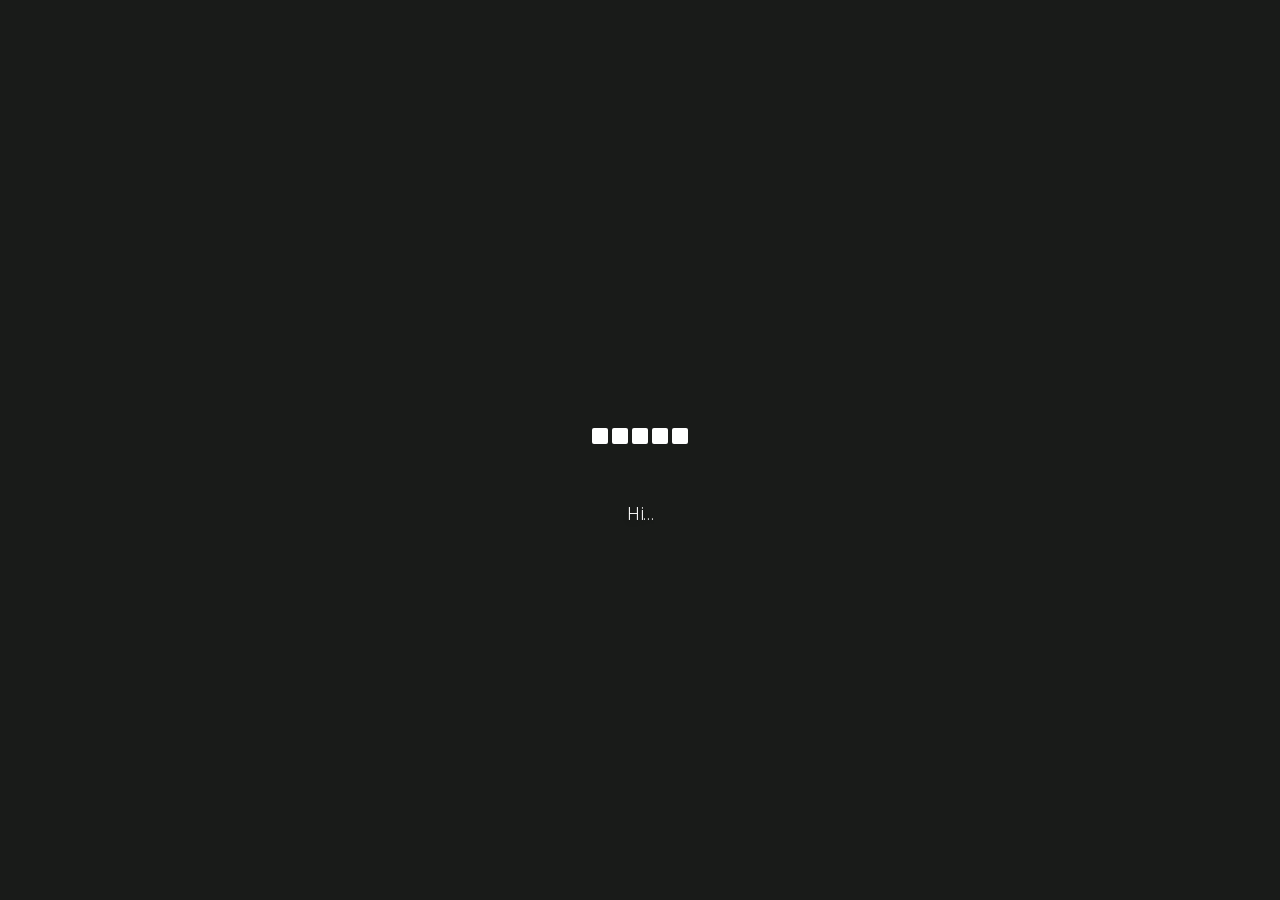
==== commit a189bc97: "deploy: ShanDewage/morgoth@53640cfdce0305a9096d62058dfea5e26c1683f4" ====
--- a/index.html
+++ b/index.html
@@ -1,4 +1,4 @@
-<!DOCTYPE html><!--BdGk5JqSyP2CMOf3un9Yg--><html lang="en"><head><meta charSet="utf-8"/><meta name="viewport" content="width=device-width, initial-scale=1"/><link rel="preload" href="/_next/static/media/49f942778c02d562-s.p.066e9926.woff2" as="font" crossorigin="" type="font/woff2"/><link rel="preload" href="/_next/static/media/797e433ab948586e-s.p.dbea232f.woff2" as="font" crossorigin="" type="font/woff2"/><link rel="preload" href="/_next/static/media/e9bda45850af0eda-s.p.f20588e9.woff2" as="font" crossorigin="" type="font/woff2"/><link rel="stylesheet" href="/_next/static/chunks/56342777f15bfda6.css" data-precedence="next"/><link rel="stylesheet" href="/_next/static/chunks/450fb84689820911.css" data-precedence="next"/><link rel="preload" as="script" fetchPriority="low" href="/_next/static/chunks/b96b2f122b869ff7.js"/><script src="/_next/static/chunks/f8617911347c6989.js" async=""></script><script src="/_next/static/chunks/99fb14d46fc3e0c6.js" async=""></script><script src="/_next/static/chunks/turbopack-db8690f36dabb0cb.js" async=""></script><script src="/_next/static/chunks/ff1a16fafef87110.js" async=""></script><script src="/_next/static/chunks/247eb132b7f7b574.js" async=""></script><script src="/_next/static/chunks/bc655010951a0447.js" async=""></script><script async="" src="https://www.googletagmanager.com/gtag/js?id=G-375GQ0HSQL"></script><script src="/_next/static/chunks/146979e6da62aa8e.js" async=""></script><script src="/_next/static/chunks/6dda4a5f9afa0cbd.js" async=""></script><link rel="icon" href="/favicon-48x48.png" sizes="48x48"/><link rel="icon" href="/favicon.ico" sizes="any"/><link rel="icon" type="image/png" sizes="16x16" href="/favicon-16x16.png"/><link rel="icon" type="image/png" sizes="32x32" href="/favicon-32x32.png"/><link rel="apple-touch-icon" href="/apple-touch-icon.png"/><link rel="manifest" href="/manifest.json"/><meta name="application-name" content="Shan Dewage"/><meta name="apple-mobile-web-app-title" content="Shan Dewage"/><meta property="og:site_name" content="Shan Dewage"/><meta name="referrer" content="strict-origin-when-cross-origin"/><meta http-equiv="X-Frame-Options" content="DENY"/><meta http-equiv="X-Content-Type-Options" content="nosniff"/><meta http-equiv="Cross-Origin-Resource-Policy" content="same-origin"/><meta http-equiv="Permissions-Policy" content="geolocation=(), microphone=(), camera=(), fullscreen=(self)"/><meta name="google-site-verification" content="1XAj3i_9TgSMRx2f67DcTx4HgJ4i9Kwjs_pd4XcgtgU"/><meta http-equiv="Strict-Transport-Security" content="max-age=31536000; includeSubDomains; preload"/><meta http-equiv="Content-Security-Policy" content="
+<!DOCTYPE html><!--zup2ItZ_E5l8vFzo3fHfg--><html lang="en"><head><meta charSet="utf-8"/><meta name="viewport" content="width=device-width, initial-scale=1"/><link rel="preload" href="/_next/static/media/49f942778c02d562-s.p.066e9926.woff2" as="font" crossorigin="" type="font/woff2"/><link rel="preload" href="/_next/static/media/797e433ab948586e-s.p.dbea232f.woff2" as="font" crossorigin="" type="font/woff2"/><link rel="preload" href="/_next/static/media/e9bda45850af0eda-s.p.f20588e9.woff2" as="font" crossorigin="" type="font/woff2"/><link rel="stylesheet" href="/_next/static/chunks/4812ec8c0df86c01.css" data-precedence="next"/><link rel="stylesheet" href="/_next/static/chunks/450fb84689820911.css" data-precedence="next"/><link rel="preload" as="script" fetchPriority="low" href="/_next/static/chunks/b96b2f122b869ff7.js"/><script src="/_next/static/chunks/f8617911347c6989.js" async=""></script><script src="/_next/static/chunks/99fb14d46fc3e0c6.js" async=""></script><script src="/_next/static/chunks/turbopack-db8690f36dabb0cb.js" async=""></script><script src="/_next/static/chunks/ff1a16fafef87110.js" async=""></script><script src="/_next/static/chunks/247eb132b7f7b574.js" async=""></script><script src="/_next/static/chunks/bc655010951a0447.js" async=""></script><script async="" src="https://www.googletagmanager.com/gtag/js?id=G-375GQ0HSQL"></script><script src="/_next/static/chunks/28265d1787289ff4.js" async=""></script><script src="/_next/static/chunks/130eff53ee40f415.js" async=""></script><link rel="icon" href="/favicon-48x48.png" sizes="48x48"/><link rel="icon" href="/favicon.ico" sizes="any"/><link rel="icon" type="image/png" sizes="16x16" href="/favicon-16x16.png"/><link rel="icon" type="image/png" sizes="32x32" href="/favicon-32x32.png"/><link rel="apple-touch-icon" href="/apple-touch-icon.png"/><link rel="manifest" href="/manifest.json"/><meta name="application-name" content="Shan Dewage"/><meta name="apple-mobile-web-app-title" content="Shan Dewage"/><meta property="og:site_name" content="Shan Dewage"/><meta name="referrer" content="strict-origin-when-cross-origin"/><meta http-equiv="X-Frame-Options" content="DENY"/><meta http-equiv="X-Content-Type-Options" content="nosniff"/><meta http-equiv="Cross-Origin-Resource-Policy" content="same-origin"/><meta http-equiv="Permissions-Policy" content="geolocation=(), microphone=(), camera=(), fullscreen=(self)"/><meta name="google-site-verification" content="1XAj3i_9TgSMRx2f67DcTx4HgJ4i9Kwjs_pd4XcgtgU"/><meta http-equiv="Strict-Transport-Security" content="max-age=31536000; includeSubDomains; preload"/><meta http-equiv="Content-Security-Policy" content="
     default-src &#x27;self&#x27;;
     img-src &#x27;self&#x27; https://* data: blob:;
     script-src &#x27;self&#x27; &#x27;unsafe-inline&#x27; https://www.googletagmanager.com;
@@ -29,4 +29,4 @@
             ::view-transition-new(root) {
                 animation: none;
             }
-          </style><div id="flash-screen" class=" fixed inset-0 flex flex-col justify-center items-center bg-[#191b19] text-white z-50"><div class="flex flex-col   items-center justify-center gap-2 w-full h-32"><div class="flex gap-1"><div class="w-4 h-4 bg-white animate-pulse rounded-xs shadow-2xl" style="animation-delay:0s"></div><div class="w-4 h-4 bg-white animate-pulse rounded-xs shadow-2xl" style="animation-delay:0.2s"></div><div class="w-4 h-4 bg-white animate-pulse rounded-xs shadow-2xl" style="animation-delay:0.4s"></div><div class="w-4 h-4 bg-white animate-pulse rounded-xs shadow-2xl" style="animation-delay:0.6000000000000001s"></div><div class="w-4 h-4 bg-white animate-pulse rounded-xs shadow-2xl" style="animation-delay:0.8s"></div></div></div><span class="font-light text-shadow-lg  tracking-tight text-sm  md:text-xl font-main text-center">Hi…</span></div><!--$--><!--/$--><script src="/_next/static/chunks/b96b2f122b869ff7.js" id="_R_" async=""></script><script>(self.__next_f=self.__next_f||[]).push([0])</script><script>self.__next_f.push([1,"1:\"$Sreact.fragment\"\n5:I[68027,[\"/_next/static/chunks/ff1a16fafef87110.js\",\"/_next/static/chunks/247eb132b7f7b574.js\"],\"default\"]\n:HL[\"/_next/static/chunks/56342777f15bfda6.css\",\"style\"]\n:HL[\"/_next/static/media/49f942778c02d562-s.p.066e9926.woff2\",\"font\",{\"crossOrigin\":\"\",\"type\":\"font/woff2\"}]\n:HL[\"/_next/static/media/797e433ab948586e-s.p.dbea232f.woff2\",\"font\",{\"crossOrigin\":\"\",\"type\":\"font/woff2\"}]\n:HL[\"/_next/static/media/e9bda45850af0eda-s.p.f20588e9.woff2\",\"font\",{\"crossOrigin\":\"\",\"type\":\"font/woff2\"}]\n:HL[\"/_next/static/chunks/450fb84689820911.css\",\"style\"]\n"])</script><script>self.__next_f.push([1,"0:{\"P\":null,\"b\":\"BdGk5JqSyP2CMOf3un9Yg\",\"c\":[\"\",\"\"],\"q\":\"\",\"i\":false,\"f\":[[[\"\",{\"children\":[\"__PAGE__\",{}]},\"$undefined\",\"$undefined\",true],[[\"$\",\"$1\",\"c\",{\"children\":[[[\"$\",\"link\",\"0\",{\"rel\":\"stylesheet\",\"href\":\"/_next/static/chunks/56342777f15bfda6.css\",\"precedence\":\"next\",\"crossOrigin\":\"$undefined\",\"nonce\":\"$undefined\"}],[\"$\",\"script\",\"script-0\",{\"src\":\"/_next/static/chunks/bc655010951a0447.js\",\"async\":true,\"nonce\":\"$undefined\"}]],[\"$\",\"html\",null,{\"lang\":\"en\",\"suppressHydrationWarning\":true,\"children\":[[\"$\",\"head\",null,{\"children\":[[\"$\",\"link\",null,{\"rel\":\"icon\",\"href\":\"/favicon-48x48.png\",\"sizes\":\"48x48\"}],[\"$\",\"link\",null,{\"rel\":\"icon\",\"href\":\"/favicon.ico\",\"sizes\":\"any\"}],[\"$\",\"link\",null,{\"rel\":\"icon\",\"type\":\"image/png\",\"sizes\":\"16x16\",\"href\":\"/favicon-16x16.png\"}],[\"$\",\"link\",null,{\"rel\":\"icon\",\"type\":\"image/png\",\"sizes\":\"32x32\",\"href\":\"/favicon-32x32.png\"}],[\"$\",\"link\",null,{\"rel\":\"apple-touch-icon\",\"href\":\"/apple-touch-icon.png\"}],[\"$\",\"link\",null,{\"rel\":\"manifest\",\"href\":\"/manifest.json\"}],[\"$\",\"meta\",null,{\"name\":\"application-name\",\"content\":\"Shan Dewage\"}],[\"$\",\"meta\",null,{\"name\":\"apple-mobile-web-app-title\",\"content\":\"Shan Dewage\"}],[\"$\",\"meta\",null,{\"property\":\"og:site_name\",\"content\":\"Shan Dewage\"}],[\"$\",\"meta\",null,{\"name\":\"referrer\",\"content\":\"strict-origin-when-cross-origin\"}],[\"$\",\"meta\",null,{\"httpEquiv\":\"X-Frame-Options\",\"content\":\"DENY\"}],[\"$\",\"meta\",null,{\"httpEquiv\":\"X-Content-Type-Options\",\"content\":\"nosniff\"}],[\"$\",\"meta\",null,{\"httpEquiv\":\"Cross-Origin-Resource-Policy\",\"content\":\"same-origin\"}],[\"$\",\"meta\",null,{\"httpEquiv\":\"Permissions-Policy\",\"content\":\"geolocation=(), microphone=(), camera=(), fullscreen=(self)\"}],[\"$\",\"meta\",null,{\"name\":\"google-site-verification\",\"content\":\"1XAj3i_9TgSMRx2f67DcTx4HgJ4i9Kwjs_pd4XcgtgU\"}],[\"$\",\"meta\",null,{\"httpEquiv\":\"Strict-Transport-Security\",\"content\":\"max-age=31536000; includeSubDomains; preload\"}],[\"$\",\"meta\",null,{\"httpEquiv\":\"Content-Security-Policy\",\"content\":\"\\n    default-src 'self';\\n    img-src 'self' https://* data: blob:;\\n    script-src 'self' 'unsafe-inline' https://www.googletagmanager.com;\\n\\n    style-src 'self' 'unsafe-inline' https://fonts.googleapis.com;\\n    font-src 'self' https://fonts.gstatic.com;\\n    connect-src 'self' https://www.google-analytics.com;\\n    frame-src 'none';\\n    object-src 'none';\\n    base-uri 'self';\\n    form-action 'self';\\n  \"}],[\"$\",\"script\",null,{\"dangerouslySetInnerHTML\":{\"__html\":\"\\n              (function() {\\n                try {\\n                  const stored = localStorage.getItem('theme');\\n                  const prefersDark = window.matchMedia('(prefers-color-scheme: dark)').matches;\\n                  const theme = stored || (prefersDark ? 'dark' : 'light');\\n                  if(theme === 'dark') document.documentElement.classList.add('dark');\\n                } catch(e) {}\\n              })();\\n            \"}}],[\"$\",\"script\",null,{\"type\":\"application/ld+json\",\"dangerouslySetInnerHTML\":{\"__html\":\"{\\\"@context\\\":\\\"https://schema.org\\\",\\\"@type\\\":\\\"Person\\\",\\\"name\\\":\\\"Shan Dewage\\\",\\\"alternateName\\\":\\\"Shan Dewage\\\",\\\"jobTitle\\\":\\\"UI/UX Engineer \u0026 Front-end Developer\\\",\\\"url\\\":\\\"https://shandewage.github.io\\\",\\\"image\\\":\\\"https://shandewage.github.io/preview.png\\\",\\\"sameAs\\\":[\\\"https://github.com/shandewage\\\",\\\"https://www.linkedin.com/in/shan-dewage/\\\"]}\"}}],[\"$\",\"script\",null,{\"type\":\"application/ld+json\",\"dangerouslySetInnerHTML\":{\"__html\":\"{\\\"@context\\\":\\\"https://schema.org\\\",\\\"@type\\\":\\\"WebSite\\\",\\\"name\\\":\\\"Shan Dewage\\\",\\\"alternateName\\\":\\\"Shan Dewage\\\",\\\"url\\\":\\\"https://shandewage.github.io\\\"}\"}}],[\"$\",\"script\",null,{\"async\":true,\"src\":\"https://www.googletagmanager.com/gtag/js?id=G-375GQ0HSQL\"}],[\"$\",\"script\",null,{\"dangerouslySetInnerHTML\":{\"__html\":\"\\n      window.dataLayer = window.dataLayer || [];\\n      function gtag(){dataLayer.push(arguments);}\\n      gtag('js', new Date());\\n      gtag('config', 'G-375GQ0HSQL');\\n    \"}}]]}],[\"$\",\"body\",null,{\"className\":\" geist_mono_8d43a2aa-module__8Li5zG__variable  sofia_sans_152b5bcd-module__v6iHWW__variable jersey_25_5996c233-module__V66oZq__variable  antialiased\",\"children\":\"$L2\"}]]}]]}],{\"children\":[\"$L3\",{},null,false,false]},null,false,false],\"$L4\",false]],\"m\":\"$undefined\",\"G\":[\"$5\",[]],\"S\":true}\n"])</script><script>self.__next_f.push([1,"6:I[9876,[\"/_next/static/chunks/bc655010951a0447.js\"],\"ThemeProvider\"]\n7:I[39756,[\"/_next/static/chunks/ff1a16fafef87110.js\",\"/_next/static/chunks/247eb132b7f7b574.js\"],\"default\"]\n8:I[37457,[\"/_next/static/chunks/ff1a16fafef87110.js\",\"/_next/static/chunks/247eb132b7f7b574.js\"],\"default\"]\n9:I[47257,[\"/_next/static/chunks/ff1a16fafef87110.js\",\"/_next/static/chunks/247eb132b7f7b574.js\"],\"ClientPageRoot\"]\na:I[52683,[\"/_next/static/chunks/bc655010951a0447.js\",\"/_next/static/chunks/146979e6da62aa8e.js\",\"/_next/static/chunks/6dda4a5f9afa0cbd.js\"],\"default\"]\nd:I[97367,[\"/_next/static/chunks/ff1a16fafef87110.js\",\"/_next/static/chunks/247eb132b7f7b574.js\"],\"OutletBoundary\"]\ne:\"$Sreact.suspense\"\n10:I[97367,[\"/_next/static/chunks/ff1a16fafef87110.js\",\"/_next/static/chunks/247eb132b7f7b574.js\"],\"ViewportBoundary\"]\n12:I[97367,[\"/_next/static/chunks/ff1a16fafef87110.js\",\"/_next/static/chunks/247eb132b7f7b574.js\"],\"MetadataBoundary\"]\n"])</script><script>self.__next_f.push([1,"2:[\"$\",\"$L6\",null,{\"children\":[\"$\",\"$L7\",null,{\"parallelRouterKey\":\"children\",\"error\":\"$undefined\",\"errorStyles\":\"$undefined\",\"errorScripts\":\"$undefined\",\"template\":[\"$\",\"$L8\",null,{}],\"templateStyles\":\"$undefined\",\"templateScripts\":\"$undefined\",\"notFound\":[[[\"$\",\"title\",null,{\"children\":\"404: This page could not be found.\"}],[\"$\",\"div\",null,{\"style\":{\"fontFamily\":\"system-ui,\\\"Segoe UI\\\",Roboto,Helvetica,Arial,sans-serif,\\\"Apple Color Emoji\\\",\\\"Segoe UI Emoji\\\"\",\"height\":\"100vh\",\"textAlign\":\"center\",\"display\":\"flex\",\"flexDirection\":\"column\",\"alignItems\":\"center\",\"justifyContent\":\"center\"},\"children\":[\"$\",\"div\",null,{\"children\":[[\"$\",\"style\",null,{\"dangerouslySetInnerHTML\":{\"__html\":\"body{color:#000;background:#fff;margin:0}.next-error-h1{border-right:1px solid rgba(0,0,0,.3)}@media (prefers-color-scheme:dark){body{color:#fff;background:#000}.next-error-h1{border-right:1px solid rgba(255,255,255,.3)}}\"}}],[\"$\",\"h1\",null,{\"className\":\"next-error-h1\",\"style\":{\"display\":\"inline-block\",\"margin\":\"0 20px 0 0\",\"padding\":\"0 23px 0 0\",\"fontSize\":24,\"fontWeight\":500,\"verticalAlign\":\"top\",\"lineHeight\":\"49px\"},\"children\":404}],[\"$\",\"div\",null,{\"style\":{\"display\":\"inline-block\"},\"children\":[\"$\",\"h2\",null,{\"style\":{\"fontSize\":14,\"fontWeight\":400,\"lineHeight\":\"49px\",\"margin\":0},\"children\":\"This page could not be found.\"}]}]]}]}]],[]],\"forbidden\":\"$undefined\",\"unauthorized\":\"$undefined\"}]}]\n"])</script><script>self.__next_f.push([1,"3:[\"$\",\"$1\",\"c\",{\"children\":[[\"$\",\"$L9\",null,{\"Component\":\"$a\",\"serverProvidedParams\":{\"searchParams\":{},\"params\":{},\"promises\":[\"$@b\",\"$@c\"]}}],[[\"$\",\"link\",\"0\",{\"rel\":\"stylesheet\",\"href\":\"/_next/static/chunks/450fb84689820911.css\",\"precedence\":\"next\",\"crossOrigin\":\"$undefined\",\"nonce\":\"$undefined\"}],[\"$\",\"script\",\"script-0\",{\"src\":\"/_next/static/chunks/146979e6da62aa8e.js\",\"async\":true,\"nonce\":\"$undefined\"}],[\"$\",\"script\",\"script-1\",{\"src\":\"/_next/static/chunks/6dda4a5f9afa0cbd.js\",\"async\":true,\"nonce\":\"$undefined\"}]],[\"$\",\"$Ld\",null,{\"children\":[\"$\",\"$e\",null,{\"name\":\"Next.MetadataOutlet\",\"children\":\"$@f\"}]}]]}]\n4:[\"$\",\"$1\",\"h\",{\"children\":[null,[\"$\",\"$L10\",null,{\"children\":\"$@11\"}],[\"$\",\"div\",null,{\"hidden\":true,\"children\":[\"$\",\"$L12\",null,{\"children\":[\"$\",\"$e\",null,{\"name\":\"Next.Metadata\",\"children\":\"$@13\"}]}]}],[\"$\",\"meta\",null,{\"name\":\"next-size-adjust\",\"content\":\"\"}]]}]\n"])</script><script>self.__next_f.push([1,"b:{}\nc:\"$3:props:children:0:props:serverProvidedParams:params\"\n"])</script><script>self.__next_f.push([1,"11:[[\"$\",\"meta\",\"0\",{\"charSet\":\"utf-8\"}],[\"$\",\"meta\",\"1\",{\"name\":\"viewport\",\"content\":\"width=device-width, initial-scale=1\"}]]\n"])</script><script>self.__next_f.push([1,"13:[[\"$\",\"title\",\"0\",{\"children\":\"Shan Dewage | UI/UX Engineer \u0026 Front-end Developer\"}],[\"$\",\"meta\",\"1\",{\"name\":\"description\",\"content\":\"Shan Dewage is a UI/UX engineer and front-end developer who likes keeping things simple and building interfaces that just make sense.\"}],[\"$\",\"meta\",\"2\",{\"name\":\"author\",\"content\":\"Shan Dewage\"}],[\"$\",\"meta\",\"3\",{\"name\":\"keywords\",\"content\":\"UI UX Engineer,Front-end Developer,React Developer,Next.js Developer,Figma Designer,Web Interfaces,Digital Product Designer,Responsive Web Design,User Interface Design,User Experience Design,Sri Lanka Developer,Portfolio Website\"}],[\"$\",\"meta\",\"4\",{\"name\":\"creator\",\"content\":\"Shan Dewage\"}],[\"$\",\"meta\",\"5\",{\"name\":\"publisher\",\"content\":\"Shan Dewage\"}],[\"$\",\"meta\",\"6\",{\"name\":\"robots\",\"content\":\"index, follow\"}],[\"$\",\"link\",\"7\",{\"rel\":\"canonical\",\"href\":\"https://shandewage.github.io\"}],[\"$\",\"meta\",\"8\",{\"property\":\"og:title\",\"content\":\"Shan Dewage | UI/UX Engineer \u0026 Front-end Developer\"}],[\"$\",\"meta\",\"9\",{\"property\":\"og:description\",\"content\":\"Shan Dewage is a UI/UX engineer and front-end developer who likes keeping things simple and building interfaces that just make sense.\"}],[\"$\",\"meta\",\"10\",{\"property\":\"og:url\",\"content\":\"https://shandewage.github.io\"}],[\"$\",\"meta\",\"11\",{\"property\":\"og:site_name\",\"content\":\"Shan Dewage\"}],[\"$\",\"meta\",\"12\",{\"property\":\"og:image\",\"content\":\"https://shandewage.github.io/preview.png\"}],[\"$\",\"meta\",\"13\",{\"property\":\"og:image:width\",\"content\":\"1200\"}],[\"$\",\"meta\",\"14\",{\"property\":\"og:image:height\",\"content\":\"630\"}],[\"$\",\"meta\",\"15\",{\"property\":\"og:image:alt\",\"content\":\"Portfolio Preview\"}],[\"$\",\"meta\",\"16\",{\"property\":\"og:type\",\"content\":\"website\"}],[\"$\",\"meta\",\"17\",{\"name\":\"twitter:card\",\"content\":\"summary_large_image\"}],[\"$\",\"meta\",\"18\",{\"name\":\"twitter:title\",\"content\":\"Shan Dewage | UI/UX Engineer \u0026 Front-end Developer\"}],[\"$\",\"meta\",\"19\",{\"name\":\"twitter:description\",\"content\":\"Shan Dewage is a UI/UX engineer and front-end developer who likes keeping things simple and building interfaces that just make sense.\"}],[\"$\",\"meta\",\"20\",{\"name\":\"twitter:image\",\"content\":\"https://shandewage.github.io/preview.png\"}],[\"$\",\"meta\",\"21\",{\"name\":\"twitter:image:width\",\"content\":\"1200\"}],[\"$\",\"meta\",\"22\",{\"name\":\"twitter:image:height\",\"content\":\"630\"}],[\"$\",\"meta\",\"23\",{\"name\":\"twitter:image:alt\",\"content\":\"Portfolio Preview\"}]]\n"])</script><script>self.__next_f.push([1,"f:null\n"])</script></body></html>+          </style><div id="flash-screen" class=" fixed inset-0 flex flex-col justify-center items-center bg-[#191b19] text-white z-50"><div class="flex flex-col   items-center justify-center gap-2 w-full h-32"><div class="flex gap-1"><div class="w-4 h-4 bg-white animate-pulse rounded-xs shadow-2xl" style="animation-delay:0s"></div><div class="w-4 h-4 bg-white animate-pulse rounded-xs shadow-2xl" style="animation-delay:0.2s"></div><div class="w-4 h-4 bg-white animate-pulse rounded-xs shadow-2xl" style="animation-delay:0.4s"></div><div class="w-4 h-4 bg-white animate-pulse rounded-xs shadow-2xl" style="animation-delay:0.6000000000000001s"></div><div class="w-4 h-4 bg-white animate-pulse rounded-xs shadow-2xl" style="animation-delay:0.8s"></div></div></div><span class="font-light text-shadow-lg  tracking-tight text-sm  md:text-xl font-main text-center">Hi…</span></div><!--$--><!--/$--><script src="/_next/static/chunks/b96b2f122b869ff7.js" id="_R_" async=""></script><script>(self.__next_f=self.__next_f||[]).push([0])</script><script>self.__next_f.push([1,"1:\"$Sreact.fragment\"\n5:I[68027,[\"/_next/static/chunks/ff1a16fafef87110.js\",\"/_next/static/chunks/247eb132b7f7b574.js\"],\"default\"]\n:HL[\"/_next/static/chunks/4812ec8c0df86c01.css\",\"style\"]\n:HL[\"/_next/static/media/49f942778c02d562-s.p.066e9926.woff2\",\"font\",{\"crossOrigin\":\"\",\"type\":\"font/woff2\"}]\n:HL[\"/_next/static/media/797e433ab948586e-s.p.dbea232f.woff2\",\"font\",{\"crossOrigin\":\"\",\"type\":\"font/woff2\"}]\n:HL[\"/_next/static/media/e9bda45850af0eda-s.p.f20588e9.woff2\",\"font\",{\"crossOrigin\":\"\",\"type\":\"font/woff2\"}]\n:HL[\"/_next/static/chunks/450fb84689820911.css\",\"style\"]\n"])</script><script>self.__next_f.push([1,"0:{\"P\":null,\"b\":\"zup2ItZ_E5l8vFzo3fHfg\",\"c\":[\"\",\"\"],\"q\":\"\",\"i\":false,\"f\":[[[\"\",{\"children\":[\"__PAGE__\",{}]},\"$undefined\",\"$undefined\",true],[[\"$\",\"$1\",\"c\",{\"children\":[[[\"$\",\"link\",\"0\",{\"rel\":\"stylesheet\",\"href\":\"/_next/static/chunks/4812ec8c0df86c01.css\",\"precedence\":\"next\",\"crossOrigin\":\"$undefined\",\"nonce\":\"$undefined\"}],[\"$\",\"script\",\"script-0\",{\"src\":\"/_next/static/chunks/bc655010951a0447.js\",\"async\":true,\"nonce\":\"$undefined\"}]],[\"$\",\"html\",null,{\"lang\":\"en\",\"suppressHydrationWarning\":true,\"children\":[[\"$\",\"head\",null,{\"children\":[[\"$\",\"link\",null,{\"rel\":\"icon\",\"href\":\"/favicon-48x48.png\",\"sizes\":\"48x48\"}],[\"$\",\"link\",null,{\"rel\":\"icon\",\"href\":\"/favicon.ico\",\"sizes\":\"any\"}],[\"$\",\"link\",null,{\"rel\":\"icon\",\"type\":\"image/png\",\"sizes\":\"16x16\",\"href\":\"/favicon-16x16.png\"}],[\"$\",\"link\",null,{\"rel\":\"icon\",\"type\":\"image/png\",\"sizes\":\"32x32\",\"href\":\"/favicon-32x32.png\"}],[\"$\",\"link\",null,{\"rel\":\"apple-touch-icon\",\"href\":\"/apple-touch-icon.png\"}],[\"$\",\"link\",null,{\"rel\":\"manifest\",\"href\":\"/manifest.json\"}],[\"$\",\"meta\",null,{\"name\":\"application-name\",\"content\":\"Shan Dewage\"}],[\"$\",\"meta\",null,{\"name\":\"apple-mobile-web-app-title\",\"content\":\"Shan Dewage\"}],[\"$\",\"meta\",null,{\"property\":\"og:site_name\",\"content\":\"Shan Dewage\"}],[\"$\",\"meta\",null,{\"name\":\"referrer\",\"content\":\"strict-origin-when-cross-origin\"}],[\"$\",\"meta\",null,{\"httpEquiv\":\"X-Frame-Options\",\"content\":\"DENY\"}],[\"$\",\"meta\",null,{\"httpEquiv\":\"X-Content-Type-Options\",\"content\":\"nosniff\"}],[\"$\",\"meta\",null,{\"httpEquiv\":\"Cross-Origin-Resource-Policy\",\"content\":\"same-origin\"}],[\"$\",\"meta\",null,{\"httpEquiv\":\"Permissions-Policy\",\"content\":\"geolocation=(), microphone=(), camera=(), fullscreen=(self)\"}],[\"$\",\"meta\",null,{\"name\":\"google-site-verification\",\"content\":\"1XAj3i_9TgSMRx2f67DcTx4HgJ4i9Kwjs_pd4XcgtgU\"}],[\"$\",\"meta\",null,{\"httpEquiv\":\"Strict-Transport-Security\",\"content\":\"max-age=31536000; includeSubDomains; preload\"}],[\"$\",\"meta\",null,{\"httpEquiv\":\"Content-Security-Policy\",\"content\":\"\\n    default-src 'self';\\n    img-src 'self' https://* data: blob:;\\n    script-src 'self' 'unsafe-inline' https://www.googletagmanager.com;\\n\\n    style-src 'self' 'unsafe-inline' https://fonts.googleapis.com;\\n    font-src 'self' https://fonts.gstatic.com;\\n    connect-src 'self' https://www.google-analytics.com;\\n    frame-src 'none';\\n    object-src 'none';\\n    base-uri 'self';\\n    form-action 'self';\\n  \"}],[\"$\",\"script\",null,{\"dangerouslySetInnerHTML\":{\"__html\":\"\\n              (function() {\\n                try {\\n                  const stored = localStorage.getItem('theme');\\n                  const prefersDark = window.matchMedia('(prefers-color-scheme: dark)').matches;\\n                  const theme = stored || (prefersDark ? 'dark' : 'light');\\n                  if(theme === 'dark') document.documentElement.classList.add('dark');\\n                } catch(e) {}\\n              })();\\n            \"}}],[\"$\",\"script\",null,{\"type\":\"application/ld+json\",\"dangerouslySetInnerHTML\":{\"__html\":\"{\\\"@context\\\":\\\"https://schema.org\\\",\\\"@type\\\":\\\"Person\\\",\\\"name\\\":\\\"Shan Dewage\\\",\\\"alternateName\\\":\\\"Shan Dewage\\\",\\\"jobTitle\\\":\\\"UI/UX Engineer \u0026 Front-end Developer\\\",\\\"url\\\":\\\"https://shandewage.github.io\\\",\\\"image\\\":\\\"https://shandewage.github.io/preview.png\\\",\\\"sameAs\\\":[\\\"https://github.com/shandewage\\\",\\\"https://www.linkedin.com/in/shan-dewage/\\\"]}\"}}],[\"$\",\"script\",null,{\"type\":\"application/ld+json\",\"dangerouslySetInnerHTML\":{\"__html\":\"{\\\"@context\\\":\\\"https://schema.org\\\",\\\"@type\\\":\\\"WebSite\\\",\\\"name\\\":\\\"Shan Dewage\\\",\\\"alternateName\\\":\\\"Shan Dewage\\\",\\\"url\\\":\\\"https://shandewage.github.io\\\"}\"}}],[\"$\",\"script\",null,{\"async\":true,\"src\":\"https://www.googletagmanager.com/gtag/js?id=G-375GQ0HSQL\"}],[\"$\",\"script\",null,{\"dangerouslySetInnerHTML\":{\"__html\":\"\\n      window.dataLayer = window.dataLayer || [];\\n      function gtag(){dataLayer.push(arguments);}\\n      gtag('js', new Date());\\n      gtag('config', 'G-375GQ0HSQL');\\n    \"}}]]}],[\"$\",\"body\",null,{\"className\":\" geist_mono_8d43a2aa-module__8Li5zG__variable  sofia_sans_152b5bcd-module__v6iHWW__variable jersey_25_5996c233-module__V66oZq__variable  antialiased\",\"children\":\"$L2\"}]]}]]}],{\"children\":[\"$L3\",{},null,false,false]},null,false,false],\"$L4\",false]],\"m\":\"$undefined\",\"G\":[\"$5\",[]],\"S\":true}\n"])</script><script>self.__next_f.push([1,"6:I[9876,[\"/_next/static/chunks/bc655010951a0447.js\"],\"ThemeProvider\"]\n7:I[39756,[\"/_next/static/chunks/ff1a16fafef87110.js\",\"/_next/static/chunks/247eb132b7f7b574.js\"],\"default\"]\n8:I[37457,[\"/_next/static/chunks/ff1a16fafef87110.js\",\"/_next/static/chunks/247eb132b7f7b574.js\"],\"default\"]\n9:I[47257,[\"/_next/static/chunks/ff1a16fafef87110.js\",\"/_next/static/chunks/247eb132b7f7b574.js\"],\"ClientPageRoot\"]\na:I[52683,[\"/_next/static/chunks/bc655010951a0447.js\",\"/_next/static/chunks/28265d1787289ff4.js\",\"/_next/static/chunks/130eff53ee40f415.js\"],\"default\"]\nd:I[97367,[\"/_next/static/chunks/ff1a16fafef87110.js\",\"/_next/static/chunks/247eb132b7f7b574.js\"],\"OutletBoundary\"]\ne:\"$Sreact.suspense\"\n10:I[97367,[\"/_next/static/chunks/ff1a16fafef87110.js\",\"/_next/static/chunks/247eb132b7f7b574.js\"],\"ViewportBoundary\"]\n12:I[97367,[\"/_next/static/chunks/ff1a16fafef87110.js\",\"/_next/static/chunks/247eb132b7f7b574.js\"],\"MetadataBoundary\"]\n"])</script><script>self.__next_f.push([1,"2:[\"$\",\"$L6\",null,{\"children\":[\"$\",\"$L7\",null,{\"parallelRouterKey\":\"children\",\"error\":\"$undefined\",\"errorStyles\":\"$undefined\",\"errorScripts\":\"$undefined\",\"template\":[\"$\",\"$L8\",null,{}],\"templateStyles\":\"$undefined\",\"templateScripts\":\"$undefined\",\"notFound\":[[[\"$\",\"title\",null,{\"children\":\"404: This page could not be found.\"}],[\"$\",\"div\",null,{\"style\":{\"fontFamily\":\"system-ui,\\\"Segoe UI\\\",Roboto,Helvetica,Arial,sans-serif,\\\"Apple Color Emoji\\\",\\\"Segoe UI Emoji\\\"\",\"height\":\"100vh\",\"textAlign\":\"center\",\"display\":\"flex\",\"flexDirection\":\"column\",\"alignItems\":\"center\",\"justifyContent\":\"center\"},\"children\":[\"$\",\"div\",null,{\"children\":[[\"$\",\"style\",null,{\"dangerouslySetInnerHTML\":{\"__html\":\"body{color:#000;background:#fff;margin:0}.next-error-h1{border-right:1px solid rgba(0,0,0,.3)}@media (prefers-color-scheme:dark){body{color:#fff;background:#000}.next-error-h1{border-right:1px solid rgba(255,255,255,.3)}}\"}}],[\"$\",\"h1\",null,{\"className\":\"next-error-h1\",\"style\":{\"display\":\"inline-block\",\"margin\":\"0 20px 0 0\",\"padding\":\"0 23px 0 0\",\"fontSize\":24,\"fontWeight\":500,\"verticalAlign\":\"top\",\"lineHeight\":\"49px\"},\"children\":404}],[\"$\",\"div\",null,{\"style\":{\"display\":\"inline-block\"},\"children\":[\"$\",\"h2\",null,{\"style\":{\"fontSize\":14,\"fontWeight\":400,\"lineHeight\":\"49px\",\"margin\":0},\"children\":\"This page could not be found.\"}]}]]}]}]],[]],\"forbidden\":\"$undefined\",\"unauthorized\":\"$undefined\"}]}]\n"])</script><script>self.__next_f.push([1,"3:[\"$\",\"$1\",\"c\",{\"children\":[[\"$\",\"$L9\",null,{\"Component\":\"$a\",\"serverProvidedParams\":{\"searchParams\":{},\"params\":{},\"promises\":[\"$@b\",\"$@c\"]}}],[[\"$\",\"link\",\"0\",{\"rel\":\"stylesheet\",\"href\":\"/_next/static/chunks/450fb84689820911.css\",\"precedence\":\"next\",\"crossOrigin\":\"$undefined\",\"nonce\":\"$undefined\"}],[\"$\",\"script\",\"script-0\",{\"src\":\"/_next/static/chunks/28265d1787289ff4.js\",\"async\":true,\"nonce\":\"$undefined\"}],[\"$\",\"script\",\"script-1\",{\"src\":\"/_next/static/chunks/130eff53ee40f415.js\",\"async\":true,\"nonce\":\"$undefined\"}]],[\"$\",\"$Ld\",null,{\"children\":[\"$\",\"$e\",null,{\"name\":\"Next.MetadataOutlet\",\"children\":\"$@f\"}]}]]}]\n4:[\"$\",\"$1\",\"h\",{\"children\":[null,[\"$\",\"$L10\",null,{\"children\":\"$@11\"}],[\"$\",\"div\",null,{\"hidden\":true,\"children\":[\"$\",\"$L12\",null,{\"children\":[\"$\",\"$e\",null,{\"name\":\"Next.Metadata\",\"children\":\"$@13\"}]}]}],[\"$\",\"meta\",null,{\"name\":\"next-size-adjust\",\"content\":\"\"}]]}]\n"])</script><script>self.__next_f.push([1,"b:{}\nc:\"$3:props:children:0:props:serverProvidedParams:params\"\n"])</script><script>self.__next_f.push([1,"11:[[\"$\",\"meta\",\"0\",{\"charSet\":\"utf-8\"}],[\"$\",\"meta\",\"1\",{\"name\":\"viewport\",\"content\":\"width=device-width, initial-scale=1\"}]]\n"])</script><script>self.__next_f.push([1,"13:[[\"$\",\"title\",\"0\",{\"children\":\"Shan Dewage | UI/UX Engineer \u0026 Front-end Developer\"}],[\"$\",\"meta\",\"1\",{\"name\":\"description\",\"content\":\"Shan Dewage is a UI/UX engineer and front-end developer who likes keeping things simple and building interfaces that just make sense.\"}],[\"$\",\"meta\",\"2\",{\"name\":\"author\",\"content\":\"Shan Dewage\"}],[\"$\",\"meta\",\"3\",{\"name\":\"keywords\",\"content\":\"UI UX Engineer,Front-end Developer,React Developer,Next.js Developer,Figma Designer,Web Interfaces,Digital Product Designer,Responsive Web Design,User Interface Design,User Experience Design,Sri Lanka Developer,Portfolio Website\"}],[\"$\",\"meta\",\"4\",{\"name\":\"creator\",\"content\":\"Shan Dewage\"}],[\"$\",\"meta\",\"5\",{\"name\":\"publisher\",\"content\":\"Shan Dewage\"}],[\"$\",\"meta\",\"6\",{\"name\":\"robots\",\"content\":\"index, follow\"}],[\"$\",\"link\",\"7\",{\"rel\":\"canonical\",\"href\":\"https://shandewage.github.io\"}],[\"$\",\"meta\",\"8\",{\"property\":\"og:title\",\"content\":\"Shan Dewage | UI/UX Engineer \u0026 Front-end Developer\"}],[\"$\",\"meta\",\"9\",{\"property\":\"og:description\",\"content\":\"Shan Dewage is a UI/UX engineer and front-end developer who likes keeping things simple and building interfaces that just make sense.\"}],[\"$\",\"meta\",\"10\",{\"property\":\"og:url\",\"content\":\"https://shandewage.github.io\"}],[\"$\",\"meta\",\"11\",{\"property\":\"og:site_name\",\"content\":\"Shan Dewage\"}],[\"$\",\"meta\",\"12\",{\"property\":\"og:image\",\"content\":\"https://shandewage.github.io/preview.png\"}],[\"$\",\"meta\",\"13\",{\"property\":\"og:image:width\",\"content\":\"1200\"}],[\"$\",\"meta\",\"14\",{\"property\":\"og:image:height\",\"content\":\"630\"}],[\"$\",\"meta\",\"15\",{\"property\":\"og:image:alt\",\"content\":\"Portfolio Preview\"}],[\"$\",\"meta\",\"16\",{\"property\":\"og:type\",\"content\":\"website\"}],[\"$\",\"meta\",\"17\",{\"name\":\"twitter:card\",\"content\":\"summary_large_image\"}],[\"$\",\"meta\",\"18\",{\"name\":\"twitter:title\",\"content\":\"Shan Dewage | UI/UX Engineer \u0026 Front-end Developer\"}],[\"$\",\"meta\",\"19\",{\"name\":\"twitter:description\",\"content\":\"Shan Dewage is a UI/UX engineer and front-end developer who likes keeping things simple and building interfaces that just make sense.\"}],[\"$\",\"meta\",\"20\",{\"name\":\"twitter:image\",\"content\":\"https://shandewage.github.io/preview.png\"}],[\"$\",\"meta\",\"21\",{\"name\":\"twitter:image:width\",\"content\":\"1200\"}],[\"$\",\"meta\",\"22\",{\"name\":\"twitter:image:height\",\"content\":\"630\"}],[\"$\",\"meta\",\"23\",{\"name\":\"twitter:image:alt\",\"content\":\"Portfolio Preview\"}]]\n"])</script><script>self.__next_f.push([1,"f:null\n"])</script></body></html>
--- a/_next/static/chunks/4812ec8c0df86c01.css
+++ b/_next/static/chunks/4812ec8c0df86c01.css
@@ -0,0 +1,4 @@
+@font-face{font-family:Geist Mono;font-style:normal;font-weight:100 900;font-display:swap;src:url(../media/4fa387ec64143e14-s.c1fdd6c2.woff2)format("woff2");unicode-range:U+301,U+400-45F,U+490-491,U+4B0-4B1,U+2116}@font-face{font-family:Geist Mono;font-style:normal;font-weight:100 900;font-display:swap;src:url(../media/bbc41e54d2fcbd21-s.799d8ef8.woff2)format("woff2");unicode-range:U+100-2BA,U+2BD-2C5,U+2C7-2CC,U+2CE-2D7,U+2DD-2FF,U+304,U+308,U+329,U+1D00-1DBF,U+1E00-1E9F,U+1EF2-1EFF,U+2020,U+20A0-20AB,U+20AD-20C0,U+2113,U+2C60-2C7F,U+A720-A7FF}@font-face{font-family:Geist Mono;font-style:normal;font-weight:100 900;font-display:swap;src:url(../media/797e433ab948586e-s.p.dbea232f.woff2)format("woff2");unicode-range:U+??,U+131,U+152-153,U+2BB-2BC,U+2C6,U+2DA,U+2DC,U+304,U+308,U+329,U+2000-206F,U+20AC,U+2122,U+2191,U+2193,U+2212,U+2215,U+FEFF,U+FFFD}@font-face{font-family:Geist Mono Fallback;src:local(Arial);ascent-override:74.67%;descent-override:21.92%;line-gap-override:0.0%;size-adjust:134.59%}.geist_mono_8d43a2aa-module__8Li5zG__className{font-family:Geist Mono,Geist Mono Fallback;font-style:normal}.geist_mono_8d43a2aa-module__8Li5zG__variable{--font-geist-mono:"Geist Mono","Geist Mono Fallback"}
+@font-face{font-family:Sofia Sans;font-style:normal;font-weight:1 1000;font-display:swap;src:url(../media/6db15e7e4f2779f5-s.5fff62bf.woff2)format("woff2");unicode-range:U+460-52F,U+1C80-1C8A,U+20B4,U+2DE0-2DFF,U+A640-A69F,U+FE2E-FE2F}@font-face{font-family:Sofia Sans;font-style:normal;font-weight:1 1000;font-display:swap;src:url(../media/d18812f10256b6a0-s.5623e3d0.woff2)format("woff2");unicode-range:U+301,U+400-45F,U+490-491,U+4B0-4B1,U+2116}@font-face{font-family:Sofia Sans;font-style:normal;font-weight:1 1000;font-display:swap;src:url(../media/64e423511e573cfd-s.75c86b12.woff2)format("woff2");unicode-range:U+370-377,U+37A-37F,U+384-38A,U+38C,U+38E-3A1,U+3A3-3FF}@font-face{font-family:Sofia Sans;font-style:normal;font-weight:1 1000;font-display:swap;src:url(../media/5e1aff448c8521b6-s.bb170348.woff2)format("woff2");unicode-range:U+100-2BA,U+2BD-2C5,U+2C7-2CC,U+2CE-2D7,U+2DD-2FF,U+304,U+308,U+329,U+1D00-1DBF,U+1E00-1E9F,U+1EF2-1EFF,U+2020,U+20A0-20AB,U+20AD-20C0,U+2113,U+2C60-2C7F,U+A720-A7FF}@font-face{font-family:Sofia Sans;font-style:normal;font-weight:1 1000;font-display:swap;src:url(../media/e9bda45850af0eda-s.p.f20588e9.woff2)format("woff2");unicode-range:U+??,U+131,U+152-153,U+2BB-2BC,U+2C6,U+2DA,U+2DC,U+304,U+308,U+329,U+2000-206F,U+20AC,U+2122,U+2191,U+2193,U+2212,U+2215,U+FEFF,U+FFFD}@font-face{font-family:Sofia Sans Fallback;src:local(Arial);ascent-override:93.31%;descent-override:31.1%;line-gap-override:0.0%;size-adjust:96.46%}.sofia_sans_152b5bcd-module__v6iHWW__className{font-family:Sofia Sans,Sofia Sans Fallback;font-style:normal}.sofia_sans_152b5bcd-module__v6iHWW__variable{--font-sofia:"Sofia Sans","Sofia Sans Fallback"}
+@font-face{font-family:"Jersey 25";font-style:normal;font-weight:400;font-display:swap;src:url(../media/d3fb408517bcf18c-s.4b3a7802.woff2)format("woff2");unicode-range:U+100-2BA,U+2BD-2C5,U+2C7-2CC,U+2CE-2D7,U+2DD-2FF,U+304,U+308,U+329,U+1D00-1DBF,U+1E00-1E9F,U+1EF2-1EFF,U+2020,U+20A0-20AB,U+20AD-20C0,U+2113,U+2C60-2C7F,U+A720-A7FF}@font-face{font-family:"Jersey 25";font-style:normal;font-weight:400;font-display:swap;src:url(../media/49f942778c02d562-s.p.066e9926.woff2)format("woff2");unicode-range:U+??,U+131,U+152-153,U+2BB-2BC,U+2C6,U+2DA,U+2DC,U+304,U+308,U+329,U+2000-206F,U+20AC,U+2122,U+2191,U+2193,U+2212,U+2215,U+FEFF,U+FFFD}@font-face{font-family:"Jersey 25 Fallback";src:local(Arial);ascent-override:92.73%;descent-override:22.71%;line-gap-override:0.0%;size-adjust:86.63%}.jersey_25_5996c233-module__V66oZq__className{font-family:"Jersey 25","Jersey 25 Fallback";font-style:normal;font-weight:400}.jersey_25_5996c233-module__V66oZq__variable{--font-jersey-25:"Jersey 25","Jersey 25 Fallback"}
+@layer properties{@supports (((-webkit-hyphens:none)) and (not (margin-trim:inline))) or ((-moz-orient:inline) and (not (color:rgb(from red r g b)))){*,:before,:after,::backdrop{--tw-translate-x:0;--tw-translate-y:0;--tw-translate-z:0;--tw-scale-x:1;--tw-scale-y:1;--tw-scale-z:1;--tw-rotate-x:initial;--tw-rotate-y:initial;--tw-rotate-z:initial;--tw-skew-x:initial;--tw-skew-y:initial;--tw-space-y-reverse:0;--tw-space-x-reverse:0;--tw-border-style:solid;--tw-leading:initial;--tw-font-weight:initial;--tw-tracking:initial;--tw-shadow:0 0 #0000;--tw-shadow-color:initial;--tw-shadow-alpha:100%;--tw-inset-shadow:0 0 #0000;--tw-inset-shadow-color:initial;--tw-inset-shadow-alpha:100%;--tw-ring-color:initial;--tw-ring-shadow:0 0 #0000;--tw-inset-ring-color:initial;--tw-inset-ring-shadow:0 0 #0000;--tw-ring-inset:initial;--tw-ring-offset-width:0px;--tw-ring-offset-color:#fff;--tw-ring-offset-shadow:0 0 #0000;--tw-blur:initial;--tw-brightness:initial;--tw-contrast:initial;--tw-grayscale:initial;--tw-hue-rotate:initial;--tw-invert:initial;--tw-opacity:initial;--tw-saturate:initial;--tw-sepia:initial;--tw-drop-shadow:initial;--tw-drop-shadow-color:initial;--tw-drop-shadow-alpha:100%;--tw-drop-shadow-size:initial;--tw-backdrop-blur:initial;--tw-backdrop-brightness:initial;--tw-backdrop-contrast:initial;--tw-backdrop-grayscale:initial;--tw-backdrop-hue-rotate:initial;--tw-backdrop-invert:initial;--tw-backdrop-opacity:initial;--tw-backdrop-saturate:initial;--tw-backdrop-sepia:initial;--tw-duration:initial;--tw-ease:initial;--tw-text-shadow-color:initial;--tw-text-shadow-alpha:100%;--tw-outline-style:solid}}}@layer theme{:root,:host{--font-sans:ui-sans-serif,system-ui,sans-serif,"Apple Color Emoji","Segoe UI Emoji","Segoe UI Symbol","Noto Color Emoji";--color-red-600:#e40014;--color-slate-300:#cad5e2;--color-slate-500:#62748e;--color-gray-200:#e5e7eb;--color-gray-400:#99a1af;--color-black:#000;--color-white:#fff;--spacing:.25rem;--container-2xl:42rem;--text-xs:.75rem;--text-xs--line-height:calc(1/.75);--text-sm:.875rem;--text-sm--line-height:calc(1.25/.875);--text-base:1rem;--text-base--line-height:calc(1.5/1);--text-lg:1.125rem;--text-lg--line-height:calc(1.75/1.125);--text-xl:1.25rem;--text-xl--line-height:calc(1.75/1.25);--text-2xl:1.5rem;--text-2xl--line-height:calc(2/1.5);--text-3xl:1.875rem;--text-3xl--line-height:calc(2.25/1.875);--text-4xl:2.25rem;--text-4xl--line-height:calc(2.5/2.25);--text-5xl:3rem;--text-5xl--line-height:1;--text-6xl:3.75rem;--text-6xl--line-height:1;--text-7xl:4.5rem;--text-7xl--line-height:1;--text-8xl:6rem;--text-8xl--line-height:1;--text-9xl:8rem;--text-9xl--line-height:1;--font-weight-light:300;--font-weight-normal:400;--font-weight-medium:500;--font-weight-semibold:600;--font-weight-bold:700;--font-weight-extrabold:800;--font-weight-black:900;--tracking-tight:-.025em;--tracking-wide:.025em;--leading-tight:1.25;--leading-relaxed:1.625;--radius-xs:.125rem;--radius-sm:.25rem;--radius-md:.375rem;--ease-in-out:cubic-bezier(.4,0,.2,1);--animate-pulse:pulse 2s cubic-bezier(.4,0,.6,1)infinite;--blur-xs:4px;--blur-sm:8px;--blur-lg:16px;--default-transition-duration:.15s;--default-transition-timing-function:cubic-bezier(.4,0,.2,1);--default-font-family:var(--font-sans);--default-mono-font-family:var(--font-geist-mono)}@supports (color:lab(0% 0 0)){:root,:host{--color-red-600:lab(48.4493% 77.4328 61.5452);--color-slate-300:lab(84.7652% -1.94535 -7.93337);--color-slate-500:lab(48.0876% -2.03595 -16.5814);--color-gray-200:lab(91.6229% -.159115 -2.26791);--color-gray-400:lab(65.9269% -.832707 -8.17473)}}}@layer base{*,:after,:before,::backdrop{box-sizing:border-box;border:0 solid;margin:0;padding:0}::file-selector-button{box-sizing:border-box;border:0 solid;margin:0;padding:0}html,:host{-webkit-text-size-adjust:100%;tab-size:4;line-height:1.5;font-family:var(--default-font-family,ui-sans-serif,system-ui,sans-serif,"Apple Color Emoji","Segoe UI Emoji","Segoe UI Symbol","Noto Color Emoji");font-feature-settings:var(--default-font-feature-settings,normal);font-variation-settings:var(--default-font-variation-settings,normal);-webkit-tap-highlight-color:transparent}hr{height:0;color:inherit;border-top-width:1px}abbr:where([title]){-webkit-text-decoration:underline dotted;text-decoration:underline dotted}h1,h2,h3,h4,h5,h6{font-size:inherit;font-weight:inherit}a{color:inherit;-webkit-text-decoration:inherit;-webkit-text-decoration:inherit;-webkit-text-decoration:inherit;-webkit-text-decoration:inherit;text-decoration:inherit}b,strong{font-weight:bolder}code,kbd,samp,pre{font-family:var(--default-mono-font-family,ui-monospace,SFMono-Regular,Menlo,Monaco,Consolas,"Liberation Mono","Courier New",monospace);font-feature-settings:var(--default-mono-font-feature-settings,normal);font-variation-settings:var(--default-mono-font-variation-settings,normal);font-size:1em}small{font-size:80%}sub,sup{vertical-align:baseline;font-size:75%;line-height:0;position:relative}sub{bottom:-.25em}sup{top:-.5em}table{text-indent:0;border-color:inherit;border-collapse:collapse}:-moz-focusring{outline:auto}progress{vertical-align:baseline}summary{display:list-item}ol,ul,menu{list-style:none}img,svg,video,canvas,audio,iframe,embed,object{vertical-align:middle;display:block}img,video{max-width:100%;height:auto}button,input,select,optgroup,textarea{font:inherit;font-feature-settings:inherit;font-variation-settings:inherit;letter-spacing:inherit;color:inherit;opacity:1;background-color:#0000;border-radius:0}::file-selector-button{font:inherit;font-feature-settings:inherit;font-variation-settings:inherit;letter-spacing:inherit;color:inherit;opacity:1;background-color:#0000;border-radius:0}:where(select:is([multiple],[size])) optgroup{font-weight:bolder}:where(select:is([multiple],[size])) optgroup option{padding-inline-start:20px}::file-selector-button{margin-inline-end:4px}::placeholder{opacity:1}@supports (not ((-webkit-appearance:-apple-pay-button))) or (contain-intrinsic-size:1px){::placeholder{color:currentColor}@supports (color:color-mix(in lab, red, red)){::placeholder{color:color-mix(in oklab,currentcolor 50%,transparent)}}}textarea{resize:vertical}::-webkit-search-decoration{-webkit-appearance:none}::-webkit-date-and-time-value{min-height:1lh;text-align:inherit}::-webkit-datetime-edit{display:inline-flex}::-webkit-datetime-edit-fields-wrapper{padding:0}::-webkit-datetime-edit{padding-block:0}::-webkit-datetime-edit-year-field{padding-block:0}::-webkit-datetime-edit-month-field{padding-block:0}::-webkit-datetime-edit-day-field{padding-block:0}::-webkit-datetime-edit-hour-field{padding-block:0}::-webkit-datetime-edit-minute-field{padding-block:0}::-webkit-datetime-edit-second-field{padding-block:0}::-webkit-datetime-edit-millisecond-field{padding-block:0}::-webkit-datetime-edit-meridiem-field{padding-block:0}::-webkit-calendar-picker-indicator{line-height:1}:-moz-ui-invalid{box-shadow:none}button,input:where([type=button],[type=reset],[type=submit]){appearance:button}::file-selector-button{appearance:button}::-webkit-inner-spin-button{height:auto}::-webkit-outer-spin-button{height:auto}[hidden]:where(:not([hidden=until-found])){display:none!important}}@layer components;@layer utilities{.pointer-events-none{pointer-events:none}.invisible{visibility:hidden}.absolute{position:absolute}.fixed{position:fixed}.relative{position:relative}.inset-0{inset:calc(var(--spacing)*0)}.top-0{top:calc(var(--spacing)*0)}.top-1\/2{top:50%}.top-2{top:calc(var(--spacing)*2)}.top-\[35\%\]{top:35%}.-right-4{right:calc(var(--spacing)*-4)}.right-0{right:calc(var(--spacing)*0)}.right-2{right:calc(var(--spacing)*2)}.right-6{right:calc(var(--spacing)*6)}.right-\[0\%\]{right:0%}.right-\[16\%\]{right:16%}.bottom-0{bottom:calc(var(--spacing)*0)}.left-0{left:calc(var(--spacing)*0)}.left-20{left:calc(var(--spacing)*20)}.left-\[-75\%\]{left:-75%}.left-\[0\%\]{left:0%}.z-0{z-index:0}.z-10{z-index:10}.z-20{z-index:20}.z-40{z-index:40}.z-50{z-index:50}.z-\[2\]{z-index:2}.z-\[3\]{z-index:3}.z-\[100\]{z-index:100}.z-\[999\]{z-index:999}.z-\[9999\]{z-index:9999}.col-span-1{grid-column:span 1/span 1}.col-span-2{grid-column:span 2/span 2}.col-span-12{grid-column:span 12/span 12}.float-left{float:left}.container{width:100%}@media (min-width:40rem){.container{max-width:40rem}}@media (min-width:48rem){.container{max-width:48rem}}@media (min-width:64rem){.container{max-width:64rem}}@media (min-width:80rem){.container{max-width:80rem}}@media (min-width:96rem){.container{max-width:96rem}}.mx-auto{margin-inline:auto}.my-5{margin-block:calc(var(--spacing)*5)}.mt-0{margin-top:calc(var(--spacing)*0)}.mt-2{margin-top:calc(var(--spacing)*2)}.mt-4{margin-top:calc(var(--spacing)*4)}.mt-8{margin-top:calc(var(--spacing)*8)}.mt-12{margin-top:calc(var(--spacing)*12)}.mt-16{margin-top:calc(var(--spacing)*16)}.mt-\[-12px\]{margin-top:-12px}.mr-3{margin-right:calc(var(--spacing)*3)}.mb-0{margin-bottom:calc(var(--spacing)*0)}.mb-2{margin-bottom:calc(var(--spacing)*2)}.mb-4{margin-bottom:calc(var(--spacing)*4)}.mb-6{margin-bottom:calc(var(--spacing)*6)}.mb-10{margin-bottom:calc(var(--spacing)*10)}.ml-1{margin-left:calc(var(--spacing)*1)}.ml-\[0\%\]{margin-left:0%}.block{display:block}.flex{display:flex}.grid{display:grid}.hidden{display:none}.inline{display:inline}.inline-block{display:inline-block}.inline-flex{display:inline-flex}.h-3{height:calc(var(--spacing)*3)}.h-4{height:calc(var(--spacing)*4)}.h-5{height:calc(var(--spacing)*5)}.h-6{height:calc(var(--spacing)*6)}.h-8{height:calc(var(--spacing)*8)}.h-12{height:calc(var(--spacing)*12)}.h-16{height:calc(var(--spacing)*16)}.h-24{height:calc(var(--spacing)*24)}.h-32{height:calc(var(--spacing)*32)}.h-64{height:calc(var(--spacing)*64)}.h-\[0\.5px\]{height:.5px}.h-\[2px\]{height:2px}.h-\[4px\]{height:4px}.h-\[12vh\]{height:12vh}.h-\[20\%\]{height:20%}.h-\[40vh\]{height:40vh}.h-\[60\%\]{height:60%}.h-\[90vh\]{height:90vh}.h-\[160px\]{height:160px}.h-\[320px\]{height:320px}.h-dvw{height:100dvw}.h-full{height:100%}.h-screen{height:100vh}.min-h-screen{min-height:100vh}.w-1\/2{width:50%}.w-3{width:calc(var(--spacing)*3)}.w-4{width:calc(var(--spacing)*4)}.w-5{width:calc(var(--spacing)*5)}.w-6{width:calc(var(--spacing)*6)}.w-8{width:calc(var(--spacing)*8)}.w-12{width:calc(var(--spacing)*12)}.w-48{width:calc(var(--spacing)*48)}.w-\[25\%\]{width:25%}.w-\[50\%\]{width:50%}.w-\[100\%\]{width:100%}.w-\[180px\]{width:180px}.w-\[240px\]{width:240px}.w-\[320px\]{width:320px}.w-full{width:100%}.w-px{width:1px}.w-screen{width:100vw}.max-w-2xl{max-width:var(--container-2xl)}.max-w-\[85dvw\]{max-width:85dvw}.max-w-full{max-width:100%}.flex-1{flex:1}.grow{flex-grow:1}.translate-x-0{--tw-translate-x:calc(var(--spacing)*0);translate:var(--tw-translate-x)var(--tw-translate-y)}.translate-x-\[-10px\]{--tw-translate-x:-10px;translate:var(--tw-translate-x)var(--tw-translate-y)}.translate-x-full{--tw-translate-x:100%;translate:var(--tw-translate-x)var(--tw-translate-y)}.-translate-y-1\/2{--tw-translate-y:calc(calc(1/2*100%)*-1);translate:var(--tw-translate-x)var(--tw-translate-y)}.-translate-y-2{--tw-translate-y:calc(var(--spacing)*-2);translate:var(--tw-translate-x)var(--tw-translate-y)}.translate-y-2{--tw-translate-y:calc(var(--spacing)*2);translate:var(--tw-translate-x)var(--tw-translate-y)}.scale-x-\[1\.4\]{--tw-scale-x:1.4;scale:var(--tw-scale-x)var(--tw-scale-y)}.scale-y-\[0\.9\]{--tw-scale-y:.9;scale:var(--tw-scale-x)var(--tw-scale-y)}.-rotate-45{rotate:-45deg}.rotate-12{rotate:12deg}.rotate-45{rotate:45deg}.transform{transform:var(--tw-rotate-x,)var(--tw-rotate-y,)var(--tw-rotate-z,)var(--tw-skew-x,)var(--tw-skew-y,)}.transform-gpu{transform:translateZ(0)var(--tw-rotate-x,)var(--tw-rotate-y,)var(--tw-rotate-z,)var(--tw-skew-x,)var(--tw-skew-y,)}.transform-none{transform:none}.animate-pulse{animation:var(--animate-pulse)}.cursor-not-allowed{cursor:not-allowed}.cursor-pointer{cursor:pointer}.grid-cols-1{grid-template-columns:repeat(1,minmax(0,1fr))}.grid-cols-2{grid-template-columns:repeat(2,minmax(0,1fr))}.grid-cols-12{grid-template-columns:repeat(12,minmax(0,1fr))}.flex-col{flex-direction:column}.flex-wrap{flex-wrap:wrap}.content-center{align-content:center}.items-center{align-items:center}.items-end{align-items:flex-end}.items-start{align-items:flex-start}.justify-between{justify-content:space-between}.justify-center{justify-content:center}.justify-end{justify-content:flex-end}.justify-start{justify-content:flex-start}.gap-0{gap:calc(var(--spacing)*0)}.gap-1{gap:calc(var(--spacing)*1)}.gap-2{gap:calc(var(--spacing)*2)}.gap-4{gap:calc(var(--spacing)*4)}.gap-8{gap:calc(var(--spacing)*8)}.gap-32{gap:calc(var(--spacing)*32)}:where(.space-y-0>:not(:last-child)){--tw-space-y-reverse:0;margin-block-start:calc(calc(var(--spacing)*0)*var(--tw-space-y-reverse));margin-block-end:calc(calc(var(--spacing)*0)*calc(1 - var(--tw-space-y-reverse)))}:where(.space-y-0\.5>:not(:last-child)){--tw-space-y-reverse:0;margin-block-start:calc(calc(var(--spacing)*.5)*var(--tw-space-y-reverse));margin-block-end:calc(calc(var(--spacing)*.5)*calc(1 - var(--tw-space-y-reverse)))}:where(.space-y-6>:not(:last-child)){--tw-space-y-reverse:0;margin-block-start:calc(calc(var(--spacing)*6)*var(--tw-space-y-reverse));margin-block-end:calc(calc(var(--spacing)*6)*calc(1 - var(--tw-space-y-reverse)))}:where(.space-y-8>:not(:last-child)){--tw-space-y-reverse:0;margin-block-start:calc(calc(var(--spacing)*8)*var(--tw-space-y-reverse));margin-block-end:calc(calc(var(--spacing)*8)*calc(1 - var(--tw-space-y-reverse)))}:where(.space-y-10>:not(:last-child)){--tw-space-y-reverse:0;margin-block-start:calc(calc(var(--spacing)*10)*var(--tw-space-y-reverse));margin-block-end:calc(calc(var(--spacing)*10)*calc(1 - var(--tw-space-y-reverse)))}:where(.space-x-2>:not(:last-child)){--tw-space-x-reverse:0;margin-inline-start:calc(calc(var(--spacing)*2)*var(--tw-space-x-reverse));margin-inline-end:calc(calc(var(--spacing)*2)*calc(1 - var(--tw-space-x-reverse)))}:where(.divide-solid>:not(:last-child)){--tw-border-style:solid;border-style:solid}.truncate{text-overflow:ellipsis;white-space:nowrap;overflow:hidden}.overflow-hidden{overflow:hidden}.overflow-y-auto{overflow-y:auto}.overflow-y-scroll{overflow-y:scroll}.rounded{border-radius:.25rem}.rounded-\[4px\]{border-radius:4px}.rounded-full{border-radius:3.40282e38px}.rounded-md{border-radius:var(--radius-md)}.rounded-sm{border-radius:var(--radius-sm)}.rounded-xs{border-radius:var(--radius-xs)}.rounded-tl-xs{border-top-left-radius:var(--radius-xs)}.rounded-tr-xs{border-top-right-radius:var(--radius-xs)}.rounded-br-xs{border-bottom-right-radius:var(--radius-xs)}.rounded-bl-xs{border-bottom-left-radius:var(--radius-xs)}.border{border-style:var(--tw-border-style);border-width:1px}.border-2{border-style:var(--tw-border-style);border-width:2px}.border-t-2{border-top-style:var(--tw-border-style);border-top-width:2px}.border-r-2{border-right-style:var(--tw-border-style);border-right-width:2px}.border-b-2{border-bottom-style:var(--tw-border-style);border-bottom-width:2px}.border-l-2{border-left-style:var(--tw-border-style);border-left-width:2px}.border-none{--tw-border-style:none;border-style:none}.border-solid{--tw-border-style:solid;border-style:solid}.border-\[\#D4EDF9\]{border-color:#d4edf9}.border-brand-primary{border-color:var(--brand-primary)}.border-divider-light{border-color:var(--divider-light)}.border-gray-400{border-color:var(--color-gray-400)}.border-slate-300{border-color:var(--color-slate-300)}.border-transparent{border-color:#0000}.bg-\[\#191b19\]{background-color:#191b19}.bg-bg-black{background-color:var(--bg-black)}.bg-bg-default{background-color:var(--bg-default)}.bg-bg-shade1{background-color:var(--bg-shade1)}.bg-black\/30{background-color:#0000004d}@supports (color:color-mix(in lab, red, red)){.bg-black\/30{background-color:color-mix(in oklab,var(--color-black)30%,transparent)}}.bg-black\/50{background-color:#00000080}@supports (color:color-mix(in lab, red, red)){.bg-black\/50{background-color:color-mix(in oklab,var(--color-black)50%,transparent)}}.bg-current{background-color:currentColor}.bg-fg-sub,.bg-fg-sub\/40{background-color:var(--fg-sub)}@supports (color:color-mix(in lab, red, red)){.bg-fg-sub\/40{background-color:color-mix(in oklab,var(--fg-sub)40%,transparent)}}.bg-white{background-color:var(--color-white)}.bg-white\/20{background-color:#fff3}@supports (color:color-mix(in lab, red, red)){.bg-white\/20{background-color:color-mix(in oklab,var(--color-white)20%,transparent)}}.bg-cover{background-size:cover}.bg-clip-text{-webkit-background-clip:text;background-clip:text}.bg-center{background-position:50%}.object-contain{object-fit:contain}.object-cover{object-fit:cover}.p-0{padding:calc(var(--spacing)*0)}.p-2{padding:calc(var(--spacing)*2)}.p-3{padding:calc(var(--spacing)*3)}.px-2{padding-inline:calc(var(--spacing)*2)}.px-3{padding-inline:calc(var(--spacing)*3)}.px-4{padding-inline:calc(var(--spacing)*4)}.px-6{padding-inline:calc(var(--spacing)*6)}.px-8{padding-inline:calc(var(--spacing)*8)}.py-0{padding-block:calc(var(--spacing)*0)}.py-1{padding-block:calc(var(--spacing)*1)}.py-3{padding-block:calc(var(--spacing)*3)}.py-4{padding-block:calc(var(--spacing)*4)}.py-8{padding-block:calc(var(--spacing)*8)}.py-12{padding-block:calc(var(--spacing)*12)}.py-16{padding-block:calc(var(--spacing)*16)}.pt-0{padding-top:calc(var(--spacing)*0)}.pt-4{padding-top:calc(var(--spacing)*4)}.pt-12{padding-top:calc(var(--spacing)*12)}.pt-24{padding-top:calc(var(--spacing)*24)}.pb-6{padding-bottom:calc(var(--spacing)*6)}.pb-8{padding-bottom:calc(var(--spacing)*8)}.pb-24{padding-bottom:calc(var(--spacing)*24)}.pl-0{padding-left:calc(var(--spacing)*0)}.pl-1{padding-left:calc(var(--spacing)*1)}.text-center{text-align:center}.text-left{text-align:left}.text-right{text-align:right}.font-jersey{font-family:var(--font-jersey-25)}.font-main{font-family:var(--font-sofia)}.font-mono{font-family:var(--font-geist-mono)}.text-2xl{font-size:var(--text-2xl);line-height:var(--tw-leading,var(--text-2xl--line-height))}.text-3xl{font-size:var(--text-3xl);line-height:var(--tw-leading,var(--text-3xl--line-height))}.text-4xl{font-size:var(--text-4xl);line-height:var(--tw-leading,var(--text-4xl--line-height))}.text-5xl{font-size:var(--text-5xl);line-height:var(--tw-leading,var(--text-5xl--line-height))}.text-6xl{font-size:var(--text-6xl);line-height:var(--tw-leading,var(--text-6xl--line-height))}.text-8xl{font-size:var(--text-8xl);line-height:var(--tw-leading,var(--text-8xl--line-height))}.text-9xl{font-size:var(--text-9xl);line-height:var(--tw-leading,var(--text-9xl--line-height))}.text-base{font-size:var(--text-base);line-height:var(--tw-leading,var(--text-base--line-height))}.text-lg{font-size:var(--text-lg);line-height:var(--tw-leading,var(--text-lg--line-height))}.text-sm{font-size:var(--text-sm);line-height:var(--tw-leading,var(--text-sm--line-height))}.text-xl{font-size:var(--text-xl);line-height:var(--tw-leading,var(--text-xl--line-height))}.text-xs{font-size:var(--text-xs);line-height:var(--tw-leading,var(--text-xs--line-height))}.leading-3{--tw-leading:calc(var(--spacing)*3);line-height:calc(var(--spacing)*3)}.leading-17{--tw-leading:calc(var(--spacing)*17);line-height:calc(var(--spacing)*17)}.leading-\[0\.6\]{--tw-leading:.6;line-height:.6}.leading-\[0\]{--tw-leading:0;line-height:0}.leading-none{--tw-leading:1;line-height:1}.leading-relaxed{--tw-leading:var(--leading-relaxed);line-height:var(--leading-relaxed)}.leading-tight{--tw-leading:var(--leading-tight);line-height:var(--leading-tight)}.font-\[200\]{--tw-font-weight:200;font-weight:200}.font-\[300\]{--tw-font-weight:300;font-weight:300}.font-\[400\]{--tw-font-weight:400;font-weight:400}.font-\[600\]{--tw-font-weight:600;font-weight:600}.font-\[700\]{--tw-font-weight:700;font-weight:700}.font-\[900\]{--tw-font-weight:900;font-weight:900}.font-black{--tw-font-weight:var(--font-weight-black);font-weight:var(--font-weight-black)}.font-bold{--tw-font-weight:var(--font-weight-bold);font-weight:var(--font-weight-bold)}.font-extrabold{--tw-font-weight:var(--font-weight-extrabold);font-weight:var(--font-weight-extrabold)}.font-light{--tw-font-weight:var(--font-weight-light);font-weight:var(--font-weight-light)}.font-medium{--tw-font-weight:var(--font-weight-medium);font-weight:var(--font-weight-medium)}.font-normal{--tw-font-weight:var(--font-weight-normal);font-weight:var(--font-weight-normal)}.font-semibold{--tw-font-weight:var(--font-weight-semibold);font-weight:var(--font-weight-semibold)}.tracking-\[-2\]{--tw-tracking:-2;letter-spacing:-2px}.tracking-\[1\]{--tw-tracking:1;letter-spacing:1px}.tracking-\[2\]{--tw-tracking:2;letter-spacing:2px}.tracking-\[4\]{--tw-tracking:4;letter-spacing:4px}.tracking-tight{--tw-tracking:var(--tracking-tight);letter-spacing:var(--tracking-tight)}.tracking-wide{--tw-tracking:var(--tracking-wide);letter-spacing:var(--tracking-wide)}.text-nowrap{text-wrap:nowrap}.text-wrap{text-wrap:wrap}.whitespace-pre-wrap{white-space:pre-wrap}.text-brand-primary{color:var(--brand-primary)}.text-divider-light{color:var(--divider-light)}.text-fg-bg{color:var(--fg-bg)}.text-fg-primary{color:var(--fg-primary)}.text-fg-secondary{color:var(--fg-secondary)}.text-fg-sub{color:var(--fg-sub)}.text-fg-titleMain{color:var(--fg-titleMain)}.text-fg-white{color:var(--fg-white)}.text-gray-200{color:var(--color-gray-200)}.text-slate-500{color:var(--color-slate-500)}.text-transparent{color:#0000}.text-white{color:var(--color-white)}.uppercase{text-transform:uppercase}.antialiased{-webkit-font-smoothing:antialiased;-moz-osx-font-smoothing:grayscale}.opacity-0{opacity:0}.opacity-40{opacity:.4}.opacity-50{opacity:.5}.opacity-100{opacity:1}.mix-blend-screen{mix-blend-mode:screen}.shadow-2xl{--tw-shadow:0 25px 50px -12px var(--tw-shadow-color,#00000040);box-shadow:var(--tw-inset-shadow),var(--tw-inset-ring-shadow),var(--tw-ring-offset-shadow),var(--tw-ring-shadow),var(--tw-shadow)}.shadow-lg{--tw-shadow:0 10px 15px -3px var(--tw-shadow-color,#0000001a),0 4px 6px -4px var(--tw-shadow-color,#0000001a);box-shadow:var(--tw-inset-shadow),var(--tw-inset-ring-shadow),var(--tw-ring-offset-shadow),var(--tw-ring-shadow),var(--tw-shadow)}.shadow-md{--tw-shadow:0 4px 6px -1px var(--tw-shadow-color,#0000001a),0 2px 4px -2px var(--tw-shadow-color,#0000001a);box-shadow:var(--tw-inset-shadow),var(--tw-inset-ring-shadow),var(--tw-ring-offset-shadow),var(--tw-ring-shadow),var(--tw-shadow)}.shadow-sm{--tw-shadow:0 1px 3px 0 var(--tw-shadow-color,#0000001a),0 1px 2px -1px var(--tw-shadow-color,#0000001a);box-shadow:var(--tw-inset-shadow),var(--tw-inset-ring-shadow),var(--tw-ring-offset-shadow),var(--tw-ring-shadow),var(--tw-shadow)}.shadow-xl{--tw-shadow:0 20px 25px -5px var(--tw-shadow-color,#0000001a),0 8px 10px -6px var(--tw-shadow-color,#0000001a);box-shadow:var(--tw-inset-shadow),var(--tw-inset-ring-shadow),var(--tw-ring-offset-shadow),var(--tw-ring-shadow),var(--tw-shadow)}.shadow-xs{--tw-shadow:0 1px 2px 0 var(--tw-shadow-color,#0000000d);box-shadow:var(--tw-inset-shadow),var(--tw-inset-ring-shadow),var(--tw-ring-offset-shadow),var(--tw-ring-shadow),var(--tw-shadow)}.outline-offset-4{outline-offset:4px}.blur{--tw-blur:blur(8px);filter:var(--tw-blur,)var(--tw-brightness,)var(--tw-contrast,)var(--tw-grayscale,)var(--tw-hue-rotate,)var(--tw-invert,)var(--tw-saturate,)var(--tw-sepia,)var(--tw-drop-shadow,)}.blur-lg{--tw-blur:blur(var(--blur-lg));filter:var(--tw-blur,)var(--tw-brightness,)var(--tw-contrast,)var(--tw-grayscale,)var(--tw-hue-rotate,)var(--tw-invert,)var(--tw-saturate,)var(--tw-sepia,)var(--tw-drop-shadow,)}.brightness-75{--tw-brightness:brightness(75%);filter:var(--tw-blur,)var(--tw-brightness,)var(--tw-contrast,)var(--tw-grayscale,)var(--tw-hue-rotate,)var(--tw-invert,)var(--tw-saturate,)var(--tw-sepia,)var(--tw-drop-shadow,)}.grayscale{--tw-grayscale:grayscale(100%);filter:var(--tw-blur,)var(--tw-brightness,)var(--tw-contrast,)var(--tw-grayscale,)var(--tw-hue-rotate,)var(--tw-invert,)var(--tw-saturate,)var(--tw-sepia,)var(--tw-drop-shadow,)}.filter{filter:var(--tw-blur,)var(--tw-brightness,)var(--tw-contrast,)var(--tw-grayscale,)var(--tw-hue-rotate,)var(--tw-invert,)var(--tw-saturate,)var(--tw-sepia,)var(--tw-drop-shadow,)}.backdrop-blur-\[4px\]{--tw-backdrop-blur:blur(4px);-webkit-backdrop-filter:var(--tw-backdrop-blur,)var(--tw-backdrop-brightness,)var(--tw-backdrop-contrast,)var(--tw-backdrop-grayscale,)var(--tw-backdrop-hue-rotate,)var(--tw-backdrop-invert,)var(--tw-backdrop-opacity,)var(--tw-backdrop-saturate,)var(--tw-backdrop-sepia,);backdrop-filter:var(--tw-backdrop-blur,)var(--tw-backdrop-brightness,)var(--tw-backdrop-contrast,)var(--tw-backdrop-grayscale,)var(--tw-backdrop-hue-rotate,)var(--tw-backdrop-invert,)var(--tw-backdrop-opacity,)var(--tw-backdrop-saturate,)var(--tw-backdrop-sepia,)}.backdrop-blur-sm{--tw-backdrop-blur:blur(var(--blur-sm));-webkit-backdrop-filter:var(--tw-backdrop-blur,)var(--tw-backdrop-brightness,)var(--tw-backdrop-contrast,)var(--tw-backdrop-grayscale,)var(--tw-backdrop-hue-rotate,)var(--tw-backdrop-invert,)var(--tw-backdrop-opacity,)var(--tw-backdrop-saturate,)var(--tw-backdrop-sepia,);backdrop-filter:var(--tw-backdrop-blur,)var(--tw-backdrop-brightness,)var(--tw-backdrop-contrast,)var(--tw-backdrop-grayscale,)var(--tw-backdrop-hue-rotate,)var(--tw-backdrop-invert,)var(--tw-backdrop-opacity,)var(--tw-backdrop-saturate,)var(--tw-backdrop-sepia,)}.transition{transition-property:color,background-color,border-color,outline-color,text-decoration-color,fill,stroke,--tw-gradient-from,--tw-gradient-via,--tw-gradient-to,opacity,box-shadow,transform,translate,scale,rotate,filter,-webkit-backdrop-filter,backdrop-filter,display,content-visibility,overlay,pointer-events;transition-timing-function:var(--tw-ease,var(--default-transition-timing-function));transition-duration:var(--tw-duration,var(--default-transition-duration))}.transition-all{transition-property:all;transition-timing-function:var(--tw-ease,var(--default-transition-timing-function));transition-duration:var(--tw-duration,var(--default-transition-duration))}.transition-opacity{transition-property:opacity;transition-timing-function:var(--tw-ease,var(--default-transition-timing-function));transition-duration:var(--tw-duration,var(--default-transition-duration))}.transition-transform{transition-property:transform,translate,scale,rotate;transition-timing-function:var(--tw-ease,var(--default-transition-timing-function));transition-duration:var(--tw-duration,var(--default-transition-duration))}.duration-200{--tw-duration:.2s;transition-duration:.2s}.duration-300{--tw-duration:.3s;transition-duration:.3s}.duration-700{--tw-duration:.7s;transition-duration:.7s}.duration-1000{--tw-duration:1s;transition-duration:1s}.ease-in-out{--tw-ease:var(--ease-in-out);transition-timing-function:var(--ease-in-out)}.select-none{-webkit-user-select:none;user-select:none}.text-shadow-lg{text-shadow:0px 1px 2px var(--tw-text-shadow-color,#0000001a),0px 3px 2px var(--tw-text-shadow-color,#0000001a),0px 4px 8px var(--tw-text-shadow-color,#0000001a)}.text-shadow-xs{text-shadow:0px 1px 1px var(--tw-text-shadow-color,#0003)}@media (hover:hover){.group-hover\:left-\[125\%\]:is(:where(.group):hover *){left:125%}.group-hover\:h-\[90\%\]:is(:where(.group):hover *){height:90%}.group-hover\:translate-x-0:is(:where(.group):hover *){--tw-translate-x:calc(var(--spacing)*0);translate:var(--tw-translate-x)var(--tw-translate-y)}.group-hover\:text-hover-main:is(:where(.group):hover *){color:var(--hover-main)}.group-hover\:opacity-100:is(:where(.group):hover *){opacity:1}.hover\:scale-105:hover{--tw-scale-x:105%;--tw-scale-y:105%;--tw-scale-z:105%;scale:var(--tw-scale-x)var(--tw-scale-y)}.hover\:border-1:hover{border-style:var(--tw-border-style);border-width:1px}.hover\:border-b:hover,.hover\:border-b-1:hover{border-bottom-style:var(--tw-border-style);border-bottom-width:1px}.hover\:border-brand-primary:hover{border-color:var(--brand-primary)}.hover\:border-divider-light:hover{border-color:var(--divider-light)}.hover\:border-red-600:hover{border-color:var(--color-red-600)}.hover\:bg-bg-black:hover{background-color:var(--bg-black)}.hover\:bg-bg-default:hover{background-color:var(--bg-default)}.hover\:bg-bg-shade2:hover{background-color:var(--bg-shade2)}.hover\:bg-red-600:hover{background-color:var(--color-red-600)}.hover\:text-brand-primary:hover{color:var(--brand-primary)}.hover\:text-fg-bg:hover{color:var(--fg-bg)}.hover\:text-fg-secondary:hover{color:var(--fg-secondary)}.hover\:text-hover-main:hover{color:var(--hover-main)}.hover\:shadow-2xl:hover{--tw-shadow:0 25px 50px -12px var(--tw-shadow-color,#00000040);box-shadow:var(--tw-inset-shadow),var(--tw-inset-ring-shadow),var(--tw-ring-offset-shadow),var(--tw-ring-shadow),var(--tw-shadow)}.hover\:shadow-lg:hover{--tw-shadow:0 10px 15px -3px var(--tw-shadow-color,#0000001a),0 4px 6px -4px var(--tw-shadow-color,#0000001a);box-shadow:var(--tw-inset-shadow),var(--tw-inset-ring-shadow),var(--tw-ring-offset-shadow),var(--tw-ring-shadow),var(--tw-shadow)}.hover\:grayscale-0:hover{--tw-grayscale:grayscale(0%);filter:var(--tw-blur,)var(--tw-brightness,)var(--tw-contrast,)var(--tw-grayscale,)var(--tw-hue-rotate,)var(--tw-invert,)var(--tw-saturate,)var(--tw-sepia,)var(--tw-drop-shadow,)}}.focus\:outline:focus{outline-style:var(--tw-outline-style);outline-width:1px}.focus\:outline-2:focus{outline-style:var(--tw-outline-style);outline-width:2px}.focus\:outline-offset-4:focus{outline-offset:4px}.focus\:outline-white:focus{outline-color:var(--color-white)}.disabled\:pointer-events-none:disabled{pointer-events:none}.disabled\:opacity-50:disabled{opacity:.5}@media not all and (min-width:40rem){.max-sm\:fixed{position:fixed}.max-sm\:top-0{top:calc(var(--spacing)*0)}.max-sm\:left-0{left:calc(var(--spacing)*0)}.max-sm\:block{display:block}.max-sm\:h-\[100vh\]{height:100vh}.max-sm\:w-full{width:100%}.max-sm\:flex-col{flex-direction:column}.max-sm\:flex-row{flex-direction:row}.max-sm\:content-center{align-content:center}.max-sm\:items-center{align-items:center}.max-sm\:justify-items-center{justify-items:center}:where(.max-sm\:space-y-0>:not(:last-child)){--tw-space-y-reverse:0;margin-block-start:calc(calc(var(--spacing)*0)*var(--tw-space-y-reverse));margin-block-end:calc(calc(var(--spacing)*0)*calc(1 - var(--tw-space-y-reverse)))}:where(.max-sm\:space-y-6>:not(:last-child)){--tw-space-y-reverse:0;margin-block-start:calc(calc(var(--spacing)*6)*var(--tw-space-y-reverse));margin-block-end:calc(calc(var(--spacing)*6)*calc(1 - var(--tw-space-y-reverse)))}:where(.max-sm\:space-x-8>:not(:last-child)){--tw-space-x-reverse:0;margin-inline-start:calc(calc(var(--spacing)*8)*var(--tw-space-x-reverse));margin-inline-end:calc(calc(var(--spacing)*8)*calc(1 - var(--tw-space-x-reverse)))}.max-sm\:bg-bg-default\/50{background-color:var(--bg-default)}@supports (color:color-mix(in lab, red, red)){.max-sm\:bg-bg-default\/50{background-color:color-mix(in oklab,var(--bg-default)50%,transparent)}}.max-sm\:py-6{padding-block:calc(var(--spacing)*6)}.max-sm\:backdrop-blur-xs{--tw-backdrop-blur:blur(var(--blur-xs));-webkit-backdrop-filter:var(--tw-backdrop-blur,)var(--tw-backdrop-brightness,)var(--tw-backdrop-contrast,)var(--tw-backdrop-grayscale,)var(--tw-backdrop-hue-rotate,)var(--tw-backdrop-invert,)var(--tw-backdrop-opacity,)var(--tw-backdrop-saturate,)var(--tw-backdrop-sepia,);backdrop-filter:var(--tw-backdrop-blur,)var(--tw-backdrop-brightness,)var(--tw-backdrop-contrast,)var(--tw-backdrop-grayscale,)var(--tw-backdrop-hue-rotate,)var(--tw-backdrop-invert,)var(--tw-backdrop-opacity,)var(--tw-backdrop-saturate,)var(--tw-backdrop-sepia,)}}@media (min-width:40rem){.sm\:ml-0{margin-left:calc(var(--spacing)*0)}.sm\:hidden{display:none}.sm\:px-8{padding-inline:calc(var(--spacing)*8)}}@media (min-width:48rem){.md\:-top-4{top:calc(var(--spacing)*-4)}.md\:top-0{top:calc(var(--spacing)*0)}.md\:right-\[0\%\]{right:0%}.md\:left-0{left:calc(var(--spacing)*0)}.md\:mt-0{margin-top:calc(var(--spacing)*0)}.md\:mt-24{margin-top:calc(var(--spacing)*24)}.md\:mt-\[-22px\]{margin-top:-22px}.md\:ml-\[20\%\]{margin-left:20%}.md\:block{display:block}.md\:flex{display:flex}.md\:hidden{display:none}.md\:h-16{height:calc(var(--spacing)*16)}.md\:h-\[100vh\]{height:100vh}.md\:h-full{height:100%}.md\:h-screen{height:100vh}.md\:max-h-\[620px\]{max-height:620px}.md\:w-1\/4{width:25%}.md\:w-2\/3{width:66.6667%}.md\:w-\[1\.4px\]{width:1.4px}.md\:w-\[100\%\]{width:100%}.md\:grid-cols-2{grid-template-columns:repeat(2,minmax(0,1fr))}.md\:grid-cols-3{grid-template-columns:repeat(3,minmax(0,1fr))}.md\:flex-col{flex-direction:column}.md\:flex-row{flex-direction:row}.md\:items-end{align-items:flex-end}.md\:items-start{align-items:flex-start}.md\:justify-center{justify-content:center}.md\:justify-end{justify-content:flex-end}.md\:justify-start{justify-content:flex-start}.md\:gap-16{gap:calc(var(--spacing)*16)}:where(.md\:space-y-10>:not(:last-child)){--tw-space-y-reverse:0;margin-block-start:calc(calc(var(--spacing)*10)*var(--tw-space-y-reverse));margin-block-end:calc(calc(var(--spacing)*10)*calc(1 - var(--tw-space-y-reverse)))}.md\:px-16{padding-inline:calc(var(--spacing)*16)}.md\:px-24{padding-inline:calc(var(--spacing)*24)}.md\:py-0{padding-block:calc(var(--spacing)*0)}.md\:pr-32{padding-right:calc(var(--spacing)*32)}.md\:pr-36{padding-right:calc(var(--spacing)*36)}.md\:pr-96{padding-right:calc(var(--spacing)*96)}.md\:pl-2{padding-left:calc(var(--spacing)*2)}.md\:pl-24{padding-left:calc(var(--spacing)*24)}.md\:text-left{text-align:left}.md\:text-right{text-align:right}.md\:text-2xl{font-size:var(--text-2xl);line-height:var(--tw-leading,var(--text-2xl--line-height))}.md\:text-3xl{font-size:var(--text-3xl);line-height:var(--tw-leading,var(--text-3xl--line-height))}.md\:text-4xl{font-size:var(--text-4xl);line-height:var(--tw-leading,var(--text-4xl--line-height))}.md\:text-5xl{font-size:var(--text-5xl);line-height:var(--tw-leading,var(--text-5xl--line-height))}.md\:text-6xl{font-size:var(--text-6xl);line-height:var(--tw-leading,var(--text-6xl--line-height))}.md\:text-7xl{font-size:var(--text-7xl);line-height:var(--tw-leading,var(--text-7xl--line-height))}.md\:text-9xl{font-size:var(--text-9xl);line-height:var(--tw-leading,var(--text-9xl--line-height))}.md\:text-base{font-size:var(--text-base);line-height:var(--tw-leading,var(--text-base--line-height))}.md\:text-xl{font-size:var(--text-xl);line-height:var(--tw-leading,var(--text-xl--line-height))}.md\:tracking-\[4\]{--tw-tracking:4;letter-spacing:4px}.md\:tracking-\[8\]{--tw-tracking:8;letter-spacing:8px}}@media (min-width:64rem){.lg\:ml-\[25\%\]{margin-left:25%}.lg\:pl-24{padding-left:calc(var(--spacing)*24)}.lg\:text-4xl{font-size:var(--text-4xl);line-height:var(--tw-leading,var(--text-4xl--line-height))}.lg\:text-5xl{font-size:var(--text-5xl);line-height:var(--tw-leading,var(--text-5xl--line-height))}.lg\:text-6xl{font-size:var(--text-6xl);line-height:var(--tw-leading,var(--text-6xl--line-height))}}@media (min-width:80rem){.xl\:text-5xl{font-size:var(--text-5xl);line-height:var(--tw-leading,var(--text-5xl--line-height))}.xl\:text-6xl{font-size:var(--text-6xl);line-height:var(--tw-leading,var(--text-6xl--line-height))}.xl\:text-7xl{font-size:var(--text-7xl);line-height:var(--tw-leading,var(--text-7xl--line-height))}}}:root{--brand-primary:#e70613;--bg-default:#f7f6f3;--bg-paper:#fff;--bg-shade1:#0006;--bg-shade2:#000;--bg-shade3:#00000080;--bg-shade4:#0000001a;--bg-gradient1:#0000000a;--bg-gradient2:#00000005;--bg-black:#0c0c0c;--bg-hover1:#222;--bg-cardbg1:#e0e4e9;--bg-bg2:#f5f5f5;--fg-primary:#333;--fg-secondary:#555;--fg-titleMain:#1a1e23;--fg-sub:#bdbdbd;--fg-titleSecondary:#333;--fg-white:#fff;--fg-bg:#fff;--divider-light:silver;--divider-medium:#d32f2f;--divider-strong:#d32f2f;--hover-main:#e70613}.dark{--brand-primary:#e70613;--bg-default:#191b19;--bg-paper:#0c0c0c;--bg-shade1:#fff6;--bg-shade2:#000;--bg-shade3:#ffffff80;--bg-shade4:#ffffff80;--bg-gradient1:#0000001a;--bg-gradient2:#0006;--bg-black:#fff;--bg-hover1:#222;--bg-cardbg1:#0f172a;--bg-bg2:#0c0c0c;--fg-primary:#fff;--fg-secondary:#f8f8ff;--fg-titleMain:#bdbdbd;--fg-sub:#bdbdbd;--fg-titleSecondary:#0f0f0f;--fg-white:#fff;--fg-bg:#0f0f0f;--divider-light:gray;--divider-medium:#d32f2f;--divider-strong:#d32f2f;--hover-main:#e70613}.bg-noise:before{content:"";pointer-events:none;mix-blend-mode:multiply;z-index:9999;background-image:url(/noise.png);background-repeat:repeat;background-size:cover;width:140%;height:120%;position:fixed;top:-10%;left:-20%}@property --tw-translate-x{syntax:"*";inherits:false;initial-value:0}@property --tw-translate-y{syntax:"*";inherits:false;initial-value:0}@property --tw-translate-z{syntax:"*";inherits:false;initial-value:0}@property --tw-scale-x{syntax:"*";inherits:false;initial-value:1}@property --tw-scale-y{syntax:"*";inherits:false;initial-value:1}@property --tw-scale-z{syntax:"*";inherits:false;initial-value:1}@property --tw-rotate-x{syntax:"*";inherits:false}@property --tw-rotate-y{syntax:"*";inherits:false}@property --tw-rotate-z{syntax:"*";inherits:false}@property --tw-skew-x{syntax:"*";inherits:false}@property --tw-skew-y{syntax:"*";inherits:false}@property --tw-space-y-reverse{syntax:"*";inherits:false;initial-value:0}@property --tw-space-x-reverse{syntax:"*";inherits:false;initial-value:0}@property --tw-border-style{syntax:"*";inherits:false;initial-value:solid}@property --tw-leading{syntax:"*";inherits:false}@property --tw-font-weight{syntax:"*";inherits:false}@property --tw-tracking{syntax:"*";inherits:false}@property --tw-shadow{syntax:"*";inherits:false;initial-value:0 0 #0000}@property --tw-shadow-color{syntax:"*";inherits:false}@property --tw-shadow-alpha{syntax:"<percentage>";inherits:false;initial-value:100%}@property --tw-inset-shadow{syntax:"*";inherits:false;initial-value:0 0 #0000}@property --tw-inset-shadow-color{syntax:"*";inherits:false}@property --tw-inset-shadow-alpha{syntax:"<percentage>";inherits:false;initial-value:100%}@property --tw-ring-color{syntax:"*";inherits:false}@property --tw-ring-shadow{syntax:"*";inherits:false;initial-value:0 0 #0000}@property --tw-inset-ring-color{syntax:"*";inherits:false}@property --tw-inset-ring-shadow{syntax:"*";inherits:false;initial-value:0 0 #0000}@property --tw-ring-inset{syntax:"*";inherits:false}@property --tw-ring-offset-width{syntax:"<length>";inherits:false;initial-value:0}@property --tw-ring-offset-color{syntax:"*";inherits:false;initial-value:#fff}@property --tw-ring-offset-shadow{syntax:"*";inherits:false;initial-value:0 0 #0000}@property --tw-blur{syntax:"*";inherits:false}@property --tw-brightness{syntax:"*";inherits:false}@property --tw-contrast{syntax:"*";inherits:false}@property --tw-grayscale{syntax:"*";inherits:false}@property --tw-hue-rotate{syntax:"*";inherits:false}@property --tw-invert{syntax:"*";inherits:false}@property --tw-opacity{syntax:"*";inherits:false}@property --tw-saturate{syntax:"*";inherits:false}@property --tw-sepia{syntax:"*";inherits:false}@property --tw-drop-shadow{syntax:"*";inherits:false}@property --tw-drop-shadow-color{syntax:"*";inherits:false}@property --tw-drop-shadow-alpha{syntax:"<percentage>";inherits:false;initial-value:100%}@property --tw-drop-shadow-size{syntax:"*";inherits:false}@property --tw-backdrop-blur{syntax:"*";inherits:false}@property --tw-backdrop-brightness{syntax:"*";inherits:false}@property --tw-backdrop-contrast{syntax:"*";inherits:false}@property --tw-backdrop-grayscale{syntax:"*";inherits:false}@property --tw-backdrop-hue-rotate{syntax:"*";inherits:false}@property --tw-backdrop-invert{syntax:"*";inherits:false}@property --tw-backdrop-opacity{syntax:"*";inherits:false}@property --tw-backdrop-saturate{syntax:"*";inherits:false}@property --tw-backdrop-sepia{syntax:"*";inherits:false}@property --tw-duration{syntax:"*";inherits:false}@property --tw-ease{syntax:"*";inherits:false}@property --tw-text-shadow-color{syntax:"*";inherits:false}@property --tw-text-shadow-alpha{syntax:"<percentage>";inherits:false;initial-value:100%}@property --tw-outline-style{syntax:"*";inherits:false;initial-value:solid}@keyframes pulse{50%{opacity:.5}}
